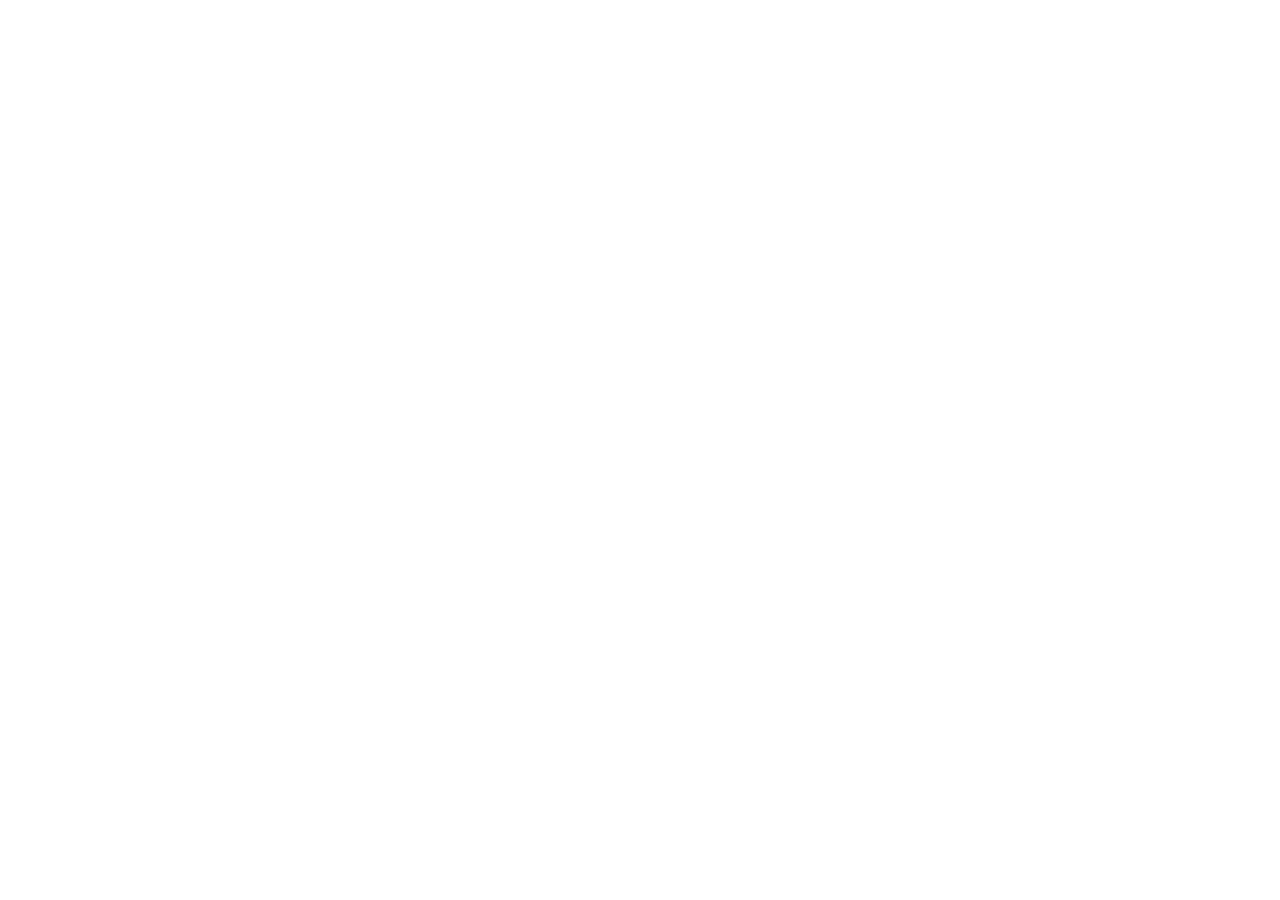
==== index.html @ 83c166e3 "Update index.html" ====
<!doctype html>
<html lang="en">
  <head>
    <meta charset="UTF-8" />
    <meta name="viewport" content="width=device-width, initial-scale=1.0" />
    <title>GlyphCraft — Stylish Name & Unicode Symbol Generator</title>
    <meta name="description" content="Generate your stylish name now. 14000+ unicode font symbols generator for PUBG, Free Fire, Kaomoji, cool fonts, bios text online for Free!" />
    <meta name="keywords" content="stylish name, fancy text generator, unicode symbols, free fire name, pubg nickname, kaomoji, zalgo text, bangla stylish name, copy paste font" />
    <meta property="og:title" content="GlyphCraft — Stylish Name & Unicode Symbol Generator" />
    <meta property="og:description" content="Generate 200+ unique stylish names, bio fonts, gaming nicknames, and browse 14,000+ Unicode symbols with 1-click instant copy." />
    <meta property="og:type" content="website" />
    <meta name="twitter:card" content="summary_large_image" />
    <meta name="theme-color" content="#ffffff" />
    <link rel="canonical" href="/" />

    <!-- Error handler for external third-party script noise -->
    <script>
      window.addEventListener('error', function(event) {
        if (event.message === 'Script error.' || (event.filename && event.filename.indexOf('translate.google') !== -1)) {
          event.preventDefault();
          return true;
        }
      });
      window.addEventListener('unhandledrejection', function(event) {
        if (event.reason && (event.reason.message === 'Script error.' || String(event.reason).indexOf('translate') !== -1)) {
          event.preventDefault();
        }
      });
    </script>

    <!-- Google Fonts: Multilingual Typography (Outfit, Space Grotesk, Noto Sans suite for Bengali, Devanagari, Arabic, JP, KR, Thai, Cyrillic) -->
    <link rel="preconnect" href="https://fonts.googleapis.com" />
    <link rel="preconnect" href="https://fonts.gstatic.com" crossorigin />
    <link href="https://fonts.googleapis.com/css2?family=Outfit:wght@300;400;500;600;700;800&family=Space+Grotesk:wght@400;500;600;700&family=Noto+Sans+Bengali:wght@400;500;600;700&family=Noto+Sans+Devanagari:wght@400;500;600;700&family=Noto+Sans+Arabic:wght@400;500;600;700&family=Noto+Sans+JP:wght@400;500;700&family=Noto+Sans+KR:wght@400;500;700&family=Noto+Sans+Thai:wght@400;500;600;700&family=Noto+Sans:ital,wght@0,400;0,600;0,700;1,400&family=JetBrains+Mono:wght@400;500&display=swap" rel="stylesheet" />

    <!-- JSON-LD Structured Data: WebApplication -->
    <script type="application/ld+json">
    {
      "@context": "https://schema.org",
      "@type": "WebApplication",
      "name": "GlyphCraft",
      "url": "https://glyphcraft.app",
      "applicationCategory": "UtilitiesApplication",
      "operatingSystem": "All",
      "description": "Transform ordinary names and text into stylish Unicode fonts, gaming nicknames, kaomoji, and decorative plain-text symbols.",
      "offers": {
        "@type": "Offer",
        "price": "0",
        "priceCurrency": "USD"
      }
    }
    </script>
  </head>
  <body class="bg-white text-slate-900 antialiased selection:bg-cyan-100 selection:text-cyan-900">
    <div id="root"></div>
    <!-- Hidden Google Translate Container -->
    <div id="google_translate_element" style="display: none; visibility: hidden; position: absolute; left: -9999px;"></div>
    <script type="text/javascript">
      // 1. Instantly restore saved translation before Google script loads
      (function() {
        try {
          var savedGoogleLang = localStorage.getItem('glyphcraft_user_lang');
          if (savedGoogleLang && savedGoogleLang !== 'en') {
            var transPath = '/en/' + savedGoogleLang;
            document.cookie = 'googtrans=' + transPath + '; path=/;';
            document.cookie = 'googtrans=' + transPath + '; domain=' + window.location.hostname + '; path=/;';
            var hostParts = window.location.hostname.split('.');
            if (hostParts.length > 2) {
              document.cookie = 'googtrans=' + transPath + '; domain=.' + hostParts.slice(-2).join('.') + '; path=/;';
            }
          }
        } catch(e) {}

        // 2. Prevent Google Translate from adding margin/top or covering header
        var preventHeaderCover = function() {
          try {
            if (document.body && document.body.style && document.body.style.top && document.body.style.top !== '0px') {
              document.body.style.top = '0px';
            }
            if (document.documentElement && document.documentElement.style && document.documentElement.style.top && document.documentElement.style.top !== '0px') {
              document.documentElement.style.top = '0px';
            }
            var frames = document.querySelectorAll('.goog-te-banner-frame, iframe.goog-te-banner-frame, .VIpgJd-ZVi9od-ORHb-OEVmcb');
            if (frames && frames.length) {
              frames.forEach(function(el) {
                if (el && el.style) {
                  el.style.display = 'none';
                  el.style.visibility = 'hidden';
                  el.style.height = '0';
                }
              });
            }
          } catch(e) {}
        };
        setInterval(preventHeaderCover, 500);
      })();

      window.googleTranslateElementInit = function() {
        try {
          if (window.google && window.google.translate && window.google.translate.TranslateElement) {
            new window.google.translate.TranslateElement({
              pageLanguage: 'en',
              includedLanguages: 'en,bn,hi,ar,ja,ko,fr,es,ru,de,id,tr,pt,th,it,ur,ta,te,zh-CN',
              autoDisplay: false
            }, 'google_translate_element');
          }
        } catch(e) {}
      };
    </script>
    <script type="text/javascript" src="https://translate.google.com/translate_a/element.js?cb=googleTranslateElementInit" async onerror="console.warn('Translate service deferred')"></script>
    <script type="module" src="/src/main.tsx"></script>
  </body>
</html>
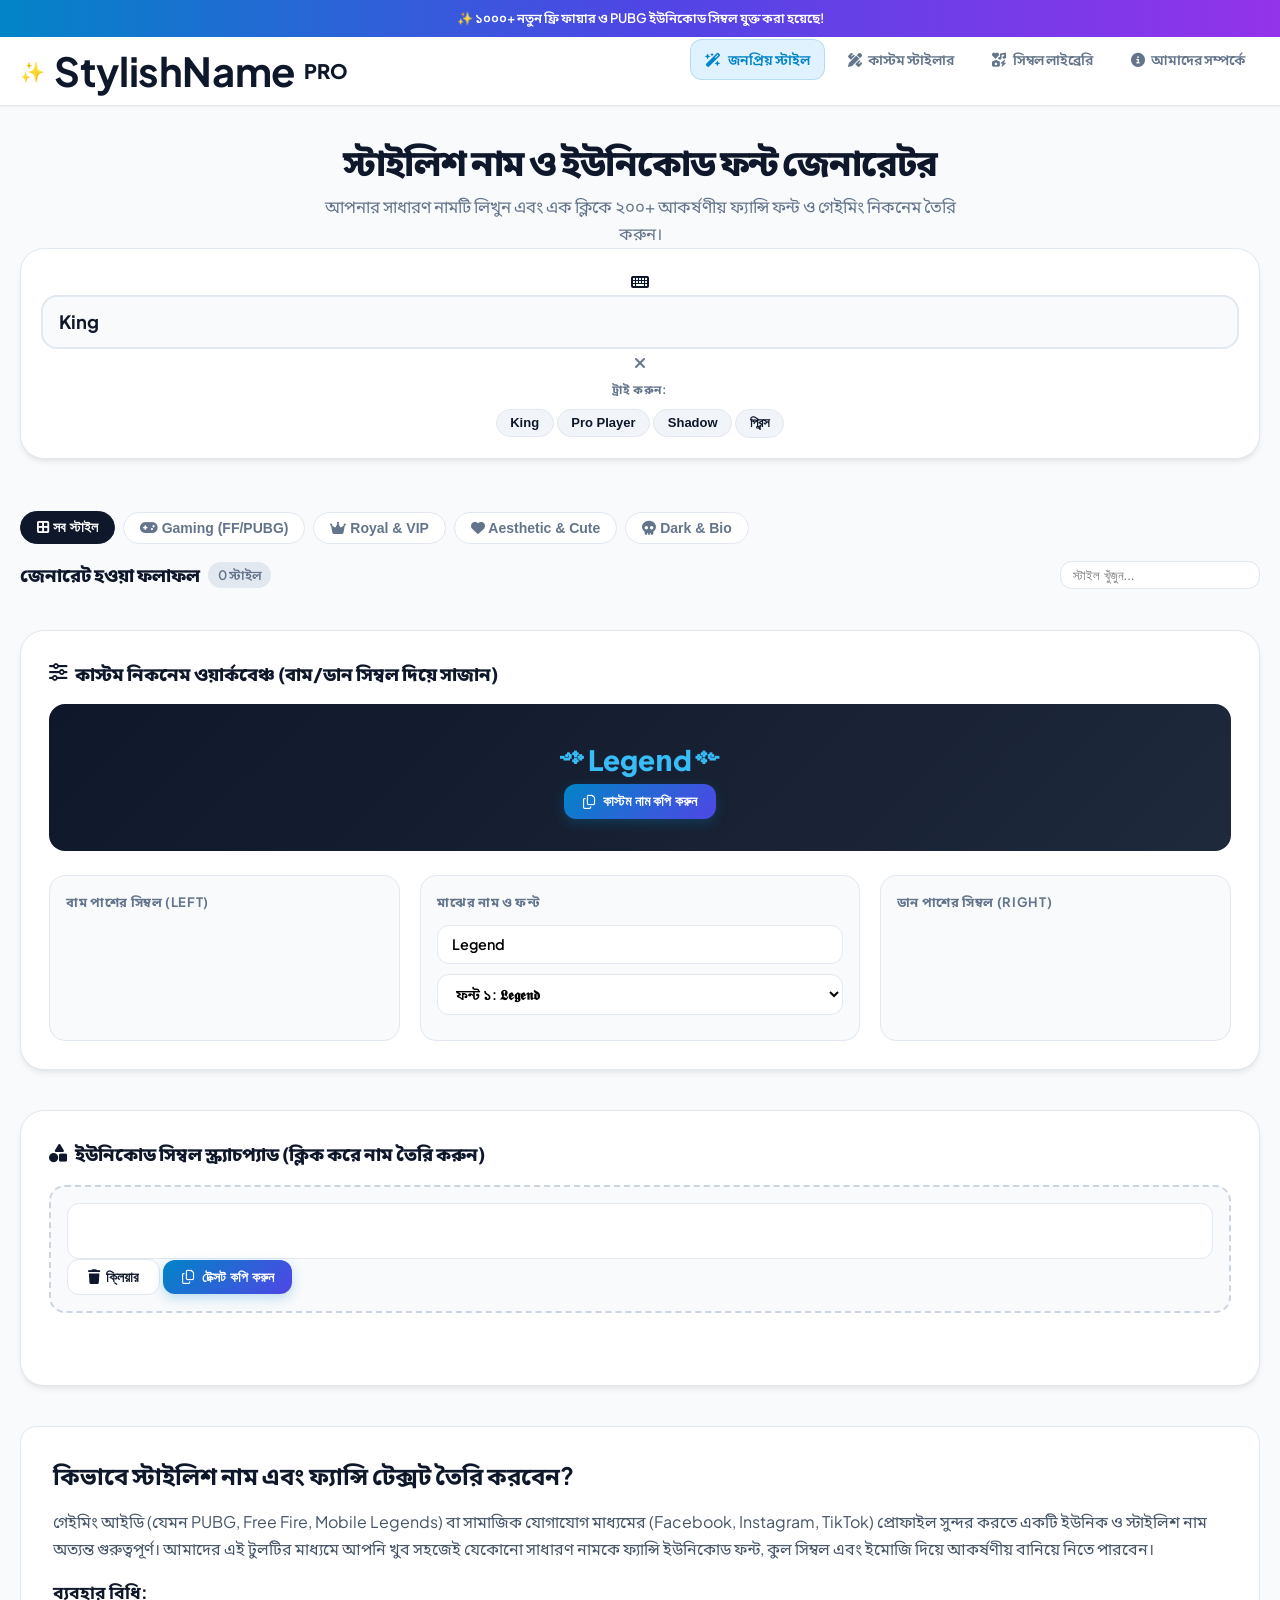
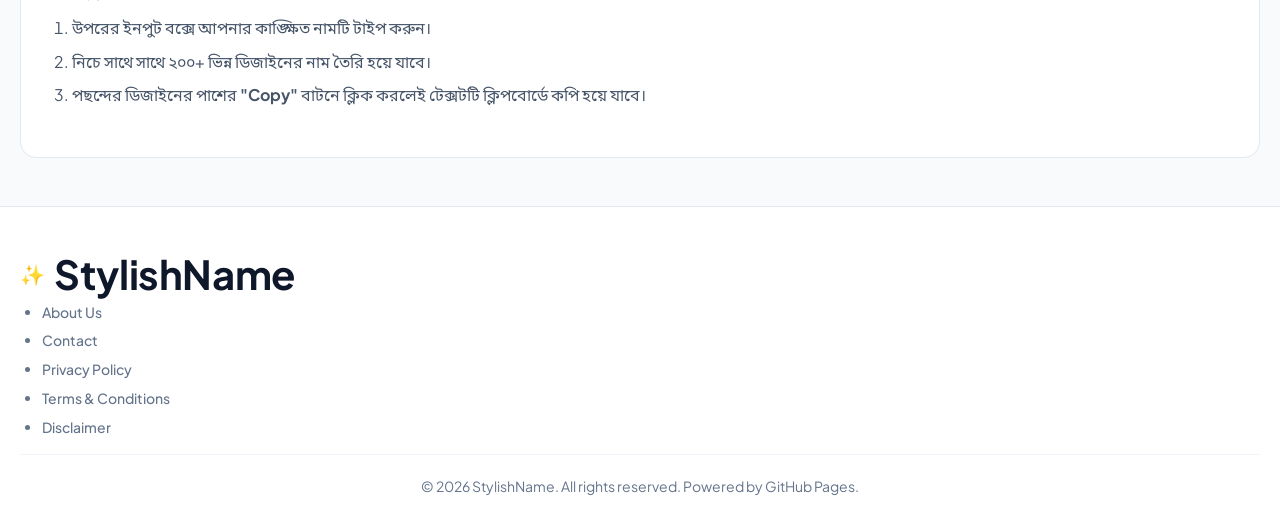
==== commit 00093d1c: "Update index.html" ====
--- a/index.html
+++ b/index.html
@@ -1,48 +1,42 @@
 <!doctype html>
-<html lang="en">
+<html lang="bn">
   <head>
     <meta charset="UTF-8" />
     <meta name="viewport" content="width=device-width, initial-scale=1.0" />
-    <title>GlyphCraft — Stylish Name & Unicode Symbol Generator</title>
-    <meta name="description" content="Generate your stylish name now. 14000+ unicode font symbols generator for PUBG, Free Fire, Kaomoji, cool fonts, bios text online for Free!" />
-    <meta name="keywords" content="stylish name, fancy text generator, unicode symbols, free fire name, pubg nickname, kaomoji, zalgo text, bangla stylish name, copy paste font" />
-    <meta property="og:title" content="GlyphCraft — Stylish Name & Unicode Symbol Generator" />
-    <meta property="og:description" content="Generate 200+ unique stylish names, bio fonts, gaming nicknames, and browse 14,000+ Unicode symbols with 1-click instant copy." />
+    
+    <!-- SEO Meta Tags -->
+    <title>Stylish Name Generator - ফ্যান্সি নাম ও সিম্বল তৈরি করুন | ফ্রি</title>
+    <meta name="description" content="বাংলা ও ইংরেজি স্টাইলিশ নাম, গেইমিং নিকনেম (PUBG, Free Fire) এবং ১৪০০০+ ইউনিকোড সিম্বল তৈরি করার সবচেয়ে সহজ অনলাইন টুল।" />
+    <meta name="keywords" content="stylish name, fancy text generator, unicode symbols, free fire name, pubg nickname, bangla stylish font, copy paste font" />
+    <meta property="og:title" content="Stylish Name & Unicode Symbol Generator" />
+    <meta property="og:description" content="এক ক্লিকে ২০০+ ইউনিক স্টাইলিশ নাম, বায়ো ফন্ট এবং গেইমিং নিকনেম তৈরি ও কপি করুন।" />
     <meta property="og:type" content="website" />
-    <meta name="twitter:card" content="summary_large_image" />
-    <meta name="theme-color" content="#ffffff" />
-    <link rel="canonical" href="/" />
-
-    <!-- Error handler for external third-party script noise -->
-    <script>
-      window.addEventListener('error', function(event) {
-        if (event.message === 'Script error.' || (event.filename && event.filename.indexOf('translate.google') !== -1)) {
-          event.preventDefault();
-          return true;
-        }
-      });
-      window.addEventListener('unhandledrejection', function(event) {
-        if (event.reason && (event.reason.message === 'Script error.' || String(event.reason).indexOf('translate') !== -1)) {
-          event.preventDefault();
-        }
-      });
-    </script>
-
-    <!-- Google Fonts: Multilingual Typography (Outfit, Space Grotesk, Noto Sans suite for Bengali, Devanagari, Arabic, JP, KR, Thai, Cyrillic) -->
+    <meta property="og:image" content="assets/images/og-image.png" />
+    <meta name="theme-color" content="#0284c7" />
+    <link rel="canonical" href="https://yourusername.github.io/" />
+    <link rel="icon" href="assets/images/favicon.ico" type="image/x-icon" />
+
+    <!-- Google Fonts -->
     <link rel="preconnect" href="https://fonts.googleapis.com" />
     <link rel="preconnect" href="https://fonts.gstatic.com" crossorigin />
-    <link href="https://fonts.googleapis.com/css2?family=Outfit:wght@300;400;500;600;700;800&family=Space+Grotesk:wght@400;500;600;700&family=Noto+Sans+Bengali:wght@400;500;600;700&family=Noto+Sans+Devanagari:wght@400;500;600;700&family=Noto+Sans+Arabic:wght@400;500;600;700&family=Noto+Sans+JP:wght@400;500;700&family=Noto+Sans+KR:wght@400;500;700&family=Noto+Sans+Thai:wght@400;500;600;700&family=Noto+Sans:ital,wght@0,400;0,600;0,700;1,400&family=JetBrains+Mono:wght@400;500&display=swap" rel="stylesheet" />
-
-    <!-- JSON-LD Structured Data: WebApplication -->
+    <link href="https://fonts.googleapis.com/css2?family=Noto+Sans+Bengali:wght@400;500;600;700&family=Plus+Jakarta+Sans:wght@400;500;600;700;800&display=swap" rel="stylesheet" />
+
+    <!-- Font Awesome Icons -->
+    <link rel="stylesheet" href="https://cdnjs.cloudflare.com/ajax/libs/font-awesome/6.4.0/css/all.min.css" />
+
+    <!-- Custom CSS Files -->
+    <link rel="stylesheet" href="assets/css/style.css" />
+    <link rel="stylesheet" href="assets/css/responsive.css" />
+
+    <!-- JSON-LD Structured Data -->
     <script type="application/ld+json">
     {
       "@context": "https://schema.org",
       "@type": "WebApplication",
-      "name": "GlyphCraft",
-      "url": "https://glyphcraft.app",
+      "name": "Stylish Name Generator",
       "applicationCategory": "UtilitiesApplication",
       "operatingSystem": "All",
-      "description": "Transform ordinary names and text into stylish Unicode fonts, gaming nicknames, kaomoji, and decorative plain-text symbols.",
+      "description": "Transform ordinary names into stylish Unicode fonts and gaming nicknames.",
       "offers": {
         "@type": "Offer",
         "price": "0",
@@ -51,63 +45,212 @@
     }
     </script>
   </head>
-  <body class="bg-white text-slate-900 antialiased selection:bg-cyan-100 selection:text-cyan-900">
-    <div id="root"></div>
-    <!-- Hidden Google Translate Container -->
-    <div id="google_translate_element" style="display: none; visibility: hidden; position: absolute; left: -9999px;"></div>
-    <script type="text/javascript">
-      // 1. Instantly restore saved translation before Google script loads
-      (function() {
-        try {
-          var savedGoogleLang = localStorage.getItem('glyphcraft_user_lang');
-          if (savedGoogleLang && savedGoogleLang !== 'en') {
-            var transPath = '/en/' + savedGoogleLang;
-            document.cookie = 'googtrans=' + transPath + '; path=/;';
-            document.cookie = 'googtrans=' + transPath + '; domain=' + window.location.hostname + '; path=/;';
-            var hostParts = window.location.hostname.split('.');
-            if (hostParts.length > 2) {
-              document.cookie = 'googtrans=' + transPath + '; domain=.' + hostParts.slice(-2).join('.') + '; path=/;';
-            }
-          }
-        } catch(e) {}
-
-        // 2. Prevent Google Translate from adding margin/top or covering header
-        var preventHeaderCover = function() {
-          try {
-            if (document.body && document.body.style && document.body.style.top && document.body.style.top !== '0px') {
-              document.body.style.top = '0px';
-            }
-            if (document.documentElement && document.documentElement.style && document.documentElement.style.top && document.documentElement.style.top !== '0px') {
-              document.documentElement.style.top = '0px';
-            }
-            var frames = document.querySelectorAll('.goog-te-banner-frame, iframe.goog-te-banner-frame, .VIpgJd-ZVi9od-ORHb-OEVmcb');
-            if (frames && frames.length) {
-              frames.forEach(function(el) {
-                if (el && el.style) {
-                  el.style.display = 'none';
-                  el.style.visibility = 'hidden';
-                  el.style.height = '0';
-                }
-              });
-            }
-          } catch(e) {}
-        };
-        setInterval(preventHeaderCover, 500);
-      })();
-
-      window.googleTranslateElementInit = function() {
-        try {
-          if (window.google && window.google.translate && window.google.translate.TranslateElement) {
-            new window.google.translate.TranslateElement({
-              pageLanguage: 'en',
-              includedLanguages: 'en,bn,hi,ar,ja,ko,fr,es,ru,de,id,tr,pt,th,it,ur,ta,te,zh-CN',
-              autoDisplay: false
-            }, 'google_translate_element');
-          }
-        } catch(e) {}
-      };
-    </script>
-    <script type="text/javascript" src="https://translate.google.com/translate_a/element.js?cb=googleTranslateElementInit" async onerror="console.warn('Translate service deferred')"></script>
-    <script type="module" src="/src/main.tsx"></script>
+  <body>
+
+    <!-- Announcement Bar -->
+    <div class="announcement-bar">
+      <span>✨ ১০০০+ নতুন ফ্রি ফায়ার ও PUBG ইউনিকোড সিম্বল যুক্ত করা হয়েছে!</span>
+    </div>
+
+    <!-- Header & Navbar -->
+    <header class="navbar">
+      <div class="container navbar-inner">
+        <a href="index.html" class="brand">
+          <div class="brand-icon">✨</div>
+          <div class="brand-text">
+            <h1>StylishName</h1>
+          </div>
+          <span class="brand-badge">PRO</span>
+        </a>
+
+        <nav>
+          <ul class="nav-links">
+            <li><a href="#generator-section" class="nav-btn active"><i class="fa-solid fa-wand-magic-sparkles"></i> <span class="nav-text-hide">জনপ্রিয় স্টাইল</span></a></li>
+            <li><a href="#workbench-section" class="nav-btn"><i class="fa-solid fa-pen-ruler"></i> <span class="nav-text-hide">কাস্টম স্টাইলার</span></a></li>
+            <li><a href="#symbol-section" class="nav-btn"><i class="fa-solid fa-icons"></i> <span class="nav-text-hide">সিম্বল লাইব্রেরি</span></a></li>
+            <li><a href="about.html" class="nav-btn"><i class="fa-solid fa-circle-info"></i> <span class="nav-text-hide">আমাদের সম্পর্কে</span></a></li>
+          </ul>
+        </nav>
+      </div>
+    </header>
+
+    <!-- Main Content Body -->
+    <main class="container">
+      
+      <!-- Hero & Input Section -->
+      <section class="hero-section">
+        <h2 class="hero-title">স্টাইলিশ নাম ও ইউনিকোড ফন্ট জেনারেটর</h2>
+        <p class="hero-subtitle">আপনার সাধারণ নামটি লিখুন এবং এক ক্লিকে ২০০+ আকর্ষণীয় ফ্যান্সি ফন্ট ও গেইমিং নিকনেম তৈরি করুন।</p>
+
+        <div class="input-card">
+          <div class="input-box-wrapper">
+            <i class="fa-solid fa-keyboard input-icon"></i>
+            <input type="text" id="main-name-input" class="main-input" placeholder="এখানে আপনার নাম বা টেক্সট লিখুন..." value="King" autocomplete="off" />
+            <button id="clear-input-btn" class="icon-btn" title="মুছে ফেলুন"><i class="fa-solid fa-xmark"></i></button>
+          </div>
+
+          <!-- Quick Samples -->
+          <div class="quick-samples">
+            <span class="quick-label">ট্রাই করুন:</span>
+            <button class="sample-chip" onclick="setSampleName('King')">King</button>
+            <button class="sample-chip" onclick="setSampleName('Pro Player')">Pro Player</button>
+            <button class="sample-chip" onclick="setSampleName('Shadow')">Shadow</button>
+            <button class="sample-chip" onclick="setSampleName('প্রিন্স')">প্রিন্স</button>
+          </div>
+        </div>
+      </section>
+
+      <!-- Category Filter Bar -->
+      <div class="category-bar">
+        <button class="category-pill active" data-category="all"><i class="fa-solid fa-border-all"></i> সব স্টাইল</button>
+        <button class="category-pill" data-category="gaming"><i class="fa-solid fa-gamepad"></i> Gaming (FF/PUBG)</button>
+        <button class="category-pill" data-category="royal"><i class="fa-solid fa-crown"></i> Royal & VIP</button>
+        <button class="category-pill" data-category="aesthetic"><i class="fa-solid fa-heart"></i> Aesthetic & Cute</button>
+        <button class="category-pill" data-category="dark"><i class="fa-solid fa-skull"></i> Dark & Bio</button>
+      </div>
+
+      <!-- Generated Results Section -->
+      <section id="generator-section" class="results-section">
+        <div class="section-header">
+          <div class="section-title">
+            <span>জেনারেট হওয়া ফলাফল</span>
+            <span class="results-count" id="result-count">0 স্টাইল</span>
+          </div>
+          <input type="text" id="search-styles-input" class="search-filter" placeholder="স্টাইল খুঁজুন..." />
+        </div>
+
+        <!-- Dynamic Results Grid -->
+        <div class="results-grid" id="results-container">
+          <!-- JS dynamic content will append here -->
+        </div>
+      </section>
+
+      <!-- 3-Part Decoration Workbench -->
+      <section id="workbench-section" class="workbench-section">
+        <div class="section-header">
+          <div class="section-title">
+            <i class="fa-solid fa-sliders"></i> কাস্টম নিকনেম ওয়ার্কবেঞ্চ (বাম/ডান সিম্বল দিয়ে সাজান)
+          </div>
+        </div>
+
+        <div class="workbench-preview-box">
+          <div class="workbench-preview-text" id="workbench-preview">༺Legeոd༻</div>
+          <div class="workbench-actions">
+            <button class="btn-primary" id="copy-workbench-btn"><i class="fa-regular fa-copy"></i> কাস্টম নাম কপি করুন</button>
+          </div>
+        </div>
+
+        <div class="workbench-grid">
+          <!-- Left Wings -->
+          <div class="workbench-column">
+            <div class="workbench-column-title">
+              <span>বাম পাশের সিম্বল (Left)</span>
+            </div>
+            <div class="wing-pills-wrap" id="left-wings-container">
+              <!-- Dynamically populated -->
+            </div>
+          </div>
+
+          <!-- Middle Name Input -->
+          <div class="workbench-column">
+            <div class="workbench-column-title">
+              <span>মাঝের নাম ও ফন্ট</span>
+            </div>
+            <input type="text" id="workbench-text-input" class="center-text-input" value="Legend" />
+            <select id="workbench-font-select" class="font-select">
+              <option value="0">ফন্ট ১: 𝕷𝖊𝖌𝖊𝖓𝖉</option>
+              <option value="1">ফন্ট ২: 𝓛𝓮𝓰𝓮𝓷𝓭</option>
+              <option value="2">ফন্ট ৩: 🇱🇪🇬🇪🇳🇩</option>
+            </select>
+          </div>
+
+          <!-- Right Wings -->
+          <div class="workbench-column">
+            <div class="workbench-column-title">
+              <span>ডান পাশের সিম্বল (Right)</span>
+            </div>
+            <div class="wing-pills-wrap" id="right-wings-container">
+              <!-- Dynamically populated -->
+            </div>
+          </div>
+        </div>
+      </section>
+
+      <!-- Symbol Library Section -->
+      <section id="symbol-section" class="symbol-section">
+        <div class="section-header">
+          <div class="section-title">
+            <i class="fa-solid fa-shapes"></i> ইউনিকোড সিম্বল স্ক্র্যাচপ্যাড (ক্লিক করে নাম তৈরি করুন)
+          </div>
+        </div>
+
+        <div class="scratchpad-box">
+          <div class="scratchpad-display" id="scratchpad-display" placeholder="নিচের সিম্বলগুলোতে ক্লিক করুন..."></div>
+          <div class="scratchpad-actions">
+            <button class="btn-outline" id="clear-scratchpad-btn"><i class="fa-solid fa-trash"></i> ক্লিয়ার</button>
+            <button class="btn-primary" id="copy-scratchpad-btn"><i class="fa-regular fa-copy"></i> টেক্সট কপি করুন</button>
+          </div>
+        </div>
+
+        <!-- Symbol Tabs -->
+        <div class="symbol-tabs" id="symbol-tabs-container">
+          <!-- JS Dynamic Tabs -->
+        </div>
+
+        <!-- Symbols Grid -->
+        <div class="symbols-grid" id="symbols-grid-container">
+          <!-- JS Dynamic Symbols -->
+        </div>
+      </section>
+
+      <!-- SEO Informational Article Section (Needed for AdSense) -->
+      <section class="seo-content-card" style="background:#fff; padding: 2rem; border-radius:16px; border:1px solid #e2e8f0; margin-bottom: 3rem;">
+        <h3 style="font-size: 1.5rem; font-weight:700; margin-bottom:1rem; color:#0f172a;">কিভাবে স্টাইলিশ নাম এবং ফ্যান্সি টেক্সট তৈরি করবেন?</h3>
+        <p style="color:#475569; line-height:1.7; margin-bottom:1rem;">
+          গেইমিং আইডি (যেমন PUBG, Free Fire, Mobile Legends) বা সামাজিক যোগাযোগ মাধ্যমের (Facebook, Instagram, TikTok) প্রোফাইল সুন্দর করতে একটি ইউনিক ও স্টাইলিশ নাম অত্যন্ত গুরুত্বপূর্ণ। আমাদের এই টুলটির মাধ্যমে আপনি খুব সহজেই যেকোনো সাধারণ নামকে ফ্যান্সি ইউনিকোড ফন্ট, কুল সিম্বল এবং ইমোজি দিয়ে আকর্ষণীয় বানিয়ে নিতে পারবেন।
+        </p>
+        <h4 style="font-size: 1.1rem; font-weight:700; margin-bottom:0.5rem; color:#0f172a;">ব্যবহার বিধি:</h4>
+        <ol style="color:#475569; padding-left:1.2rem; line-height:1.7;">
+          <li>উপরের ইনপুট বক্সে আপনার কাঙ্ক্ষিত নামটি টাইপ করুন।</li>
+          <li>নিচে সাথে সাথে ২০০+ ভিন্ন ডিজাইনের নাম তৈরি হয়ে যাবে।</li>
+          <li>পছন্দের ডিজাইনের পাশের <strong>"Copy"</strong> বাটনে ক্লিক করলেই টেক্সটটি ক্লিপবোর্ডে কপি হয়ে যাবে।</li>
+        </ol>
+      </section>
+
+    </main>
+
+    <!-- Toast Notification Container -->
+    <div class="toast-container" id="toast-container"></div>
+
+    <!-- Footer -->
+    <footer class="footer">
+      <div class="container">
+        <div class="footer-content">
+          <div class="brand">
+            <div class="brand-icon">✨</div>
+            <div class="brand-text">
+              <h1>StylishName</h1>
+            </div>
+          </div>
+
+          <ul class="footer-links">
+            <li><a href="about.html" class="footer-link">About Us</a></li>
+            <li><a href="contact.html" class="footer-link">Contact</a></li>
+            <li><a href="https://yourusername.github.io/policies/privacy-policy.html" target="_blank" class="footer-link">Privacy Policy</a></li>
+            <li><a href="https://yourusername.github.io/policies/terms-and-conditions.html" target="_blank" class="footer-link">Terms & Conditions</a></li>
+            <li><a href="https://yourusername.github.io/policies/disclaimer.html" target="_blank" class="footer-link">Disclaimer</a></li>
+          </ul>
+        </div>
+
+        <div class="footer-bottom">
+          <p>© 2026 StylishName. All rights reserved. Powered by GitHub Pages.</p>
+        </div>
+      </div>
+    </footer>
+
+    <!-- JavaScript Files -->
+    <script src="assets/js/style-data.js"></script>
+    <script src="assets/js/copy.js"></script>
+    <script src="assets/js/main.js"></script>
   </body>
 </html>
--- a/assets/css/style.css
+++ b/assets/css/style.css
@@ -0,0 +1,358 @@
+/* ==========================================================================
+   Stylish Name Generator — GlyphCraft Design Adapted
+   Your site's HTML/JS contract + GlyphCraft visual system
+   ========================================================================== */
+
+:root {
+  --primary: #0284c7;
+  --primary-hover: #0369a1;
+  --primary-light: #e0f2fe;
+  --accent: #4f46e5;
+  --accent-light: #eef2ff;
+  --bg-main: #f8fafc;
+  --bg-card: #ffffff;
+  --border-color: #e2e8f0;
+  --border-hover: #cbd5e1;
+  --text-main: #0f172a;
+  --text-muted: #64748b;
+  --text-light: #94a3b8;
+  --success: #10b981;
+  --danger: #ef4444;
+  --warning: #f59e0b;
+  --radius-sm: 8px;
+  --radius-md: 12px;
+  --radius-lg: 16px;
+  --radius-xl: 24px;
+  --shadow-sm: 0 1px 2px 0 rgb(0 0 0 / 0.05);
+  --shadow-md: 0 4px 6px -1px rgb(0 0 0 / 0.07), 0 2px 4px -2px rgb(0 0 0 / 0.05);
+  --shadow-lg: 0 10px 15px -3px rgb(0 0 0 / 0.08), 0 4px 6px -4px rgb(0 0 0 / 0.04);
+  --shadow-xl: 0 20px 25px -5px rgb(0 0 0 / 0.1), 0 8px 10px -6px rgb(0 0 0 / 0.04);
+  --font-family: 'Plus Jakarta Sans', system-ui, -apple-system, BlinkMacSystemFont, 'Segoe UI', Roboto, 'Noto Sans Bengali', 'Hind Siliguri', sans-serif;
+  --transition: all 0.2s cubic-bezier(0.16, 1, 0.3, 1);
+}
+
+* { box-sizing: border-box; margin: 0; padding: 0; }
+
+html { scroll-behavior: smooth; }
+
+body {
+  font-family: var(--font-family);
+  background-color: var(--bg-main);
+  color: var(--text-main);
+  line-height: 1.6;
+  -webkit-font-smoothing: antialiased;
+  min-height: 100vh;
+  display: flex;
+  flex-direction: column;
+  overflow-wrap: break-word;
+  word-wrap: break-word;
+}
+
+.container, .container-wide { max-width: 1280px; margin: 0 auto; padding: 0 1.25rem; width: 100%; }
+
+a { color: var(--primary); text-decoration: none; transition: var(--transition); }
+h1, h2, h3 { line-height: 1.35; overflow-wrap: break-word; }
+p { overflow-wrap: break-word; word-break: normal; }
+ul, ol { padding-left: 1.4rem; margin-bottom: 1rem; }
+li { margin-bottom: .4rem; }
+
+/* ---------- Google Translate: hidden (background-এ কাজ করবে) ---------- */
+#google_translate_element { display: none !important; }
+.goog-te-banner-frame, .goog-te-banner, .skiptranslate { display: none !important; }
+body { top: 0 !important; }
+.goog-tooltip, .goog-te-balloon-frame, #goog-gt-tt, .goog-te-spinner-pos { display: none !important; }
+
+/* ---------- Announcement bar (ভবিষ্যতের জন্য) ---------- */
+.announcement-bar {
+  background: linear-gradient(90deg, #0284c7, #4f46e5, #9333ea);
+  color: #fff; font-size: .8125rem; font-weight: 600;
+  padding: .5rem 1rem; text-align: center;
+}
+
+/* ---------- Header / Navbar ---------- */
+.site-header, .navbar {
+  background: rgba(255, 255, 255, 0.95);
+  backdrop-filter: blur(12px);
+  border-bottom: 1px solid var(--border-color);
+  position: sticky; top: 0; z-index: 40;
+  box-shadow: var(--shadow-sm);
+}
+.header-inner, .navbar-inner {
+  display: flex; align-items: center; justify-content: space-between;
+  height: 4.25rem; max-width: 1280px; margin: 0 auto; padding: 0 1.25rem;
+}
+.logo, .brand {
+  display: inline-flex; align-items: center; gap: .6rem;
+  font-size: 1.25rem; font-weight: 800; letter-spacing: -0.02em;
+  color: var(--text-main); white-space: nowrap;
+}
+.logo { background: linear-gradient(135deg, var(--primary), var(--accent)); -webkit-background-clip: text; background-clip: text; -webkit-text-fill-color: transparent; }
+.site-nav, .nav-links { display: flex; align-items: center; gap: .5rem; list-style: none; }
+.site-nav a, .nav-btn {
+  color: var(--text-muted); font-size: .875rem; font-weight: 600;
+  padding: .5rem .875rem; border-radius: var(--radius-md);
+  border: 1px solid transparent; transition: var(--transition);
+  display: inline-flex; align-items: center; gap: .4rem;
+}
+.site-nav a:hover, .nav-btn:hover { color: var(--text-main); background: #f1f5f9; }
+.site-nav a.active, .nav-btn.active { color: var(--primary); background: var(--primary-light); border-color: rgba(2,132,199,.2); }
+
+/* ---------- Buttons ---------- */
+.btn-primary {
+  background: linear-gradient(135deg, var(--primary), var(--accent));
+  color: #fff; border: none; font-weight: 600; padding: .55rem 1.15rem;
+  border-radius: var(--radius-md); cursor: pointer; transition: var(--transition);
+  display: inline-flex; align-items: center; gap: .5rem; font-size: .875rem;
+  box-shadow: 0 4px 12px rgba(2,132,199,.25);
+}
+.btn-primary:hover { transform: translateY(-1px); box-shadow: 0 6px 16px rgba(2,132,199,.35); }
+.btn-outline, .btn-load {
+  background: #fff; border: 1px solid var(--border-color); color: var(--text-main);
+  font-weight: 600; padding: .55rem 1.25rem; border-radius: var(--radius-md);
+  cursor: pointer; transition: var(--transition); font-size: .875rem;
+  display: inline-flex; align-items: center; gap: .4rem;
+}
+.btn-outline:hover, .btn-load:hover { border-color: var(--border-hover); background: #f8fafc; }
+.icon-btn {
+  background: transparent; border: none; cursor: pointer; color: var(--text-muted);
+  padding: .4rem; border-radius: var(--radius-sm); transition: var(--transition); font-size: 1rem;
+}
+.icon-btn:hover { color: var(--text-main); background: #e2e8f0; }
+
+/* ---------- Layout: sidebar (site-bar) + main ---------- */
+.layout {
+  display: flex; gap: 1.5rem; max-width: 1280px;
+  margin: 1.5rem auto; padding: 0 1.25rem; align-items: flex-start; width: 100%;
+}
+.sidebar { width: 250px; flex-shrink: 0; position: sticky; top: 84px; }
+.side-block {
+  background: var(--bg-card); border: 1px solid var(--border-color);
+  border-radius: var(--radius-lg); padding: 1.1rem; margin-bottom: 1rem;
+  box-shadow: var(--shadow-sm);
+}
+.side-block h3 {
+  font-size: .75rem; font-weight: 700; text-transform: uppercase;
+  letter-spacing: .06em; color: var(--text-muted); margin-bottom: .8rem;
+}
+.lang-grid { display: grid; grid-template-columns: repeat(3, 1fr); gap: .45rem; }
+.lang-grid a {
+  background: #f1f5f9; border: 1px solid var(--border-color); border-radius: var(--radius-sm);
+  color: var(--text-main); text-align: center; padding: .45rem 0;
+  font-weight: 700; font-size: .8rem; transition: var(--transition);
+}
+.lang-grid a:hover { background: var(--primary-light); color: var(--primary); border-color: rgba(2,132,199,.3); }
+.lang-grid a.active { background: var(--primary); color: #fff; border-color: var(--primary); }
+.side-links a {
+  display: block; color: var(--text-muted); padding: .5rem .25rem;
+  border-bottom: 1px solid #f1f5f9; font-size: .875rem; font-weight: 500;
+}
+.side-links a:last-child { border-bottom: none; }
+.side-links a:hover { color: var(--primary); padding-left: .5rem; }
+.side-ad { min-height: 120px; }
+
+.main-content { flex: 1; min-width: 0; }
+
+/* ---------- Hero ---------- */
+.hero, .hero-section { padding: 2rem 0 1.25rem; text-align: center; }
+.hero h1, .hero-title {
+  font-size: 2.25rem; font-weight: 800; letter-spacing: -0.03em;
+  margin-bottom: .5rem; color: #0f172a;
+}
+.tagline, .hero-subtitle { font-size: 1.05rem; color: var(--text-muted); max-width: 650px; margin: 0 auto; }
+
+/* ---------- Tool / Input card ---------- */
+.tool, .input-card {
+  background: var(--bg-card); border: 1px solid var(--border-color);
+  border-radius: var(--radius-xl); padding: 1.25rem;
+  box-shadow: var(--shadow-md); margin: 0 auto 1.5rem;
+}
+.input-label, .quick-label {
+  display: block; font-size: .75rem; font-weight: 700; color: var(--text-muted);
+  text-transform: uppercase; letter-spacing: .05em; margin-bottom: .6rem;
+}
+#nameInput, .main-input {
+  width: 100%; background: #f8fafc; border: 2px solid var(--border-color);
+  border-radius: var(--radius-lg); padding: .85rem 1rem;
+  font-size: 1.15rem; font-weight: 700; color: var(--text-main);
+  outline: none; transition: var(--transition); font-family: var(--font-family);
+}
+#nameInput:focus, .main-input:focus {
+  border-color: var(--primary); background: #fff;
+  box-shadow: 0 0 0 4px rgba(2,132,199,.15);
+}
+#nameInput::placeholder { color: #94a3b8; font-weight: 500; }
+
+.tool-controls { display: flex; flex-wrap: wrap; align-items: center; gap: .6rem; margin: 1rem 0 1.25rem; }
+.checkbox, .sample-chip {
+  display: inline-flex; align-items: center; gap: .45rem;
+  background: #f1f5f9; border: 1px solid #e2e8f0; border-radius: 9999px;
+  padding: .35rem .85rem; font-size: .8125rem; font-weight: 600;
+  color: var(--text-main); cursor: pointer; transition: var(--transition); user-select: none;
+}
+.checkbox:hover { background: var(--primary-light); color: var(--primary); }
+.checkbox input { width: 15px; height: 15px; accent-color: var(--primary); cursor: pointer; }
+.result-count, .results-count {
+  margin-left: auto; font-size: .8125rem; font-weight: 600;
+  color: var(--text-muted); background: #e2e8f0;
+  padding: .15rem .6rem; border-radius: 9999px;
+}
+
+/* ---------- Results grid ---------- */
+.results, .results-grid {
+  display: grid; grid-template-columns: repeat(auto-fill, minmax(300px, 1fr));
+  gap: 1rem; margin-bottom: 1.5rem;
+}
+.result-card {
+  background: var(--bg-card); border: 1px solid var(--border-color);
+  border-radius: var(--radius-lg); padding: 1.15rem; box-shadow: var(--shadow-sm);
+  transition: var(--transition); display: flex; flex-direction: column;
+  justify-content: space-between; position: relative; overflow: hidden;
+}
+.result-card:hover { border-color: #38bdf8; box-shadow: var(--shadow-md); transform: translateY(-2px); }
+.result-text, .result-text-display {
+  font-size: 1.25rem; font-weight: 700; color: #0f172a;
+  overflow-wrap: anywhere; word-break: break-word; white-space: normal;
+  margin-bottom: .9rem; padding: .5rem 0; min-height: 2.75rem;
+  display: flex; align-items: center; user-select: all; line-height: 1.5;
+}
+.btn-copy, .copy-btn {
+  width: 100%; background: #f8fafc; border: 1px solid var(--border-color);
+  color: var(--text-main); font-weight: 700; font-size: .8125rem;
+  padding: .6rem 1rem; border-radius: var(--radius-md); cursor: pointer;
+  transition: var(--transition); display: flex; align-items: center;
+  justify-content: center; gap: .5rem; font-family: var(--font-family);
+  white-space: nowrap;
+}
+.btn-copy:hover, .copy-btn:hover { background: #0284c7; color: #fff; border-color: #0284c7; box-shadow: 0 4px 10px rgba(2,132,199,.25); }
+.btn-copy.copied, .copy-btn.copied { background: #10b981 !important; color: #fff !important; border-color: #10b981 !important; }
+
+.empty-msg { grid-column: 1 / -1; text-align: center; color: var(--text-muted); padding: 2.5rem 1rem; font-size: .95rem; }
+.load-area { text-align: center; margin: 1rem 0 2rem; }
+
+/* Style badges (GlyphCraft cards-এর জন্য) */
+.style-badge { font-size: .7rem; font-weight: 700; text-transform: uppercase; letter-spacing: .04em; padding: .2rem .5rem; border-radius: var(--radius-sm); background: #f1f5f9; color: #475569; }
+.style-badge.gaming { background: #fef2f2; color: #dc2626; }
+.style-badge.royal { background: #fefce8; color: #ca8a04; }
+.style-badge.aesthetic { background: #fdf2f8; color: #db2777; }
+.style-badge.dark { background: #f3e8ff; color: #7e22ce; }
+.result-card-header { display: flex; align-items: center; justify-content: space-between; margin-bottom: .75rem; }
+.card-actions { display: flex; align-items: center; gap: .25rem; }
+.fav-btn { background: transparent; border: none; cursor: pointer; color: var(--text-light); padding: .35rem; border-radius: var(--radius-sm); transition: var(--transition); font-size: 1.1rem; }
+.fav-btn:hover, .fav-btn.active { color: #ef4444; background: #fee2e2; }
+
+/* Category / symbol pills (ভবিষ্যতের কম্পোনেন্ট) */
+.category-bar, .symbol-tabs { display: flex; align-items: center; gap: .5rem; overflow-x: auto; padding: .5rem 0 1rem; scrollbar-width: thin; }
+.category-pill, .symbol-tab-btn {
+  white-space: nowrap; background: #fff; border: 1px solid var(--border-color);
+  border-radius: 9999px; padding: .45rem 1rem; font-size: .875rem; font-weight: 600;
+  color: var(--text-muted); cursor: pointer; transition: var(--transition);
+}
+.category-pill:hover, .symbol-tab-btn:hover { color: var(--text-main); background: #f8fafc; }
+.category-pill.active, .symbol-tab-btn.active { background: #0f172a; color: #fff; border-color: #0f172a; }
+
+.section-header { display: flex; align-items: center; justify-content: space-between; margin-bottom: 1rem; flex-wrap: wrap; gap: .75rem; }
+.section-title { font-size: 1.15rem; font-weight: 800; display: flex; align-items: center; gap: .5rem; }
+.search-filter { background: #fff; border: 1px solid var(--border-color); border-radius: var(--radius-md); padding: .35rem .75rem; font-size: .8125rem; outline: none; width: 200px; }
+.search-filter:focus { border-color: var(--primary); }
+
+/* Workbench (৩-ভাগ ডেকোরেশন) — ভবিষ্যতের কম্পোনেন্ট */
+.workbench-section, .symbol-section { background: var(--bg-card); border: 1px solid var(--border-color); border-radius: var(--radius-xl); padding: 1.75rem; box-shadow: var(--shadow-md); margin-bottom: 2.5rem; }
+.workbench-preview-box { background: linear-gradient(135deg, #0f172a, #1e293b); border-radius: var(--radius-lg); padding: 2rem 1.5rem; color: #fff; text-align: center; margin-bottom: 1.5rem; }
+.workbench-preview-text { font-size: 1.75rem; font-weight: 800; color: #38bdf8; min-height: 3rem; display: flex; align-items: center; justify-content: center; overflow-wrap: anywhere; word-break: break-word; }
+.workbench-grid { display: grid; grid-template-columns: 1fr 1.25fr 1fr; gap: 1.25rem; }
+.workbench-column { background: #f8fafc; border: 1px solid var(--border-color); border-radius: var(--radius-lg); padding: 1rem; }
+.workbench-column-title { font-size: .8125rem; font-weight: 700; text-transform: uppercase; letter-spacing: .05em; color: var(--text-muted); margin-bottom: .75rem; }
+.wing-pills-wrap { display: flex; flex-wrap: wrap; gap: .4rem; max-height: 220px; overflow-y: auto; }
+.wing-pill { background: #fff; border: 1px solid var(--border-color); border-radius: var(--radius-sm); padding: .35rem .6rem; font-size: .95rem; cursor: pointer; transition: var(--transition); }
+.wing-pill:hover { background: var(--primary-light); border-color: var(--primary); }
+.wing-pill.active { background: var(--primary); color: #fff; border-color: var(--primary); }
+.center-text-input, .font-select { width: 100%; background: #fff; border: 1px solid var(--border-color); border-radius: var(--radius-md); padding: .6rem .85rem; font-size: .9rem; font-weight: 600; outline: none; margin-bottom: .6rem; font-family: var(--font-family); }
+.center-text-input:focus { border-color: var(--primary); }
+
+/* Symbol library */
+.scratchpad-box { background: #f8fafc; border: 2px dashed #cbd5e1; border-radius: var(--radius-lg); padding: 1rem; margin-bottom: 1.25rem; }
+.scratchpad-display { width: 100%; background: #fff; border: 1px solid var(--border-color); border-radius: var(--radius-md); padding: .75rem 1rem; font-size: 1.25rem; font-weight: 700; min-height: 3.5rem; display: flex; align-items: center; overflow-wrap: anywhere; user-select: all; }
+.symbols-grid { display: grid; grid-template-columns: repeat(auto-fill, minmax(64px, 1fr)); gap: .5rem; max-height: 420px; overflow-y: auto; }
+.symbol-card { background: #fff; border: 1px solid var(--border-color); border-radius: var(--radius-md); height: 56px; display: flex; align-items: center; justify-content: center; font-size: 1.4rem; cursor: pointer; transition: var(--transition); user-select: none; }
+.symbol-card:hover { background: var(--primary-light); border-color: #38bdf8; transform: scale(1.08); }
+
+/* Modal */
+.modal-overlay { position: fixed; inset: 0; background: rgba(15,23,42,.6); backdrop-filter: blur(4px); z-index: 100; display: flex; align-items: center; justify-content: center; padding: 1rem; opacity: 0; pointer-events: none; transition: opacity .2s ease; }
+.modal-overlay.open { opacity: 1; pointer-events: auto; }
+.modal-content { background: #fff; border-radius: var(--radius-xl); max-width: 560px; width: 100%; max-height: 85vh; overflow-y: auto; padding: 1.75rem; box-shadow: var(--shadow-xl); }
+.modal-header { display: flex; align-items: center; justify-content: space-between; margin-bottom: 1.25rem; padding-bottom: .75rem; border-bottom: 1px solid var(--border-color); }
+.modal-title { font-size: 1.25rem; font-weight: 800; }
+.close-btn { background: transparent; border: none; cursor: pointer; font-size: 1.25rem; color: var(--text-muted); padding: .35rem; border-radius: var(--radius-sm); }
+.close-btn:hover { background: #f1f5f9; }
+
+/* ---------- SEO content / prose ---------- */
+.content {
+  background: var(--bg-card); border: 1px solid var(--border-color);
+  border-radius: var(--radius-xl); padding: 2rem 1.75rem;
+  box-shadow: var(--shadow-md); margin-bottom: 2.5rem;
+}
+.content h2 { font-size: 1.35rem; font-weight: 800; margin: 1.75rem 0 .75rem; color: #0f172a; }
+.content h2:first-child { margin-top: 0; }
+.content p { color: var(--text-muted); margin-bottom: .9rem; }
+.content strong { color: var(--text-main); }
+details { background: #f8fafc; border: 1px solid var(--border-color); border-radius: var(--radius-md); padding: .9rem 1.1rem; margin-bottom: .75rem; }
+details summary { font-weight: 700; cursor: pointer; list-style: none; color: var(--text-main); }
+details summary::-webkit-details-marker { display: none; }
+details summary::before { content: "▸ "; color: var(--primary); }
+details[open] summary::before { content: "▾ "; }
+details p { margin: .6rem 0 0; }
+.noscript-msg { background: #fef3c7; color: #92400e; padding: 1rem; border-radius: var(--radius-md); text-align: center; }
+
+/* Ad slots */
+.ad-slot { text-align: center; margin: 1.25rem auto; min-height: 0; color: transparent; overflow: hidden; }
+
+/* ---------- Footer ---------- */
+.site-footer, .footer {
+  margin-top: auto; background: #fff; border-top: 1px solid var(--border-color);
+  padding: 2.5rem 0 1.5rem; color: var(--text-muted); font-size: .875rem;
+}
+.footer-inner { display: flex; flex-wrap: wrap; gap: 2rem; justify-content: space-between; align-items: flex-start; max-width: 1280px; margin: 0 auto 1.5rem; padding: 0 1.25rem; }
+.footer-brand { flex: 1 1 240px; }
+.footer-logo { font-size: 1.25rem; font-weight: 800; background: linear-gradient(135deg, var(--primary), var(--accent)); -webkit-background-clip: text; background-clip: text; -webkit-text-fill-color: transparent; display: inline-block; margin-bottom: .4rem; }
+.footer-tagline { font-size: .875rem; color: var(--text-muted); max-width: 280px; }
+.footer-columns { display: flex; flex-wrap: wrap; gap: 3rem; }
+.footer-col { display: flex; flex-direction: column; gap: .5rem; min-width: 150px; }
+.footer-col h4 { font-size: .8rem; font-weight: 700; text-transform: uppercase; letter-spacing: .05em; color: var(--text-main); margin-bottom: .3rem; }
+.footer-col a, .footer-link { color: var(--text-muted); font-size: .875rem; font-weight: 500; }
+.footer-col a:hover, .footer-link:hover { color: var(--primary); }
+.footer-bottom { max-width: 1280px; margin: 0 auto; padding: 1.25rem 1.25rem 0; border-top: 1px solid #f1f5f9; text-align: center; }
+.copyright { font-size: .8125rem; color: var(--text-light); }
+
+/* ---------- Copy toast (GlyphCraft toast look) ---------- */
+.copy-toast, .toast {
+  position: fixed; bottom: 1.5rem; right: 1.5rem; z-index: 150;
+  background: #fff; border: 1px solid #38bdf8; border-radius: var(--radius-md);
+  padding: .75rem 1.25rem; font-size: .875rem; font-weight: 700; color: var(--text-main);
+  box-shadow: var(--shadow-lg); opacity: 0; pointer-events: none;
+  transform: translateY(16px); transition: all .25s cubic-bezier(0.16, 1, 0.3, 1);
+}
+.copy-toast.show { opacity: 1; transform: translateY(0); }
+
+/* Download box (ভবিষ্যৎ) */
+.download-box { background: linear-gradient(135deg, #eff6ff, #f5f3ff); border: 2px dashed #93c5fd; border-radius: var(--radius-lg); padding: 1.25rem; margin-top: 1.5rem; display: flex; align-items: center; justify-content: space-between; gap: 1rem; flex-wrap: wrap; }
+.download-info h4 { font-size: 1rem; font-weight: 800; color: #1e3a8a; }
+.download-info p { font-size: .8125rem; color: #475569; }
+
+/* ---------- Responsive ---------- */
+@media (max-width: 900px) {
+  .layout { flex-direction: column; }
+  .sidebar { width: 100%; position: static; display: grid; grid-template-columns: 1fr 1fr; gap: 1rem; }
+  .side-block { margin-bottom: 0; }
+  .workbench-grid { grid-template-columns: 1fr; }
+}
+@media (max-width: 640px) {
+  .hero h1, .hero-title { font-size: 1.75rem; }
+  .results, .results-grid { grid-template-columns: 1fr; }
+  .header-inner, .navbar-inner { height: 3.75rem; }
+  .logo { font-size: 1.05rem; }
+  .site-nav a { padding: .4rem .6rem; font-size: .8rem; }
+  .sidebar { grid-template-columns: 1fr; }
+  .tool { padding: 1rem; }
+  .footer-columns { gap: 1.75rem; }
+  .copy-toast { left: 1rem; right: 1rem; width: auto; text-align: center; }
+}
--- a/assets/css/responsive.css
+++ b/assets/css/responsive.css
@@ -0,0 +1 @@
+
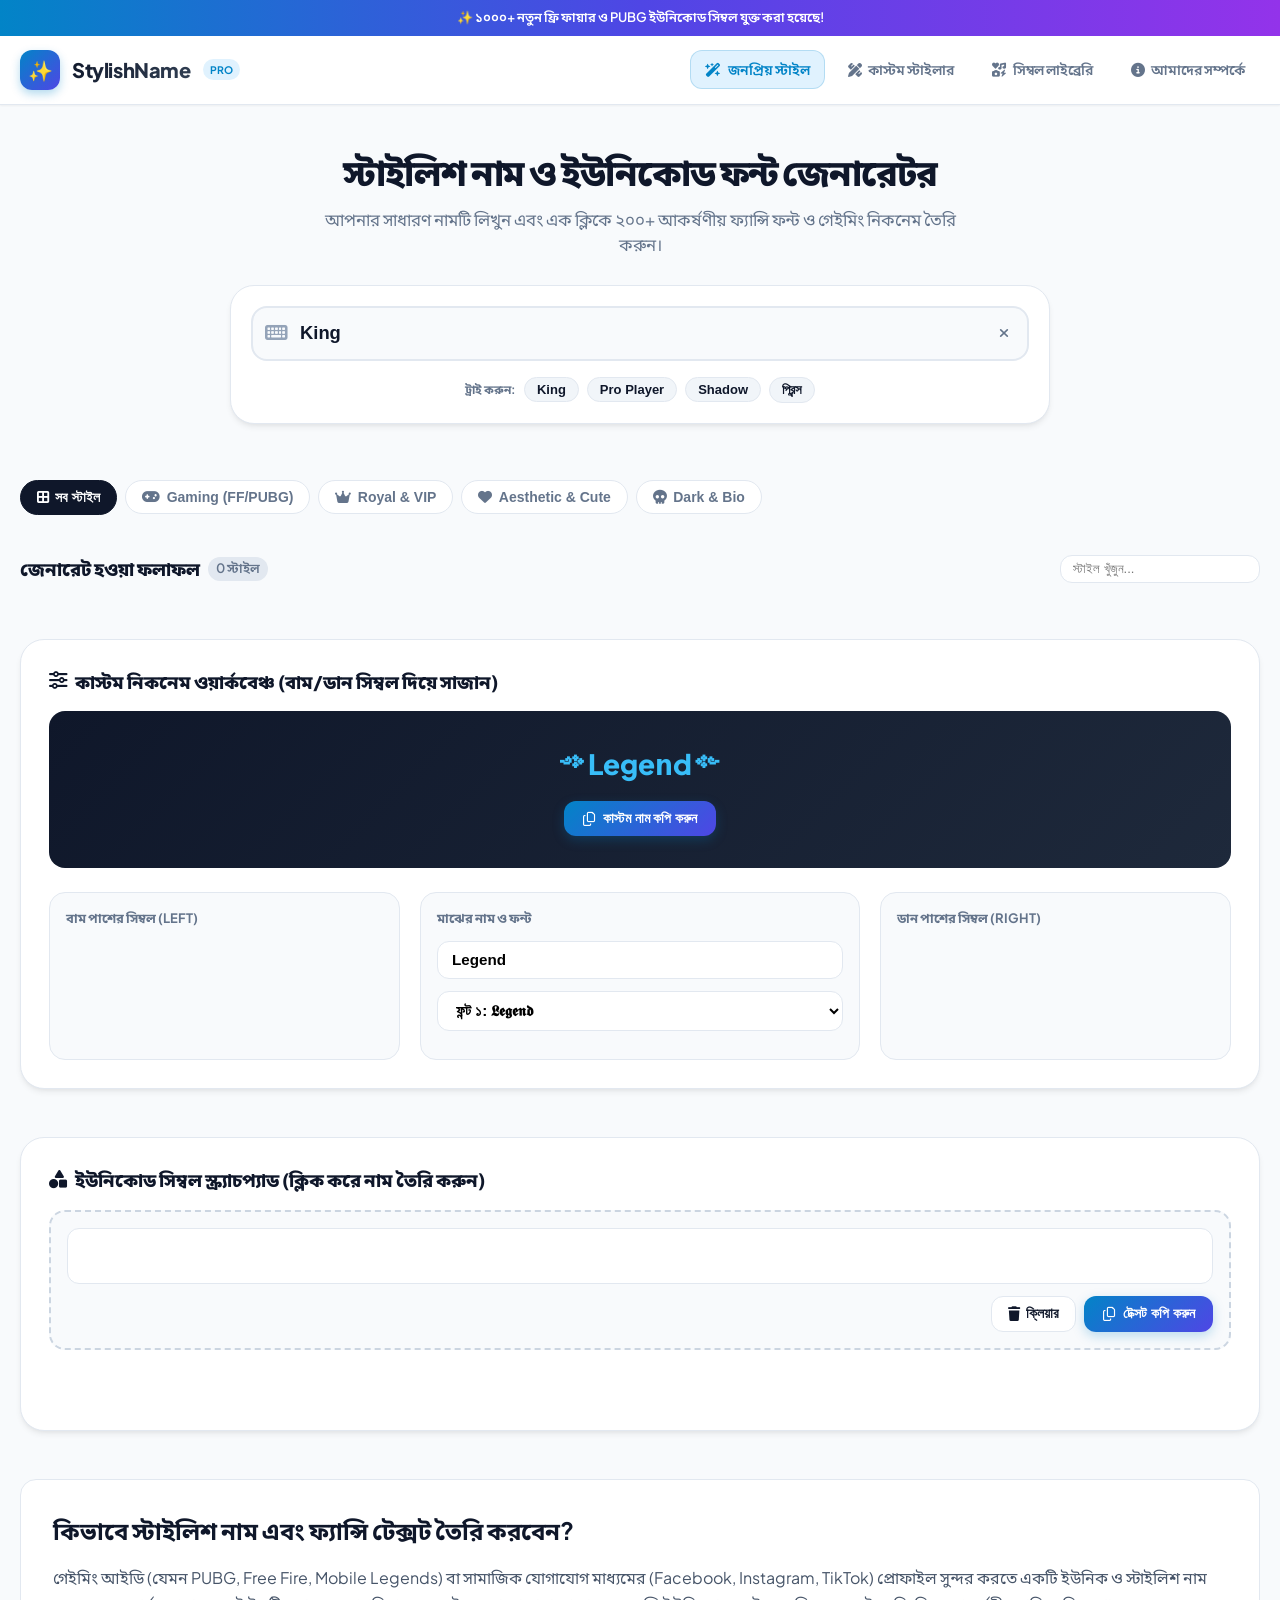
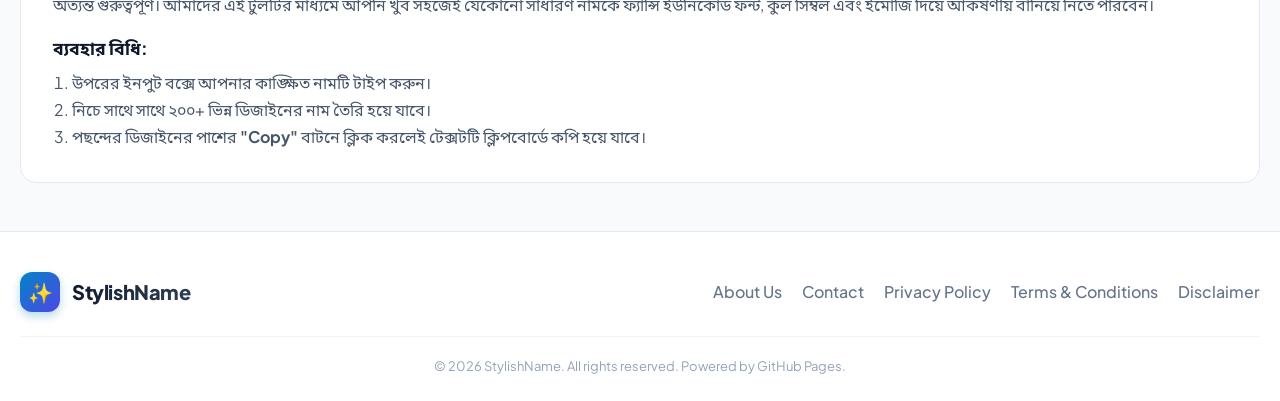
==== commit fd140764: "Update index.html" ====
--- a/index.html
+++ b/index.html
@@ -13,7 +13,7 @@
     <meta property="og:type" content="website" />
     <meta property="og:image" content="assets/images/og-image.png" />
     <meta name="theme-color" content="#0284c7" />
-    <link rel="canonical" href="https://yourusername.github.io/" />
+    <link rel="canonical" href="https://sagorozina-cell.github.io/steil/" />
     <link rel="icon" href="assets/images/favicon.ico" type="image/x-icon" />
 
     <!-- Google Fonts -->
@@ -24,7 +24,7 @@
     <!-- Font Awesome Icons -->
     <link rel="stylesheet" href="https://cdnjs.cloudflare.com/ajax/libs/font-awesome/6.4.0/css/all.min.css" />
 
-    <!-- Custom CSS Files -->
+    <!-- Relative Paths for CSS Files -->
     <link rel="stylesheet" href="assets/css/style.css" />
     <link rel="stylesheet" href="assets/css/responsive.css" />
 
@@ -34,6 +34,7 @@
       "@context": "https://schema.org",
       "@type": "WebApplication",
       "name": "Stylish Name Generator",
+      "url": "https://sagorozina-cell.github.io/steil/",
       "applicationCategory": "UtilitiesApplication",
       "operatingSystem": "All",
       "description": "Transform ordinary names into stylish Unicode fonts and gaming nicknames.",
@@ -92,10 +93,10 @@
           <!-- Quick Samples -->
           <div class="quick-samples">
             <span class="quick-label">ট্রাই করুন:</span>
-            <button class="sample-chip" onclick="setSampleName('King')">King</button>
-            <button class="sample-chip" onclick="setSampleName('Pro Player')">Pro Player</button>
-            <button class="sample-chip" onclick="setSampleName('Shadow')">Shadow</button>
-            <button class="sample-chip" onclick="setSampleName('প্রিন্স')">প্রিন্স</button>
+            <button class="sample-chip" onclick="if(typeof setSampleName === 'function') setSampleName('King')">King</button>
+            <button class="sample-chip" onclick="if(typeof setSampleName === 'function') setSampleName('Pro Player')">Pro Player</button>
+            <button class="sample-chip" onclick="if(typeof setSampleName === 'function') setSampleName('Shadow')">Shadow</button>
+            <button class="sample-chip" onclick="if(typeof setSampleName === 'function') setSampleName('প্রিন্স')">প্রিন্স</button>
           </div>
         </div>
       </section>
@@ -121,7 +122,7 @@
 
         <!-- Dynamic Results Grid -->
         <div class="results-grid" id="results-container">
-          <!-- JS dynamic content will append here -->
+          <!-- JS Dynamic Content -->
         </div>
       </section>
 
@@ -147,7 +148,7 @@
               <span>বাম পাশের সিম্বল (Left)</span>
             </div>
             <div class="wing-pills-wrap" id="left-wings-container">
-              <!-- Dynamically populated -->
+              <!-- JS Populated -->
             </div>
           </div>
 
@@ -170,7 +171,7 @@
               <span>ডান পাশের সিম্বল (Right)</span>
             </div>
             <div class="wing-pills-wrap" id="right-wings-container">
-              <!-- Dynamically populated -->
+              <!-- JS Populated -->
             </div>
           </div>
         </div>
@@ -185,7 +186,7 @@
         </div>
 
         <div class="scratchpad-box">
-          <div class="scratchpad-display" id="scratchpad-display" placeholder="নিচের সিম্বলগুলোতে ক্লিক করুন..."></div>
+          <div class="scratchpad-display" id="scratchpad-display"></div>
           <div class="scratchpad-actions">
             <button class="btn-outline" id="clear-scratchpad-btn"><i class="fa-solid fa-trash"></i> ক্লিয়ার</button>
             <button class="btn-primary" id="copy-scratchpad-btn"><i class="fa-regular fa-copy"></i> টেক্সট কপি করুন</button>
@@ -203,7 +204,7 @@
         </div>
       </section>
 
-      <!-- SEO Informational Article Section (Needed for AdSense) -->
+      <!-- SEO Article Section (For Google AdSense) -->
       <section class="seo-content-card" style="background:#fff; padding: 2rem; border-radius:16px; border:1px solid #e2e8f0; margin-bottom: 3rem;">
         <h3 style="font-size: 1.5rem; font-weight:700; margin-bottom:1rem; color:#0f172a;">কিভাবে স্টাইলিশ নাম এবং ফ্যান্সি টেক্সট তৈরি করবেন?</h3>
         <p style="color:#475569; line-height:1.7; margin-bottom:1rem;">
@@ -236,9 +237,9 @@
           <ul class="footer-links">
             <li><a href="about.html" class="footer-link">About Us</a></li>
             <li><a href="contact.html" class="footer-link">Contact</a></li>
-            <li><a href="https://yourusername.github.io/policies/privacy-policy.html" target="_blank" class="footer-link">Privacy Policy</a></li>
-            <li><a href="https://yourusername.github.io/policies/terms-and-conditions.html" target="_blank" class="footer-link">Terms & Conditions</a></li>
-            <li><a href="https://yourusername.github.io/policies/disclaimer.html" target="_blank" class="footer-link">Disclaimer</a></li>
+            <li><a href="policies/privacy-policy.html" target="_blank" class="footer-link">Privacy Policy</a></li>
+            <li><a href="policies/terms-and-conditions.html" target="_blank" class="footer-link">Terms & Conditions</a></li>
+            <li><a href="policies/disclaimer.html" target="_blank" class="footer-link">Disclaimer</a></li>
           </ul>
         </div>
 
@@ -248,9 +249,9 @@
       </div>
     </footer>
 
-    <!-- JavaScript Files -->
-    <script src="assets/js/style-data.js"></script>
-    <script src="assets/js/copy.js"></script>
-    <script src="assets/js/main.js"></script>
+    <!-- Relative Paths for JS Files -->
+    <script src="assets/js/style-data.js" defer></script>
+    <script src="assets/js/copy.js" defer></script>
+    <script src="assets/js/main.js" defer></script>
   </body>
 </html>
--- a/assets/css/style.css
+++ b/assets/css/style.css
@@ -1,6 +1,5 @@
 /* ==========================================================================
-   Stylish Name Generator — GlyphCraft Design Adapted
-   Your site's HTML/JS contract + GlyphCraft visual system
+   Stylish Name Generator - Main Stylesheet
    ========================================================================== */
 
 :root {
@@ -27,332 +26,670 @@
   --shadow-md: 0 4px 6px -1px rgb(0 0 0 / 0.07), 0 2px 4px -2px rgb(0 0 0 / 0.05);
   --shadow-lg: 0 10px 15px -3px rgb(0 0 0 / 0.08), 0 4px 6px -4px rgb(0 0 0 / 0.04);
   --shadow-xl: 0 20px 25px -5px rgb(0 0 0 / 0.1), 0 8px 10px -6px rgb(0 0 0 / 0.04);
-  --font-family: 'Plus Jakarta Sans', system-ui, -apple-system, BlinkMacSystemFont, 'Segoe UI', Roboto, 'Noto Sans Bengali', 'Hind Siliguri', sans-serif;
+  --font-family: 'Plus Jakarta Sans', 'Noto Sans Bengali', system-ui, -apple-system, sans-serif;
   --transition: all 0.2s cubic-bezier(0.16, 1, 0.3, 1);
 }
 
-* { box-sizing: border-box; margin: 0; padding: 0; }
-
-html { scroll-behavior: smooth; }
+* {
+  box-sizing: border-box;
+  margin: 0;
+  padding: 0;
+}
 
 body {
   font-family: var(--font-family);
   background-color: var(--bg-main);
   color: var(--text-main);
-  line-height: 1.6;
+  line-height: 1.5;
   -webkit-font-smoothing: antialiased;
   min-height: 100vh;
   display: flex;
   flex-direction: column;
-  overflow-wrap: break-word;
-  word-wrap: break-word;
-}
-
-.container, .container-wide { max-width: 1280px; margin: 0 auto; padding: 0 1.25rem; width: 100%; }
-
-a { color: var(--primary); text-decoration: none; transition: var(--transition); }
-h1, h2, h3 { line-height: 1.35; overflow-wrap: break-word; }
-p { overflow-wrap: break-word; word-break: normal; }
-ul, ol { padding-left: 1.4rem; margin-bottom: 1rem; }
-li { margin-bottom: .4rem; }
-
-/* ---------- Google Translate: hidden (background-এ কাজ করবে) ---------- */
-#google_translate_element { display: none !important; }
-.goog-te-banner-frame, .goog-te-banner, .skiptranslate { display: none !important; }
-body { top: 0 !important; }
-.goog-tooltip, .goog-te-balloon-frame, #goog-gt-tt, .goog-te-spinner-pos { display: none !important; }
-
-/* ---------- Announcement bar (ভবিষ্যতের জন্য) ---------- */
+}
+
+/* Container */
+.container {
+  max-width: 1280px;
+  margin: 0 auto;
+  padding: 0 1.25rem;
+  width: 100%;
+}
+
+/* Announcement Bar */
 .announcement-bar {
   background: linear-gradient(90deg, #0284c7, #4f46e5, #9333ea);
-  color: #fff; font-size: .8125rem; font-weight: 600;
-  padding: .5rem 1rem; text-align: center;
-}
-
-/* ---------- Header / Navbar ---------- */
-.site-header, .navbar {
+  color: #ffffff;
+  font-size: 0.8125rem;
+  font-weight: 600;
+  padding: 0.5rem 1rem;
+  text-align: center;
+}
+
+/* Navbar */
+.navbar {
   background: rgba(255, 255, 255, 0.95);
   backdrop-filter: blur(12px);
   border-bottom: 1px solid var(--border-color);
-  position: sticky; top: 0; z-index: 40;
+  position: sticky;
+  top: 0;
+  z-index: 40;
   box-shadow: var(--shadow-sm);
 }
-.header-inner, .navbar-inner {
-  display: flex; align-items: center; justify-content: space-between;
-  height: 4.25rem; max-width: 1280px; margin: 0 auto; padding: 0 1.25rem;
-}
-.logo, .brand {
-  display: inline-flex; align-items: center; gap: .6rem;
-  font-size: 1.25rem; font-weight: 800; letter-spacing: -0.02em;
-  color: var(--text-main); white-space: nowrap;
-}
-.logo { background: linear-gradient(135deg, var(--primary), var(--accent)); -webkit-background-clip: text; background-clip: text; -webkit-text-fill-color: transparent; }
-.site-nav, .nav-links { display: flex; align-items: center; gap: .5rem; list-style: none; }
-.site-nav a, .nav-btn {
-  color: var(--text-muted); font-size: .875rem; font-weight: 600;
-  padding: .5rem .875rem; border-radius: var(--radius-md);
-  border: 1px solid transparent; transition: var(--transition);
-  display: inline-flex; align-items: center; gap: .4rem;
-}
-.site-nav a:hover, .nav-btn:hover { color: var(--text-main); background: #f1f5f9; }
-.site-nav a.active, .nav-btn.active { color: var(--primary); background: var(--primary-light); border-color: rgba(2,132,199,.2); }
-
-/* ---------- Buttons ---------- */
+
+.navbar-inner {
+  display: flex;
+  align-items: center;
+  justify-content: space-between;
+  height: 4.25rem;
+}
+
+.brand {
+  display: flex;
+  align-items: center;
+  gap: 0.75rem;
+  text-decoration: none;
+  color: var(--text-main);
+}
+
+.brand-icon {
+  width: 2.5rem;
+  height: 2.5rem;
+  border-radius: var(--radius-md);
+  background: linear-gradient(135deg, var(--primary), var(--accent));
+  color: #ffffff;
+  display: flex;
+  align-items: center;
+  justify-content: center;
+  font-weight: 800;
+  font-size: 1.25rem;
+  box-shadow: 0 4px 10px rgba(2, 132, 199, 0.3);
+}
+
+.brand-text h1 {
+  font-size: 1.25rem;
+  font-weight: 800;
+  letter-spacing: -0.02em;
+  background: linear-gradient(135deg, #0f172a, #334155);
+  -webkit-background-clip: text;
+  -webkit-text-fill-color: transparent;
+}
+
+.brand-badge {
+  font-size: 0.65rem;
+  font-weight: 700;
+  background: var(--primary-light);
+  color: var(--primary);
+  padding: 0.15rem 0.45rem;
+  border-radius: 9999px;
+  text-transform: uppercase;
+}
+
+.nav-links {
+  display: flex;
+  align-items: center;
+  gap: 0.5rem;
+  list-style: none;
+}
+
+.nav-btn {
+  background: transparent;
+  border: 1px solid transparent;
+  color: var(--text-muted);
+  font-size: 0.875rem;
+  font-weight: 600;
+  padding: 0.5rem 0.875rem;
+  border-radius: var(--radius-md);
+  cursor: pointer;
+  transition: var(--transition);
+  display: inline-flex;
+  align-items: center;
+  gap: 0.4rem;
+  text-decoration: none;
+}
+
+.nav-btn:hover {
+  color: var(--text-main);
+  background: #f1f5f9;
+}
+
+.nav-btn.active {
+  color: var(--primary);
+  background: var(--primary-light);
+  border-color: rgba(2, 132, 199, 0.2);
+}
+
+/* Action Buttons */
 .btn-primary {
   background: linear-gradient(135deg, var(--primary), var(--accent));
-  color: #fff; border: none; font-weight: 600; padding: .55rem 1.15rem;
-  border-radius: var(--radius-md); cursor: pointer; transition: var(--transition);
-  display: inline-flex; align-items: center; gap: .5rem; font-size: .875rem;
-  box-shadow: 0 4px 12px rgba(2,132,199,.25);
-}
-.btn-primary:hover { transform: translateY(-1px); box-shadow: 0 6px 16px rgba(2,132,199,.35); }
-.btn-outline, .btn-load {
-  background: #fff; border: 1px solid var(--border-color); color: var(--text-main);
-  font-weight: 600; padding: .55rem 1.25rem; border-radius: var(--radius-md);
-  cursor: pointer; transition: var(--transition); font-size: .875rem;
-  display: inline-flex; align-items: center; gap: .4rem;
-}
-.btn-outline:hover, .btn-load:hover { border-color: var(--border-hover); background: #f8fafc; }
+  color: #ffffff;
+  border: none;
+  font-weight: 600;
+  padding: 0.55rem 1.15rem;
+  border-radius: var(--radius-md);
+  cursor: pointer;
+  transition: var(--transition);
+  display: inline-flex;
+  align-items: center;
+  gap: 0.5rem;
+  font-size: 0.875rem;
+  box-shadow: 0 4px 12px rgba(2, 132, 199, 0.25);
+}
+
+.btn-primary:hover {
+  opacity: 0.95;
+  transform: translateY(-1px);
+}
+
+.btn-outline {
+  background: #ffffff;
+  border: 1px solid var(--border-color);
+  color: var(--text-main);
+  font-weight: 600;
+  padding: 0.55rem 1rem;
+  border-radius: var(--radius-md);
+  cursor: pointer;
+  transition: var(--transition);
+  display: inline-flex;
+  align-items: center;
+  gap: 0.4rem;
+  font-size: 0.875rem;
+}
+
+.btn-outline:hover {
+  border-color: var(--border-hover);
+  background: #f8fafc;
+}
+
+/* Hero Section */
+.hero-section {
+  padding: 2.5rem 0 1.5rem;
+  text-align: center;
+}
+
+.hero-title {
+  font-size: 2.25rem;
+  font-weight: 800;
+  letter-spacing: -0.03em;
+  margin-bottom: 0.5rem;
+  color: #0f172a;
+}
+
+.hero-subtitle {
+  font-size: 1.05rem;
+  color: var(--text-muted);
+  max-width: 650px;
+  margin: 0 auto 1.75rem;
+}
+
+.input-card {
+  background: var(--bg-card);
+  border: 1px solid var(--border-color);
+  border-radius: var(--radius-xl);
+  padding: 1.25rem;
+  box-shadow: var(--shadow-md);
+  max-width: 820px;
+  margin: 0 auto 1.5rem;
+}
+
+.input-box-wrapper {
+  display: flex;
+  align-items: center;
+  gap: 0.75rem;
+  background: #f8fafc;
+  border: 2px solid var(--border-color);
+  border-radius: var(--radius-lg);
+  padding: 0.4rem 0.75rem;
+  transition: var(--transition);
+}
+
+.input-box-wrapper:focus-within {
+  border-color: var(--primary);
+  background: #ffffff;
+  box-shadow: 0 0 0 4px rgba(2, 132, 199, 0.15);
+}
+
+.input-icon {
+  font-size: 1.25rem;
+  color: var(--text-light);
+}
+
+.main-input {
+  flex: 1;
+  border: none;
+  background: transparent;
+  font-size: 1.15rem;
+  font-weight: 700;
+  color: var(--text-main);
+  outline: none;
+  padding: 0.5rem 0;
+  width: 100%;
+}
+
 .icon-btn {
-  background: transparent; border: none; cursor: pointer; color: var(--text-muted);
-  padding: .4rem; border-radius: var(--radius-sm); transition: var(--transition); font-size: 1rem;
-}
-.icon-btn:hover { color: var(--text-main); background: #e2e8f0; }
-
-/* ---------- Layout: sidebar (site-bar) + main ---------- */
-.layout {
-  display: flex; gap: 1.5rem; max-width: 1280px;
-  margin: 1.5rem auto; padding: 0 1.25rem; align-items: flex-start; width: 100%;
-}
-.sidebar { width: 250px; flex-shrink: 0; position: sticky; top: 84px; }
-.side-block {
-  background: var(--bg-card); border: 1px solid var(--border-color);
-  border-radius: var(--radius-lg); padding: 1.1rem; margin-bottom: 1rem;
+  background: transparent;
+  border: none;
+  cursor: pointer;
+  color: var(--text-muted);
+  padding: 0.4rem;
+  border-radius: var(--radius-sm);
+  transition: var(--transition);
+}
+
+.icon-btn:hover {
+  color: var(--text-main);
+  background: #e2e8f0;
+}
+
+.quick-samples {
+  display: flex;
+  flex-wrap: wrap;
+  align-items: center;
+  justify-content: center;
+  gap: 0.5rem;
+  margin-top: 1rem;
+}
+
+.quick-label {
+  font-size: 0.75rem;
+  font-weight: 700;
+  color: var(--text-muted);
+  text-transform: uppercase;
+}
+
+.sample-chip {
+  background: #f1f5f9;
+  border: 1px solid #e2e8f0;
+  border-radius: 9999px;
+  padding: 0.25rem 0.75rem;
+  font-size: 0.8125rem;
+  font-weight: 600;
+  color: var(--text-main);
+  cursor: pointer;
+  transition: var(--transition);
+}
+
+.sample-chip:hover {
+  background: var(--primary-light);
+  color: var(--primary);
+  border-color: rgba(2, 132, 199, 0.3);
+}
+
+/* Category Filter Bar */
+.category-bar {
+  display: flex;
+  align-items: center;
+  gap: 0.5rem;
+  overflow-x: auto;
+  padding: 0.5rem 0 1rem;
+  margin-bottom: 1.5rem;
+}
+
+.category-pill {
+  white-space: nowrap;
+  background: #ffffff;
+  border: 1px solid var(--border-color);
+  border-radius: 9999px;
+  padding: 0.5rem 1rem;
+  font-size: 0.875rem;
+  font-weight: 600;
+  color: var(--text-muted);
+  cursor: pointer;
+  transition: var(--transition);
+  display: inline-flex;
+  align-items: center;
+  gap: 0.4rem;
+}
+
+.category-pill:hover {
+  color: var(--text-main);
+  background: #f8fafc;
+}
+
+.category-pill.active {
+  background: #0f172a;
+  color: #ffffff;
+  border-color: #0f172a;
+}
+
+/* Results Grid */
+.section-header {
+  display: flex;
+  align-items: center;
+  justify-content: space-between;
+  margin-bottom: 1rem;
+  flex-wrap: wrap;
+  gap: 0.75rem;
+}
+
+.section-title {
+  font-size: 1.15rem;
+  font-weight: 800;
+  color: #0f172a;
+  display: flex;
+  align-items: center;
+  gap: 0.5rem;
+}
+
+.results-count {
+  font-size: 0.8125rem;
+  font-weight: 600;
+  color: var(--text-muted);
+  background: #e2e8f0;
+  padding: 0.15rem 0.5rem;
+  border-radius: 9999px;
+}
+
+.search-filter {
+  background: #ffffff;
+  border: 1px solid var(--border-color);
+  border-radius: var(--radius-md);
+  padding: 0.35rem 0.75rem;
+  font-size: 0.8125rem;
+  outline: none;
+  width: 200px;
+}
+
+.results-grid {
+  display: grid;
+  grid-template-columns: repeat(auto-fill, minmax(320px, 1fr));
+  gap: 1rem;
+  margin-bottom: 2.5rem;
+}
+
+.result-card {
+  background: var(--bg-card);
+  border: 1px solid var(--border-color);
+  border-radius: var(--radius-lg);
+  padding: 1.15rem;
   box-shadow: var(--shadow-sm);
-}
-.side-block h3 {
-  font-size: .75rem; font-weight: 700; text-transform: uppercase;
-  letter-spacing: .06em; color: var(--text-muted); margin-bottom: .8rem;
-}
-.lang-grid { display: grid; grid-template-columns: repeat(3, 1fr); gap: .45rem; }
-.lang-grid a {
-  background: #f1f5f9; border: 1px solid var(--border-color); border-radius: var(--radius-sm);
-  color: var(--text-main); text-align: center; padding: .45rem 0;
-  font-weight: 700; font-size: .8rem; transition: var(--transition);
-}
-.lang-grid a:hover { background: var(--primary-light); color: var(--primary); border-color: rgba(2,132,199,.3); }
-.lang-grid a.active { background: var(--primary); color: #fff; border-color: var(--primary); }
-.side-links a {
-  display: block; color: var(--text-muted); padding: .5rem .25rem;
-  border-bottom: 1px solid #f1f5f9; font-size: .875rem; font-weight: 500;
-}
-.side-links a:last-child { border-bottom: none; }
-.side-links a:hover { color: var(--primary); padding-left: .5rem; }
-.side-ad { min-height: 120px; }
-
-.main-content { flex: 1; min-width: 0; }
-
-/* ---------- Hero ---------- */
-.hero, .hero-section { padding: 2rem 0 1.25rem; text-align: center; }
-.hero h1, .hero-title {
-  font-size: 2.25rem; font-weight: 800; letter-spacing: -0.03em;
-  margin-bottom: .5rem; color: #0f172a;
-}
-.tagline, .hero-subtitle { font-size: 1.05rem; color: var(--text-muted); max-width: 650px; margin: 0 auto; }
-
-/* ---------- Tool / Input card ---------- */
-.tool, .input-card {
-  background: var(--bg-card); border: 1px solid var(--border-color);
-  border-radius: var(--radius-xl); padding: 1.25rem;
-  box-shadow: var(--shadow-md); margin: 0 auto 1.5rem;
-}
-.input-label, .quick-label {
-  display: block; font-size: .75rem; font-weight: 700; color: var(--text-muted);
-  text-transform: uppercase; letter-spacing: .05em; margin-bottom: .6rem;
-}
-#nameInput, .main-input {
-  width: 100%; background: #f8fafc; border: 2px solid var(--border-color);
-  border-radius: var(--radius-lg); padding: .85rem 1rem;
-  font-size: 1.15rem; font-weight: 700; color: var(--text-main);
-  outline: none; transition: var(--transition); font-family: var(--font-family);
-}
-#nameInput:focus, .main-input:focus {
-  border-color: var(--primary); background: #fff;
-  box-shadow: 0 0 0 4px rgba(2,132,199,.15);
-}
-#nameInput::placeholder { color: #94a3b8; font-weight: 500; }
-
-.tool-controls { display: flex; flex-wrap: wrap; align-items: center; gap: .6rem; margin: 1rem 0 1.25rem; }
-.checkbox, .sample-chip {
-  display: inline-flex; align-items: center; gap: .45rem;
-  background: #f1f5f9; border: 1px solid #e2e8f0; border-radius: 9999px;
-  padding: .35rem .85rem; font-size: .8125rem; font-weight: 600;
-  color: var(--text-main); cursor: pointer; transition: var(--transition); user-select: none;
-}
-.checkbox:hover { background: var(--primary-light); color: var(--primary); }
-.checkbox input { width: 15px; height: 15px; accent-color: var(--primary); cursor: pointer; }
-.result-count, .results-count {
-  margin-left: auto; font-size: .8125rem; font-weight: 600;
-  color: var(--text-muted); background: #e2e8f0;
-  padding: .15rem .6rem; border-radius: 9999px;
-}
-
-/* ---------- Results grid ---------- */
-.results, .results-grid {
-  display: grid; grid-template-columns: repeat(auto-fill, minmax(300px, 1fr));
-  gap: 1rem; margin-bottom: 1.5rem;
-}
-.result-card {
-  background: var(--bg-card); border: 1px solid var(--border-color);
-  border-radius: var(--radius-lg); padding: 1.15rem; box-shadow: var(--shadow-sm);
-  transition: var(--transition); display: flex; flex-direction: column;
-  justify-content: space-between; position: relative; overflow: hidden;
-}
-.result-card:hover { border-color: #38bdf8; box-shadow: var(--shadow-md); transform: translateY(-2px); }
-.result-text, .result-text-display {
-  font-size: 1.25rem; font-weight: 700; color: #0f172a;
-  overflow-wrap: anywhere; word-break: break-word; white-space: normal;
-  margin-bottom: .9rem; padding: .5rem 0; min-height: 2.75rem;
-  display: flex; align-items: center; user-select: all; line-height: 1.5;
-}
-.btn-copy, .copy-btn {
-  width: 100%; background: #f8fafc; border: 1px solid var(--border-color);
-  color: var(--text-main); font-weight: 700; font-size: .8125rem;
-  padding: .6rem 1rem; border-radius: var(--radius-md); cursor: pointer;
-  transition: var(--transition); display: flex; align-items: center;
-  justify-content: center; gap: .5rem; font-family: var(--font-family);
+  transition: var(--transition);
+  display: flex;
+  flex-direction: column;
+  justify-content: space-between;
+}
+
+.result-card:hover {
+  border-color: #38bdf8;
+  box-shadow: var(--shadow-md);
+  transform: translateY(-2px);
+}
+
+.result-card-header {
+  display: flex;
+  align-items: center;
+  justify-content: space-between;
+  margin-bottom: 0.75rem;
+}
+
+.style-badge {
+  font-size: 0.7rem;
+  font-weight: 700;
+  text-transform: uppercase;
+  padding: 0.2rem 0.5rem;
+  border-radius: var(--radius-sm);
+  background: #f1f5f9;
+  color: #475569;
+}
+
+.result-text-display {
+  font-size: 1.25rem;
+  font-weight: 700;
+  color: #0f172a;
+  word-break: break-word;
+  margin-bottom: 1rem;
+  min-height: 2.75rem;
+  display: flex;
+  align-items: center;
+}
+
+.copy-btn {
+  width: 100%;
+  background: #f8fafc;
+  border: 1px solid var(--border-color);
+  color: var(--text-main);
+  font-weight: 700;
+  font-size: 0.8125rem;
+  padding: 0.6rem 1rem;
+  border-radius: var(--radius-md);
+  cursor: pointer;
+  transition: var(--transition);
+  display: flex;
+  align-items: center;
+  justify-content: center;
+  gap: 0.5rem;
+}
+
+.copy-btn:hover {
+  background: #0284c7;
+  color: #ffffff;
+  border-color: #0284c7;
+}
+
+/* Workbench Section */
+.workbench-section, .symbol-section {
+  background: var(--bg-card);
+  border: 1px solid var(--border-color);
+  border-radius: var(--radius-xl);
+  padding: 1.75rem;
+  box-shadow: var(--shadow-md);
+  margin-bottom: 3rem;
+}
+
+.workbench-preview-box {
+  background: linear-gradient(135deg, #0f172a, #1e293b);
+  border-radius: var(--radius-lg);
+  padding: 2rem 1.5rem;
+  color: #ffffff;
+  text-align: center;
+  margin-bottom: 1.5rem;
+}
+
+.workbench-preview-text {
+  font-size: 1.75rem;
+  font-weight: 800;
+  color: #38bdf8;
+  margin-bottom: 1rem;
+  word-break: break-all;
+}
+
+.workbench-grid {
+  display: grid;
+  grid-template-columns: 1fr 1.25fr 1fr;
+  gap: 1.25rem;
+}
+
+.workbench-column {
+  background: #f8fafc;
+  border: 1px solid var(--border-color);
+  border-radius: var(--radius-lg);
+  padding: 1rem;
+}
+
+.workbench-column-title {
+  font-size: 0.8125rem;
+  font-weight: 700;
+  text-transform: uppercase;
+  color: var(--text-muted);
+  margin-bottom: 0.75rem;
+}
+
+.wing-pills-wrap {
+  display: flex;
+  flex-wrap: wrap;
+  gap: 0.4rem;
+  max-height: 200px;
+  overflow-y: auto;
+}
+
+.wing-pill {
+  background: #ffffff;
+  border: 1px solid var(--border-color);
+  border-radius: var(--radius-sm);
+  padding: 0.35rem 0.6rem;
+  font-size: 0.95rem;
+  cursor: pointer;
+}
+
+.wing-pill:hover, .wing-pill.active {
+  background: var(--primary);
+  color: #ffffff;
+  border-color: var(--primary);
+}
+
+.center-text-input, .font-select {
+  width: 100%;
+  background: #ffffff;
+  border: 1px solid var(--border-color);
+  border-radius: var(--radius-md);
+  padding: 0.6rem 0.85rem;
+  font-size: 0.95rem;
+  font-weight: 600;
+  outline: none;
+  margin-bottom: 0.75rem;
+}
+
+/* Symbol Section & Scratchpad */
+.scratchpad-box {
+  background: #f8fafc;
+  border: 2px dashed #cbd5e1;
+  border-radius: var(--radius-lg);
+  padding: 1rem;
+  margin-bottom: 1.5rem;
+}
+
+.scratchpad-display {
+  width: 100%;
+  background: #ffffff;
+  border: 1px solid var(--border-color);
+  border-radius: var(--radius-md);
+  padding: 0.75rem 1rem;
+  font-size: 1.25rem;
+  font-weight: 700;
+  min-height: 3.5rem;
+  display: flex;
+  align-items: center;
+  margin-bottom: 0.75rem;
+  word-break: break-all;
+}
+
+.scratchpad-actions {
+  display: flex;
+  justify-content: flex-end;
+  gap: 0.5rem;
+}
+
+.symbol-tabs {
+  display: flex;
+  gap: 0.4rem;
+  overflow-x: auto;
+  padding-bottom: 0.75rem;
+  margin-bottom: 1rem;
+}
+
+.symbol-tab-btn {
   white-space: nowrap;
-}
-.btn-copy:hover, .copy-btn:hover { background: #0284c7; color: #fff; border-color: #0284c7; box-shadow: 0 4px 10px rgba(2,132,199,.25); }
-.btn-copy.copied, .copy-btn.copied { background: #10b981 !important; color: #fff !important; border-color: #10b981 !important; }
-
-.empty-msg { grid-column: 1 / -1; text-align: center; color: var(--text-muted); padding: 2.5rem 1rem; font-size: .95rem; }
-.load-area { text-align: center; margin: 1rem 0 2rem; }
-
-/* Style badges (GlyphCraft cards-এর জন্য) */
-.style-badge { font-size: .7rem; font-weight: 700; text-transform: uppercase; letter-spacing: .04em; padding: .2rem .5rem; border-radius: var(--radius-sm); background: #f1f5f9; color: #475569; }
-.style-badge.gaming { background: #fef2f2; color: #dc2626; }
-.style-badge.royal { background: #fefce8; color: #ca8a04; }
-.style-badge.aesthetic { background: #fdf2f8; color: #db2777; }
-.style-badge.dark { background: #f3e8ff; color: #7e22ce; }
-.result-card-header { display: flex; align-items: center; justify-content: space-between; margin-bottom: .75rem; }
-.card-actions { display: flex; align-items: center; gap: .25rem; }
-.fav-btn { background: transparent; border: none; cursor: pointer; color: var(--text-light); padding: .35rem; border-radius: var(--radius-sm); transition: var(--transition); font-size: 1.1rem; }
-.fav-btn:hover, .fav-btn.active { color: #ef4444; background: #fee2e2; }
-
-/* Category / symbol pills (ভবিষ্যতের কম্পোনেন্ট) */
-.category-bar, .symbol-tabs { display: flex; align-items: center; gap: .5rem; overflow-x: auto; padding: .5rem 0 1rem; scrollbar-width: thin; }
-.category-pill, .symbol-tab-btn {
-  white-space: nowrap; background: #fff; border: 1px solid var(--border-color);
-  border-radius: 9999px; padding: .45rem 1rem; font-size: .875rem; font-weight: 600;
-  color: var(--text-muted); cursor: pointer; transition: var(--transition);
-}
-.category-pill:hover, .symbol-tab-btn:hover { color: var(--text-main); background: #f8fafc; }
-.category-pill.active, .symbol-tab-btn.active { background: #0f172a; color: #fff; border-color: #0f172a; }
-
-.section-header { display: flex; align-items: center; justify-content: space-between; margin-bottom: 1rem; flex-wrap: wrap; gap: .75rem; }
-.section-title { font-size: 1.15rem; font-weight: 800; display: flex; align-items: center; gap: .5rem; }
-.search-filter { background: #fff; border: 1px solid var(--border-color); border-radius: var(--radius-md); padding: .35rem .75rem; font-size: .8125rem; outline: none; width: 200px; }
-.search-filter:focus { border-color: var(--primary); }
-
-/* Workbench (৩-ভাগ ডেকোরেশন) — ভবিষ্যতের কম্পোনেন্ট */
-.workbench-section, .symbol-section { background: var(--bg-card); border: 1px solid var(--border-color); border-radius: var(--radius-xl); padding: 1.75rem; box-shadow: var(--shadow-md); margin-bottom: 2.5rem; }
-.workbench-preview-box { background: linear-gradient(135deg, #0f172a, #1e293b); border-radius: var(--radius-lg); padding: 2rem 1.5rem; color: #fff; text-align: center; margin-bottom: 1.5rem; }
-.workbench-preview-text { font-size: 1.75rem; font-weight: 800; color: #38bdf8; min-height: 3rem; display: flex; align-items: center; justify-content: center; overflow-wrap: anywhere; word-break: break-word; }
-.workbench-grid { display: grid; grid-template-columns: 1fr 1.25fr 1fr; gap: 1.25rem; }
-.workbench-column { background: #f8fafc; border: 1px solid var(--border-color); border-radius: var(--radius-lg); padding: 1rem; }
-.workbench-column-title { font-size: .8125rem; font-weight: 700; text-transform: uppercase; letter-spacing: .05em; color: var(--text-muted); margin-bottom: .75rem; }
-.wing-pills-wrap { display: flex; flex-wrap: wrap; gap: .4rem; max-height: 220px; overflow-y: auto; }
-.wing-pill { background: #fff; border: 1px solid var(--border-color); border-radius: var(--radius-sm); padding: .35rem .6rem; font-size: .95rem; cursor: pointer; transition: var(--transition); }
-.wing-pill:hover { background: var(--primary-light); border-color: var(--primary); }
-.wing-pill.active { background: var(--primary); color: #fff; border-color: var(--primary); }
-.center-text-input, .font-select { width: 100%; background: #fff; border: 1px solid var(--border-color); border-radius: var(--radius-md); padding: .6rem .85rem; font-size: .9rem; font-weight: 600; outline: none; margin-bottom: .6rem; font-family: var(--font-family); }
-.center-text-input:focus { border-color: var(--primary); }
-
-/* Symbol library */
-.scratchpad-box { background: #f8fafc; border: 2px dashed #cbd5e1; border-radius: var(--radius-lg); padding: 1rem; margin-bottom: 1.25rem; }
-.scratchpad-display { width: 100%; background: #fff; border: 1px solid var(--border-color); border-radius: var(--radius-md); padding: .75rem 1rem; font-size: 1.25rem; font-weight: 700; min-height: 3.5rem; display: flex; align-items: center; overflow-wrap: anywhere; user-select: all; }
-.symbols-grid { display: grid; grid-template-columns: repeat(auto-fill, minmax(64px, 1fr)); gap: .5rem; max-height: 420px; overflow-y: auto; }
-.symbol-card { background: #fff; border: 1px solid var(--border-color); border-radius: var(--radius-md); height: 56px; display: flex; align-items: center; justify-content: center; font-size: 1.4rem; cursor: pointer; transition: var(--transition); user-select: none; }
-.symbol-card:hover { background: var(--primary-light); border-color: #38bdf8; transform: scale(1.08); }
-
-/* Modal */
-.modal-overlay { position: fixed; inset: 0; background: rgba(15,23,42,.6); backdrop-filter: blur(4px); z-index: 100; display: flex; align-items: center; justify-content: center; padding: 1rem; opacity: 0; pointer-events: none; transition: opacity .2s ease; }
-.modal-overlay.open { opacity: 1; pointer-events: auto; }
-.modal-content { background: #fff; border-radius: var(--radius-xl); max-width: 560px; width: 100%; max-height: 85vh; overflow-y: auto; padding: 1.75rem; box-shadow: var(--shadow-xl); }
-.modal-header { display: flex; align-items: center; justify-content: space-between; margin-bottom: 1.25rem; padding-bottom: .75rem; border-bottom: 1px solid var(--border-color); }
-.modal-title { font-size: 1.25rem; font-weight: 800; }
-.close-btn { background: transparent; border: none; cursor: pointer; font-size: 1.25rem; color: var(--text-muted); padding: .35rem; border-radius: var(--radius-sm); }
-.close-btn:hover { background: #f1f5f9; }
-
-/* ---------- SEO content / prose ---------- */
-.content {
-  background: var(--bg-card); border: 1px solid var(--border-color);
-  border-radius: var(--radius-xl); padding: 2rem 1.75rem;
-  box-shadow: var(--shadow-md); margin-bottom: 2.5rem;
-}
-.content h2 { font-size: 1.35rem; font-weight: 800; margin: 1.75rem 0 .75rem; color: #0f172a; }
-.content h2:first-child { margin-top: 0; }
-.content p { color: var(--text-muted); margin-bottom: .9rem; }
-.content strong { color: var(--text-main); }
-details { background: #f8fafc; border: 1px solid var(--border-color); border-radius: var(--radius-md); padding: .9rem 1.1rem; margin-bottom: .75rem; }
-details summary { font-weight: 700; cursor: pointer; list-style: none; color: var(--text-main); }
-details summary::-webkit-details-marker { display: none; }
-details summary::before { content: "▸ "; color: var(--primary); }
-details[open] summary::before { content: "▾ "; }
-details p { margin: .6rem 0 0; }
-.noscript-msg { background: #fef3c7; color: #92400e; padding: 1rem; border-radius: var(--radius-md); text-align: center; }
-
-/* Ad slots */
-.ad-slot { text-align: center; margin: 1.25rem auto; min-height: 0; color: transparent; overflow: hidden; }
-
-/* ---------- Footer ---------- */
-.site-footer, .footer {
-  margin-top: auto; background: #fff; border-top: 1px solid var(--border-color);
-  padding: 2.5rem 0 1.5rem; color: var(--text-muted); font-size: .875rem;
-}
-.footer-inner { display: flex; flex-wrap: wrap; gap: 2rem; justify-content: space-between; align-items: flex-start; max-width: 1280px; margin: 0 auto 1.5rem; padding: 0 1.25rem; }
-.footer-brand { flex: 1 1 240px; }
-.footer-logo { font-size: 1.25rem; font-weight: 800; background: linear-gradient(135deg, var(--primary), var(--accent)); -webkit-background-clip: text; background-clip: text; -webkit-text-fill-color: transparent; display: inline-block; margin-bottom: .4rem; }
-.footer-tagline { font-size: .875rem; color: var(--text-muted); max-width: 280px; }
-.footer-columns { display: flex; flex-wrap: wrap; gap: 3rem; }
-.footer-col { display: flex; flex-direction: column; gap: .5rem; min-width: 150px; }
-.footer-col h4 { font-size: .8rem; font-weight: 700; text-transform: uppercase; letter-spacing: .05em; color: var(--text-main); margin-bottom: .3rem; }
-.footer-col a, .footer-link { color: var(--text-muted); font-size: .875rem; font-weight: 500; }
-.footer-col a:hover, .footer-link:hover { color: var(--primary); }
-.footer-bottom { max-width: 1280px; margin: 0 auto; padding: 1.25rem 1.25rem 0; border-top: 1px solid #f1f5f9; text-align: center; }
-.copyright { font-size: .8125rem; color: var(--text-light); }
-
-/* ---------- Copy toast (GlyphCraft toast look) ---------- */
-.copy-toast, .toast {
-  position: fixed; bottom: 1.5rem; right: 1.5rem; z-index: 150;
-  background: #fff; border: 1px solid #38bdf8; border-radius: var(--radius-md);
-  padding: .75rem 1.25rem; font-size: .875rem; font-weight: 700; color: var(--text-main);
-  box-shadow: var(--shadow-lg); opacity: 0; pointer-events: none;
-  transform: translateY(16px); transition: all .25s cubic-bezier(0.16, 1, 0.3, 1);
-}
-.copy-toast.show { opacity: 1; transform: translateY(0); }
-
-/* Download box (ভবিষ্যৎ) */
-.download-box { background: linear-gradient(135deg, #eff6ff, #f5f3ff); border: 2px dashed #93c5fd; border-radius: var(--radius-lg); padding: 1.25rem; margin-top: 1.5rem; display: flex; align-items: center; justify-content: space-between; gap: 1rem; flex-wrap: wrap; }
-.download-info h4 { font-size: 1rem; font-weight: 800; color: #1e3a8a; }
-.download-info p { font-size: .8125rem; color: #475569; }
-
-/* ---------- Responsive ---------- */
-@media (max-width: 900px) {
-  .layout { flex-direction: column; }
-  .sidebar { width: 100%; position: static; display: grid; grid-template-columns: 1fr 1fr; gap: 1rem; }
-  .side-block { margin-bottom: 0; }
-  .workbench-grid { grid-template-columns: 1fr; }
-}
-@media (max-width: 640px) {
-  .hero h1, .hero-title { font-size: 1.75rem; }
-  .results, .results-grid { grid-template-columns: 1fr; }
-  .header-inner, .navbar-inner { height: 3.75rem; }
-  .logo { font-size: 1.05rem; }
-  .site-nav a { padding: .4rem .6rem; font-size: .8rem; }
-  .sidebar { grid-template-columns: 1fr; }
-  .tool { padding: 1rem; }
-  .footer-columns { gap: 1.75rem; }
-  .copy-toast { left: 1rem; right: 1rem; width: auto; text-align: center; }
-}
+  background: #f1f5f9;
+  border: 1px solid #e2e8f0;
+  border-radius: 9999px;
+  padding: 0.35rem 0.85rem;
+  font-size: 0.8125rem;
+  font-weight: 600;
+  color: var(--text-muted);
+  cursor: pointer;
+}
+
+.symbol-tab-btn.active {
+  background: var(--primary);
+  color: #ffffff;
+  border-color: var(--primary);
+}
+
+.symbols-grid {
+  display: grid;
+  grid-template-columns: repeat(auto-fill, minmax(50px, 1fr));
+  gap: 0.5rem;
+  max-height: 350px;
+  overflow-y: auto;
+}
+
+.symbol-card {
+  background: #ffffff;
+  border: 1px solid var(--border-color);
+  border-radius: var(--radius-md);
+  height: 48px;
+  display: flex;
+  align-items: center;
+  justify-content: center;
+  font-size: 1.25rem;
+  cursor: pointer;
+  transition: var(--transition);
+}
+
+.symbol-card:hover {
+  background: var(--primary-light);
+  border-color: #38bdf8;
+  transform: scale(1.1);
+}
+
+/* Toast Notifications */
+.toast-container {
+  position: fixed;
+  bottom: 1.5rem;
+  right: 1.5rem;
+  z-index: 150;
+  display: flex;
+  flex-direction: column;
+  gap: 0.5rem;
+}
+
+.toast {
+  background: #0f172a;
+  color: #ffffff;
+  border-radius: var(--radius-md);
+  padding: 0.75rem 1.25rem;
+  font-size: 0.875rem;
+  font-weight: 600;
+  box-shadow: var(--shadow-lg);
+}
+
+/* Footer */
+.footer {
+  margin-top: auto;
+  background: #ffffff;
+  border-top: 1px solid var(--border-color);
+  padding: 2.5rem 0 1.5rem;
+  color: var(--text-muted);
+}
+
+.footer-content {
+  display: flex;
+  align-items: center;
+  justify-content: space-between;
+  flex-wrap: wrap;
+  gap: 1.5rem;
+  margin-bottom: 1.5rem;
+}
+
+.footer-links {
+  display: flex;
+  gap: 1.25rem;
+  list-style: none;
+}
+
+.footer-link {
+  color: var(--text-muted);
+  text-decoration: none;
+  font-weight: 500;
+}
+
+.footer-link:hover {
+  color: var(--primary);
+}
+
+.footer-bottom {
+  text-align: center;
+  font-size: 0.8125rem;
+  color: var(--text-light);
+  border-top: 1px solid #f1f5f9;
+  padding-top: 1.25rem;
+}
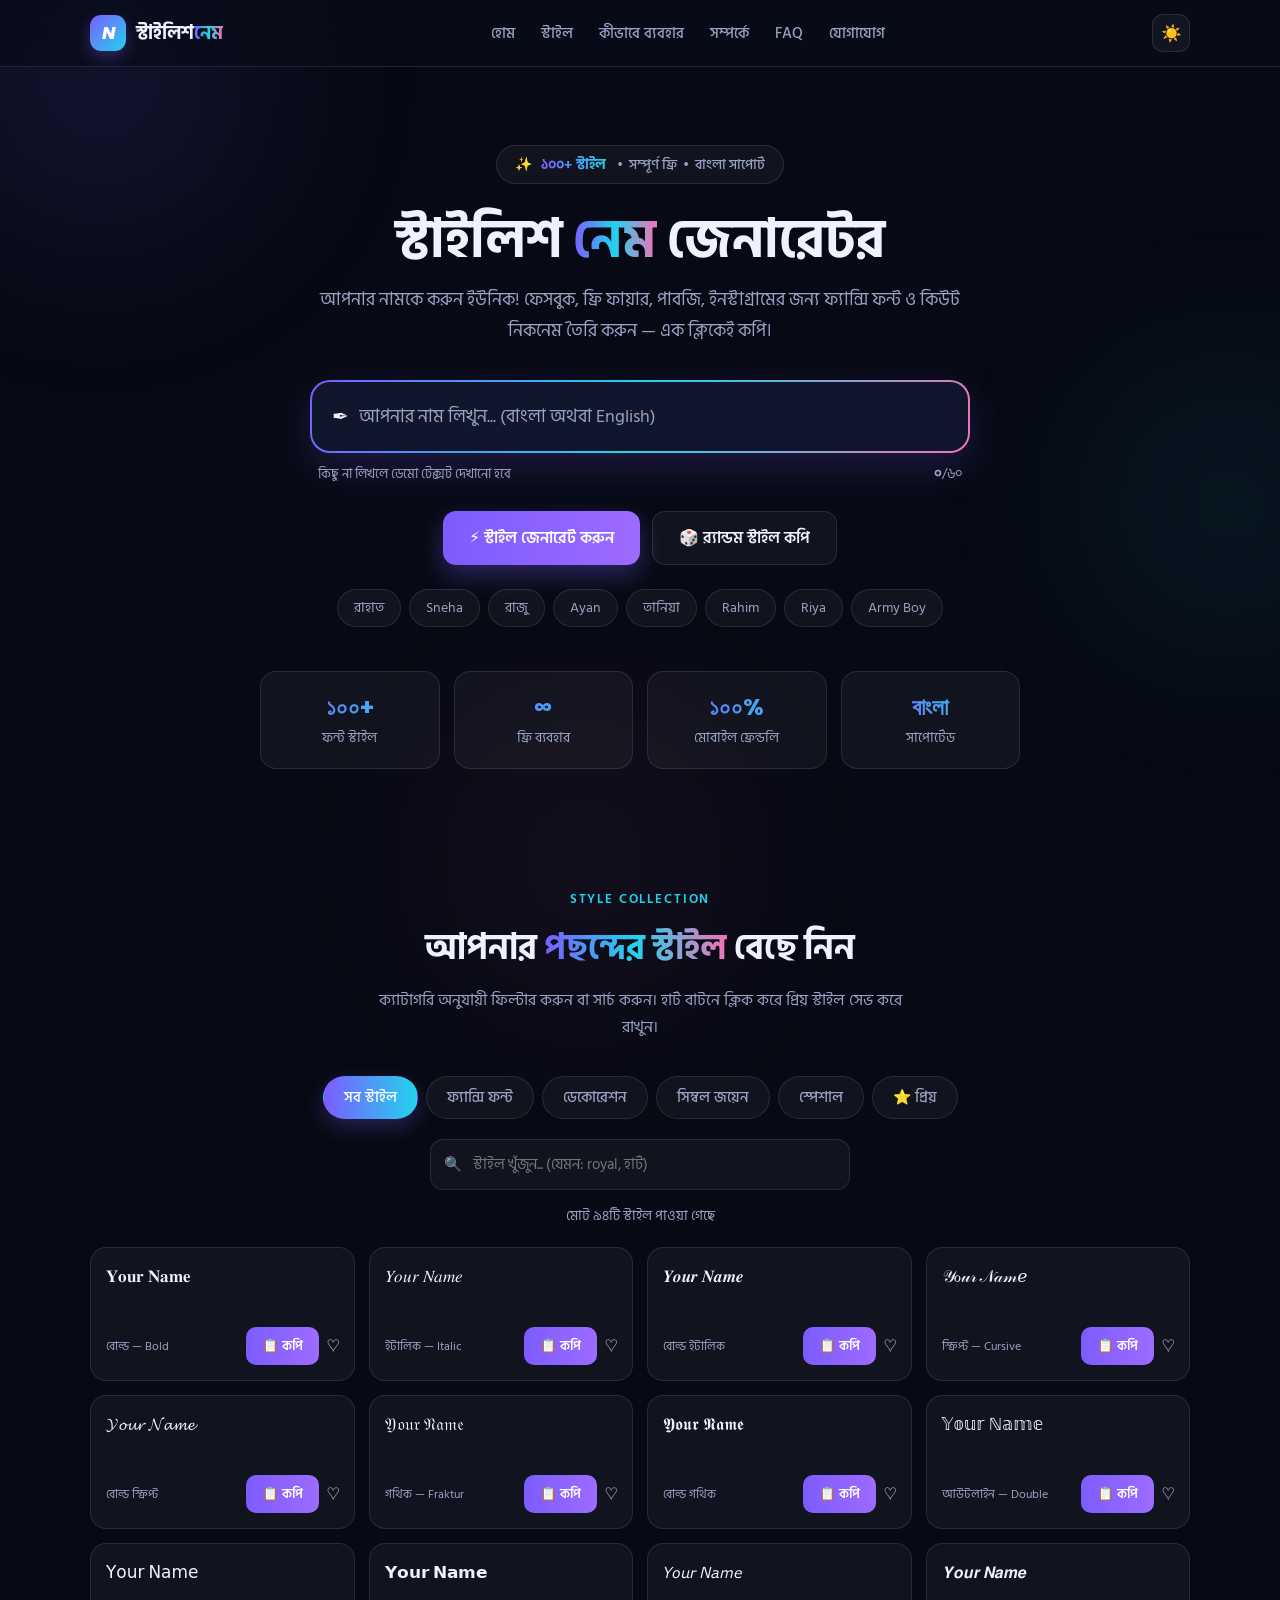
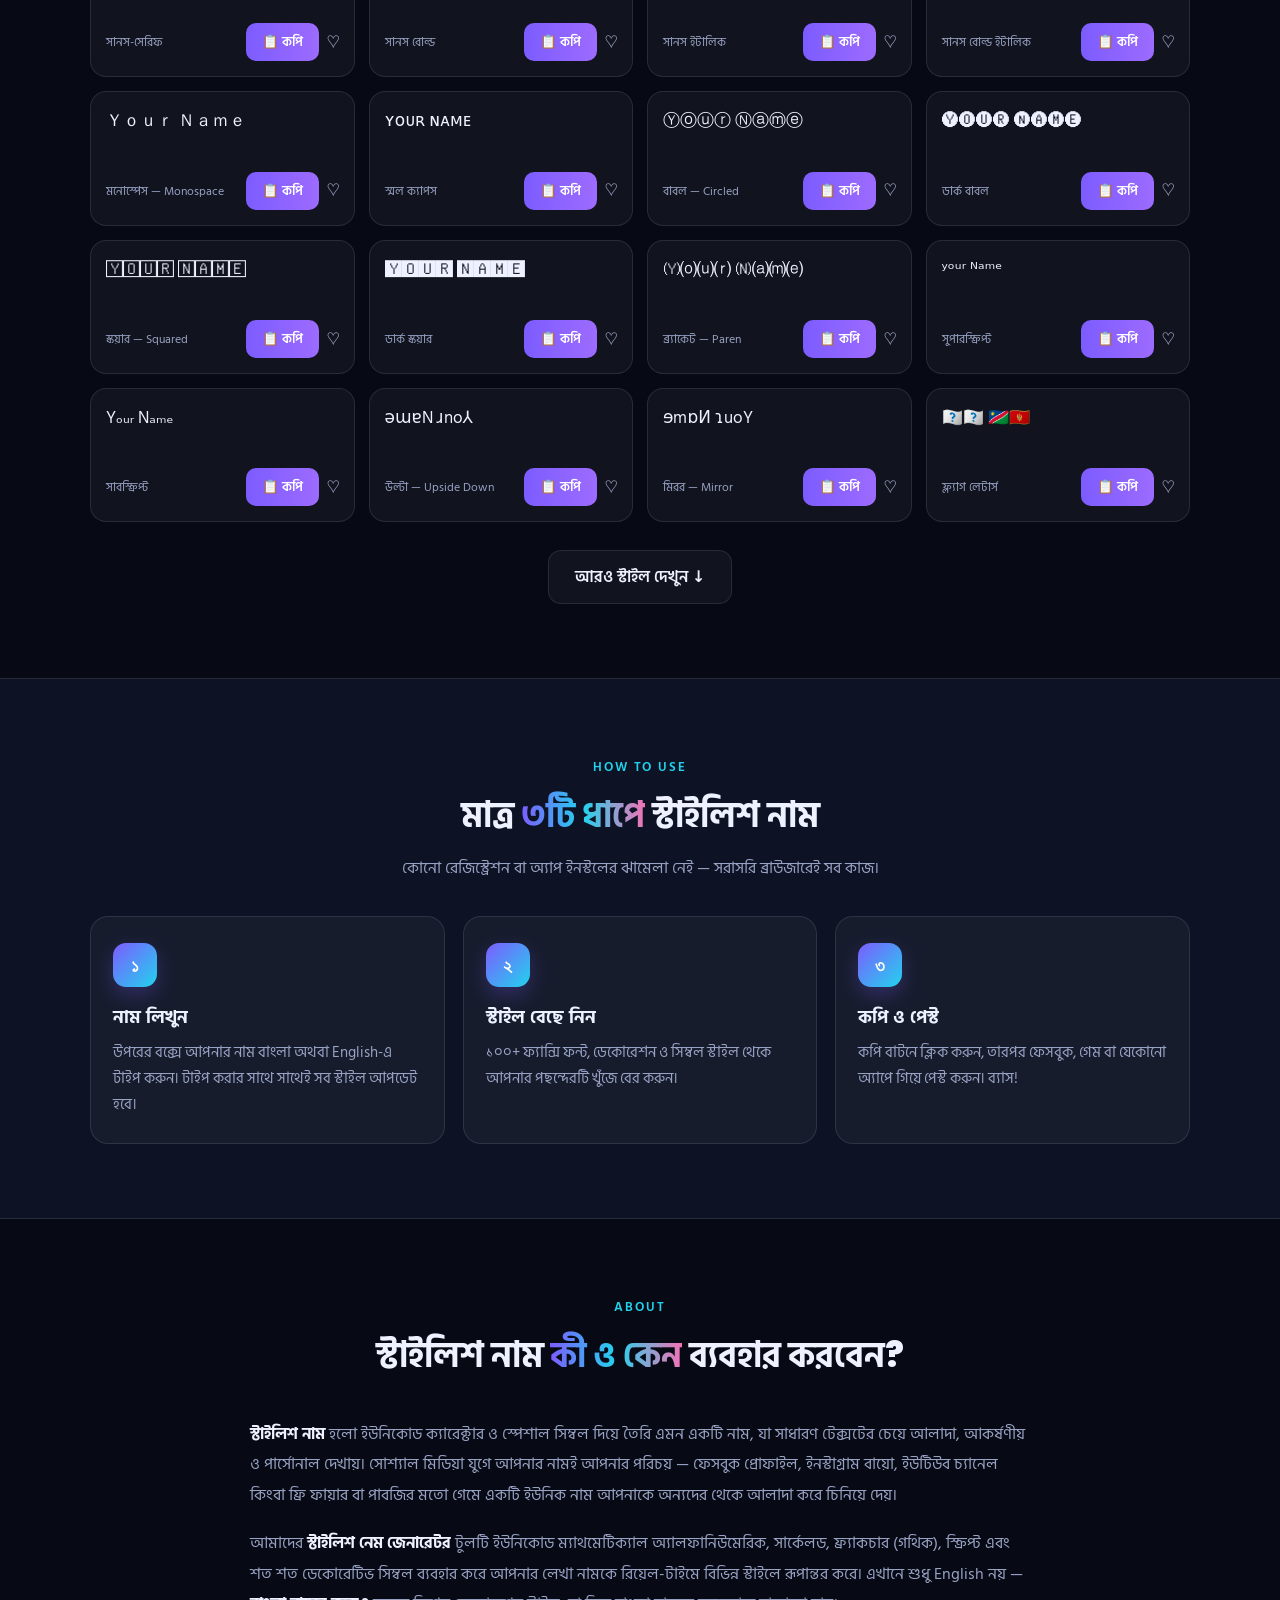
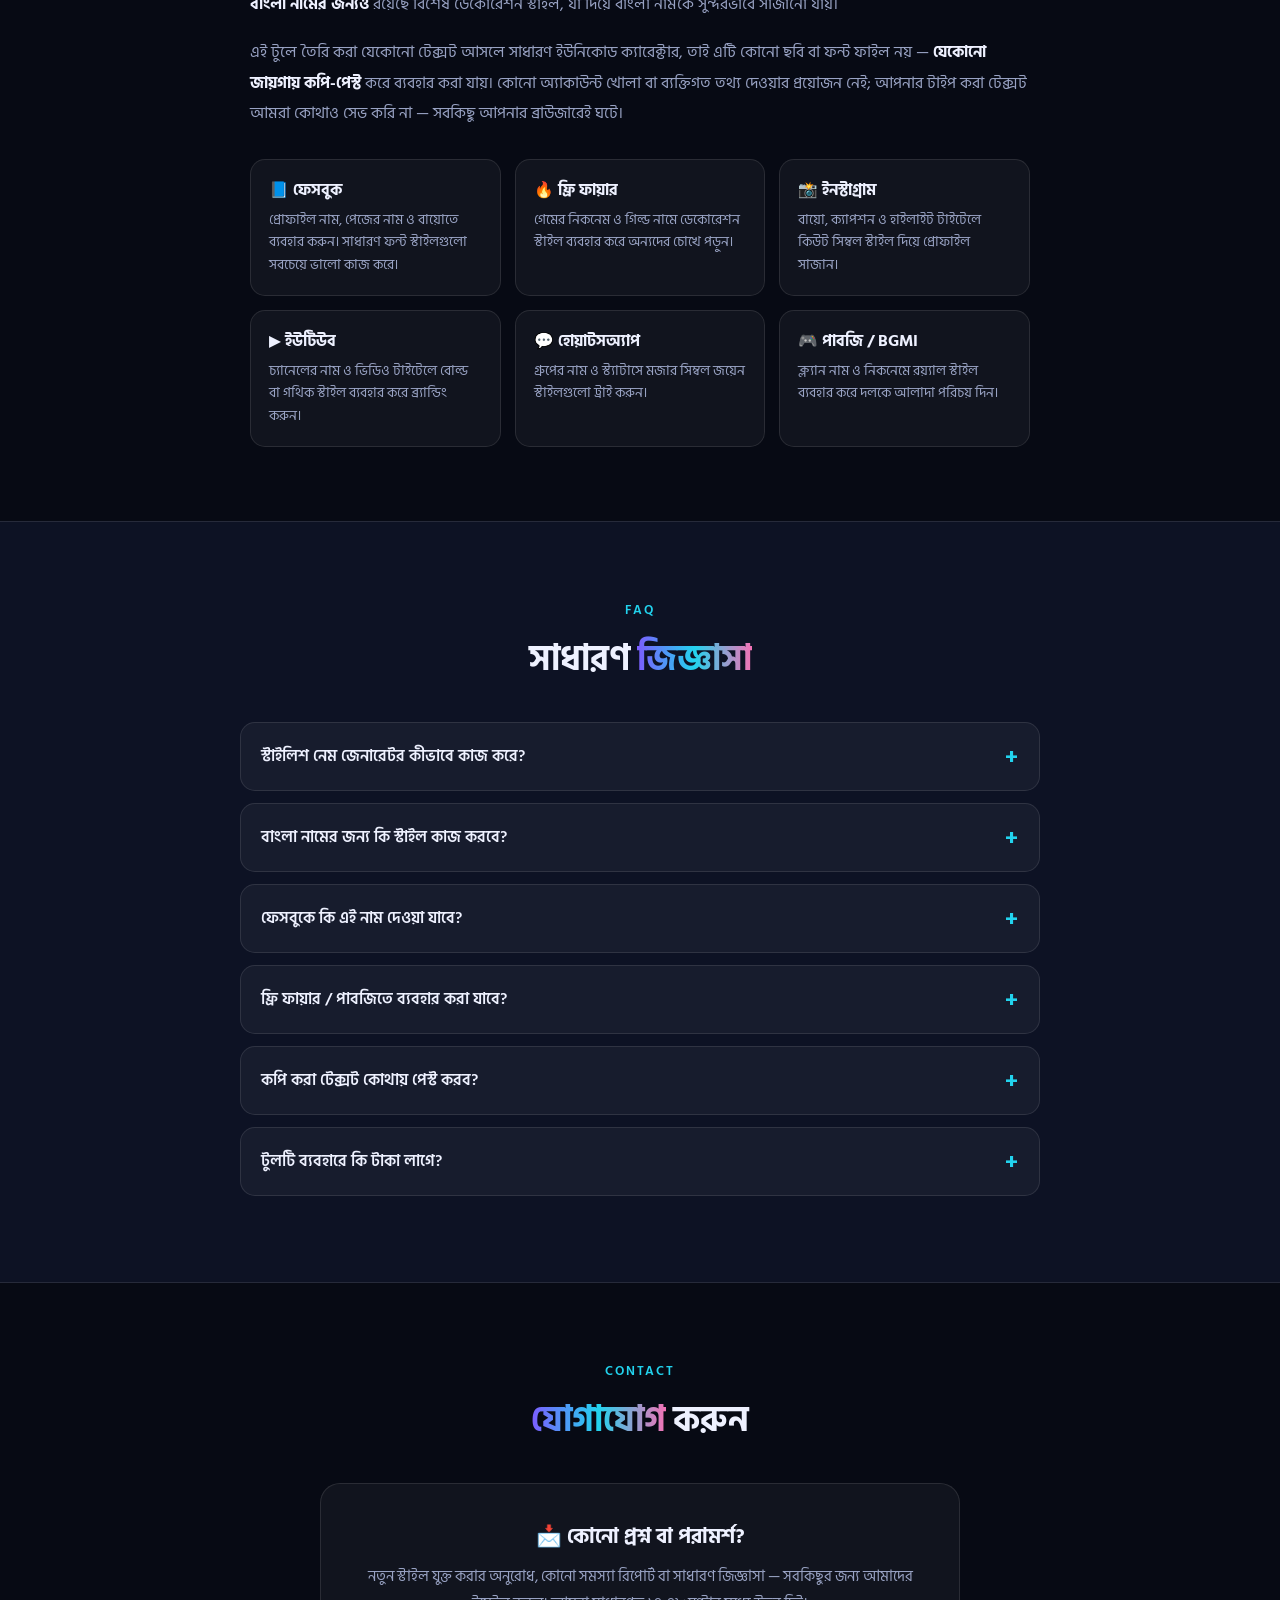
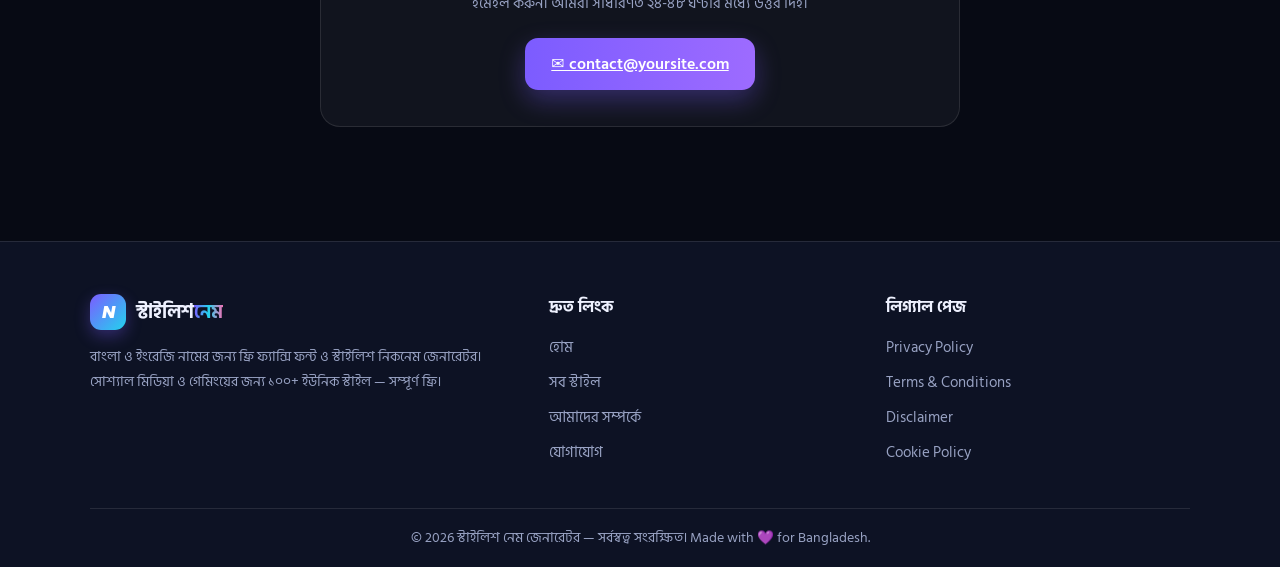
==== commit 75ed232c: "Update index.html" ====
--- a/index.html
+++ b/index.html
@@ -1,257 +1,691 @@
-<!doctype html>
+<!DOCTYPE html>
 <html lang="bn">
-  <head>
-    <meta charset="UTF-8" />
-    <meta name="viewport" content="width=device-width, initial-scale=1.0" />
-    
-    <!-- SEO Meta Tags -->
-    <title>Stylish Name Generator - ফ্যান্সি নাম ও সিম্বল তৈরি করুন | ফ্রি</title>
-    <meta name="description" content="বাংলা ও ইংরেজি স্টাইলিশ নাম, গেইমিং নিকনেম (PUBG, Free Fire) এবং ১৪০০০+ ইউনিকোড সিম্বল তৈরি করার সবচেয়ে সহজ অনলাইন টুল।" />
-    <meta name="keywords" content="stylish name, fancy text generator, unicode symbols, free fire name, pubg nickname, bangla stylish font, copy paste font" />
-    <meta property="og:title" content="Stylish Name & Unicode Symbol Generator" />
-    <meta property="og:description" content="এক ক্লিকে ২০০+ ইউনিক স্টাইলিশ নাম, বায়ো ফন্ট এবং গেইমিং নিকনেম তৈরি ও কপি করুন।" />
-    <meta property="og:type" content="website" />
-    <meta property="og:image" content="assets/images/og-image.png" />
-    <meta name="theme-color" content="#0284c7" />
-    <link rel="canonical" href="https://sagorozina-cell.github.io/steil/" />
-    <link rel="icon" href="assets/images/favicon.ico" type="image/x-icon" />
-
-    <!-- Google Fonts -->
-    <link rel="preconnect" href="https://fonts.googleapis.com" />
-    <link rel="preconnect" href="https://fonts.gstatic.com" crossorigin />
-    <link href="https://fonts.googleapis.com/css2?family=Noto+Sans+Bengali:wght@400;500;600;700&family=Plus+Jakarta+Sans:wght@400;500;600;700;800&display=swap" rel="stylesheet" />
-
-    <!-- Font Awesome Icons -->
-    <link rel="stylesheet" href="https://cdnjs.cloudflare.com/ajax/libs/font-awesome/6.4.0/css/all.min.css" />
-
-    <!-- Relative Paths for CSS Files -->
-    <link rel="stylesheet" href="assets/css/style.css" />
-    <link rel="stylesheet" href="assets/css/responsive.css" />
-
-    <!-- JSON-LD Structured Data -->
-    <script type="application/ld+json">
-    {
-      "@context": "https://schema.org",
-      "@type": "WebApplication",
-      "name": "Stylish Name Generator",
-      "url": "https://sagorozina-cell.github.io/steil/",
-      "applicationCategory": "UtilitiesApplication",
-      "operatingSystem": "All",
-      "description": "Transform ordinary names into stylish Unicode fonts and gaming nicknames.",
-      "offers": {
-        "@type": "Offer",
-        "price": "0",
-        "priceCurrency": "USD"
-      }
-    }
-    </script>
-  </head>
-  <body>
-
-    <!-- Announcement Bar -->
-    <div class="announcement-bar">
-      <span>✨ ১০০০+ নতুন ফ্রি ফায়ার ও PUBG ইউনিকোড সিম্বল যুক্ত করা হয়েছে!</span>
-    </div>
-
-    <!-- Header & Navbar -->
-    <header class="navbar">
-      <div class="container navbar-inner">
-        <a href="index.html" class="brand">
-          <div class="brand-icon">✨</div>
-          <div class="brand-text">
-            <h1>StylishName</h1>
-          </div>
-          <span class="brand-badge">PRO</span>
-        </a>
-
-        <nav>
-          <ul class="nav-links">
-            <li><a href="#generator-section" class="nav-btn active"><i class="fa-solid fa-wand-magic-sparkles"></i> <span class="nav-text-hide">জনপ্রিয় স্টাইল</span></a></li>
-            <li><a href="#workbench-section" class="nav-btn"><i class="fa-solid fa-pen-ruler"></i> <span class="nav-text-hide">কাস্টম স্টাইলার</span></a></li>
-            <li><a href="#symbol-section" class="nav-btn"><i class="fa-solid fa-icons"></i> <span class="nav-text-hide">সিম্বল লাইব্রেরি</span></a></li>
-            <li><a href="about.html" class="nav-btn"><i class="fa-solid fa-circle-info"></i> <span class="nav-text-hide">আমাদের সম্পর্কে</span></a></li>
-          </ul>
-        </nav>
+<head>
+<meta charset="UTF-8">
+<meta name="viewport" content="width=device-width, initial-scale=1.0">
+
+<!-- ============ SEO META () ============ -->
+<title>স্টাইলিশ নেম জেনারেটর — ফ্যান্সি ফন্ট ও নিকনেম তৈরি করুন | ফ্রি</title>
+<meta name="description" content="ফ্রি স্টাইলিশ নেম জেনারেটর দিয়ে বাংলা ও ইংরেজি নামের ফ্যান্সি ফন্ট স্টাইল তৈরি করুন। ফেসবুক, ফ্রি ফায়ার, পাবজি, ইনস্টাগ্রামের জন্য ১০০+ ইউনিক নিকনেম — এক ক্লিকে কপি!">
+<meta name="keywords" content="stylish name, fancy text, nickname generator, bangla stylish font, free fire name, facebook stylish name, স্টাইলিশ নাম, ফ্যান্সি ফন্ট">
+<meta name="robots" content="index, follow">
+<meta name="author" content="Stylish Name Generator">
+<link rel="canonical" href="https://yoursite.com/">
+
+<!-- Open Graph / Social -->
+<meta property="og:type" content="website">
+<meta property="og:title" content="স্টাইলিশ নেম জেনারেটর — ফ্যান্সি ফন্ট ও নিকনেম তৈরি করুন">
+<meta property="og:description" content="বাংলা ও ইংরেজি নামের জন্য ১০০+ ফ্যান্সি ফন্ট স্টাইল। ফেসবুক, ফ্রি ফায়ার, পাবজি-র জন্য ইউনিক নিকনেম তৈরি করুন — ফ্রি!">
+<meta property="og:image" content="assets/images/og-image.png">
+<meta property="og:url" content="https://github.com/sagorozina-cell/">
+<meta property="og:locale" content="bn_BD">
+<meta name="twitter:card" content="summary_large_image">
+
+<!-- Favicon -->
+<link rel="icon" href="data:image/svg+xml,<svg xmlns='http://www.w3.org/2000/svg' viewBox='0 0 100 100'><defs><linearGradient id='g' x1='0' y1='0' x2='1' y2='1'><stop offset='0' stop-color='%237c5cff'/><stop offset='1' stop-color='%2322d3ee'/></linearGradient></defs><rect width='100' height='100' rx='24' fill='url(%23g)'/><text x='50' y='68' font-size='52' text-anchor='middle' fill='white' font-family='serif' font-style='italic' font-weight='bold'>N</text></svg>">
+
+<!-- Fonts -->
+<link rel="preconnect" href="https://fonts.googleapis.com">
+<link rel="preconnect" href="https://fonts.gstatic.com" crossorigin>
+<link href="https://fonts.googleapis.com/css2?family=Hind+Siliguri:wght@400;500;600;700&family=Poppins:wght@400;500;600;700;800&display=swap" rel="stylesheet">
+
+<!-- AdSense: অ্যাপ্রুভালের পর নিচের লাইনটি আনকমেন্ট করে ca-pub আইডি বসান
+<meta name="google-adsense-account" content="ca-pub-XXXXXXXXXXXXXXXX">
+-->
+
+<!-- JSON-LD Schema -->
+<script type="application/ld+json">
+{
+  "@context": "https://schema.org",
+  "@type": "WebApplication",
+  "name": "স্টাইলিশ নেম জেনারেটর",
+  "url": "https://yoursite.com/",
+  "applicationCategory": "UtilitiesApplication",
+  "operatingSystem": "Any",
+  "offers": {"@type": "Offer", "price": "0", "priceCurrency": "BDT"},
+  "description": "বাংলা ও ইংরেজি নামের জন্য ফ্যান্সি ফন্ট স্টাইল জেনারেটর।"
+}
+</script>
+
+<style>
+/* ================= DESIGN TOKENS ================= */
+:root{
+  --bg:#070a14; --bg-soft:#0d1224; --card:rgba(255,255,255,.045); --card-solid:#10162c;
+  --border:rgba(255,255,255,.1); --text:#eef1ff; --muted:#98a2c3;
+  --nav-bg:rgba(9,12,24,.75);
+  --p1:#7c5cff; --p2:#22d3ee; --p3:#f472b6;
+  --shadow:0 12px 40px rgba(0,0,0,.45);
+}
+[data-theme="light"]{
+  --bg:#f4f6fd; --bg-soft:#ffffff; --card:rgba(255,255,255,.75); --card-solid:#ffffff;
+  --border:rgba(25,32,70,.12); --text:#181f3d; --muted:#5b6588;
+  --nav-bg:rgba(255,255,255,.8);
+  --shadow:0 12px 32px rgba(40,50,110,.12);
+}
+*{margin:0;padding:0;box-sizing:border-box}
+html{scroll-behavior:smooth}
+body{
+  font-family:'Hind Siliguri','Poppins',system-ui,sans-serif;
+  background:var(--bg); color:var(--text); overflow-x:hidden;
+  transition:background .35s,color .35s;
+}
+::selection{background:#7c5cff66}
+
+/* ================= BACKGROUND ORBS ================= */
+.orb{position:fixed;border-radius:50%;filter:blur(100px);opacity:.45;z-index:0;pointer-events:none;animation:drift 20s ease-in-out infinite alternate}
+.orb1{width:440px;height:440px;background:radial-gradient(circle,#7c5cff77,transparent 70%);top:-140px;left:-120px}
+.orb2{width:380px;height:380px;background:radial-gradient(circle,#22d3ee55,transparent 70%);top:35%;right:-140px;animation-delay:-6s}
+.orb3{width:400px;height:400px;background:radial-gradient(circle,#f472b644,transparent 70%);bottom:-160px;left:30%;animation-delay:-12s}
+@keyframes drift{from{transform:translate(0,0) scale(1)}to{transform:translate(50px,40px) scale(1.12)}}
+main,header,footer{position:relative;z-index:1}
+
+/* ================= LAYOUT ================= */
+.container{max-width:1140px;margin:0 auto;padding:0 20px}
+.section{padding:74px 0}
+
+/* ================= HEADER ================= */
+header{position:sticky;top:0;z-index:60;backdrop-filter:blur(16px);-webkit-backdrop-filter:blur(16px);background:var(--nav-bg);border-bottom:1px solid var(--border)}
+.nav{display:flex;align-items:center;justify-content:space-between;height:66px;position:relative}
+.logo{display:flex;align-items:center;gap:10px;font-weight:800;font-size:1.18rem;text-decoration:none;color:var(--text);font-family:'Poppins','Hind Siliguri',sans-serif}
+.logo-badge{width:36px;height:36px;border-radius:11px;background:linear-gradient(135deg,var(--p1),var(--p2));display:grid;place-items:center;color:#fff;font-size:1.1rem;font-style:italic;font-weight:800;box-shadow:0 6px 16px #7c5cff55}
+.nav-links{display:flex;align-items:center;gap:26px;list-style:none}
+.nav-links a{color:var(--muted);text-decoration:none;font-size:.95rem;font-weight:500;transition:.2s;position:relative}
+.nav-links a:hover{color:var(--text)}
+.nav-links a::after{content:'';position:absolute;left:0;bottom:-6px;width:0;height:2px;border-radius:2px;background:linear-gradient(90deg,var(--p1),var(--p2));transition:.25s}
+.nav-links a:hover::after{width:100%}
+.nav-tools{display:flex;align-items:center;gap:10px}
+.icon-btn{width:38px;height:38px;border-radius:11px;border:1px solid var(--border);background:var(--card);color:var(--text);font-size:1.05rem;cursor:pointer;transition:.2s;display:grid;place-items:center}
+.icon-btn:hover{border-color:var(--p1);transform:translateY(-2px)}
+#menuBtn{display:none}
+@media(max-width:900px){
+  #menuBtn{display:grid}
+  .nav-links{position:absolute;top:100%;left:-20px;right:-20px;background:var(--bg-soft);flex-direction:column;gap:4px;padding:14px 20px;border-bottom:1px solid var(--border);display:none;box-shadow:var(--shadow)}
+  .nav-links.open{display:flex}
+  .nav-links a{display:block;padding:10px 6px;font-size:1rem}
+}
+
+/* ================= HERO ================= */
+.hero{padding:78px 0 42px;text-align:center}
+.badge-pill{display:inline-flex;align-items:center;gap:8px;padding:7px 18px;border-radius:999px;background:var(--card);border:1px solid var(--border);color:var(--muted);font-size:.88rem;font-weight:500;margin-bottom:22px}
+.badge-pill b{background:linear-gradient(90deg,var(--p1),var(--p2));-webkit-background-clip:text;background-clip:text;color:transparent}
+.hero h1{font-size:clamp(2rem,5.5vw,3.4rem);font-weight:800;line-height:1.2;font-family:'Poppins','Hind Siliguri',sans-serif;margin-bottom:14px}
+.grad-text{background:linear-gradient(90deg,var(--p1),var(--p2),var(--p3));-webkit-background-clip:text;background-clip:text;color:transparent}
+.hero p.sub{color:var(--muted);font-size:clamp(.98rem,2.2vw,1.12rem);max-width:640px;margin:0 auto 34px;line-height:1.7}
+.input-wrap{max-width:660px;margin:0 auto;background:linear-gradient(120deg,var(--p1),var(--p2),var(--p3));padding:2px;border-radius:20px;box-shadow:0 14px 40px #7c5cff33}
+.input-inner{background:var(--card-solid);border-radius:18px;display:flex;align-items:center;gap:10px;padding:8px 10px 8px 20px}
+.input-inner .pen{font-size:1.25rem}
+#nameInput{flex:1;border:none;outline:none;background:transparent;font-size:1.12rem;color:var(--text);padding:12px 0;font-family:inherit;min-width:0}
+#nameInput::placeholder{color:var(--muted)}
+#clearBtn{border:none;background:var(--card);color:var(--muted);width:32px;height:32px;border-radius:50%;cursor:pointer;font-size:.95rem;display:none}
+#clearBtn:hover{color:var(--text)}
+.input-meta{display:flex;justify-content:space-between;max-width:660px;margin:10px auto 0;padding:0 8px;color:var(--muted);font-size:.82rem}
+.hero-actions{display:flex;gap:12px;justify-content:center;flex-wrap:wrap;margin-top:26px}
+.btn{border:none;border-radius:13px;padding:13px 26px;font-weight:600;font-size:1rem;cursor:pointer;font-family:inherit;transition:.25s;display:inline-flex;align-items:center;gap:8px}
+.btn-primary{background:linear-gradient(90deg,var(--p1),#9d6bff);color:#fff;box-shadow:0 10px 26px #7c5cff55}
+.btn-primary:hover{transform:translateY(-3px);box-shadow:0 14px 34px #7c5cff77}
+.btn-ghost{background:var(--card);border:1px solid var(--border);color:var(--text)}
+.btn-ghost:hover{transform:translateY(-3px);border-color:var(--p2)}
+.chips{display:flex;gap:8px;justify-content:center;flex-wrap:wrap;margin-top:24px}
+.chip{padding:7px 16px;border-radius:999px;background:var(--card);border:1px solid var(--border);color:var(--muted);font-size:.86rem;cursor:pointer;font-family:inherit;transition:.2s}
+.chip:hover{color:#fff;background:linear-gradient(90deg,var(--p1),var(--p2));border-color:transparent;transform:translateY(-2px)}
+.stats{display:grid;grid-template-columns:repeat(auto-fit,minmax(140px,1fr));gap:14px;max-width:760px;margin:44px auto 0}
+.stat{background:var(--card);border:1px solid var(--border);border-radius:16px;padding:18px 10px;text-align:center}
+.stat b{display:block;font-size:1.45rem;background:linear-gradient(90deg,var(--p1),var(--p2));-webkit-background-clip:text;background-clip:text;color:transparent;font-family:'Poppins',sans-serif}
+.stat span{color:var(--muted);font-size:.85rem}
+
+/* ================= STYLE EXPLORER ================= */
+.sec-head{text-align:center;margin-bottom:34px}
+.eyebrow{display:inline-block;font-size:.82rem;font-weight:600;letter-spacing:.14em;text-transform:uppercase;color:var(--p2);margin-bottom:10px}
+.sec-head h2{font-size:clamp(1.55rem,3.6vw,2.2rem);font-weight:800;font-family:'Poppins','Hind Siliguri',sans-serif}
+.sec-head p{color:var(--muted);margin-top:10px;max-width:560px;margin-left:auto;margin-right:auto;line-height:1.7}
+.tabs{display:flex;gap:8px;flex-wrap:wrap;justify-content:center;margin-bottom:20px}
+.tab{padding:9px 20px;border-radius:999px;background:var(--card);border:1px solid var(--border);color:var(--muted);cursor:pointer;font-weight:500;font-size:.92rem;transition:.22s;font-family:inherit}
+.tab:hover{color:var(--text);border-color:var(--p1)}
+.tab.active{background:linear-gradient(90deg,var(--p1),var(--p2));color:#fff;border-color:transparent;box-shadow:0 8px 20px #7c5cff44}
+.search-box{max-width:420px;margin:0 auto 12px;position:relative}
+.search-box input{width:100%;padding:12px 16px 12px 42px;border-radius:13px;border:1px solid var(--border);background:var(--card);color:var(--text);font-family:inherit;font-size:.95rem;outline:none;transition:.2s}
+.search-box input:focus{border-color:var(--p1);box-shadow:0 0 0 3px #7c5cff33}
+.search-box::before{content:'🔍';position:absolute;left:14px;top:50%;transform:translateY(-50%);font-size:.9rem;opacity:.7}
+#countLabel{text-align:center;color:var(--muted);font-size:.88rem;margin:14px 0 20px}
+.results{display:grid;grid-template-columns:repeat(auto-fill,minmax(252px,1fr));gap:14px}
+.card{background:var(--card);border:1px solid var(--border);border-radius:16px;padding:15px;display:flex;flex-direction:column;gap:10px;transition:.25s;position:relative;overflow:hidden}
+.card::before{content:'';position:absolute;top:0;left:0;right:0;height:2px;background:linear-gradient(90deg,var(--p1),var(--p2));opacity:0;transition:.25s}
+.card:hover{transform:translateY(-4px);border-color:#7c5cff88;box-shadow:var(--shadow)}
+.card:hover::before{opacity:1}
+.preview{font-size:1.06rem;line-height:1.6;word-break:break-all;min-height:3.2em;user-select:all;cursor:text;flex:1}
+.card-foot{display:flex;align-items:center;justify-content:space-between;gap:8px}
+.style-name{font-size:.78rem;color:var(--muted);display:flex;align-items:center;gap:6px;flex-wrap:wrap}
+.tag-bn{font-size:.66rem;background:#22d3ee22;color:var(--p2);border:1px solid #22d3ee44;padding:1px 7px;border-radius:999px;font-weight:600}
+.copy-btn{background:linear-gradient(90deg,var(--p1),#9d6bff);color:#fff;border:none;border-radius:10px;padding:8px 16px;font-size:.84rem;font-weight:600;cursor:pointer;font-family:inherit;transition:.2s;white-space:nowrap}
+.copy-btn:hover{transform:translateY(-2px);box-shadow:0 8px 18px #7c5cff55}
+.copy-btn.copied{background:linear-gradient(90deg,#10b981,#34d399)}
+.fav-btn{background:none;border:none;font-size:1.15rem;cursor:pointer;color:var(--muted);transition:.2s;line-height:1}
+.fav-btn:hover{transform:scale(1.2)}
+.fav-btn.active{color:#ff5c8a}
+.empty-state{text-align:center;color:var(--muted);padding:50px 20px;grid-column:1/-1}
+.load-more-wrap{text-align:center;margin-top:28px}
+
+/* ================= CONTENT SECTIONS ================= */
+.steps{display:grid;grid-template-columns:repeat(auto-fit,minmax(250px,1fr));gap:18px}
+.step{background:var(--card);border:1px solid var(--border);border-radius:18px;padding:26px 22px;transition:.25s;position:relative}
+.step:hover{transform:translateY(-5px);border-color:#7c5cff66;box-shadow:var(--shadow)}
+.step-num{width:44px;height:44px;border-radius:13px;background:linear-gradient(135deg,var(--p1),var(--p2));display:grid;place-items:center;font-weight:800;font-size:1.15rem;color:#fff;margin-bottom:16px;font-family:'Poppins',sans-serif;box-shadow:0 8px 20px #7c5cff44}
+.step h3{font-size:1.1rem;margin-bottom:8px}
+.step p{color:var(--muted);font-size:.94rem;line-height:1.7}
+.article{max-width:820px;margin:0 auto}
+.article p{color:var(--muted);line-height:1.9;margin-bottom:18px;font-size:1rem}
+.article p b, .article p strong{color:var(--text)}
+.platforms{display:grid;grid-template-columns:repeat(auto-fit,minmax(230px,1fr));gap:14px;margin-top:30px}
+.platform{background:var(--card);border:1px solid var(--border);border-radius:15px;padding:18px;transition:.25s}
+.platform:hover{transform:translateY(-4px);border-color:#22d3ee66}
+.platform h4{font-size:.98rem;margin-bottom:6px;display:flex;align-items:center;gap:8px}
+.platform p{color:var(--muted);font-size:.86rem;line-height:1.65;margin:0}
+.faq-list{max-width:800px;margin:0 auto}
+details{background:var(--card);border:1px solid var(--border);border-radius:15px;margin-bottom:12px;overflow:hidden;transition:.25s}
+details[open]{border-color:#7c5cff66}
+summary{padding:17px 20px;cursor:pointer;font-weight:600;list-style:none;display:flex;justify-content:space-between;align-items:center;gap:12px;font-size:.99rem}
+summary::-webkit-details-marker{display:none}
+summary::after{content:'+';font-size:1.35rem;color:var(--p2);transition:.3s;flex-shrink:0;font-family:'Poppins',sans-serif}
+details[open] summary::after{transform:rotate(45deg)}
+details .faq-a{padding:0 20px 18px;color:var(--muted);line-height:1.8;font-size:.94rem}
+
+/* ================= CONTACT / FOOTER ================= */
+.contact-card{max-width:640px;margin:0 auto;background:var(--card);border:1px solid var(--border);border-radius:20px;padding:36px 28px;text-align:center}
+.contact-card h3{font-size:1.3rem;margin-bottom:10px}
+.contact-card p{color:var(--muted);line-height:1.8;margin-bottom:20px;font-size:.95rem}
+footer{border-top:1px solid var(--border);background:var(--bg-soft);margin-top:40px}
+.foot-grid{display:grid;grid-template-columns:1.4fr 1fr 1fr;gap:34px;padding:52px 0 34px}
+@media(max-width:760px){.foot-grid{grid-template-columns:1fr;gap:26px}}
+.foot-grid h4{font-size:1rem;margin-bottom:14px}
+.foot-grid p{color:var(--muted);font-size:.9rem;line-height:1.75}
+.foot-links{list-style:none}
+.foot-links li{margin-bottom:9px}
+.foot-links a{color:var(--muted);text-decoration:none;font-size:.92rem;transition:.2s}
+.foot-links a:hover{color:var(--p2)}
+.foot-bottom{border-top:1px solid var(--border);padding:18px 0;text-align:center;color:var(--muted);font-size:.85rem}
+
+/* ================= TOAST ================= */
+#toast{position:fixed;bottom:26px;left:50%;transform:translate(-50%,90px);background:linear-gradient(90deg,#1b2244,#262e5c);color:#fff;padding:13px 24px;border-radius:13px;z-index:100;opacity:0;transition:.35s cubic-bezier(.2,.9,.3,1.2);box-shadow:0 12px 34px rgba(0,0,0,.45);border:1px solid #7c5cff55;font-size:.93rem;max-width:92vw;text-align:center}
+#toast.show{transform:translate(-50%,0);opacity:1}
+[data-theme="light"] #toast{background:linear-gradient(90deg,#181f3d,#2a3260)}
+
+/* ================= REVEAL ================= */
+.reveal{opacity:0;transform:translateY(26px);transition:opacity .65s ease,transform .65s ease}
+.reveal.visible{opacity:1;transform:none}
+@media (prefers-reduced-motion:reduce){*{animation:none!important;transition:none!important}}
+</style>
+</head>
+<body>
+
+<div class="orb orb1"></div><div class="orb orb2"></div><div class="orb orb3"></div>
+
+<!-- ================= HEADER ================= -->
+<header>
+  <div class="container nav">
+    <a class="logo" href="#home"><span class="logo-badge">N</span> <span>স্টাইলিশ<span class="grad-text">নেম</span></span></a>
+    <ul class="nav-links" id="navLinks">
+      <li><a href="#home">হোম</a></li>
+      <li><a href="#styles">স্টাইল</a></li>
+      <li><a href="#how">কীভাবে ব্যবহার</a></li>
+      <li><a href="#about">সম্পর্কে</a></li>
+      <li><a href="#faq">FAQ</a></li>
+      <li><a href="#contact">যোগাযোগ</a></li>
+    </ul>
+    <div class="nav-tools">
+      <button class="icon-btn" id="themeToggle" title="থিম পরিবর্তন">☀️</button>
+      <button class="icon-btn" id="menuBtn" title="মেনু">☰</button>
+    </div>
+  </div>
+</header>
+
+<main>
+<!-- ================= HERO ================= -->
+<section class="hero container" id="home">
+  <div class="badge-pill">✨ <b>১০০+ স্টাইল</b> &nbsp;•&nbsp; সম্পূর্ণ ফ্রি &nbsp;•&nbsp; বাংলা সাপোর্ট</div>
+  <h1>স্টাইলিশ <span class="grad-text">নেম</span> জেনারেটর</h1>
+  <p class="sub">আপনার নামকে করুন ইউনিক! ফেসবুক, ফ্রি ফায়ার, পাবজি, ইনস্টাগ্রামের জন্য ফ্যান্সি ফন্ট ও কিউট নিকনেম তৈরি করুন — এক ক্লিকেই কপি।</p>
+
+  <div class="input-wrap">
+    <div class="input-inner">
+      <span class="pen">✒️</span>
+      <input type="text" id="nameInput" maxlength="60" placeholder="আপনার নাম লিখুন... (বাংলা অথবা English)" autocomplete="off">
+      <button id="clearBtn" title="মুছুন">✕</button>
+    </div>
+  </div>
+  <div class="input-meta"><span>কিছু না লিখলে ডেমো টেক্সট দেখানো হবে</span><span><b id="charCount">০</b>/৬০</span></div>
+
+  <div class="hero-actions">
+    <button class="btn btn-primary" id="genBtn">⚡ স্টাইল জেনারেট করুন</button>
+    <button class="btn btn-ghost" id="randomBtn">🎲 র‍্যান্ডম স্টাইল কপি</button>
+  </div>
+
+  <div class="chips" id="chips">
+    <button class="chip">রাহাত</button>
+    <button class="chip">Sneha</button>
+    <button class="chip">রাজু</button>
+    <button class="chip">Ayan</button>
+    <button class="chip">তানিয়া</button>
+    <button class="chip">Rahim</button>
+    <button class="chip">Riya</button>
+    <button class="chip">Army Boy</button>
+  </div>
+
+  <div class="stats">
+    <div class="stat"><b>১০০+</b><span>ফন্ট স্টাইল</span></div>
+    <div class="stat"><b>∞</b><span>ফ্রি ব্যবহার</span></div>
+    <div class="stat"><b>১০০%</b><span>মোবাইল ফ্রেন্ডলি</span></div>
+    <div class="stat"><b>বাংলা</b><span>সাপোর্টেড</span></div>
+  </div>
+</section>
+
+<!-- ================= STYLE EXPLORER ================= -->
+<section class="section" id="styles">
+  <div class="container">
+    <div class="sec-head reveal">
+      <span class="eyebrow">Style Collection</span>
+      <h2>আপনার <span class="grad-text">পছন্দের স্টাইল</span> বেছে নিন</h2>
+      <p>ক্যাটাগরি অনুযায়ী ফিল্টার করুন বা সার্চ করুন। হার্ট বাটনে ক্লিক করে প্রিয় স্টাইল সেভ করে রাখুন।</p>
+    </div>
+
+    <div class="tabs" id="tabs">
+      <button class="tab active" data-cat="all">সব স্টাইল</button>
+      <button class="tab" data-cat="font">ফ্যান্সি ফন্ট</button>
+      <button class="tab" data-cat="deco">ডেকোরেশন</button>
+      <button class="tab" data-cat="join">সিম্বল জয়েন</button>
+      <button class="tab" data-cat="special">স্পেশাল</button>
+      <button class="tab" data-cat="fav">⭐ প্রিয়</button>
+    </div>
+
+    <div class="search-box"><input type="text" id="searchInput" placeholder="স্টাইল খুঁজুন... (যেমন: royal, হার্ট)"></div>
+    <div id="countLabel"></div>
+    <div class="results" id="results"></div>
+    <div class="load-more-wrap"><button class="btn btn-ghost" id="loadMoreBtn" style="display:none">আরও স্টাইল দেখুন ↓</button></div>
+  </div>
+</section>
+
+<!-- ================= HOW TO USE ================= -->
+<section class="section" id="how" style="background:var(--bg-soft);border-top:1px solid var(--border);border-bottom:1px solid var(--border)">
+  <div class="container">
+    <div class="sec-head reveal">
+      <span class="eyebrow">How To Use</span>
+      <h2>মাত্র <span class="grad-text">৩টি ধাপে</span> স্টাইলিশ নাম</h2>
+      <p>কোনো রেজিস্ট্রেশন বা অ্যাপ ইনস্টলের ঝামেলা নেই — সরাসরি ব্রাউজারেই সব কাজ।</p>
+    </div>
+    <div class="steps">
+      <div class="step reveal"><div class="step-num">১</div><h3>নাম লিখুন</h3><p>উপরের বক্সে আপনার নাম বাংলা অথবা English-এ টাইপ করুন। টাইপ করার সাথে সাথেই সব স্টাইল আপডেট হবে।</p></div>
+      <div class="step reveal"><div class="step-num">২</div><h3>স্টাইল বেছে নিন</h3><p>১০০+ ফ্যান্সি ফন্ট, ডেকোরেশন ও সিম্বল স্টাইল থেকে আপনার পছন্দেরটি খুঁজে বের করুন।</p></div>
+      <div class="step reveal"><div class="step-num">৩</div><h3>কপি ও পেস্ট</h3><p>কপি বাটনে ক্লিক করুন, তারপর ফেসবুক, গেম বা যেকোনো অ্যাপে গিয়ে পেস্ট করুন। ব্যাস!</p></div>
+    </div>
+  </div>
+</section>
+
+<!-- ================= ABOUT / CONTENT (AdSense-এর জন্য অরিজিনাল লেখা) ================= -->
+<section class="section" id="about">
+  <div class="container article reveal">
+    <div class="sec-head">
+      <span class="eyebrow">About</span>
+      <h2>স্টাইলিশ নাম <span class="grad-text">কী ও কেন</span> ব্যবহার করবেন?</h2>
+    </div>
+    <p><b>স্টাইলিশ নাম</b> হলো ইউনিকোড ক্যারেক্টার ও স্পেশাল সিম্বল দিয়ে তৈরি এমন একটি নাম, যা সাধারণ টেক্সটের চেয়ে আলাদা, আকর্ষণীয় ও পার্সোনাল দেখায়। সোশ্যাল মিডিয়া যুগে আপনার নামই আপনার পরিচয় — ফেসবুক প্রোফাইল, ইনস্টাগ্রাম বায়ো, ইউটিউব চ্যানেল কিংবা ফ্রি ফায়ার বা পাবজির মতো গেমে একটি ইউনিক নাম আপনাকে অন্যদের থেকে আলাদা করে চিনিয়ে দেয়।</p>
+    <p>আমাদের <b>স্টাইলিশ নেম জেনারেটর</b> টুলটি ইউনিকোড ম্যাথমেটিক্যাল অ্যালফানিউমেরিক, সার্কেলড, ফ্র্যাকচার (গথিক), স্ক্রিপ্ট এবং শত শত ডেকোরেটিভ সিম্বল ব্যবহার করে আপনার লেখা নামকে রিয়েল-টাইমে বিভিন্ন স্টাইলে রূপান্তর করে। এখানে শুধু English নয় — <b>বাংলা নামের জন্যও</b> রয়েছে বিশেষ ডেকোরেশন স্টাইল, যা দিয়ে বাংলা নামকে সুন্দরভাবে সাজানো যায়।</p>
+    <p>এই টুলে তৈরি করা যেকোনো টেক্সট আসলে সাধারণ ইউনিকোড ক্যারেক্টার, তাই এটি কোনো ছবি বা ফন্ট ফাইল নয় — <b>যেকোনো জায়গায় কপি-পেস্ট</b> করে ব্যবহার করা যায়। কোনো অ্যাকাউন্ট খোলা বা ব্যক্তিগত তথ্য দেওয়ার প্রয়োজন নেই; আপনার টাইপ করা টেক্সট আমরা কোথাও সেভ করি না — সবকিছু আপনার ব্রাউজারেই ঘটে।</p>
+    <div class="platforms">
+      <div class="platform"><h4>📘 ফেসবুক</h4><p>প্রোফাইল নাম, পেজের নাম ও বায়োতে ব্যবহার করুন। সাধারণ ফন্ট স্টাইলগুলো সবচেয়ে ভালো কাজ করে।</p></div>
+      <div class="platform"><h4>🔥 ফ্রি ফায়ার</h4><p>গেমের নিকনেম ও গিল্ড নামে ডেকোরেশন স্টাইল ব্যবহার করে অন্যদের চোখে পড়ুন।</p></div>
+      <div class="platform"><h4>📸 ইনস্টাগ্রাম</h4><p>বায়ো, ক্যাপশন ও হাইলাইট টাইটেলে কিউট সিম্বল স্টাইল দিয়ে প্রোফাইল সাজান।</p></div>
+      <div class="platform"><h4>▶️ ইউটিউব</h4><p>চ্যানেলের নাম ও ভিডিও টাইটেলে বোল্ড বা গথিক স্টাইল ব্যবহার করে ব্র্যান্ডিং করুন।</p></div>
+      <div class="platform"><h4>💬 হোয়াটসঅ্যাপ</h4><p>গ্রুপের নাম ও স্ট্যাটাসে মজার সিম্বল জয়েন স্টাইলগুলো ট্রাই করুন।</p></div>
+      <div class="platform"><h4>🎮 পাবজি / BGMI</h4><p>ক্ল্যান নাম ও নিকনেমে রয়্যাল স্টাইল ব্যবহার করে দলকে আলাদা পরিচয় দিন।</p></div>
+    </div>
+  </div>
+</section>
+
+<!-- ================= FAQ ================= -->
+<section class="section" id="faq" style="background:var(--bg-soft);border-top:1px solid var(--border);border-bottom:1px solid var(--border)">
+  <div class="container">
+    <div class="sec-head reveal">
+      <span class="eyebrow">FAQ</span>
+      <h2>সাধারণ <span class="grad-text">জিজ্ঞাসা</span></h2>
+    </div>
+    <div class="faq-list reveal">
+      <details><summary>স্টাইলিশ নেম জেনারেটর কীভাবে কাজ করে?</summary><p class="faq-a">আমাদের টুলটি ইউনিকোড স্ট্যান্ডার্ডের বিভিন্ন ক্যারেক্টার সেট (যেমন Mathematical Bold, Script, Fraktur, Circled) ব্যবহার করে আপনার লেখা প্রতিটি অক্ষরকে অন্য একটি ডিজাইনের অক্ষরে রূপান্তর করে। এটি সম্পূর্ণ ব্রাউজারেই ঘটে, তাই খুব দ্রুত এবং নিরাপদ।</p></details>
+      <details><summary>বাংলা নামের জন্য কি স্টাইল কাজ করবে?</summary><p class="faq-a">হ্যাঁ! ইউনিকোডে বাংলা অক্ষরের ফ্যান্সি ভার্সন না থাকায় ফন্ট-টাইপ স্টাইল বাংলায় প্রযোজ্য নয়, তবে আমাদের "ডেকোরেশন" ও "সিম্বল জয়েন" ক্যাটাগরির ৫০+ স্টাইল বাংলা নামের জন্য পুরোপুরি কাজ করে — যেমন: ꧁রাহাত꧂।</p></details>
+      <details><summary>ফেসবুকে কি এই নাম দেওয়া যাবে?</summary><p class="faq-a">বেশিরভাগ ফন্ট স্টাইল ফেসবুক প্রোফাইল নামে সাপোর্ট করে। তবে কিছু বিরল সিম্বল নাও যেতে পারে। নাম না নিলে অন্য কোনো স্টাইল ট্রাই করুন, অথবা বায়ো/ক্যাপশনে ব্যবহার করুন — সেখানে প্রায় সব স্টাইলই কাজ করে।</p></details>
+      <details><summary>ফ্রি ফায়ার / পাবজিতে ব্যবহার করা যাবে?</summary><p class="faq-a">জি, গেমের নিকনেম চেঞ্জ করার সময় এই স্টাইলগুলো পেস্ট করা যায়। তবে সব গেম সব ইউনিকোড সিম্বল সাপোর্ট নাও করতে পারে; কাজ না করলে সিম্পল বোল্ড বা সার্কেল স্টাইল ব্যবহার করে দেখুন।</p></details>
+      <details><summary>কপি করা টেক্সট কোথায় পেস্ট করব?</summary><p class="faq-a">যেকোনো টেক্সট ইনপুট ফিল্ডে — ফেসবুক, হোয়াটসঅ্যাপ, ইনস্টাগ্রাম, টিকটক, গেম, মেসেজিং অ্যাপ, এমনকি মাইক্রোসফট ওয়ার্ডেও। এটি সাধারণ টেক্সটের মতোই কাজ করে।</p></details>
+      <details><summary>টুলটি ব্যবহারে কি টাকা লাগে?</summary><p class="faq-a">একদম না! এই টুলটি সম্পূর্ণ ফ্রি এবং আনলিমিটেড। কোনো রেজিস্ট্রেশন, লগইন বা পেমেন্টের প্রয়োজন নেই।</p></details>
+    </div>
+  </div>
+</section>
+
+<!-- ================= CONTACT ================= -->
+<section class="section" id="contact">
+  <div class="container">
+    <div class="sec-head reveal">
+      <span class="eyebrow">Contact</span>
+      <h2><span class="grad-text">যোগাযোগ</span> করুন</h2>
+    </div>
+    <div class="contact-card reveal">
+      <h3>📩 কোনো প্রশ্ন বা পরামর্শ?</h3>
+      <p>নতুন স্টাইল যুক্ত করার অনুরোধ, কোনো সমস্যা রিপোর্ট বা সাধারণ জিজ্ঞাসা — সবকিছুর জন্য আমাদের ইমেইল করুন। আমরা সাধারণত ২৪-৪৮ ঘণ্টার মধ্যে উত্তর দিই।</p>
+      <!-- আপনার আসল ইমেইল বসান -->
+      <a class="btn btn-primary" href="mailto:contact@yoursite.com">✉️ contact@yoursite.com</a>
+    </div>
+  </div>
+</section>
+</main>
+
+<!-- ================= FOOTER ================= -->
+<footer>
+  <div class="container">
+    <div class="foot-grid">
+      <div>
+        <a class="logo" href="#home" style="margin-bottom:14px"><span class="logo-badge">N</span> <span>স্টাইলিশ<span class="grad-text">নেম</span></span></a>
+        <p>বাংলা ও ইংরেজি নামের জন্য ফ্রি ফ্যান্সি ফন্ট ও স্টাইলিশ নিকনেম জেনারেটর। সোশ্যাল মিডিয়া ও গেমিংয়ের জন্য ১০০+ ইউনিক স্টাইল — সম্পূর্ণ ফ্রি।</p>
       </div>
-    </header>
-
-    <!-- Main Content Body -->
-    <main class="container">
-      
-      <!-- Hero & Input Section -->
-      <section class="hero-section">
-        <h2 class="hero-title">স্টাইলিশ নাম ও ইউনিকোড ফন্ট জেনারেটর</h2>
-        <p class="hero-subtitle">আপনার সাধারণ নামটি লিখুন এবং এক ক্লিকে ২০০+ আকর্ষণীয় ফ্যান্সি ফন্ট ও গেইমিং নিকনেম তৈরি করুন।</p>
-
-        <div class="input-card">
-          <div class="input-box-wrapper">
-            <i class="fa-solid fa-keyboard input-icon"></i>
-            <input type="text" id="main-name-input" class="main-input" placeholder="এখানে আপনার নাম বা টেক্সট লিখুন..." value="King" autocomplete="off" />
-            <button id="clear-input-btn" class="icon-btn" title="মুছে ফেলুন"><i class="fa-solid fa-xmark"></i></button>
-          </div>
-
-          <!-- Quick Samples -->
-          <div class="quick-samples">
-            <span class="quick-label">ট্রাই করুন:</span>
-            <button class="sample-chip" onclick="if(typeof setSampleName === 'function') setSampleName('King')">King</button>
-            <button class="sample-chip" onclick="if(typeof setSampleName === 'function') setSampleName('Pro Player')">Pro Player</button>
-            <button class="sample-chip" onclick="if(typeof setSampleName === 'function') setSampleName('Shadow')">Shadow</button>
-            <button class="sample-chip" onclick="if(typeof setSampleName === 'function') setSampleName('প্রিন্স')">প্রিন্স</button>
-          </div>
-        </div>
-      </section>
-
-      <!-- Category Filter Bar -->
-      <div class="category-bar">
-        <button class="category-pill active" data-category="all"><i class="fa-solid fa-border-all"></i> সব স্টাইল</button>
-        <button class="category-pill" data-category="gaming"><i class="fa-solid fa-gamepad"></i> Gaming (FF/PUBG)</button>
-        <button class="category-pill" data-category="royal"><i class="fa-solid fa-crown"></i> Royal & VIP</button>
-        <button class="category-pill" data-category="aesthetic"><i class="fa-solid fa-heart"></i> Aesthetic & Cute</button>
-        <button class="category-pill" data-category="dark"><i class="fa-solid fa-skull"></i> Dark & Bio</button>
+      <div>
+        <h4>দ্রুত লিংক</h4>
+        <ul class="foot-links">
+          <li><a href="#home">হোম</a></li>
+          <li><a href="#styles">সব স্টাইল</a></li>
+          <li><a href="#about">আমাদের সম্পর্কে</a></li>
+          <li><a href="#contact">যোগাযোগ</a></li>
+        </ul>
       </div>
-
-      <!-- Generated Results Section -->
-      <section id="generator-section" class="results-section">
-        <div class="section-header">
-          <div class="section-title">
-            <span>জেনারেট হওয়া ফলাফল</span>
-            <span class="results-count" id="result-count">0 স্টাইল</span>
-          </div>
-          <input type="text" id="search-styles-input" class="search-filter" placeholder="স্টাইল খুঁজুন..." />
-        </div>
-
-        <!-- Dynamic Results Grid -->
-        <div class="results-grid" id="results-container">
-          <!-- JS Dynamic Content -->
-        </div>
-      </section>
-
-      <!-- 3-Part Decoration Workbench -->
-      <section id="workbench-section" class="workbench-section">
-        <div class="section-header">
-          <div class="section-title">
-            <i class="fa-solid fa-sliders"></i> কাস্টম নিকনেম ওয়ার্কবেঞ্চ (বাম/ডান সিম্বল দিয়ে সাজান)
-          </div>
-        </div>
-
-        <div class="workbench-preview-box">
-          <div class="workbench-preview-text" id="workbench-preview">༺Legeոd༻</div>
-          <div class="workbench-actions">
-            <button class="btn-primary" id="copy-workbench-btn"><i class="fa-regular fa-copy"></i> কাস্টম নাম কপি করুন</button>
-          </div>
-        </div>
-
-        <div class="workbench-grid">
-          <!-- Left Wings -->
-          <div class="workbench-column">
-            <div class="workbench-column-title">
-              <span>বাম পাশের সিম্বল (Left)</span>
-            </div>
-            <div class="wing-pills-wrap" id="left-wings-container">
-              <!-- JS Populated -->
-            </div>
-          </div>
-
-          <!-- Middle Name Input -->
-          <div class="workbench-column">
-            <div class="workbench-column-title">
-              <span>মাঝের নাম ও ফন্ট</span>
-            </div>
-            <input type="text" id="workbench-text-input" class="center-text-input" value="Legend" />
-            <select id="workbench-font-select" class="font-select">
-              <option value="0">ফন্ট ১: 𝕷𝖊𝖌𝖊𝖓𝖉</option>
-              <option value="1">ফন্ট ২: 𝓛𝓮𝓰𝓮𝓷𝓭</option>
-              <option value="2">ফন্ট ৩: 🇱🇪🇬🇪🇳🇩</option>
-            </select>
-          </div>
-
-          <!-- Right Wings -->
-          <div class="workbench-column">
-            <div class="workbench-column-title">
-              <span>ডান পাশের সিম্বল (Right)</span>
-            </div>
-            <div class="wing-pills-wrap" id="right-wings-container">
-              <!-- JS Populated -->
-            </div>
-          </div>
-        </div>
-      </section>
-
-      <!-- Symbol Library Section -->
-      <section id="symbol-section" class="symbol-section">
-        <div class="section-header">
-          <div class="section-title">
-            <i class="fa-solid fa-shapes"></i> ইউনিকোড সিম্বল স্ক্র্যাচপ্যাড (ক্লিক করে নাম তৈরি করুন)
-          </div>
-        </div>
-
-        <div class="scratchpad-box">
-          <div class="scratchpad-display" id="scratchpad-display"></div>
-          <div class="scratchpad-actions">
-            <button class="btn-outline" id="clear-scratchpad-btn"><i class="fa-solid fa-trash"></i> ক্লিয়ার</button>
-            <button class="btn-primary" id="copy-scratchpad-btn"><i class="fa-regular fa-copy"></i> টেক্সট কপি করুন</button>
-          </div>
-        </div>
-
-        <!-- Symbol Tabs -->
-        <div class="symbol-tabs" id="symbol-tabs-container">
-          <!-- JS Dynamic Tabs -->
-        </div>
-
-        <!-- Symbols Grid -->
-        <div class="symbols-grid" id="symbols-grid-container">
-          <!-- JS Dynamic Symbols -->
-        </div>
-      </section>
-
-      <!-- SEO Article Section (For Google AdSense) -->
-      <section class="seo-content-card" style="background:#fff; padding: 2rem; border-radius:16px; border:1px solid #e2e8f0; margin-bottom: 3rem;">
-        <h3 style="font-size: 1.5rem; font-weight:700; margin-bottom:1rem; color:#0f172a;">কিভাবে স্টাইলিশ নাম এবং ফ্যান্সি টেক্সট তৈরি করবেন?</h3>
-        <p style="color:#475569; line-height:1.7; margin-bottom:1rem;">
-          গেইমিং আইডি (যেমন PUBG, Free Fire, Mobile Legends) বা সামাজিক যোগাযোগ মাধ্যমের (Facebook, Instagram, TikTok) প্রোফাইল সুন্দর করতে একটি ইউনিক ও স্টাইলিশ নাম অত্যন্ত গুরুত্বপূর্ণ। আমাদের এই টুলটির মাধ্যমে আপনি খুব সহজেই যেকোনো সাধারণ নামকে ফ্যান্সি ইউনিকোড ফন্ট, কুল সিম্বল এবং ইমোজি দিয়ে আকর্ষণীয় বানিয়ে নিতে পারবেন।
-        </p>
-        <h4 style="font-size: 1.1rem; font-weight:700; margin-bottom:0.5rem; color:#0f172a;">ব্যবহার বিধি:</h4>
-        <ol style="color:#475569; padding-left:1.2rem; line-height:1.7;">
-          <li>উপরের ইনপুট বক্সে আপনার কাঙ্ক্ষিত নামটি টাইপ করুন।</li>
-          <li>নিচে সাথে সাথে ২০০+ ভিন্ন ডিজাইনের নাম তৈরি হয়ে যাবে।</li>
-          <li>পছন্দের ডিজাইনের পাশের <strong>"Copy"</strong> বাটনে ক্লিক করলেই টেক্সটটি ক্লিপবোর্ডে কপি হয়ে যাবে।</li>
-        </ol>
-      </section>
-
-    </main>
-
-    <!-- Toast Notification Container -->
-    <div class="toast-container" id="toast-container"></div>
-
-    <!-- Footer -->
-    <footer class="footer">
-      <div class="container">
-        <div class="footer-content">
-          <div class="brand">
-            <div class="brand-icon">✨</div>
-            <div class="brand-text">
-              <h1>StylishName</h1>
-            </div>
-          </div>
-
-          <ul class="footer-links">
-            <li><a href="about.html" class="footer-link">About Us</a></li>
-            <li><a href="contact.html" class="footer-link">Contact</a></li>
-            <li><a href="policies/privacy-policy.html" target="_blank" class="footer-link">Privacy Policy</a></li>
-            <li><a href="policies/terms-and-conditions.html" target="_blank" class="footer-link">Terms & Conditions</a></li>
-            <li><a href="policies/disclaimer.html" target="_blank" class="footer-link">Disclaimer</a></li>
-          </ul>
-        </div>
-
-        <div class="footer-bottom">
-          <p>© 2026 StylishName. All rights reserved. Powered by GitHub Pages.</p>
-        </div>
+      <div>
+        <h4>লিগ্যাল পেজ</h4>
+        <!-- ⚠️ নিচের লিংকগুলোতে YOUR-USERNAME পরিবর্তন করে আপনার GitHub ইউজারনেম বসান (policies রিপোর লিংক) -->
+        <ul class="foot-links">
+          <li><a href="https://YOUR-USERNAME.github.io/policies/privacy-policy.html">Privacy Policy</a></li>
+          <li><a href="https://YOUR-USERNAME.github.io/policies/terms-and-conditions.html">Terms &amp; Conditions</a></li>
+          <li><a href="https://YOUR-USERNAME.github.io/policies/disclaimer.html">Disclaimer</a></li>
+          <li><a href="https://YOUR-USERNAME.github.io/policies/cookie-policy.html">Cookie Policy</a></li>
+        </ul>
       </div>
-    </footer>
-
-    <!-- Relative Paths for JS Files -->
-    <script src="assets/js/style-data.js" defer></script>
-    <script src="assets/js/copy.js" defer></script>
-    <script src="assets/js/main.js" defer></script>
-  </body>
+    </div>
+    <div class="foot-bottom">© <span id="year"></span> স্টাইলিশ নেম জেনারেটর — সর্বস্বত্ব সংরক্ষিত। Made with 💜 for Bangladesh.</div>
+  </div>
+</footer>
+
+<div id="toast"></div>
+
+<script>
+/* ================================================================
+   style-data.js — সব ফন্ট স্টাইল ম্যাপিং ডাটা (এই অংশটুকু আলাদা
+   style-data.js ফাইলে সরিয়ে নিতে পারবেন)
+   ================================================================ */
+const UP='ABCDEFGHIJKLMNOPQRSTUVWXYZ', LOW='abcdefghijklmnopqrstuvwxyz', DIG='0123456789';
+
+function mk(o){
+  const m={}, {U,L,D,eu={},el={},ed={}}=o;
+  for(let i=0;i<26;i++){
+    m[UP[i]] = eu[UP[i]] ?? (U!=null?String.fromCodePoint(U+i):UP[i]);
+    m[LOW[i]] = el[LOW[i]] ?? (L!=null?String.fromCodePoint(L+i):LOW[i]);
+  }
+  for(let i=0;i<10;i++) m[DIG[i]] = ed[DIG[i]] ?? (D!=null?String.fromCodePoint(D+i):DIG[i]);
+  return m;
+}
+function fromMap(pairs){const m={};pairs.forEach(([k,v])=>m[k]=v);return m;}
+const tr=(t,m)=>[...t].map(c=>m[c]||c).join('');
+
+const M={};
+M.bold        = mk({U:0x1D400,L:0x1D41A,D:0x1D7CE});
+M.italic      = mk({U:0x1D434,L:0x1D44E,eu:{h:'ℎ'}});
+M.boldItalic  = mk({U:0x1D468,L:0x1D482,D:0x1D7D8});
+M.script      = mk({U:0x1D49C,L:0x1D4B6,eu:{B:'ℬ',E:'ℰ',F:'ℱ',H:'ℋ',I:'ℐ',L:'ℒ',M:'ℳ',R:'ℛ'},el:{e:'ℯ',g:'ℊ',o:'ℴ'}});
+M.boldScript  = mk({U:0x1D4D0,L:0x1D4EA,D:0x1D7EC});
+M.fraktur     = mk({U:0x1D504,L:0x1D51E,eu:{C:'ℭ',H:'ℌ',I:'ℑ',R:'ℜ',Z:'ℨ'}});
+M.boldFraktur = mk({U:0x1D56C,L:0x1D586});
+M.double      = mk({U:0x1D538,L:0x1D552,D:0x1D7D8,eu:{C:'ℂ',H:'ℍ',N:'ℕ',P:'ℙ',Q:'ℚ',R:'ℝ',Z:'ℤ'}});
+M.sans        = mk({U:0x1D5A0,L:0x1D5BA,D:0x1D7E2});
+M.sansBold    = mk({U:0x1D5D4,L:0x1D5EE,D:0x1D7EC});
+M.sansItalic  = mk({U:0x1D608,L:0x1D622});
+M.sansBoldItalic = mk({U:0x1D63C,L:0x1D656});
+M.mono        = mk({U:0xFF21,L:0xFF41,D:0xFF10});
+M.circled     = mk({U:0x24B6,L:0x24D0,ed:{'0':'⓪','1':'①','2':'②','3':'③','4':'④','5':'⑤','6':'⑥','7':'⑦','8':'⑧','9':'⑨'}});
+M.negCircled  = mk({U:0x1F150,L:0x1F150,ed:{'0':'⓿','1':'❶','2':'❷','3':'❸','4':'❹','5':'❺','6':'❻','7':'❼','8':'❽','9':'❾'}});
+M.squared     = mk({U:0x1F130,L:0x1F130});
+M.negSquared  = mk({U:0x1F170,L:0x1F170});
+M.paren       = mk({U:0x1F110,L:0x249C,ed:{'1':'⑴','2':'⑵','3':'⑶','4':'⑷','5':'⑸','6':'⑹','7':'⑺','8':'⑻','9':'⑼'}});
+M.regional    = mk({U:0x1F1E6,L:0x1F1E6});
+
+const SMALL_CAPS = fromMap([['a','ᴀ'],['b','ʙ'],['c','ᴄ'],['d','ᴅ'],['e','ᴇ'],['f','ꜰ'],['g','ɢ'],['h','ʜ'],['i','ɪ'],['j','ᴊ'],['k','ᴋ'],['l','ʟ'],['m','ᴍ'],['n','ɴ'],['o','ᴏ'],['p','ᴘ'],['q','ǫ'],['r','ʀ'],['s','ꜱ'],['t','ᴛ'],['u','ᴜ'],['v','ᴠ'],['w','ᴡ'],['x','x'],['y','ʏ'],['z','ᴢ'],['A','ᴀ'],['B','ʙ'],['C','ᴄ'],['D','ᴅ'],['E','ᴇ'],['F','ꜰ'],['G','ɢ'],['H','ʜ'],['I','ɪ'],['J','ᴊ'],['K','ᴋ'],['L','ʟ'],['M','ᴍ'],['N','ɴ'],['O','ᴏ'],['P','ᴘ'],['Q','ǫ'],['R','ʀ'],['S','ꜱ'],['T','ᴛ'],['U','ᴜ'],['V','ᴠ'],['W','ᴡ'],['X','x'],['Y','ʏ'],['Z','ᴢ']]);
+
+const SUP = fromMap([['a','ᵃ'],['b','ᵇ'],['c','ᶜ'],['d','ᵈ'],['e','ᵉ'],['f','ᶠ'],['g','ᵍ'],['h','ʰ'],['i','ⁱ'],['j','ʲ'],['k','ᵏ'],['l','ˡ'],['m','ᵐ'],['n','ⁿ'],['o','ᵒ'],['p','ᵖ'],['q','ᑫ'],['r','ʳ'],['s','ˢ'],['t','ᵗ'],['u','ᵘ'],['v','ᵛ'],['w','ʷ'],['x','ˣ'],['y','ʸ'],['z','ᶻ'],['A','ᴬ'],['B','ᴮ'],['C','ᶜ'],['D','ᴰ'],['E','ᴱ'],['F','ᶠ'],['G','ᴳ'],['H','ᴴ'],['I','ᴵ'],['J','ᴶ'],['K','ᴷ'],['L','ᴸ'],['M','ᴹ'],['N','ᴺ'],['O','ᴼ'],['P','ᴾ'],['Q','ᑫ'],['R','ᴿ'],['S','ˢ'],['T','ᵀ'],['U','ᵁ'],['V','ⱽ'],['W','ᵂ'],['X','ˣ'],['Y','ʸ'],['Z','ᶻ'],['0','⁰'],['1','¹'],['2','²'],['3','³'],['4','⁴'],['5','⁵'],['6','⁶'],['7','⁷'],['8','⁸'],['9','⁹']]);
+
+const SUB = fromMap([['a','ₐ'],['e','ₑ'],['h','ₕ'],['i','ᵢ'],['j','ⱼ'],['k','ₖ'],['l','ₗ'],['m','ₘ'],['n','ₙ'],['o','ₒ'],['p','ₚ'],['r','ᵣ'],['s','ₛ'],['t','ₜ'],['u','ᵤ'],['v','ᵥ'],['x','ₓ'],['0','₀'],['1','₁'],['2','₂'],['3','₃'],['4','₄'],['5','₅'],['6','₆'],['7','₇'],['8','₈'],['9','₉']]);
+
+const FLIP = fromMap([['a','ɐ'],['b','q'],['c','ɔ'],['d','p'],['e','ǝ'],['f','ɟ'],['g','ƃ'],['h','ɥ'],['i','ᴉ'],['j','ɾ'],['k','ʞ'],['l','ן'],['m','ɯ'],['n','u'],['o','o'],['p','d'],['q','b'],['r','ɹ'],['s','s'],['t','ʇ'],['u','n'],['v','ʌ'],['w','ʍ'],['x','x'],['y','ʎ'],['z','z'],['A','∀'],['B','ᗺ'],['C','Ɔ'],['D','ᗡ'],['E','Ǝ'],['F','Ⅎ'],['G','⅁'],['H','H'],['I','I'],['J','ſ'],['K','ʞ'],['L','˥'],['M','W'],['N','N'],['O','O'],['P','Ԁ'],['Q','Ό'],['R','ᴚ'],['S','S'],['T','⊥'],['U','∩'],['V','Λ'],['W','M'],['X','X'],['Y','⅄'],['Z','Z'],['0','0'],['1','Ɩ'],['2','ᄅ'],['3','Ɛ'],['4','ㄣ'],['5','ϛ'],['6','9'],['7','ㄥ'],['8','8'],['9','6'],['.','˙'],[',',"'"],["'",','],['?','¿'],['!','¡'],['[',']'],[']','['],['(',')'],['<','>'],['&','⅋'],['_','‾']]);
+
+const MIRROR = fromMap([['a','ɒ'],['b','d'],['c','ɔ'],['d','b'],['e','ɘ'],['f','ꟻ'],['g','ǫ'],['h','ʜ'],['i','i'],['j','ꞁ'],['k','ʞ'],['l','l'],['m','m'],['n','n'],['o','o'],['p','q'],['q','p'],['r','ɿ'],['s','ꙅ'],['t','ƚ'],['u','u'],['v','v'],['w','w'],['x','x'],['y','y'],['z','z'],['A','A'],['B','ᙠ'],['C','Ɔ'],['D','ᗡ'],['E','Ǝ'],['F','ꟻ'],['G','Ә'],['H','H'],['I','I'],['J','Ⴑ'],['K','ꓘ'],['L','⅃'],['M','M'],['N','И'],['O','O'],['P','ꟼ'],['Q','Ϙ'],['R','Я'],['S','Ꙅ'],['T','T'],['U','U'],['V','V'],['W','W'],['X','X'],['Y','Y'],['Z','Ƹ']]);
+
+/* ---------- স্টাইল রেজিস্ট্রি ---------- */
+const STYLES=[]; let _id=0;
+function addStyle(n,cat,g){STYLES.push({id:'s'+(_id++),n,cat,g});}
+const wrap=(p,s)=>t=>p+t+s;
+const comb=mark=>t=>[...t].map(c=>c+mark).join('');
+const jw=s=>t=>[...t].join(s);
+
+/* ---- ফ্যান্সি ফন্ট (English) ---- */
+addStyle('বোল্ড — Bold','font',t=>tr(t,M.bold));
+addStyle('ইটালিক — Italic','font',t=>tr(t,M.italic));
+addStyle('বোল্ড ইটালিক','font',t=>tr(t,M.boldItalic));
+addStyle('স্ক্রিপ্ট — Cursive','font',t=>tr(t,M.script));
+addStyle('বোল্ড স্ক্রিপ্ট','font',t=>tr(t,M.boldScript));
+addStyle('গথিক — Fraktur','font',t=>tr(t,M.fraktur));
+addStyle('বোল্ড গথিক','font',t=>tr(t,M.boldFraktur));
+addStyle('আউটলাইন — Double','font',t=>tr(t,M.double));
+addStyle('সানস-সেরিফ','font',t=>tr(t,M.sans));
+addStyle('সানস বোল্ড','font',t=>tr(t,M.sansBold));
+addStyle('সানস ইটালিক','font',t=>tr(t,M.sansItalic));
+addStyle('সানস বোল্ড ইটালিক','font',t=>tr(t,M.sansBoldItalic));
+addStyle('মনোস্পেস — Monospace','font',t=>tr(t,M.mono));
+addStyle('স্মল ক্যাপস','font',t=>tr(t,SMALL_CAPS));
+addStyle('বাবল — Circled','font',t=>tr(t,M.circled));
+addStyle('ডার্ক বাবল','font',t=>tr(t,M.negCircled));
+addStyle('স্কয়ার — Squared','font',t=>tr(t,M.squared));
+addStyle('ডার্ক স্কয়ার','font',t=>tr(t,M.negSquared));
+addStyle('ব্র্যাকেট — Paren','font',t=>tr(t,M.paren));
+addStyle('সুপারস্ক্রিপ্ট','font',t=>tr(t,SUP));
+addStyle('সাবস্ক্রিপ্ট','font',t=>tr(t,SUB));
+addStyle('উল্টা — Upside Down','font',t=>[...tr(t,FLIP)].reverse().join(''));
+addStyle('মিরর — Mirror','font',t=>[...tr(t,MIRROR)].reverse().join(''));
+addStyle('ফ্ল্যাগ লেটার্স','font',t=>tr(t,M.regional));
+
+/* ---- স্পেশাল ---- */
+addStyle('স্ট্রাইকথ্রু','special',comb('\u0336'));
+addStyle('আন্ডারলাইন','special',comb('\u0332'));
+addStyle('ওভারলাইন','special',comb('\u0305'));
+addStyle('ডাবল আন্ডারলাইন','special',comb('\u0333'));
+addStyle('ডটেড টপ','special',comb('\u0307'));
+addStyle('স্ল্যাশড','special',comb('\u0337'));
+addStyle('টিলডে','special',comb('\u0303'));
+addStyle('অ্যারো টপ','special',comb('\u20D7'));
+addStyle('এসথেটিক ওয়াইড','special',t=>[...tr(t,M.mono)].join(' '));
+addStyle('স্পেসড — Spaced','special',jw(' '));
+
+/* ---- ডেকোরেশন (বাংলা ✅) ---- */
+[['রয়্যাল কিং','꧁༒','༒꧂'],
+ ['রয়্যাল','꧁','꧂'],
+ ['শুটিং স্টার','★彡','彡★'],
+ ['নিঞ্জা স্টার','ミ★','★ミ'],
+ ['ডেমন','༺','༻'],
+ ['রাজা ক্রাউন','♛ ',' ♛'],
+ ['লাভ ❤️','❤️ ',' ❤️'],
+ ['হার্ট ♡','♡ ',' ♡'],
+ ['স্পার্কল','⋆｡˚','˚｡⋆'],
+ ['গ্লিটার','✧･ﾟ','･ﾟ✧'],
+ ['রেট্রো ওয়েভ','˜”*°•.','.•°*”˜'],
+ ['ব্লক বর্ডার','▄▀▄▀ ',' ▀▄▀▄'],
+ ['জাপানি বক্স','【','】'],
+ ['জাপানি রাউন্ড','『','』'],
+ ['অ্যাঙ্গেল ব্র্যাকেট','❰','❱'],
+ ['গথিক ক্রস','✞ ',' ✞'],
+ ['শিল্ড ক্রস','✠ ',' ✠'],
+ ['লাইটনিং ⚡','⚡ ',' ⚡'],
+ ['রিবন 🎀','🎀 ',' 🎀'],
+ ['ফ্লাওয়ার ✿','✿ ',' ✿'],
+ ['রোজ ღ','ღ ',' ღ'],
+ ['মিউজিক বার','ılılılı ',' ılılılı'],
+ ['ফ্লাওয়ার চেইন','◦•●◉✿ ',' ✿◉●•◦'],
+ ['কাপল অ্যারো','➳♥ ',' ♥➳'],
+ ['স্ক্রল অ্যারো','ˏˋ°•*⁀➷ ',''],
+ ['স্টার ডাস্ট','⊹˚₊ ',' ₊˚⊹'],
+ ['বাংলা রয়্যাল','༆','࿐'],
+ ['গেমার প্রো','xX_','_Xx'],
+ ['ফাইটার 乂','乂 ',' 乂'],
+ ['ব্লেজ 亗','亗 ',' 亗'],
+ ['ফ্রি-ফায়ার স্পেশাল','᭄✿','᭄'],
+ ['ফ্রি-ফায়ার ২','ᨳ᭬','᭟ᨳ'],
+ ['সুইট হার্ট',"-`ღ´- ",''],
+ ['শেডো','░▒▓ ',' ▓▒░'],
+ ['স্পেড ♤','♤ ',' ♤'],
+ ['অ্যারো উইং','➶➶➶ ',' ➷➷➷'],
+ ['কার্লি ব্র্যাকেট','•?((¯°·._.• ',' •._.·°¯))؟•'],
+ ['স্টার ✰','✰ ',' ✰'],
+ ['মুন ☾','☾ ',' ☽'],
+ ['ফায়ার 🔥','🔥 ',' 🔥']
+].forEach(([n,p,s])=>addStyle(n,'deco',wrap(p,s)));
+
+/* ---- সিম্বল জয়েন (বাংলা ✅) ---- */
+[['ডায়মন্ড জয়েন','✦'],['স্টার জয়েন','★'],['হার্ট জয়েন','♥'],['ক্রাউন জয়েন','♛'],
+ ['অ্যারো জয়েন','❥'],['ফ্লাওয়ার জয়েন','✿'],['বোল্ট জয়েন','⚡'],['মিউজিক জয়েন','♪'],
+ ['স্পার্কল জয়েন','⊹'],['ফাইটার জয়েন','乂'],['ফ্রি-ফায়ার জয়েন','᭄'],['গ্লিটার জয়েন','☆'],
+ ['স্টার ২ জয়েন','✰'],['ডার্ট জয়েন','➻'],['লিলি জয়েন','ღ'],['রয়্যাল জয়েন','༒'],
+ ['ফ্লেউর জয়েন','⚜'],['গেমার জয়েন','×͜×'],['ক্রস জয়েন','✞'],['ব্লেজ জয়েন','亗']
+].forEach(([n,s])=>addStyle(n,'join',jw(s)));
+
+/* ================================================================
+   copy.js — কপি ফাংশনালিটি + টোস্ট
+   ================================================================ */
+function copyText(t){
+  if(navigator.clipboard && window.isSecureContext) return navigator.clipboard.writeText(t);
+  return new Promise((res,rej)=>{
+    const ta=document.createElement('textarea');
+    ta.value=t; ta.style.cssText='position:fixed;opacity:0';
+    document.body.appendChild(ta); ta.select();
+    try{document.execCommand('copy');res();}catch(e){rej(e);}
+    ta.remove();
+  });
+}
+let toastTimer;
+function toast(msg){
+  const el=document.getElementById('toast');
+  el.textContent=msg; el.classList.add('show');
+  clearTimeout(toastTimer);
+  toastTimer=setTimeout(()=>el.classList.remove('show'),2200);
+}
+
+/* ================================================================
+   main.js — মূল লজিক: ইনপুট → রেন্ডার → ফিল্টার → ফেভারিট
+   ================================================================ */
+const $=id=>document.getElementById(id);
+const inputEl=$('nameInput'), resultsEl=$('results'), countEl=$('countLabel'),
+      loadBtn=$('loadMoreBtn'), searchEl=$('searchInput');
+
+const bnNum=n=>String(n).replace(/\d/g,d=>'০১২৩৪৫৬৭৮৯'[d]);
+const currentText=()=>inputEl.value.trim()||'Your Name';
+
+let cat='all', shown=24, favs=new Set(JSON.parse(localStorage.getItem('stylishNameFavs')||'[]'));
+const saveFavs=()=>localStorage.setItem('stylishNameFavs',JSON.stringify([...favs]));
+
+function createCard(style,text){
+  const out=style.g(text);
+  const card=document.createElement('div'); card.className='card';
+  const prev=document.createElement('div'); prev.className='preview'; prev.textContent=out; prev.title='ট্যাপ করে সিলেক্ট করতে পারেন';
+  const foot=document.createElement('div'); foot.className='card-foot';
+  const name=document.createElement('span'); name.className='style-name';
+  name.textContent=style.n;
+  if(style.cat==='deco'||style.cat==='join'){const t=document.createElement('span');t.className='tag-bn';t.textContent='বাংলা ✓';name.appendChild(t);}
+  const btns=document.createElement('span'); btns.style.cssText='display:flex;align-items:center;gap:8px';
+  const copyB=document.createElement('button'); copyB.className='copy-btn'; copyB.textContent='📋 কপি';
+  copyB.addEventListener('click',()=>{
+    copyText(out).then(()=>{
+      copyB.textContent='✓ কপি হয়েছে'; copyB.classList.add('copied');
+      toast('✅ কপি হয়েছে! এখন যেকোনো জায়গায় পেস্ট করুন');
+      setTimeout(()=>{copyB.textContent='📋 কপি';copyB.classList.remove('copied');},1600);
+    }).catch(()=>toast('❌ কপি করা যায়নি, ম্যানুয়ালি সিলেক্ট করুন'));
+  });
+  const favB=document.createElement('button');
+  favB.className='fav-btn'+(favs.has(style.id)?' active':''); favB.textContent=favs.has(style.id)?'♥':'♡';
+  favB.title='প্রিয়তে সেভ করুন';
+  favB.addEventListener('click',()=>{
+    if(favs.has(style.id)){favs.delete(style.id);favB.textContent='♡';favB.classList.remove('active');}
+    else{favs.add(style.id);favB.textContent='♥';favB.classList.add('active');toast('⭐ প্রিয় তালিকায় সেভ হয়েছে');}
+    saveFavs();
+    if(cat==='fav') render();
+  });
+  btns.appendChild(copyB); btns.appendChild(favB);
+  foot.appendChild(name); foot.appendChild(btns);
+  card.appendChild(prev); card.appendChild(foot);
+  return card;
+}
+
+function render(){
+  const q=searchEl.value.trim().toLowerCase();
+  let list=STYLES.filter(s=>{
+    if(cat==='fav' && !favs.has(s.id)) return false;
+    if(cat!=='all' && cat!=='fav' && s.cat!==cat) return false;
+    if(q && !s.n.toLowerCase().includes(q)) return false;
+    return true;
+  });
+  countEl.textContent = favs.size>0 ? `মোট ${bnNum(list.length)}টি স্টাইল • ⭐ প্রিয় ${bnNum(favs.size)}টি সেভ করা আছে` : `মোট ${bnNum(list.length)}টি স্টাইল পাওয়া গেছে`;
+  resultsEl.innerHTML='';
+  if(!list.length){
+    const e=document.createElement('div'); e.className='empty-state';
+    e.innerHTML = cat==='fav' ? '⭐ এখনো কোনো প্রিয় স্টাইল সেভ করেননি।<br>যেকোনো স্টাইলের হার্ট ♡ বাটনে ক্লিক করুন।' : '😕 কোনো স্টাইল পাওয়া যায়নি — অন্য কিওয়ার্ড দিয়ে সার্চ করুন।';
+    resultsEl.appendChild(e); loadBtn.style.display='none'; return;
+  }
+  list.slice(0,shown).forEach(s=>resultsEl.appendChild(createCard(s,currentText())));
+  loadBtn.style.display = list.length>shown ? 'inline-flex' : 'none';
+}
+
+/* ---------- ইভেন্ট ---------- */
+let deb;
+inputEl.addEventListener('input',()=>{
+  $('charCount').textContent=bnNum(inputEl.value.length);
+  $('clearBtn').style.display=inputEl.value?'grid':'none';
+  clearTimeout(deb); deb=setTimeout(render,220);
+});
+$('clearBtn').addEventListener('click',()=>{inputEl.value='';inputEl.dispatchEvent(new Event('input'));inputEl.focus();});
+$('genBtn').addEventListener('click',()=>{render();document.getElementById('styles').scrollIntoView({behavior:'smooth'});});
+$('randomBtn').addEventListener('click',()=>{
+  const s=STYLES[Math.floor(Math.random()*STYLES.length)];
+  copyText(s.g(currentText())).then(()=>toast('🎲 র‍্যান্ডম কপি: '+s.n)).catch(()=>toast('❌ কপি ব্যর্থ হয়েছে'));
+});
+document.querySelectorAll('#chips .chip').forEach(c=>c.addEventListener('click',()=>{
+  inputEl.value=c.textContent; inputEl.dispatchEvent(new Event('input'));
+}));
+document.querySelectorAll('#tabs .tab').forEach(t=>t.addEventListener('click',()=>{
+  document.querySelectorAll('#tabs .tab').forEach(x=>x.classList.remove('active'));
+  t.classList.add('active'); cat=t.dataset.cat; shown=24; render();
+}));
+searchEl.addEventListener('input',()=>{shown=24;render();});
+loadBtn.addEventListener('click',()=>{shown+=24;render();});
+
+/* ---------- থিম টগল ---------- */
+const themeBtn=$('themeToggle');
+function applyTheme(th){
+  document.documentElement.setAttribute('data-theme',th);
+  themeBtn.textContent = th==='dark'?'☀️':'🌙';
+  localStorage.setItem('stylishNameTheme',th);
+}
+themeBtn.addEventListener('click',()=>{
+  applyTheme(document.documentElement.getAttribute('data-theme')==='dark'?'light':'dark');
+});
+applyTheme(localStorage.getItem('stylishNameTheme')||'dark');
+
+/* ---------- মোবাইল মেনু ---------- */
+$('menuBtn').addEventListener('click',()=>$('navLinks').classList.toggle('open'));
+document.querySelectorAll('#navLinks a').forEach(a=>a.addEventListener('click',()=>$('navLinks').classList.remove('open')));
+
+/* ---------- স্ক্রল রিভিল ---------- */
+const io=new IntersectionObserver(es=>es.forEach(e=>{if(e.isIntersecting){e.target.classList.add('visible');io.unobserve(e.target);}}),{threshold:.12});
+document.querySelectorAll('.reveal').forEach(el=>io.observe(el));
+
+/* ---------- ইনিশিয়ালাইজ ---------- */
+$('year').textContent=new Date().getFullYear();
+render();
+</script>
+</body>
 </html>
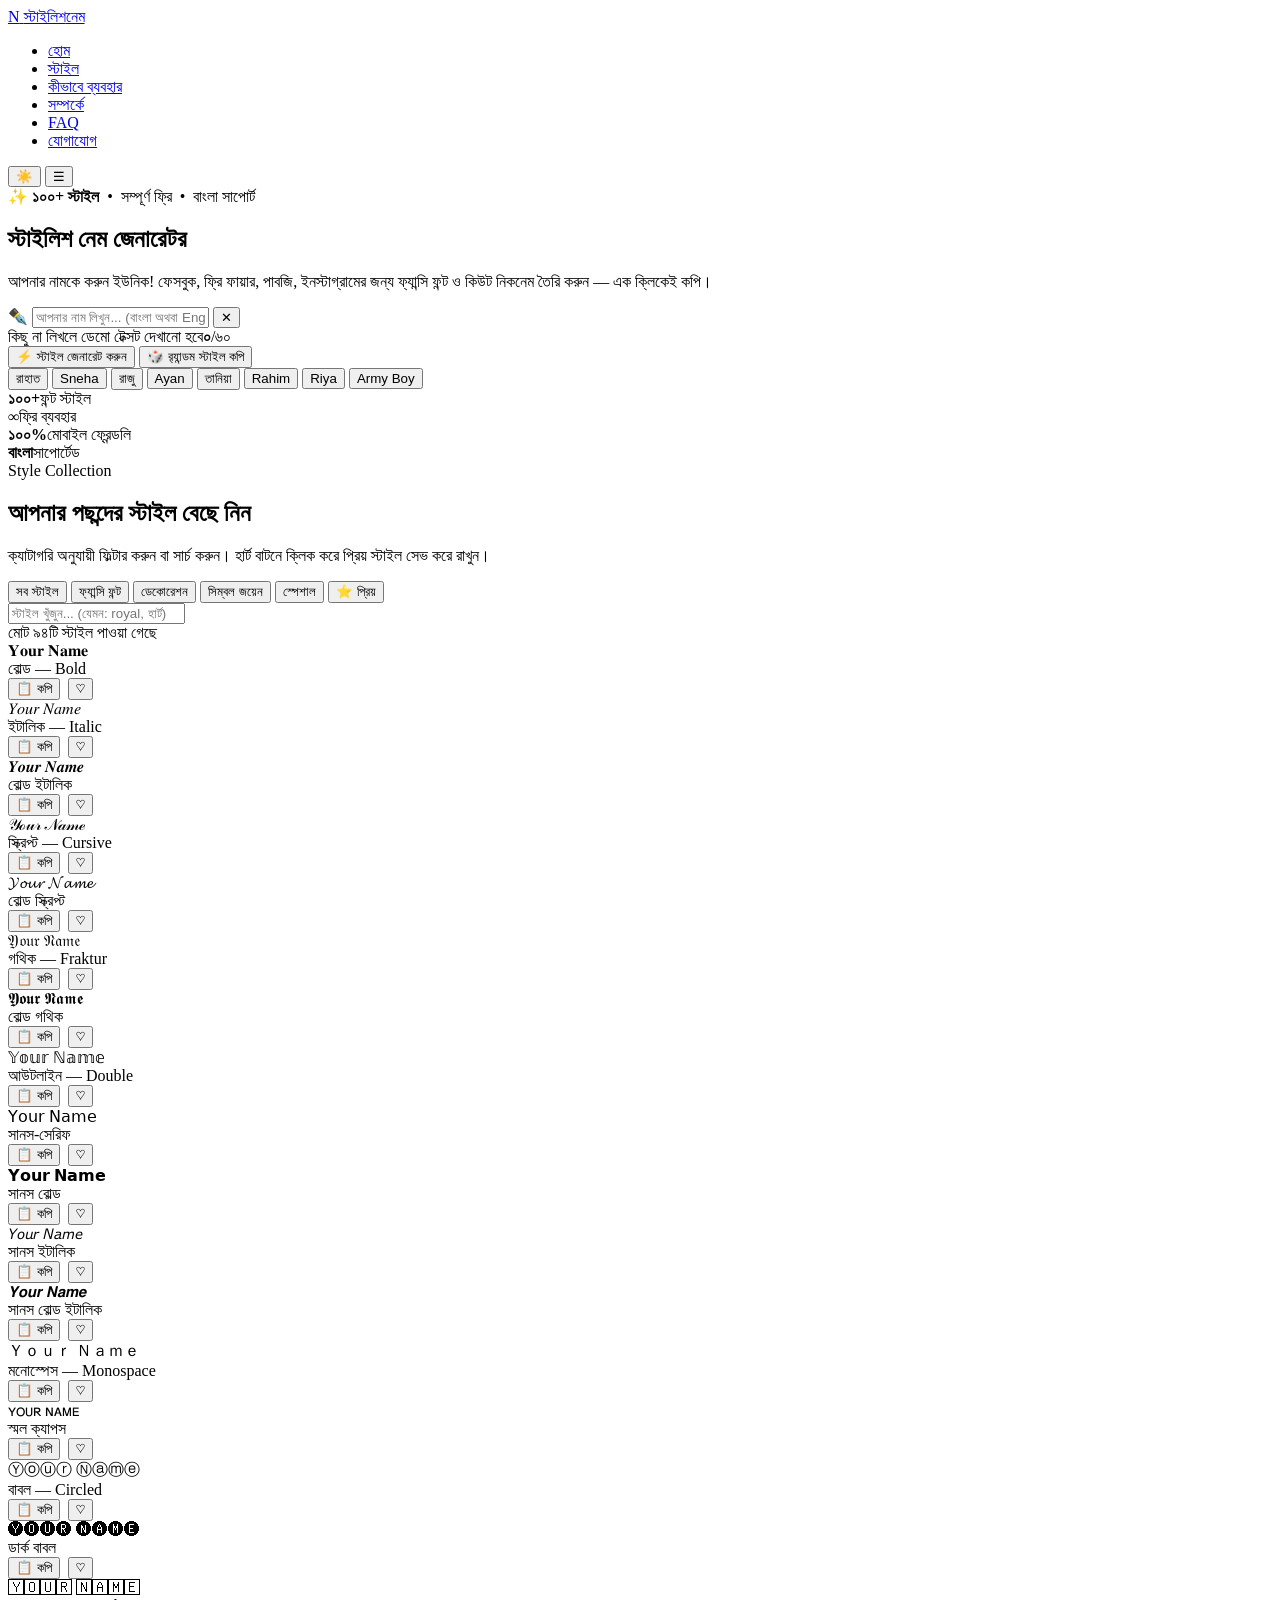
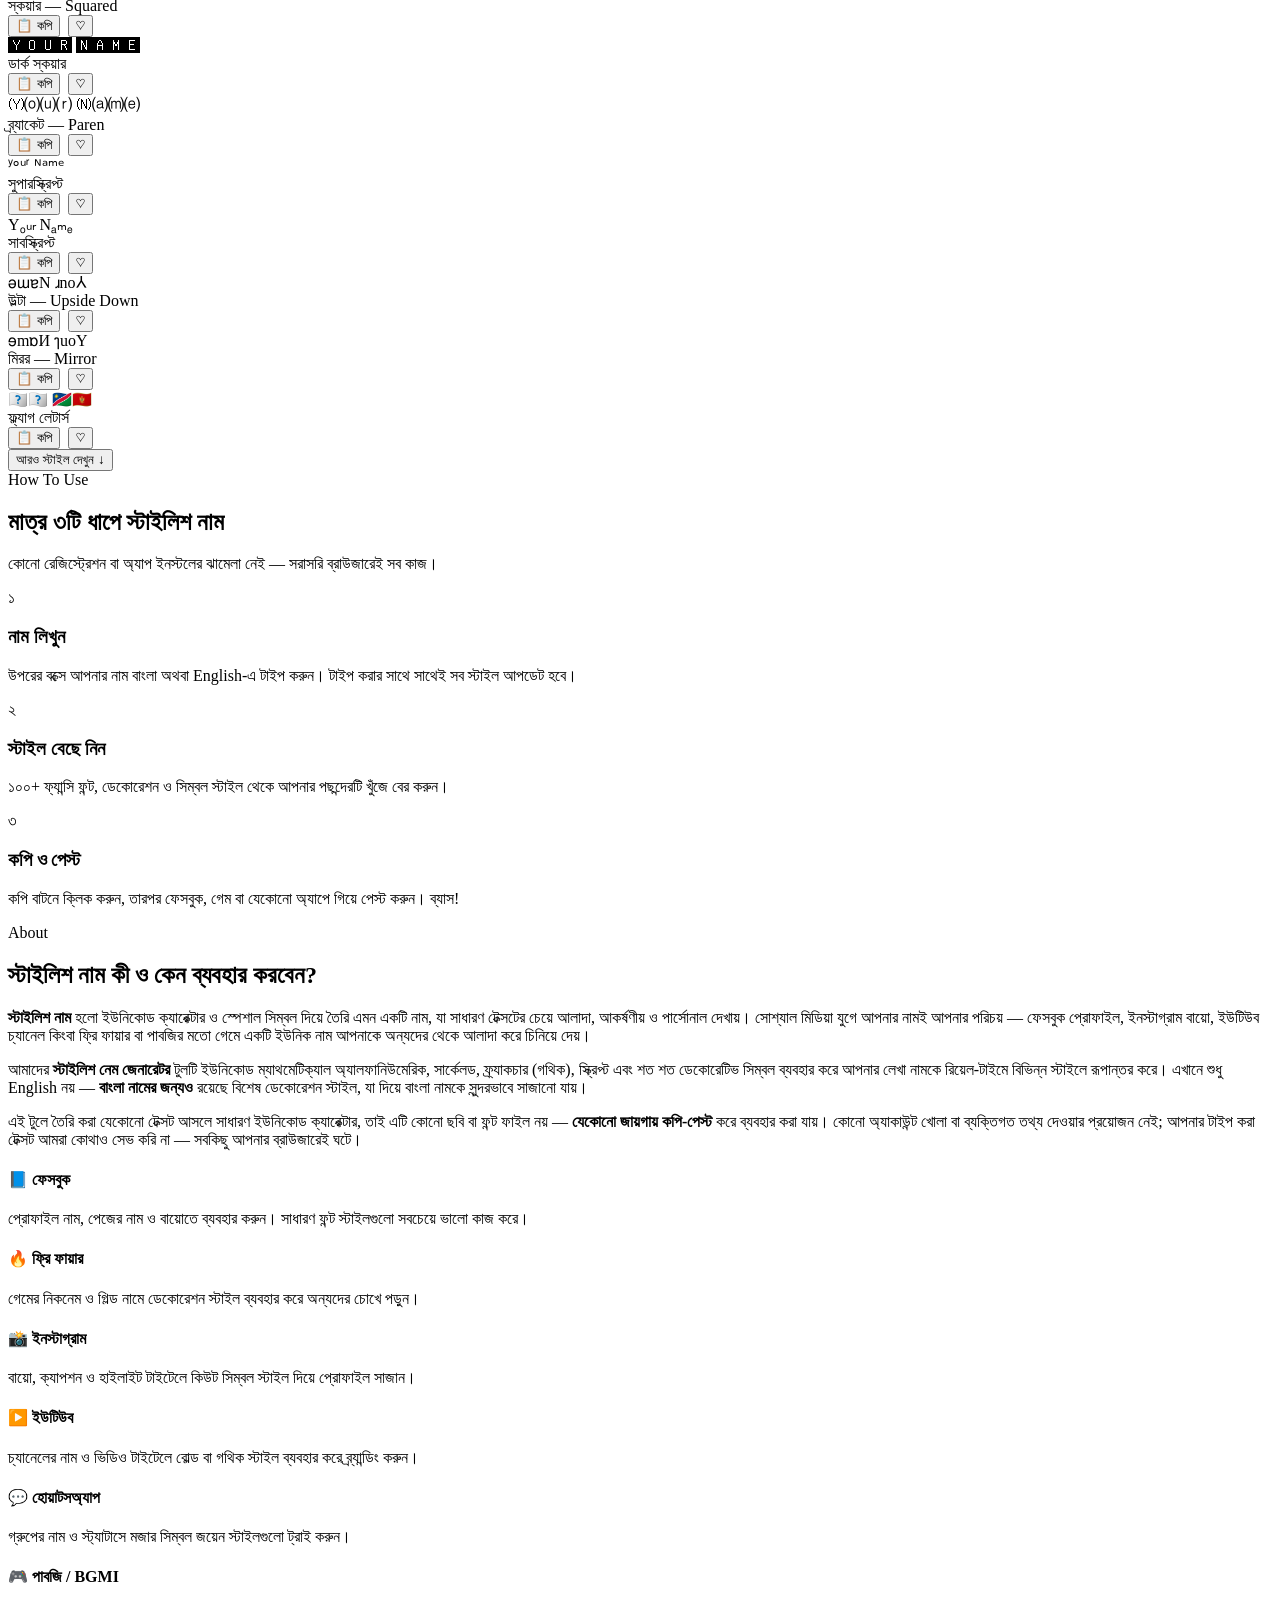
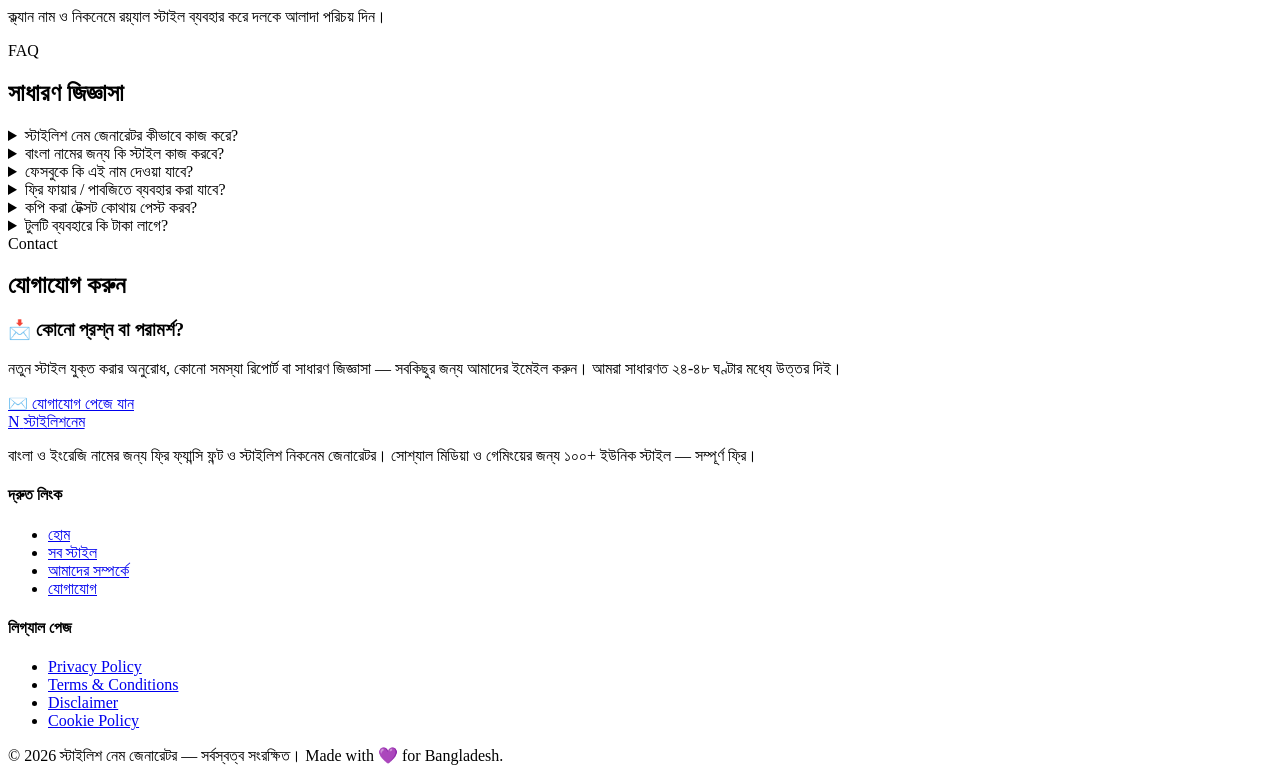
==== commit 6fd66a99: "Update index.html" ====
--- a/index.html
+++ b/index.html
@@ -4,20 +4,23 @@
 <meta charset="UTF-8">
 <meta name="viewport" content="width=device-width, initial-scale=1.0">
 
-<!-- ============ SEO META () ============ -->
+<!-- ============ SEO META ============ -->
 <title>স্টাইলিশ নেম জেনারেটর — ফ্যান্সি ফন্ট ও নিকনেম তৈরি করুন | ফ্রি</title>
 <meta name="description" content="ফ্রি স্টাইলিশ নেম জেনারেটর দিয়ে বাংলা ও ইংরেজি নামের ফ্যান্সি ফন্ট স্টাইল তৈরি করুন। ফেসবুক, ফ্রি ফায়ার, পাবজি, ইনস্টাগ্রামের জন্য ১০০+ ইউনিক নিকনেম — এক ক্লিকে কপি!">
 <meta name="keywords" content="stylish name, fancy text, nickname generator, bangla stylish font, free fire name, facebook stylish name, স্টাইলিশ নাম, ফ্যান্সি ফন্ট">
 <meta name="robots" content="index, follow">
 <meta name="author" content="Stylish Name Generator">
-<link rel="canonical" href="https://yoursite.com/">
+<link rel="canonical" href="https://sagorozina-cell.github.io/steil/">
+
+<!-- External CSS File Link -->
+<link rel="stylesheet" href="style.css">
 
 <!-- Open Graph / Social -->
 <meta property="og:type" content="website">
 <meta property="og:title" content="স্টাইলিশ নেম জেনারেটর — ফ্যান্সি ফন্ট ও নিকনেম তৈরি করুন">
 <meta property="og:description" content="বাংলা ও ইংরেজি নামের জন্য ১০০+ ফ্যান্সি ফন্ট স্টাইল। ফেসবুক, ফ্রি ফায়ার, পাবজি-র জন্য ইউনিক নিকনেম তৈরি করুন — ফ্রি!">
 <meta property="og:image" content="assets/images/og-image.png">
-<meta property="og:url" content="https://github.com/sagorozina-cell/">
+<meta property="og:url" content="https://sagorozina-cell.github.io/steil/">
 <meta property="og:locale" content="bn_BD">
 <meta name="twitter:card" content="summary_large_image">
 
@@ -28,10 +31,6 @@
 <link rel="preconnect" href="https://fonts.googleapis.com">
 <link rel="preconnect" href="https://fonts.gstatic.com" crossorigin>
 <link href="https://fonts.googleapis.com/css2?family=Hind+Siliguri:wght@400;500;600;700&family=Poppins:wght@400;500;600;700;800&display=swap" rel="stylesheet">
-
-<!-- AdSense: অ্যাপ্রুভালের পর নিচের লাইনটি আনকমেন্ট করে ca-pub আইডি বসান
-<meta name="google-adsense-account" content="ca-pub-XXXXXXXXXXXXXXXX">
--->
 
 <!-- JSON-LD Schema -->
 <script type="application/ld+json">
@@ -39,181 +38,13 @@
   "@context": "https://schema.org",
   "@type": "WebApplication",
   "name": "স্টাইলিশ নেম জেনারেটর",
-  "url": "https://yoursite.com/",
+  "url": "https://sagorozina-cell.github.io/steil/",
   "applicationCategory": "UtilitiesApplication",
   "operatingSystem": "Any",
   "offers": {"@type": "Offer", "price": "0", "priceCurrency": "BDT"},
   "description": "বাংলা ও ইংরেজি নামের জন্য ফ্যান্সি ফন্ট স্টাইল জেনারেটর।"
 }
 </script>
-
-<style>
-/* ================= DESIGN TOKENS ================= */
-:root{
-  --bg:#070a14; --bg-soft:#0d1224; --card:rgba(255,255,255,.045); --card-solid:#10162c;
-  --border:rgba(255,255,255,.1); --text:#eef1ff; --muted:#98a2c3;
-  --nav-bg:rgba(9,12,24,.75);
-  --p1:#7c5cff; --p2:#22d3ee; --p3:#f472b6;
-  --shadow:0 12px 40px rgba(0,0,0,.45);
-}
-[data-theme="light"]{
-  --bg:#f4f6fd; --bg-soft:#ffffff; --card:rgba(255,255,255,.75); --card-solid:#ffffff;
-  --border:rgba(25,32,70,.12); --text:#181f3d; --muted:#5b6588;
-  --nav-bg:rgba(255,255,255,.8);
-  --shadow:0 12px 32px rgba(40,50,110,.12);
-}
-*{margin:0;padding:0;box-sizing:border-box}
-html{scroll-behavior:smooth}
-body{
-  font-family:'Hind Siliguri','Poppins',system-ui,sans-serif;
-  background:var(--bg); color:var(--text); overflow-x:hidden;
-  transition:background .35s,color .35s;
-}
-::selection{background:#7c5cff66}
-
-/* ================= BACKGROUND ORBS ================= */
-.orb{position:fixed;border-radius:50%;filter:blur(100px);opacity:.45;z-index:0;pointer-events:none;animation:drift 20s ease-in-out infinite alternate}
-.orb1{width:440px;height:440px;background:radial-gradient(circle,#7c5cff77,transparent 70%);top:-140px;left:-120px}
-.orb2{width:380px;height:380px;background:radial-gradient(circle,#22d3ee55,transparent 70%);top:35%;right:-140px;animation-delay:-6s}
-.orb3{width:400px;height:400px;background:radial-gradient(circle,#f472b644,transparent 70%);bottom:-160px;left:30%;animation-delay:-12s}
-@keyframes drift{from{transform:translate(0,0) scale(1)}to{transform:translate(50px,40px) scale(1.12)}}
-main,header,footer{position:relative;z-index:1}
-
-/* ================= LAYOUT ================= */
-.container{max-width:1140px;margin:0 auto;padding:0 20px}
-.section{padding:74px 0}
-
-/* ================= HEADER ================= */
-header{position:sticky;top:0;z-index:60;backdrop-filter:blur(16px);-webkit-backdrop-filter:blur(16px);background:var(--nav-bg);border-bottom:1px solid var(--border)}
-.nav{display:flex;align-items:center;justify-content:space-between;height:66px;position:relative}
-.logo{display:flex;align-items:center;gap:10px;font-weight:800;font-size:1.18rem;text-decoration:none;color:var(--text);font-family:'Poppins','Hind Siliguri',sans-serif}
-.logo-badge{width:36px;height:36px;border-radius:11px;background:linear-gradient(135deg,var(--p1),var(--p2));display:grid;place-items:center;color:#fff;font-size:1.1rem;font-style:italic;font-weight:800;box-shadow:0 6px 16px #7c5cff55}
-.nav-links{display:flex;align-items:center;gap:26px;list-style:none}
-.nav-links a{color:var(--muted);text-decoration:none;font-size:.95rem;font-weight:500;transition:.2s;position:relative}
-.nav-links a:hover{color:var(--text)}
-.nav-links a::after{content:'';position:absolute;left:0;bottom:-6px;width:0;height:2px;border-radius:2px;background:linear-gradient(90deg,var(--p1),var(--p2));transition:.25s}
-.nav-links a:hover::after{width:100%}
-.nav-tools{display:flex;align-items:center;gap:10px}
-.icon-btn{width:38px;height:38px;border-radius:11px;border:1px solid var(--border);background:var(--card);color:var(--text);font-size:1.05rem;cursor:pointer;transition:.2s;display:grid;place-items:center}
-.icon-btn:hover{border-color:var(--p1);transform:translateY(-2px)}
-#menuBtn{display:none}
-@media(max-width:900px){
-  #menuBtn{display:grid}
-  .nav-links{position:absolute;top:100%;left:-20px;right:-20px;background:var(--bg-soft);flex-direction:column;gap:4px;padding:14px 20px;border-bottom:1px solid var(--border);display:none;box-shadow:var(--shadow)}
-  .nav-links.open{display:flex}
-  .nav-links a{display:block;padding:10px 6px;font-size:1rem}
-}
-
-/* ================= HERO ================= */
-.hero{padding:78px 0 42px;text-align:center}
-.badge-pill{display:inline-flex;align-items:center;gap:8px;padding:7px 18px;border-radius:999px;background:var(--card);border:1px solid var(--border);color:var(--muted);font-size:.88rem;font-weight:500;margin-bottom:22px}
-.badge-pill b{background:linear-gradient(90deg,var(--p1),var(--p2));-webkit-background-clip:text;background-clip:text;color:transparent}
-.hero h1{font-size:clamp(2rem,5.5vw,3.4rem);font-weight:800;line-height:1.2;font-family:'Poppins','Hind Siliguri',sans-serif;margin-bottom:14px}
-.grad-text{background:linear-gradient(90deg,var(--p1),var(--p2),var(--p3));-webkit-background-clip:text;background-clip:text;color:transparent}
-.hero p.sub{color:var(--muted);font-size:clamp(.98rem,2.2vw,1.12rem);max-width:640px;margin:0 auto 34px;line-height:1.7}
-.input-wrap{max-width:660px;margin:0 auto;background:linear-gradient(120deg,var(--p1),var(--p2),var(--p3));padding:2px;border-radius:20px;box-shadow:0 14px 40px #7c5cff33}
-.input-inner{background:var(--card-solid);border-radius:18px;display:flex;align-items:center;gap:10px;padding:8px 10px 8px 20px}
-.input-inner .pen{font-size:1.25rem}
-#nameInput{flex:1;border:none;outline:none;background:transparent;font-size:1.12rem;color:var(--text);padding:12px 0;font-family:inherit;min-width:0}
-#nameInput::placeholder{color:var(--muted)}
-#clearBtn{border:none;background:var(--card);color:var(--muted);width:32px;height:32px;border-radius:50%;cursor:pointer;font-size:.95rem;display:none}
-#clearBtn:hover{color:var(--text)}
-.input-meta{display:flex;justify-content:space-between;max-width:660px;margin:10px auto 0;padding:0 8px;color:var(--muted);font-size:.82rem}
-.hero-actions{display:flex;gap:12px;justify-content:center;flex-wrap:wrap;margin-top:26px}
-.btn{border:none;border-radius:13px;padding:13px 26px;font-weight:600;font-size:1rem;cursor:pointer;font-family:inherit;transition:.25s;display:inline-flex;align-items:center;gap:8px}
-.btn-primary{background:linear-gradient(90deg,var(--p1),#9d6bff);color:#fff;box-shadow:0 10px 26px #7c5cff55}
-.btn-primary:hover{transform:translateY(-3px);box-shadow:0 14px 34px #7c5cff77}
-.btn-ghost{background:var(--card);border:1px solid var(--border);color:var(--text)}
-.btn-ghost:hover{transform:translateY(-3px);border-color:var(--p2)}
-.chips{display:flex;gap:8px;justify-content:center;flex-wrap:wrap;margin-top:24px}
-.chip{padding:7px 16px;border-radius:999px;background:var(--card);border:1px solid var(--border);color:var(--muted);font-size:.86rem;cursor:pointer;font-family:inherit;transition:.2s}
-.chip:hover{color:#fff;background:linear-gradient(90deg,var(--p1),var(--p2));border-color:transparent;transform:translateY(-2px)}
-.stats{display:grid;grid-template-columns:repeat(auto-fit,minmax(140px,1fr));gap:14px;max-width:760px;margin:44px auto 0}
-.stat{background:var(--card);border:1px solid var(--border);border-radius:16px;padding:18px 10px;text-align:center}
-.stat b{display:block;font-size:1.45rem;background:linear-gradient(90deg,var(--p1),var(--p2));-webkit-background-clip:text;background-clip:text;color:transparent;font-family:'Poppins',sans-serif}
-.stat span{color:var(--muted);font-size:.85rem}
-
-/* ================= STYLE EXPLORER ================= */
-.sec-head{text-align:center;margin-bottom:34px}
-.eyebrow{display:inline-block;font-size:.82rem;font-weight:600;letter-spacing:.14em;text-transform:uppercase;color:var(--p2);margin-bottom:10px}
-.sec-head h2{font-size:clamp(1.55rem,3.6vw,2.2rem);font-weight:800;font-family:'Poppins','Hind Siliguri',sans-serif}
-.sec-head p{color:var(--muted);margin-top:10px;max-width:560px;margin-left:auto;margin-right:auto;line-height:1.7}
-.tabs{display:flex;gap:8px;flex-wrap:wrap;justify-content:center;margin-bottom:20px}
-.tab{padding:9px 20px;border-radius:999px;background:var(--card);border:1px solid var(--border);color:var(--muted);cursor:pointer;font-weight:500;font-size:.92rem;transition:.22s;font-family:inherit}
-.tab:hover{color:var(--text);border-color:var(--p1)}
-.tab.active{background:linear-gradient(90deg,var(--p1),var(--p2));color:#fff;border-color:transparent;box-shadow:0 8px 20px #7c5cff44}
-.search-box{max-width:420px;margin:0 auto 12px;position:relative}
-.search-box input{width:100%;padding:12px 16px 12px 42px;border-radius:13px;border:1px solid var(--border);background:var(--card);color:var(--text);font-family:inherit;font-size:.95rem;outline:none;transition:.2s}
-.search-box input:focus{border-color:var(--p1);box-shadow:0 0 0 3px #7c5cff33}
-.search-box::before{content:'🔍';position:absolute;left:14px;top:50%;transform:translateY(-50%);font-size:.9rem;opacity:.7}
-#countLabel{text-align:center;color:var(--muted);font-size:.88rem;margin:14px 0 20px}
-.results{display:grid;grid-template-columns:repeat(auto-fill,minmax(252px,1fr));gap:14px}
-.card{background:var(--card);border:1px solid var(--border);border-radius:16px;padding:15px;display:flex;flex-direction:column;gap:10px;transition:.25s;position:relative;overflow:hidden}
-.card::before{content:'';position:absolute;top:0;left:0;right:0;height:2px;background:linear-gradient(90deg,var(--p1),var(--p2));opacity:0;transition:.25s}
-.card:hover{transform:translateY(-4px);border-color:#7c5cff88;box-shadow:var(--shadow)}
-.card:hover::before{opacity:1}
-.preview{font-size:1.06rem;line-height:1.6;word-break:break-all;min-height:3.2em;user-select:all;cursor:text;flex:1}
-.card-foot{display:flex;align-items:center;justify-content:space-between;gap:8px}
-.style-name{font-size:.78rem;color:var(--muted);display:flex;align-items:center;gap:6px;flex-wrap:wrap}
-.tag-bn{font-size:.66rem;background:#22d3ee22;color:var(--p2);border:1px solid #22d3ee44;padding:1px 7px;border-radius:999px;font-weight:600}
-.copy-btn{background:linear-gradient(90deg,var(--p1),#9d6bff);color:#fff;border:none;border-radius:10px;padding:8px 16px;font-size:.84rem;font-weight:600;cursor:pointer;font-family:inherit;transition:.2s;white-space:nowrap}
-.copy-btn:hover{transform:translateY(-2px);box-shadow:0 8px 18px #7c5cff55}
-.copy-btn.copied{background:linear-gradient(90deg,#10b981,#34d399)}
-.fav-btn{background:none;border:none;font-size:1.15rem;cursor:pointer;color:var(--muted);transition:.2s;line-height:1}
-.fav-btn:hover{transform:scale(1.2)}
-.fav-btn.active{color:#ff5c8a}
-.empty-state{text-align:center;color:var(--muted);padding:50px 20px;grid-column:1/-1}
-.load-more-wrap{text-align:center;margin-top:28px}
-
-/* ================= CONTENT SECTIONS ================= */
-.steps{display:grid;grid-template-columns:repeat(auto-fit,minmax(250px,1fr));gap:18px}
-.step{background:var(--card);border:1px solid var(--border);border-radius:18px;padding:26px 22px;transition:.25s;position:relative}
-.step:hover{transform:translateY(-5px);border-color:#7c5cff66;box-shadow:var(--shadow)}
-.step-num{width:44px;height:44px;border-radius:13px;background:linear-gradient(135deg,var(--p1),var(--p2));display:grid;place-items:center;font-weight:800;font-size:1.15rem;color:#fff;margin-bottom:16px;font-family:'Poppins',sans-serif;box-shadow:0 8px 20px #7c5cff44}
-.step h3{font-size:1.1rem;margin-bottom:8px}
-.step p{color:var(--muted);font-size:.94rem;line-height:1.7}
-.article{max-width:820px;margin:0 auto}
-.article p{color:var(--muted);line-height:1.9;margin-bottom:18px;font-size:1rem}
-.article p b, .article p strong{color:var(--text)}
-.platforms{display:grid;grid-template-columns:repeat(auto-fit,minmax(230px,1fr));gap:14px;margin-top:30px}
-.platform{background:var(--card);border:1px solid var(--border);border-radius:15px;padding:18px;transition:.25s}
-.platform:hover{transform:translateY(-4px);border-color:#22d3ee66}
-.platform h4{font-size:.98rem;margin-bottom:6px;display:flex;align-items:center;gap:8px}
-.platform p{color:var(--muted);font-size:.86rem;line-height:1.65;margin:0}
-.faq-list{max-width:800px;margin:0 auto}
-details{background:var(--card);border:1px solid var(--border);border-radius:15px;margin-bottom:12px;overflow:hidden;transition:.25s}
-details[open]{border-color:#7c5cff66}
-summary{padding:17px 20px;cursor:pointer;font-weight:600;list-style:none;display:flex;justify-content:space-between;align-items:center;gap:12px;font-size:.99rem}
-summary::-webkit-details-marker{display:none}
-summary::after{content:'+';font-size:1.35rem;color:var(--p2);transition:.3s;flex-shrink:0;font-family:'Poppins',sans-serif}
-details[open] summary::after{transform:rotate(45deg)}
-details .faq-a{padding:0 20px 18px;color:var(--muted);line-height:1.8;font-size:.94rem}
-
-/* ================= CONTACT / FOOTER ================= */
-.contact-card{max-width:640px;margin:0 auto;background:var(--card);border:1px solid var(--border);border-radius:20px;padding:36px 28px;text-align:center}
-.contact-card h3{font-size:1.3rem;margin-bottom:10px}
-.contact-card p{color:var(--muted);line-height:1.8;margin-bottom:20px;font-size:.95rem}
-footer{border-top:1px solid var(--border);background:var(--bg-soft);margin-top:40px}
-.foot-grid{display:grid;grid-template-columns:1.4fr 1fr 1fr;gap:34px;padding:52px 0 34px}
-@media(max-width:760px){.foot-grid{grid-template-columns:1fr;gap:26px}}
-.foot-grid h4{font-size:1rem;margin-bottom:14px}
-.foot-grid p{color:var(--muted);font-size:.9rem;line-height:1.75}
-.foot-links{list-style:none}
-.foot-links li{margin-bottom:9px}
-.foot-links a{color:var(--muted);text-decoration:none;font-size:.92rem;transition:.2s}
-.foot-links a:hover{color:var(--p2)}
-.foot-bottom{border-top:1px solid var(--border);padding:18px 0;text-align:center;color:var(--muted);font-size:.85rem}
-
-/* ================= TOAST ================= */
-#toast{position:fixed;bottom:26px;left:50%;transform:translate(-50%,90px);background:linear-gradient(90deg,#1b2244,#262e5c);color:#fff;padding:13px 24px;border-radius:13px;z-index:100;opacity:0;transition:.35s cubic-bezier(.2,.9,.3,1.2);box-shadow:0 12px 34px rgba(0,0,0,.45);border:1px solid #7c5cff55;font-size:.93rem;max-width:92vw;text-align:center}
-#toast.show{transform:translate(-50%,0);opacity:1}
-[data-theme="light"] #toast{background:linear-gradient(90deg,#181f3d,#2a3260)}
-
-/* ================= REVEAL ================= */
-.reveal{opacity:0;transform:translateY(26px);transition:opacity .65s ease,transform .65s ease}
-.reveal.visible{opacity:1;transform:none}
-@media (prefers-reduced-motion:reduce){*{animation:none!important;transition:none!important}}
-</style>
 </head>
 <body>
 
@@ -227,9 +58,9 @@
       <li><a href="#home">হোম</a></li>
       <li><a href="#styles">স্টাইল</a></li>
       <li><a href="#how">কীভাবে ব্যবহার</a></li>
-      <li><a href="#about">সম্পর্কে</a></li>
+      <li><a href="about.html">সম্পর্কে</a></li>
       <li><a href="#faq">FAQ</a></li>
-      <li><a href="#contact">যোগাযোগ</a></li>
+      <li><a href="contact.html">যোগাযোগ</a></li>
     </ul>
     <div class="nav-tools">
       <button class="icon-btn" id="themeToggle" title="থিম পরিবর্তন">☀️</button>
@@ -319,7 +150,7 @@
   </div>
 </section>
 
-<!-- ================= ABOUT / CONTENT (AdSense-এর জন্য অরিজিনাল লেখা) ================= -->
+<!-- ================= ABOUT ================= -->
 <section class="section" id="about">
   <div class="container article reveal">
     <div class="sec-head">
@@ -368,8 +199,7 @@
     <div class="contact-card reveal">
       <h3>📩 কোনো প্রশ্ন বা পরামর্শ?</h3>
       <p>নতুন স্টাইল যুক্ত করার অনুরোধ, কোনো সমস্যা রিপোর্ট বা সাধারণ জিজ্ঞাসা — সবকিছুর জন্য আমাদের ইমেইল করুন। আমরা সাধারণত ২৪-৪৮ ঘণ্টার মধ্যে উত্তর দিই।</p>
-      <!-- আপনার আসল ইমেইল বসান -->
-      <a class="btn btn-primary" href="mailto:contact@yoursite.com">✉️ contact@yoursite.com</a>
+      <a class="btn btn-primary" href="contact.html">✉️ যোগাযোগ পেজে যান</a>
     </div>
   </div>
 </section>
@@ -388,18 +218,17 @@
         <ul class="foot-links">
           <li><a href="#home">হোম</a></li>
           <li><a href="#styles">সব স্টাইল</a></li>
-          <li><a href="#about">আমাদের সম্পর্কে</a></li>
-          <li><a href="#contact">যোগাযোগ</a></li>
+          <li><a href="about.html">আমাদের সম্পর্কে</a></li>
+          <li><a href="contact.html">যোগাযোগ</a></li>
         </ul>
       </div>
       <div>
         <h4>লিগ্যাল পেজ</h4>
-        <!-- ⚠️ নিচের লিংকগুলোতে YOUR-USERNAME পরিবর্তন করে আপনার GitHub ইউজারনেম বসান (policies রিপোর লিংক) -->
         <ul class="foot-links">
-          <li><a href="https://YOUR-USERNAME.github.io/policies/privacy-policy.html">Privacy Policy</a></li>
-          <li><a href="https://YOUR-USERNAME.github.io/policies/terms-and-conditions.html">Terms &amp; Conditions</a></li>
-          <li><a href="https://YOUR-USERNAME.github.io/policies/disclaimer.html">Disclaimer</a></li>
-          <li><a href="https://YOUR-USERNAME.github.io/policies/cookie-policy.html">Cookie Policy</a></li>
+          <li><a href="policies/privacy-policy.html">Privacy Policy</a></li>
+          <li><a href="policies/terms-and-conditions.html">Terms &amp; Conditions</a></li>
+          <li><a href="policies/disclaimer.html">Disclaimer</a></li>
+          <li><a href="policies/cookie-policy.html">Cookie Policy</a></li>
         </ul>
       </div>
     </div>
@@ -410,10 +239,7 @@
 <div id="toast"></div>
 
 <script>
-/* ================================================================
-   style-data.js — সব ফন্ট স্টাইল ম্যাপিং ডাটা (এই অংশটুকু আলাদা
-   style-data.js ফাইলে সরিয়ে নিতে পারবেন)
-   ================================================================ */
+/* ================= JS LOGIC ================= */
 const UP='ABCDEFGHIJKLMNOPQRSTUVWXYZ', LOW='abcdefghijklmnopqrstuvwxyz', DIG='0123456789';
 
 function mk(o){
@@ -504,7 +330,7 @@
 addStyle('এসথেটিক ওয়াইড','special',t=>[...tr(t,M.mono)].join(' '));
 addStyle('স্পেসড — Spaced','special',jw(' '));
 
-/* ---- ডেকোরেশন (বাংলা ✅) ---- */
+/* ---- ডেকোরেশন ---- */
 [['রয়্যাল কিং','꧁༒','༒꧂'],
  ['রয়্যাল','꧁','꧂'],
  ['শুটিং স্টার','★彡','彡★'],
@@ -547,7 +373,7 @@
  ['ফায়ার 🔥','🔥 ',' 🔥']
 ].forEach(([n,p,s])=>addStyle(n,'deco',wrap(p,s)));
 
-/* ---- সিম্বল জয়েন (বাংলা ✅) ---- */
+/* ---- সিম্বল জয়েন ---- */
 [['ডায়মন্ড জয়েন','✦'],['স্টার জয়েন','★'],['হার্ট জয়েন','♥'],['ক্রাউন জয়েন','♛'],
  ['অ্যারো জয়েন','❥'],['ফ্লাওয়ার জয়েন','✿'],['বোল্ট জয়েন','⚡'],['মিউজিক জয়েন','♪'],
  ['স্পার্কল জয়েন','⊹'],['ফাইটার জয়েন','乂'],['ফ্রি-ফায়ার জয়েন','᭄'],['গ্লিটার জয়েন','☆'],
@@ -555,9 +381,7 @@
  ['ফ্লেউর জয়েন','⚜'],['গেমার জয়েন','×͜×'],['ক্রস জয়েন','✞'],['ব্লেজ জয়েন','亗']
 ].forEach(([n,s])=>addStyle(n,'join',jw(s)));
 
-/* ================================================================
-   copy.js — কপি ফাংশনালিটি + টোস্ট
-   ================================================================ */
+/* ---------- কপি ও টোস্ট ---------- */
 function copyText(t){
   if(navigator.clipboard && window.isSecureContext) return navigator.clipboard.writeText(t);
   return new Promise((res,rej)=>{
@@ -576,9 +400,7 @@
   toastTimer=setTimeout(()=>el.classList.remove('show'),2200);
 }
 
-/* ================================================================
-   main.js — মূল লজিক: ইনপুট → রেন্ডার → ফিল্টার → ফেভারিট
-   ================================================================ */
+/* ---------- মূল লজিক ---------- */
 const $=id=>document.getElementById(id);
 const inputEl=$('nameInput'), resultsEl=$('results'), countEl=$('countLabel'),
       loadBtn=$('loadMoreBtn'), searchEl=$('searchInput');
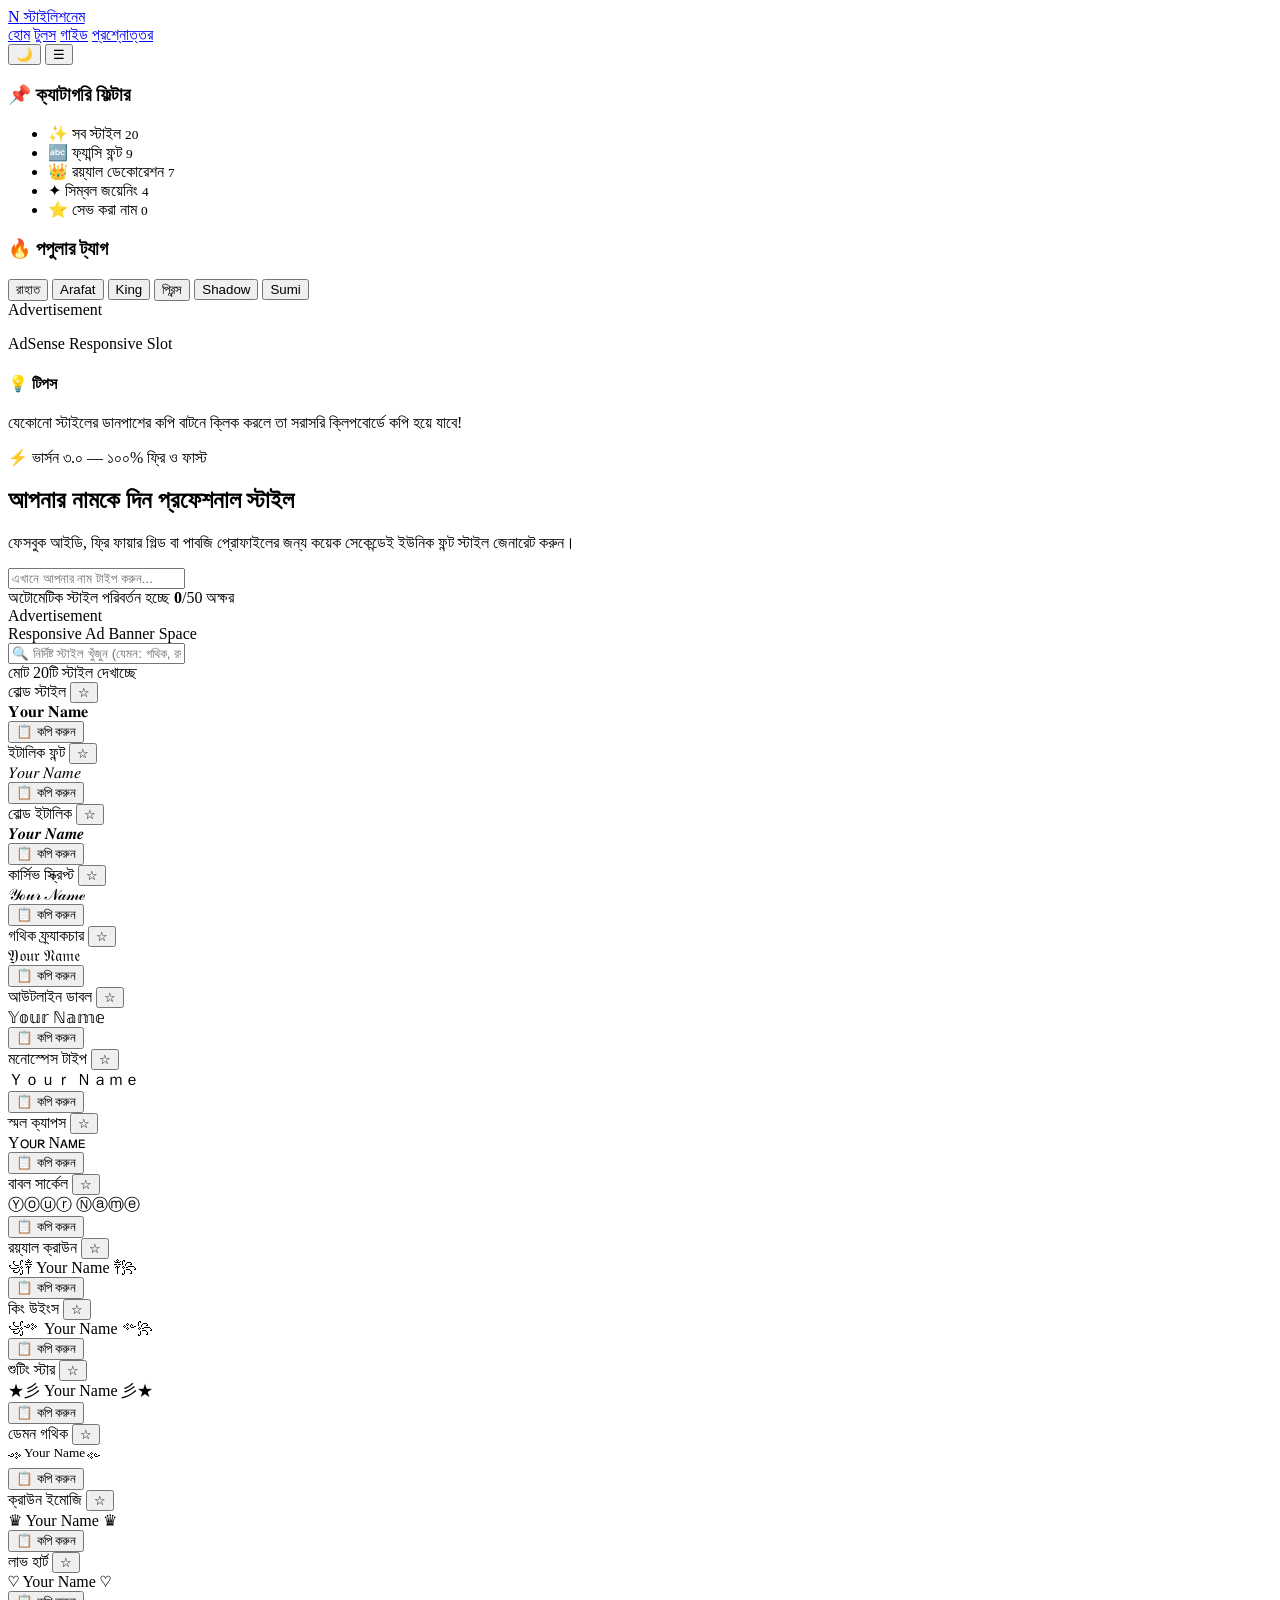
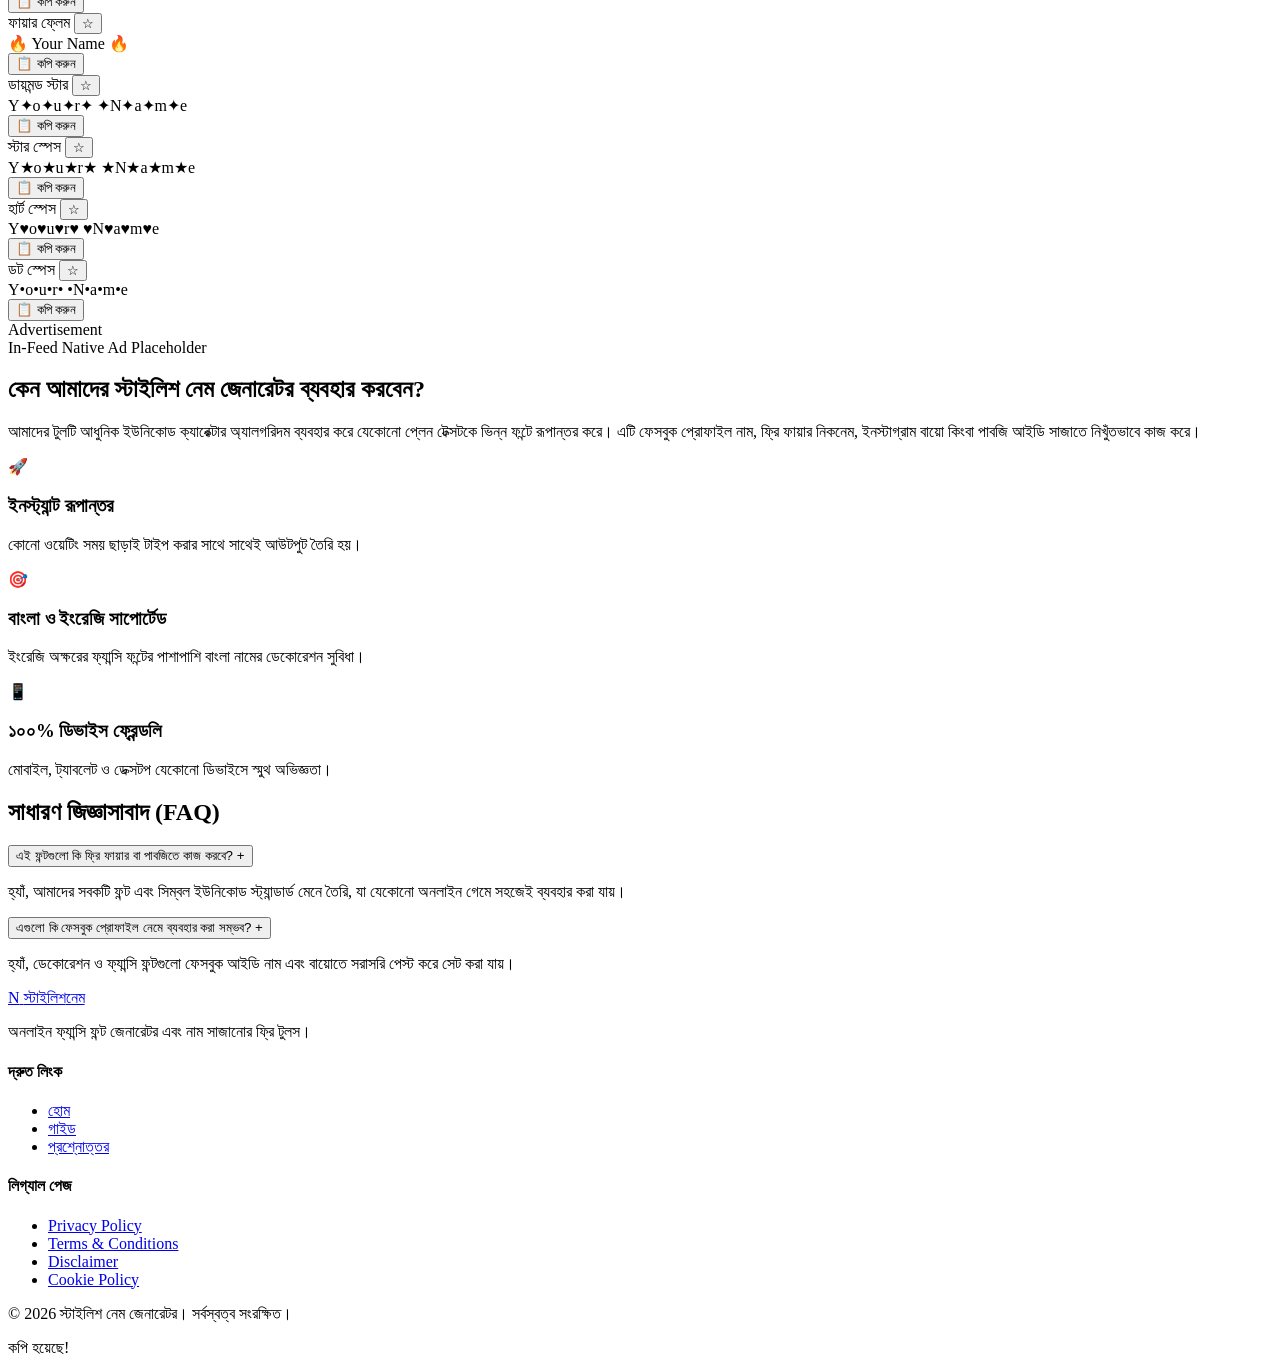
==== commit 8a28bd6f: "Update index.html" ====
--- a/index.html
+++ b/index.html
@@ -1,513 +1,396 @@
 <!DOCTYPE html>
-<html lang="bn">
+<html lang="bn" data-theme="dark">
 <head>
-<meta charset="UTF-8">
-<meta name="viewport" content="width=device-width, initial-scale=1.0">
-
-<!-- ============ SEO META ============ -->
-<title>স্টাইলিশ নেম জেনারেটর — ফ্যান্সি ফন্ট ও নিকনেম তৈরি করুন | ফ্রি</title>
-<meta name="description" content="ফ্রি স্টাইলিশ নেম জেনারেটর দিয়ে বাংলা ও ইংরেজি নামের ফ্যান্সি ফন্ট স্টাইল তৈরি করুন। ফেসবুক, ফ্রি ফায়ার, পাবজি, ইনস্টাগ্রামের জন্য ১০০+ ইউনিক নিকনেম — এক ক্লিকে কপি!">
-<meta name="keywords" content="stylish name, fancy text, nickname generator, bangla stylish font, free fire name, facebook stylish name, স্টাইলিশ নাম, ফ্যান্সি ফন্ট">
-<meta name="robots" content="index, follow">
-<meta name="author" content="Stylish Name Generator">
-<link rel="canonical" href="https://sagorozina-cell.github.io/steil/">
-
-<!-- External CSS File Link -->
-<link rel="stylesheet" href="style.css">
-
-<!-- Open Graph / Social -->
-<meta property="og:type" content="website">
-<meta property="og:title" content="স্টাইলিশ নেম জেনারেটর — ফ্যান্সি ফন্ট ও নিকনেম তৈরি করুন">
-<meta property="og:description" content="বাংলা ও ইংরেজি নামের জন্য ১০০+ ফ্যান্সি ফন্ট স্টাইল। ফেসবুক, ফ্রি ফায়ার, পাবজি-র জন্য ইউনিক নিকনেম তৈরি করুন — ফ্রি!">
-<meta property="og:image" content="assets/images/og-image.png">
-<meta property="og:url" content="https://sagorozina-cell.github.io/steil/">
-<meta property="og:locale" content="bn_BD">
-<meta name="twitter:card" content="summary_large_image">
-
-<!-- Favicon -->
-<link rel="icon" href="data:image/svg+xml,<svg xmlns='http://www.w3.org/2000/svg' viewBox='0 0 100 100'><defs><linearGradient id='g' x1='0' y1='0' x2='1' y2='1'><stop offset='0' stop-color='%237c5cff'/><stop offset='1' stop-color='%2322d3ee'/></linearGradient></defs><rect width='100' height='100' rx='24' fill='url(%23g)'/><text x='50' y='68' font-size='52' text-anchor='middle' fill='white' font-family='serif' font-style='italic' font-weight='bold'>N</text></svg>">
-
-<!-- Fonts -->
-<link rel="preconnect" href="https://fonts.googleapis.com">
-<link rel="preconnect" href="https://fonts.gstatic.com" crossorigin>
-<link href="https://fonts.googleapis.com/css2?family=Hind+Siliguri:wght@400;500;600;700&family=Poppins:wght@400;500;600;700;800&display=swap" rel="stylesheet">
-
-<!-- JSON-LD Schema -->
-<script type="application/ld+json">
-{
-  "@context": "https://schema.org",
-  "@type": "WebApplication",
-  "name": "স্টাইলিশ নেম জেনারেটর",
-  "url": "https://sagorozina-cell.github.io/steil/",
-  "applicationCategory": "UtilitiesApplication",
-  "operatingSystem": "Any",
-  "offers": {"@type": "Offer", "price": "0", "priceCurrency": "BDT"},
-  "description": "বাংলা ও ইংরেজি নামের জন্য ফ্যান্সি ফন্ট স্টাইল জেনারেটর।"
-}
-</script>
+  <meta charset="UTF-8">
+  <meta name="viewport" content="width=device-width, initial-scale=1.0">
+  <title>স্টাইলিশ নেম জেনারেটর — প্রফেশনাল ফ্যান্সি ফন্ট ও ইউনিক নিকনেম মেকার</title>
+  <meta name="description" content="বাংলা ও ইংরেজি নামকে দ্রুত আকর্ষণীয় ফ্যান্সি ফন্ট ও ইউনিক সিম্বল দিয়ে সাজান। ফেসবুক, ফ্রি ফায়ার, পাবজি ও সোশ্যাল মিডিয়ার জন্য সম্পূর্ণ ফ্রি স্টাইলিশ নাম মেকার।">
+  <meta name="keywords" content="stylish name generator, fancy text, nickname maker, bangla font generator, free fire name style">
+  <link rel="stylesheet" href="style.css">
+  <link rel="preconnect" href="https://fonts.googleapis.com">
+  <link rel="preconnect" href="https://fonts.gstatic.com" crossorigin>
+  <link href="https://fonts.googleapis.com/css2?family=Hind+Siliguri:wght@300;400;500;600;700&family=Plus+Jakarta+Sans:wght@400;500;600;700;800&display=swap" rel="stylesheet">
 </head>
 <body>
 
-<div class="orb orb1"></div><div class="orb orb2"></div><div class="orb orb3"></div>
-
-<!-- ================= HEADER ================= -->
-<header>
-  <div class="container nav">
-    <a class="logo" href="#home"><span class="logo-badge">N</span> <span>স্টাইলিশ<span class="grad-text">নেম</span></span></a>
-    <ul class="nav-links" id="navLinks">
-      <li><a href="#home">হোম</a></li>
-      <li><a href="#styles">স্টাইল</a></li>
-      <li><a href="#how">কীভাবে ব্যবহার</a></li>
-      <li><a href="about.html">সম্পর্কে</a></li>
-      <li><a href="#faq">FAQ</a></li>
-      <li><a href="contact.html">যোগাযোগ</a></li>
-    </ul>
-    <div class="nav-tools">
-      <button class="icon-btn" id="themeToggle" title="থিম পরিবর্তন">☀️</button>
-      <button class="icon-btn" id="menuBtn" title="মেনু">☰</button>
+  <div class="glow-orb orb-1"></div>
+  <div class="glow-orb orb-2"></div>
+
+  <!-- Navbar -->
+  <header class="site-header">
+    <div class="header-inner container">
+      <a href="index.html" class="brand-logo">
+        <span class="logo-icon">N</span>
+        <span class="logo-text">স্টাইলিশ<span class="highlight">নেম</span></span>
+      </a>
+      <nav class="nav-menu" id="navMenu">
+        <a href="index.html" class="nav-link active">হোম</a>
+        <a href="#generator" class="nav-link">টুলস</a>
+        <a href="#about-sec" class="nav-link">গাইড</a>
+        <a href="#faq-sec" class="nav-link">প্রশ্নোত্তর</a>
+      </nav>
+      <div class="header-actions">
+        <button class="icon-toggle-btn" id="themeBtn" title="Theme Toggle">🌙</button>
+        <button class="mobile-menu-btn" id="menuToggleBtn">☰</button>
+      </div>
     </div>
+  </header>
+
+  <!-- Main Multi-Column Layout -->
+  <div class="main-layout container section-padding">
+    
+    <!-- Sidebar -->
+    <aside class="sidebar">
+      <div class="sidebar-widget">
+        <h3 class="widget-title">📌 ক্যাটাগরি ফিল্টার</h3>
+        <ul class="category-list">
+          <li class="cat-item active" data-cat="all"><span>✨ সব স্টাইল</span> <small id="cntAll">0</small></li>
+          <li class="cat-item" data-cat="font"><span>🔤 ফ্যান্সি ফন্ট</span> <small id="cntFont">0</small></li>
+          <li class="cat-item" data-cat="deco"><span>👑 রয়্যাল ডেকোরেশন</span> <small id="cntDeco">0</small></li>
+          <li class="cat-item" data-cat="join"><span>✦ সিম্বল জয়েনিং</span> <small id="cntJoin">0</small></li>
+          <li class="cat-item" data-cat="fav"><span>⭐ সেভ করা নাম</span> <small id="cntFav">0</small></li>
+        </ul>
+      </div>
+
+      <div class="sidebar-widget">
+        <h3 class="widget-title">🔥 পপুলার ট্যাগ</h3>
+        <div class="quick-tags">
+          <button class="tag-chip">রাহাত</button>
+          <button class="tag-chip">Arafat</button>
+          <button class="tag-chip">King</button>
+          <button class="tag-chip">প্রিন্স</button>
+          <button class="tag-chip">Shadow</button>
+          <button class="tag-chip">Sumi</button>
+        </div>
+      </div>
+
+      <!-- Ad Placeholders -->
+      <div class="sidebar-widget ad-widget">
+        <span class="ad-label">Advertisement</span>
+        <div class="ad-box-sidebar">
+          <p>AdSense Responsive Slot</p>
+        </div>
+      </div>
+
+      <div class="sidebar-widget info-card-widget">
+        <h4>💡 টিপস</h4>
+        <p>যেকোনো স্টাইলের ডানপাশের কপি বাটনে ক্লিক করলে তা সরাসরি ক্লিপবোর্ডে কপি হয়ে যাবে!</p>
+      </div>
+    </aside>
+
+    <!-- Main Content Area -->
+    <main class="content-area">
+      
+      <!-- Hero Header -->
+      <section class="hero-card" id="generator">
+        <div class="hero-badge">⚡ ভার্সন ৩.০ — ১০০% ফ্রি ও ফাস্ট</div>
+        <h1 class="hero-title">আপনার নামকে দিন <span class="gradient-text">প্রফেশনাল স্টাইল</span></h1>
+        <p class="hero-sub">ফেসবুক আইডি, ফ্রি ফায়ার গিল্ড বা পাবজি প্রোফাইলের জন্য কয়েক সেকেন্ডেই ইউনিক ফন্ট স্টাইল জেনারেট করুন।</p>
+
+        <div class="input-container">
+          <div class="input-box-wrapper">
+            <input type="text" id="nameInput" placeholder="এখানে আপনার নাম টাইপ করুন..." autocomplete="off" maxlength="50">
+            <button id="clearInputBtn" class="clear-btn" style="display: none;">✕</button>
+          </div>
+          <div class="input-info">
+            <span>অটোমেটিক স্টাইল পরিবর্তন হচ্ছে</span>
+            <span><b id="charCounter">0</b>/50 অক্ষর</span>
+          </div>
+        </div>
+      </section>
+
+      <!-- Horizontal Ad Slot -->
+      <div class="ad-banner-horizontal">
+        <span class="ad-label">Advertisement</span>
+        <div class="ad-placeholder-horiz">Responsive Ad Banner Space</div>
+      </div>
+
+      <!-- Controls & Search Bar -->
+      <div class="controls-bar">
+        <div class="search-input-wrap">
+          <input type="text" id="styleSearch" placeholder="🔍 নির্দিষ্ট স্টাইল খুঁজুন (যেমন: গথিক, রয়্যাল)...">
+        </div>
+        <div class="result-count" id="totalStyleLabel">মোট স্টাইল দেখানো হচ্ছে</div>
+      </div>
+
+      <!-- Results Grid -->
+      <div class="style-results-grid" id="resultsGrid">
+        <!-- JS Inserted Dynamic Style Cards -->
+      </div>
+
+      <!-- Ad Placement inside content -->
+      <div class="ad-banner-horizontal margin-top-lg">
+        <span class="ad-label">Advertisement</span>
+        <div class="ad-placeholder-horiz">In-Feed Native Ad Placeholder</div>
+      </div>
+
+      <!-- Detailed Content Section (SEO Optimization) -->
+      <section class="info-article-section" id="about-sec">
+        <h2>কেন আমাদের <span class="gradient-text">স্টাইলিশ নেম জেনারেটর</span> ব্যবহার করবেন?</h2>
+        <p>আমাদের টুলটি আধুনিক ইউনিকোড ক্যারেক্টার অ্যালগরিদম ব্যবহার করে যেকোনো প্লেন টেক্সটকে ভিন্ন ফন্টে রূপান্তর করে। এটি ফেসবুক প্রোফাইল নাম, ফ্রি ফায়ার নিকনেম, ইনস্টাগ্রাম বায়ো কিংবা পাবজি আইডি সাজাতে নিখুঁতভাবে কাজ করে।</p>
+
+        <div class="features-grid">
+          <div class="feat-card">
+            <div class="feat-icon">🚀</div>
+            <h3>ইনস্ট্যান্ট রূপান্তর</h3>
+            <p>কোনো ওয়েটিং সময় ছাড়াই টাইপ করার সাথে সাথেই আউটপুট তৈরি হয়।</p>
+          </div>
+          <div class="feat-card">
+            <div class="feat-icon">🎯</div>
+            <h3>বাংলা ও ইংরেজি সাপোর্টেড</h3>
+            <p>ইংরেজি অক্ষরের ফ্যান্সি ফন্টের পাশাপাশি বাংলা নামের ডেকোরেশন সুবিধা।</p>
+          </div>
+          <div class="feat-card">
+            <div class="feat-icon">📱</div>
+            <h3>১০০% ডিভাইস ফ্রেন্ডলি</h3>
+            <p>মোবাইল, ট্যাবলেট ও ডেক্সটপ যেকোনো ডিভাইসে স্মুথ অভিজ্ঞতা।</p>
+          </div>
+        </div>
+      </section>
+
+      <!-- FAQ Section Accordion -->
+      <section class="faq-section" id="faq-sec">
+        <h2>সাধারণ <span class="gradient-text">জিজ্ঞাসাবাদ (FAQ)</span></h2>
+        
+        <div class="faq-item">
+          <button class="faq-question">এই ফন্টগুলো কি ফ্রি ফায়ার বা পাবজিতে কাজ করবে? <span>+</span></button>
+          <div class="faq-answer">
+            <p>হ্যাঁ, আমাদের সবকটি ফন্ট এবং সিম্বল ইউনিকোড স্ট্যান্ডার্ড মেনে তৈরি, যা যেকোনো অনলাইন গেমে সহজেই ব্যবহার করা যায়।</p>
+          </div>
+        </div>
+
+        <div class="faq-item">
+          <button class="faq-question">এগুলো কি ফেসবুক প্রোফাইল নেমে ব্যবহার করা সম্ভব? <span>+</span></button>
+          <div class="faq-answer">
+            <p>হ্যাঁ, ডেকোরেশন ও ফ্যান্সি ফন্টগুলো ফেসবুক আইডি নাম এবং বায়োতে সরাসরি পেস্ট করে সেট করা যায়।</p>
+          </div>
+        </div>
+      </section>
+
+    </main>
   </div>
-</header>
-
-<main>
-<!-- ================= HERO ================= -->
-<section class="hero container" id="home">
-  <div class="badge-pill">✨ <b>১০০+ স্টাইল</b> &nbsp;•&nbsp; সম্পূর্ণ ফ্রি &nbsp;•&nbsp; বাংলা সাপোর্ট</div>
-  <h1>স্টাইলিশ <span class="grad-text">নেম</span> জেনারেটর</h1>
-  <p class="sub">আপনার নামকে করুন ইউনিক! ফেসবুক, ফ্রি ফায়ার, পাবজি, ইনস্টাগ্রামের জন্য ফ্যান্সি ফন্ট ও কিউট নিকনেম তৈরি করুন — এক ক্লিকেই কপি।</p>
-
-  <div class="input-wrap">
-    <div class="input-inner">
-      <span class="pen">✒️</span>
-      <input type="text" id="nameInput" maxlength="60" placeholder="আপনার নাম লিখুন... (বাংলা অথবা English)" autocomplete="off">
-      <button id="clearBtn" title="মুছুন">✕</button>
-    </div>
-  </div>
-  <div class="input-meta"><span>কিছু না লিখলে ডেমো টেক্সট দেখানো হবে</span><span><b id="charCount">০</b>/৬০</span></div>
-
-  <div class="hero-actions">
-    <button class="btn btn-primary" id="genBtn">⚡ স্টাইল জেনারেট করুন</button>
-    <button class="btn btn-ghost" id="randomBtn">🎲 র‍্যান্ডম স্টাইল কপি</button>
-  </div>
-
-  <div class="chips" id="chips">
-    <button class="chip">রাহাত</button>
-    <button class="chip">Sneha</button>
-    <button class="chip">রাজু</button>
-    <button class="chip">Ayan</button>
-    <button class="chip">তানিয়া</button>
-    <button class="chip">Rahim</button>
-    <button class="chip">Riya</button>
-    <button class="chip">Army Boy</button>
-  </div>
-
-  <div class="stats">
-    <div class="stat"><b>১০০+</b><span>ফন্ট স্টাইল</span></div>
-    <div class="stat"><b>∞</b><span>ফ্রি ব্যবহার</span></div>
-    <div class="stat"><b>১০০%</b><span>মোবাইল ফ্রেন্ডলি</span></div>
-    <div class="stat"><b>বাংলা</b><span>সাপোর্টেড</span></div>
-  </div>
-</section>
-
-<!-- ================= STYLE EXPLORER ================= -->
-<section class="section" id="styles">
-  <div class="container">
-    <div class="sec-head reveal">
-      <span class="eyebrow">Style Collection</span>
-      <h2>আপনার <span class="grad-text">পছন্দের স্টাইল</span> বেছে নিন</h2>
-      <p>ক্যাটাগরি অনুযায়ী ফিল্টার করুন বা সার্চ করুন। হার্ট বাটনে ক্লিক করে প্রিয় স্টাইল সেভ করে রাখুন।</p>
-    </div>
-
-    <div class="tabs" id="tabs">
-      <button class="tab active" data-cat="all">সব স্টাইল</button>
-      <button class="tab" data-cat="font">ফ্যান্সি ফন্ট</button>
-      <button class="tab" data-cat="deco">ডেকোরেশন</button>
-      <button class="tab" data-cat="join">সিম্বল জয়েন</button>
-      <button class="tab" data-cat="special">স্পেশাল</button>
-      <button class="tab" data-cat="fav">⭐ প্রিয়</button>
-    </div>
-
-    <div class="search-box"><input type="text" id="searchInput" placeholder="স্টাইল খুঁজুন... (যেমন: royal, হার্ট)"></div>
-    <div id="countLabel"></div>
-    <div class="results" id="results"></div>
-    <div class="load-more-wrap"><button class="btn btn-ghost" id="loadMoreBtn" style="display:none">আরও স্টাইল দেখুন ↓</button></div>
-  </div>
-</section>
-
-<!-- ================= HOW TO USE ================= -->
-<section class="section" id="how" style="background:var(--bg-soft);border-top:1px solid var(--border);border-bottom:1px solid var(--border)">
-  <div class="container">
-    <div class="sec-head reveal">
-      <span class="eyebrow">How To Use</span>
-      <h2>মাত্র <span class="grad-text">৩টি ধাপে</span> স্টাইলিশ নাম</h2>
-      <p>কোনো রেজিস্ট্রেশন বা অ্যাপ ইনস্টলের ঝামেলা নেই — সরাসরি ব্রাউজারেই সব কাজ।</p>
-    </div>
-    <div class="steps">
-      <div class="step reveal"><div class="step-num">১</div><h3>নাম লিখুন</h3><p>উপরের বক্সে আপনার নাম বাংলা অথবা English-এ টাইপ করুন। টাইপ করার সাথে সাথেই সব স্টাইল আপডেট হবে।</p></div>
-      <div class="step reveal"><div class="step-num">২</div><h3>স্টাইল বেছে নিন</h3><p>১০০+ ফ্যান্সি ফন্ট, ডেকোরেশন ও সিম্বল স্টাইল থেকে আপনার পছন্দেরটি খুঁজে বের করুন।</p></div>
-      <div class="step reveal"><div class="step-num">৩</div><h3>কপি ও পেস্ট</h3><p>কপি বাটনে ক্লিক করুন, তারপর ফেসবুক, গেম বা যেকোনো অ্যাপে গিয়ে পেস্ট করুন। ব্যাস!</p></div>
-    </div>
-  </div>
-</section>
-
-<!-- ================= ABOUT ================= -->
-<section class="section" id="about">
-  <div class="container article reveal">
-    <div class="sec-head">
-      <span class="eyebrow">About</span>
-      <h2>স্টাইলিশ নাম <span class="grad-text">কী ও কেন</span> ব্যবহার করবেন?</h2>
-    </div>
-    <p><b>স্টাইলিশ নাম</b> হলো ইউনিকোড ক্যারেক্টার ও স্পেশাল সিম্বল দিয়ে তৈরি এমন একটি নাম, যা সাধারণ টেক্সটের চেয়ে আলাদা, আকর্ষণীয় ও পার্সোনাল দেখায়। সোশ্যাল মিডিয়া যুগে আপনার নামই আপনার পরিচয় — ফেসবুক প্রোফাইল, ইনস্টাগ্রাম বায়ো, ইউটিউব চ্যানেল কিংবা ফ্রি ফায়ার বা পাবজির মতো গেমে একটি ইউনিক নাম আপনাকে অন্যদের থেকে আলাদা করে চিনিয়ে দেয়।</p>
-    <p>আমাদের <b>স্টাইলিশ নেম জেনারেটর</b> টুলটি ইউনিকোড ম্যাথমেটিক্যাল অ্যালফানিউমেরিক, সার্কেলড, ফ্র্যাকচার (গথিক), স্ক্রিপ্ট এবং শত শত ডেকোরেটিভ সিম্বল ব্যবহার করে আপনার লেখা নামকে রিয়েল-টাইমে বিভিন্ন স্টাইলে রূপান্তর করে। এখানে শুধু English নয় — <b>বাংলা নামের জন্যও</b> রয়েছে বিশেষ ডেকোরেশন স্টাইল, যা দিয়ে বাংলা নামকে সুন্দরভাবে সাজানো যায়।</p>
-    <p>এই টুলে তৈরি করা যেকোনো টেক্সট আসলে সাধারণ ইউনিকোড ক্যারেক্টার, তাই এটি কোনো ছবি বা ফন্ট ফাইল নয় — <b>যেকোনো জায়গায় কপি-পেস্ট</b> করে ব্যবহার করা যায়। কোনো অ্যাকাউন্ট খোলা বা ব্যক্তিগত তথ্য দেওয়ার প্রয়োজন নেই; আপনার টাইপ করা টেক্সট আমরা কোথাও সেভ করি না — সবকিছু আপনার ব্রাউজারেই ঘটে।</p>
-    <div class="platforms">
-      <div class="platform"><h4>📘 ফেসবুক</h4><p>প্রোফাইল নাম, পেজের নাম ও বায়োতে ব্যবহার করুন। সাধারণ ফন্ট স্টাইলগুলো সবচেয়ে ভালো কাজ করে।</p></div>
-      <div class="platform"><h4>🔥 ফ্রি ফায়ার</h4><p>গেমের নিকনেম ও গিল্ড নামে ডেকোরেশন স্টাইল ব্যবহার করে অন্যদের চোখে পড়ুন।</p></div>
-      <div class="platform"><h4>📸 ইনস্টাগ্রাম</h4><p>বায়ো, ক্যাপশন ও হাইলাইট টাইটেলে কিউট সিম্বল স্টাইল দিয়ে প্রোফাইল সাজান।</p></div>
-      <div class="platform"><h4>▶️ ইউটিউব</h4><p>চ্যানেলের নাম ও ভিডিও টাইটেলে বোল্ড বা গথিক স্টাইল ব্যবহার করে ব্র্যান্ডিং করুন।</p></div>
-      <div class="platform"><h4>💬 হোয়াটসঅ্যাপ</h4><p>গ্রুপের নাম ও স্ট্যাটাসে মজার সিম্বল জয়েন স্টাইলগুলো ট্রাই করুন।</p></div>
-      <div class="platform"><h4>🎮 পাবজি / BGMI</h4><p>ক্ল্যান নাম ও নিকনেমে রয়্যাল স্টাইল ব্যবহার করে দলকে আলাদা পরিচয় দিন।</p></div>
-    </div>
-  </div>
-</section>
-
-<!-- ================= FAQ ================= -->
-<section class="section" id="faq" style="background:var(--bg-soft);border-top:1px solid var(--border);border-bottom:1px solid var(--border)">
-  <div class="container">
-    <div class="sec-head reveal">
-      <span class="eyebrow">FAQ</span>
-      <h2>সাধারণ <span class="grad-text">জিজ্ঞাসা</span></h2>
-    </div>
-    <div class="faq-list reveal">
-      <details><summary>স্টাইলিশ নেম জেনারেটর কীভাবে কাজ করে?</summary><p class="faq-a">আমাদের টুলটি ইউনিকোড স্ট্যান্ডার্ডের বিভিন্ন ক্যারেক্টার সেট (যেমন Mathematical Bold, Script, Fraktur, Circled) ব্যবহার করে আপনার লেখা প্রতিটি অক্ষরকে অন্য একটি ডিজাইনের অক্ষরে রূপান্তর করে। এটি সম্পূর্ণ ব্রাউজারেই ঘটে, তাই খুব দ্রুত এবং নিরাপদ।</p></details>
-      <details><summary>বাংলা নামের জন্য কি স্টাইল কাজ করবে?</summary><p class="faq-a">হ্যাঁ! ইউনিকোডে বাংলা অক্ষরের ফ্যান্সি ভার্সন না থাকায় ফন্ট-টাইপ স্টাইল বাংলায় প্রযোজ্য নয়, তবে আমাদের "ডেকোরেশন" ও "সিম্বল জয়েন" ক্যাটাগরির ৫০+ স্টাইল বাংলা নামের জন্য পুরোপুরি কাজ করে — যেমন: ꧁রাহাত꧂।</p></details>
-      <details><summary>ফেসবুকে কি এই নাম দেওয়া যাবে?</summary><p class="faq-a">বেশিরভাগ ফন্ট স্টাইল ফেসবুক প্রোফাইল নামে সাপোর্ট করে। তবে কিছু বিরল সিম্বল নাও যেতে পারে। নাম না নিলে অন্য কোনো স্টাইল ট্রাই করুন, অথবা বায়ো/ক্যাপশনে ব্যবহার করুন — সেখানে প্রায় সব স্টাইলই কাজ করে।</p></details>
-      <details><summary>ফ্রি ফায়ার / পাবজিতে ব্যবহার করা যাবে?</summary><p class="faq-a">জি, গেমের নিকনেম চেঞ্জ করার সময় এই স্টাইলগুলো পেস্ট করা যায়। তবে সব গেম সব ইউনিকোড সিম্বল সাপোর্ট নাও করতে পারে; কাজ না করলে সিম্পল বোল্ড বা সার্কেল স্টাইল ব্যবহার করে দেখুন।</p></details>
-      <details><summary>কপি করা টেক্সট কোথায় পেস্ট করব?</summary><p class="faq-a">যেকোনো টেক্সট ইনপুট ফিল্ডে — ফেসবুক, হোয়াটসঅ্যাপ, ইনস্টাগ্রাম, টিকটক, গেম, মেসেজিং অ্যাপ, এমনকি মাইক্রোসফট ওয়ার্ডেও। এটি সাধারণ টেক্সটের মতোই কাজ করে।</p></details>
-      <details><summary>টুলটি ব্যবহারে কি টাকা লাগে?</summary><p class="faq-a">একদম না! এই টুলটি সম্পূর্ণ ফ্রি এবং আনলিমিটেড। কোনো রেজিস্ট্রেশন, লগইন বা পেমেন্টের প্রয়োজন নেই।</p></details>
-    </div>
-  </div>
-</section>
-
-<!-- ================= CONTACT ================= -->
-<section class="section" id="contact">
-  <div class="container">
-    <div class="sec-head reveal">
-      <span class="eyebrow">Contact</span>
-      <h2><span class="grad-text">যোগাযোগ</span> করুন</h2>
-    </div>
-    <div class="contact-card reveal">
-      <h3>📩 কোনো প্রশ্ন বা পরামর্শ?</h3>
-      <p>নতুন স্টাইল যুক্ত করার অনুরোধ, কোনো সমস্যা রিপোর্ট বা সাধারণ জিজ্ঞাসা — সবকিছুর জন্য আমাদের ইমেইল করুন। আমরা সাধারণত ২৪-৪৮ ঘণ্টার মধ্যে উত্তর দিই।</p>
-      <a class="btn btn-primary" href="contact.html">✉️ যোগাযোগ পেজে যান</a>
-    </div>
-  </div>
-</section>
-</main>
-
-<!-- ================= FOOTER ================= -->
-<footer>
-  <div class="container">
-    <div class="foot-grid">
-      <div>
-        <a class="logo" href="#home" style="margin-bottom:14px"><span class="logo-badge">N</span> <span>স্টাইলিশ<span class="grad-text">নেম</span></span></a>
-        <p>বাংলা ও ইংরেজি নামের জন্য ফ্রি ফ্যান্সি ফন্ট ও স্টাইলিশ নিকনেম জেনারেটর। সোশ্যাল মিডিয়া ও গেমিংয়ের জন্য ১০০+ ইউনিক স্টাইল — সম্পূর্ণ ফ্রি।</p>
-      </div>
-      <div>
+
+  <!-- Footer -->
+  <footer class="site-footer">
+    <div class="container footer-content">
+      <div class="footer-col">
+        <a href="index.html" class="brand-logo">
+          <span class="logo-icon">N</span>
+          <span class="logo-text">স্টাইলিশ<span class="highlight">নেম</span></span>
+        </a>
+        <p>অনলাইন ফ্যান্সি ফন্ট জেনারেটর এবং নাম সাজানোর ফ্রি টুলস।</p>
+      </div>
+      <div class="footer-col">
         <h4>দ্রুত লিংক</h4>
         <ul class="foot-links">
-          <li><a href="#home">হোম</a></li>
-          <li><a href="#styles">সব স্টাইল</a></li>
-          <li><a href="about.html">আমাদের সম্পর্কে</a></li>
-          <li><a href="contact.html">যোগাযোগ</a></li>
+          <li><a href="index.html">হোম</a></li>
+          <li><a href="#about-sec">গাইড</a></li>
+          <li><a href="#faq-sec">প্রশ্নোত্তর</a></li>
         </ul>
       </div>
-      <div>
+      <div class="footer-col">
         <h4>লিগ্যাল পেজ</h4>
         <ul class="foot-links">
-          <li><a href="policies/privacy-policy.html">Privacy Policy</a></li>
-          <li><a href="policies/terms-and-conditions.html">Terms &amp; Conditions</a></li>
-          <li><a href="policies/disclaimer.html">Disclaimer</a></li>
-          <li><a href="policies/cookie-policy.html">Cookie Policy</a></li>
+          <li><a href="https://username.github.io/policies/privacy-policy.html" target="_blank">Privacy Policy</a></li>
+          <li><a href="https://username.github.io/policies/terms-and-conditions.html" target="_blank">Terms & Conditions</a></li>
+          <li><a href="https://username.github.io/policies/disclaimer.html" target="_blank">Disclaimer</a></li>
+          <li><a href="https://username.github.io/policies/cookie-policy.html" target="_blank">Cookie Policy</a></li>
         </ul>
       </div>
     </div>
-    <div class="foot-bottom">© <span id="year"></span> স্টাইলিশ নেম জেনারেটর — সর্বস্বত্ব সংরক্ষিত। Made with 💜 for Bangladesh.</div>
-  </div>
-</footer>
-
-<div id="toast"></div>
-
-<script>
-/* ================= JS LOGIC ================= */
-const UP='ABCDEFGHIJKLMNOPQRSTUVWXYZ', LOW='abcdefghijklmnopqrstuvwxyz', DIG='0123456789';
-
-function mk(o){
-  const m={}, {U,L,D,eu={},el={},ed={}}=o;
-  for(let i=0;i<26;i++){
-    m[UP[i]] = eu[UP[i]] ?? (U!=null?String.fromCodePoint(U+i):UP[i]);
-    m[LOW[i]] = el[LOW[i]] ?? (L!=null?String.fromCodePoint(L+i):LOW[i]);
-  }
-  for(let i=0;i<10;i++) m[DIG[i]] = ed[DIG[i]] ?? (D!=null?String.fromCodePoint(D+i):DIG[i]);
-  return m;
-}
-function fromMap(pairs){const m={};pairs.forEach(([k,v])=>m[k]=v);return m;}
-const tr=(t,m)=>[...t].map(c=>m[c]||c).join('');
-
-const M={};
-M.bold        = mk({U:0x1D400,L:0x1D41A,D:0x1D7CE});
-M.italic      = mk({U:0x1D434,L:0x1D44E,eu:{h:'ℎ'}});
-M.boldItalic  = mk({U:0x1D468,L:0x1D482,D:0x1D7D8});
-M.script      = mk({U:0x1D49C,L:0x1D4B6,eu:{B:'ℬ',E:'ℰ',F:'ℱ',H:'ℋ',I:'ℐ',L:'ℒ',M:'ℳ',R:'ℛ'},el:{e:'ℯ',g:'ℊ',o:'ℴ'}});
-M.boldScript  = mk({U:0x1D4D0,L:0x1D4EA,D:0x1D7EC});
-M.fraktur     = mk({U:0x1D504,L:0x1D51E,eu:{C:'ℭ',H:'ℌ',I:'ℑ',R:'ℜ',Z:'ℨ'}});
-M.boldFraktur = mk({U:0x1D56C,L:0x1D586});
-M.double      = mk({U:0x1D538,L:0x1D552,D:0x1D7D8,eu:{C:'ℂ',H:'ℍ',N:'ℕ',P:'ℙ',Q:'ℚ',R:'ℝ',Z:'ℤ'}});
-M.sans        = mk({U:0x1D5A0,L:0x1D5BA,D:0x1D7E2});
-M.sansBold    = mk({U:0x1D5D4,L:0x1D5EE,D:0x1D7EC});
-M.sansItalic  = mk({U:0x1D608,L:0x1D622});
-M.sansBoldItalic = mk({U:0x1D63C,L:0x1D656});
-M.mono        = mk({U:0xFF21,L:0xFF41,D:0xFF10});
-M.circled     = mk({U:0x24B6,L:0x24D0,ed:{'0':'⓪','1':'①','2':'②','3':'③','4':'④','5':'⑤','6':'⑥','7':'⑦','8':'⑧','9':'⑨'}});
-M.negCircled  = mk({U:0x1F150,L:0x1F150,ed:{'0':'⓿','1':'❶','2':'❷','3':'❸','4':'❹','5':'❺','6':'❻','7':'❼','8':'❽','9':'❾'}});
-M.squared     = mk({U:0x1F130,L:0x1F130});
-M.negSquared  = mk({U:0x1F170,L:0x1F170});
-M.paren       = mk({U:0x1F110,L:0x249C,ed:{'1':'⑴','2':'⑵','3':'⑶','4':'⑷','5':'⑸','6':'⑹','7':'⑺','8':'⑻','9':'⑼'}});
-M.regional    = mk({U:0x1F1E6,L:0x1F1E6});
-
-const SMALL_CAPS = fromMap([['a','ᴀ'],['b','ʙ'],['c','ᴄ'],['d','ᴅ'],['e','ᴇ'],['f','ꜰ'],['g','ɢ'],['h','ʜ'],['i','ɪ'],['j','ᴊ'],['k','ᴋ'],['l','ʟ'],['m','ᴍ'],['n','ɴ'],['o','ᴏ'],['p','ᴘ'],['q','ǫ'],['r','ʀ'],['s','ꜱ'],['t','ᴛ'],['u','ᴜ'],['v','ᴠ'],['w','ᴡ'],['x','x'],['y','ʏ'],['z','ᴢ'],['A','ᴀ'],['B','ʙ'],['C','ᴄ'],['D','ᴅ'],['E','ᴇ'],['F','ꜰ'],['G','ɢ'],['H','ʜ'],['I','ɪ'],['J','ᴊ'],['K','ᴋ'],['L','ʟ'],['M','ᴍ'],['N','ɴ'],['O','ᴏ'],['P','ᴘ'],['Q','ǫ'],['R','ʀ'],['S','ꜱ'],['T','ᴛ'],['U','ᴜ'],['V','ᴠ'],['W','ᴡ'],['X','x'],['Y','ʏ'],['Z','ᴢ']]);
-
-const SUP = fromMap([['a','ᵃ'],['b','ᵇ'],['c','ᶜ'],['d','ᵈ'],['e','ᵉ'],['f','ᶠ'],['g','ᵍ'],['h','ʰ'],['i','ⁱ'],['j','ʲ'],['k','ᵏ'],['l','ˡ'],['m','ᵐ'],['n','ⁿ'],['o','ᵒ'],['p','ᵖ'],['q','ᑫ'],['r','ʳ'],['s','ˢ'],['t','ᵗ'],['u','ᵘ'],['v','ᵛ'],['w','ʷ'],['x','ˣ'],['y','ʸ'],['z','ᶻ'],['A','ᴬ'],['B','ᴮ'],['C','ᶜ'],['D','ᴰ'],['E','ᴱ'],['F','ᶠ'],['G','ᴳ'],['H','ᴴ'],['I','ᴵ'],['J','ᴶ'],['K','ᴷ'],['L','ᴸ'],['M','ᴹ'],['N','ᴺ'],['O','ᴼ'],['P','ᴾ'],['Q','ᑫ'],['R','ᴿ'],['S','ˢ'],['T','ᵀ'],['U','ᵁ'],['V','ⱽ'],['W','ᵂ'],['X','ˣ'],['Y','ʸ'],['Z','ᶻ'],['0','⁰'],['1','¹'],['2','²'],['3','³'],['4','⁴'],['5','⁵'],['6','⁶'],['7','⁷'],['8','⁸'],['9','⁹']]);
-
-const SUB = fromMap([['a','ₐ'],['e','ₑ'],['h','ₕ'],['i','ᵢ'],['j','ⱼ'],['k','ₖ'],['l','ₗ'],['m','ₘ'],['n','ₙ'],['o','ₒ'],['p','ₚ'],['r','ᵣ'],['s','ₛ'],['t','ₜ'],['u','ᵤ'],['v','ᵥ'],['x','ₓ'],['0','₀'],['1','₁'],['2','₂'],['3','₃'],['4','₄'],['5','₅'],['6','₆'],['7','₇'],['8','₈'],['9','₉']]);
-
-const FLIP = fromMap([['a','ɐ'],['b','q'],['c','ɔ'],['d','p'],['e','ǝ'],['f','ɟ'],['g','ƃ'],['h','ɥ'],['i','ᴉ'],['j','ɾ'],['k','ʞ'],['l','ן'],['m','ɯ'],['n','u'],['o','o'],['p','d'],['q','b'],['r','ɹ'],['s','s'],['t','ʇ'],['u','n'],['v','ʌ'],['w','ʍ'],['x','x'],['y','ʎ'],['z','z'],['A','∀'],['B','ᗺ'],['C','Ɔ'],['D','ᗡ'],['E','Ǝ'],['F','Ⅎ'],['G','⅁'],['H','H'],['I','I'],['J','ſ'],['K','ʞ'],['L','˥'],['M','W'],['N','N'],['O','O'],['P','Ԁ'],['Q','Ό'],['R','ᴚ'],['S','S'],['T','⊥'],['U','∩'],['V','Λ'],['W','M'],['X','X'],['Y','⅄'],['Z','Z'],['0','0'],['1','Ɩ'],['2','ᄅ'],['3','Ɛ'],['4','ㄣ'],['5','ϛ'],['6','9'],['7','ㄥ'],['8','8'],['9','6'],['.','˙'],[',',"'"],["'",','],['?','¿'],['!','¡'],['[',']'],[']','['],['(',')'],['<','>'],['&','⅋'],['_','‾']]);
-
-const MIRROR = fromMap([['a','ɒ'],['b','d'],['c','ɔ'],['d','b'],['e','ɘ'],['f','ꟻ'],['g','ǫ'],['h','ʜ'],['i','i'],['j','ꞁ'],['k','ʞ'],['l','l'],['m','m'],['n','n'],['o','o'],['p','q'],['q','p'],['r','ɿ'],['s','ꙅ'],['t','ƚ'],['u','u'],['v','v'],['w','w'],['x','x'],['y','y'],['z','z'],['A','A'],['B','ᙠ'],['C','Ɔ'],['D','ᗡ'],['E','Ǝ'],['F','ꟻ'],['G','Ә'],['H','H'],['I','I'],['J','Ⴑ'],['K','ꓘ'],['L','⅃'],['M','M'],['N','И'],['O','O'],['P','ꟼ'],['Q','Ϙ'],['R','Я'],['S','Ꙅ'],['T','T'],['U','U'],['V','V'],['W','W'],['X','X'],['Y','Y'],['Z','Ƹ']]);
-
-/* ---------- স্টাইল রেজিস্ট্রি ---------- */
-const STYLES=[]; let _id=0;
-function addStyle(n,cat,g){STYLES.push({id:'s'+(_id++),n,cat,g});}
-const wrap=(p,s)=>t=>p+t+s;
-const comb=mark=>t=>[...t].map(c=>c+mark).join('');
-const jw=s=>t=>[...t].join(s);
-
-/* ---- ফ্যান্সি ফন্ট (English) ---- */
-addStyle('বোল্ড — Bold','font',t=>tr(t,M.bold));
-addStyle('ইটালিক — Italic','font',t=>tr(t,M.italic));
-addStyle('বোল্ড ইটালিক','font',t=>tr(t,M.boldItalic));
-addStyle('স্ক্রিপ্ট — Cursive','font',t=>tr(t,M.script));
-addStyle('বোল্ড স্ক্রিপ্ট','font',t=>tr(t,M.boldScript));
-addStyle('গথিক — Fraktur','font',t=>tr(t,M.fraktur));
-addStyle('বোল্ড গথিক','font',t=>tr(t,M.boldFraktur));
-addStyle('আউটলাইন — Double','font',t=>tr(t,M.double));
-addStyle('সানস-সেরিফ','font',t=>tr(t,M.sans));
-addStyle('সানস বোল্ড','font',t=>tr(t,M.sansBold));
-addStyle('সানস ইটালিক','font',t=>tr(t,M.sansItalic));
-addStyle('সানস বোল্ড ইটালিক','font',t=>tr(t,M.sansBoldItalic));
-addStyle('মনোস্পেস — Monospace','font',t=>tr(t,M.mono));
-addStyle('স্মল ক্যাপস','font',t=>tr(t,SMALL_CAPS));
-addStyle('বাবল — Circled','font',t=>tr(t,M.circled));
-addStyle('ডার্ক বাবল','font',t=>tr(t,M.negCircled));
-addStyle('স্কয়ার — Squared','font',t=>tr(t,M.squared));
-addStyle('ডার্ক স্কয়ার','font',t=>tr(t,M.negSquared));
-addStyle('ব্র্যাকেট — Paren','font',t=>tr(t,M.paren));
-addStyle('সুপারস্ক্রিপ্ট','font',t=>tr(t,SUP));
-addStyle('সাবস্ক্রিপ্ট','font',t=>tr(t,SUB));
-addStyle('উল্টা — Upside Down','font',t=>[...tr(t,FLIP)].reverse().join(''));
-addStyle('মিরর — Mirror','font',t=>[...tr(t,MIRROR)].reverse().join(''));
-addStyle('ফ্ল্যাগ লেটার্স','font',t=>tr(t,M.regional));
-
-/* ---- স্পেশাল ---- */
-addStyle('স্ট্রাইকথ্রু','special',comb('\u0336'));
-addStyle('আন্ডারলাইন','special',comb('\u0332'));
-addStyle('ওভারলাইন','special',comb('\u0305'));
-addStyle('ডাবল আন্ডারলাইন','special',comb('\u0333'));
-addStyle('ডটেড টপ','special',comb('\u0307'));
-addStyle('স্ল্যাশড','special',comb('\u0337'));
-addStyle('টিলডে','special',comb('\u0303'));
-addStyle('অ্যারো টপ','special',comb('\u20D7'));
-addStyle('এসথেটিক ওয়াইড','special',t=>[...tr(t,M.mono)].join(' '));
-addStyle('স্পেসড — Spaced','special',jw(' '));
-
-/* ---- ডেকোরেশন ---- */
-[['রয়্যাল কিং','꧁༒','༒꧂'],
- ['রয়্যাল','꧁','꧂'],
- ['শুটিং স্টার','★彡','彡★'],
- ['নিঞ্জা স্টার','ミ★','★ミ'],
- ['ডেমন','༺','༻'],
- ['রাজা ক্রাউন','♛ ',' ♛'],
- ['লাভ ❤️','❤️ ',' ❤️'],
- ['হার্ট ♡','♡ ',' ♡'],
- ['স্পার্কল','⋆｡˚','˚｡⋆'],
- ['গ্লিটার','✧･ﾟ','･ﾟ✧'],
- ['রেট্রো ওয়েভ','˜”*°•.','.•°*”˜'],
- ['ব্লক বর্ডার','▄▀▄▀ ',' ▀▄▀▄'],
- ['জাপানি বক্স','【','】'],
- ['জাপানি রাউন্ড','『','』'],
- ['অ্যাঙ্গেল ব্র্যাকেট','❰','❱'],
- ['গথিক ক্রস','✞ ',' ✞'],
- ['শিল্ড ক্রস','✠ ',' ✠'],
- ['লাইটনিং ⚡','⚡ ',' ⚡'],
- ['রিবন 🎀','🎀 ',' 🎀'],
- ['ফ্লাওয়ার ✿','✿ ',' ✿'],
- ['রোজ ღ','ღ ',' ღ'],
- ['মিউজিক বার','ılılılı ',' ılılılı'],
- ['ফ্লাওয়ার চেইন','◦•●◉✿ ',' ✿◉●•◦'],
- ['কাপল অ্যারো','➳♥ ',' ♥➳'],
- ['স্ক্রল অ্যারো','ˏˋ°•*⁀➷ ',''],
- ['স্টার ডাস্ট','⊹˚₊ ',' ₊˚⊹'],
- ['বাংলা রয়্যাল','༆','࿐'],
- ['গেমার প্রো','xX_','_Xx'],
- ['ফাইটার 乂','乂 ',' 乂'],
- ['ব্লেজ 亗','亗 ',' 亗'],
- ['ফ্রি-ফায়ার স্পেশাল','᭄✿','᭄'],
- ['ফ্রি-ফায়ার ২','ᨳ᭬','᭟ᨳ'],
- ['সুইট হার্ট',"-`ღ´- ",''],
- ['শেডো','░▒▓ ',' ▓▒░'],
- ['স্পেড ♤','♤ ',' ♤'],
- ['অ্যারো উইং','➶➶➶ ',' ➷➷➷'],
- ['কার্লি ব্র্যাকেট','•?((¯°·._.• ',' •._.·°¯))؟•'],
- ['স্টার ✰','✰ ',' ✰'],
- ['মুন ☾','☾ ',' ☽'],
- ['ফায়ার 🔥','🔥 ',' 🔥']
-].forEach(([n,p,s])=>addStyle(n,'deco',wrap(p,s)));
-
-/* ---- সিম্বল জয়েন ---- */
-[['ডায়মন্ড জয়েন','✦'],['স্টার জয়েন','★'],['হার্ট জয়েন','♥'],['ক্রাউন জয়েন','♛'],
- ['অ্যারো জয়েন','❥'],['ফ্লাওয়ার জয়েন','✿'],['বোল্ট জয়েন','⚡'],['মিউজিক জয়েন','♪'],
- ['স্পার্কল জয়েন','⊹'],['ফাইটার জয়েন','乂'],['ফ্রি-ফায়ার জয়েন','᭄'],['গ্লিটার জয়েন','☆'],
- ['স্টার ২ জয়েন','✰'],['ডার্ট জয়েন','➻'],['লিলি জয়েন','ღ'],['রয়্যাল জয়েন','༒'],
- ['ফ্লেউর জয়েন','⚜'],['গেমার জয়েন','×͜×'],['ক্রস জয়েন','✞'],['ব্লেজ জয়েন','亗']
-].forEach(([n,s])=>addStyle(n,'join',jw(s)));
-
-/* ---------- কপি ও টোস্ট ---------- */
-function copyText(t){
-  if(navigator.clipboard && window.isSecureContext) return navigator.clipboard.writeText(t);
-  return new Promise((res,rej)=>{
-    const ta=document.createElement('textarea');
-    ta.value=t; ta.style.cssText='position:fixed;opacity:0';
-    document.body.appendChild(ta); ta.select();
-    try{document.execCommand('copy');res();}catch(e){rej(e);}
-    ta.remove();
-  });
-}
-let toastTimer;
-function toast(msg){
-  const el=document.getElementById('toast');
-  el.textContent=msg; el.classList.add('show');
-  clearTimeout(toastTimer);
-  toastTimer=setTimeout(()=>el.classList.remove('show'),2200);
-}
-
-/* ---------- মূল লজিক ---------- */
-const $=id=>document.getElementById(id);
-const inputEl=$('nameInput'), resultsEl=$('results'), countEl=$('countLabel'),
-      loadBtn=$('loadMoreBtn'), searchEl=$('searchInput');
-
-const bnNum=n=>String(n).replace(/\d/g,d=>'০১২৩৪৫৬৭৮৯'[d]);
-const currentText=()=>inputEl.value.trim()||'Your Name';
-
-let cat='all', shown=24, favs=new Set(JSON.parse(localStorage.getItem('stylishNameFavs')||'[]'));
-const saveFavs=()=>localStorage.setItem('stylishNameFavs',JSON.stringify([...favs]));
-
-function createCard(style,text){
-  const out=style.g(text);
-  const card=document.createElement('div'); card.className='card';
-  const prev=document.createElement('div'); prev.className='preview'; prev.textContent=out; prev.title='ট্যাপ করে সিলেক্ট করতে পারেন';
-  const foot=document.createElement('div'); foot.className='card-foot';
-  const name=document.createElement('span'); name.className='style-name';
-  name.textContent=style.n;
-  if(style.cat==='deco'||style.cat==='join'){const t=document.createElement('span');t.className='tag-bn';t.textContent='বাংলা ✓';name.appendChild(t);}
-  const btns=document.createElement('span'); btns.style.cssText='display:flex;align-items:center;gap:8px';
-  const copyB=document.createElement('button'); copyB.className='copy-btn'; copyB.textContent='📋 কপি';
-  copyB.addEventListener('click',()=>{
-    copyText(out).then(()=>{
-      copyB.textContent='✓ কপি হয়েছে'; copyB.classList.add('copied');
-      toast('✅ কপি হয়েছে! এখন যেকোনো জায়গায় পেস্ট করুন');
-      setTimeout(()=>{copyB.textContent='📋 কপি';copyB.classList.remove('copied');},1600);
-    }).catch(()=>toast('❌ কপি করা যায়নি, ম্যানুয়ালি সিলেক্ট করুন'));
-  });
-  const favB=document.createElement('button');
-  favB.className='fav-btn'+(favs.has(style.id)?' active':''); favB.textContent=favs.has(style.id)?'♥':'♡';
-  favB.title='প্রিয়তে সেভ করুন';
-  favB.addEventListener('click',()=>{
-    if(favs.has(style.id)){favs.delete(style.id);favB.textContent='♡';favB.classList.remove('active');}
-    else{favs.add(style.id);favB.textContent='♥';favB.classList.add('active');toast('⭐ প্রিয় তালিকায় সেভ হয়েছে');}
-    saveFavs();
-    if(cat==='fav') render();
-  });
-  btns.appendChild(copyB); btns.appendChild(favB);
-  foot.appendChild(name); foot.appendChild(btns);
-  card.appendChild(prev); card.appendChild(foot);
-  return card;
-}
-
-function render(){
-  const q=searchEl.value.trim().toLowerCase();
-  let list=STYLES.filter(s=>{
-    if(cat==='fav' && !favs.has(s.id)) return false;
-    if(cat!=='all' && cat!=='fav' && s.cat!==cat) return false;
-    if(q && !s.n.toLowerCase().includes(q)) return false;
-    return true;
-  });
-  countEl.textContent = favs.size>0 ? `মোট ${bnNum(list.length)}টি স্টাইল • ⭐ প্রিয় ${bnNum(favs.size)}টি সেভ করা আছে` : `মোট ${bnNum(list.length)}টি স্টাইল পাওয়া গেছে`;
-  resultsEl.innerHTML='';
-  if(!list.length){
-    const e=document.createElement('div'); e.className='empty-state';
-    e.innerHTML = cat==='fav' ? '⭐ এখনো কোনো প্রিয় স্টাইল সেভ করেননি।<br>যেকোনো স্টাইলের হার্ট ♡ বাটনে ক্লিক করুন।' : '😕 কোনো স্টাইল পাওয়া যায়নি — অন্য কিওয়ার্ড দিয়ে সার্চ করুন।';
-    resultsEl.appendChild(e); loadBtn.style.display='none'; return;
-  }
-  list.slice(0,shown).forEach(s=>resultsEl.appendChild(createCard(s,currentText())));
-  loadBtn.style.display = list.length>shown ? 'inline-flex' : 'none';
-}
-
-/* ---------- ইভেন্ট ---------- */
-let deb;
-inputEl.addEventListener('input',()=>{
-  $('charCount').textContent=bnNum(inputEl.value.length);
-  $('clearBtn').style.display=inputEl.value?'grid':'none';
-  clearTimeout(deb); deb=setTimeout(render,220);
-});
-$('clearBtn').addEventListener('click',()=>{inputEl.value='';inputEl.dispatchEvent(new Event('input'));inputEl.focus();});
-$('genBtn').addEventListener('click',()=>{render();document.getElementById('styles').scrollIntoView({behavior:'smooth'});});
-$('randomBtn').addEventListener('click',()=>{
-  const s=STYLES[Math.floor(Math.random()*STYLES.length)];
-  copyText(s.g(currentText())).then(()=>toast('🎲 র‍্যান্ডম কপি: '+s.n)).catch(()=>toast('❌ কপি ব্যর্থ হয়েছে'));
-});
-document.querySelectorAll('#chips .chip').forEach(c=>c.addEventListener('click',()=>{
-  inputEl.value=c.textContent; inputEl.dispatchEvent(new Event('input'));
-}));
-document.querySelectorAll('#tabs .tab').forEach(t=>t.addEventListener('click',()=>{
-  document.querySelectorAll('#tabs .tab').forEach(x=>x.classList.remove('active'));
-  t.classList.add('active'); cat=t.dataset.cat; shown=24; render();
-}));
-searchEl.addEventListener('input',()=>{shown=24;render();});
-loadBtn.addEventListener('click',()=>{shown+=24;render();});
-
-/* ---------- থিম টগল ---------- */
-const themeBtn=$('themeToggle');
-function applyTheme(th){
-  document.documentElement.setAttribute('data-theme',th);
-  themeBtn.textContent = th==='dark'?'☀️':'🌙';
-  localStorage.setItem('stylishNameTheme',th);
-}
-themeBtn.addEventListener('click',()=>{
-  applyTheme(document.documentElement.getAttribute('data-theme')==='dark'?'light':'dark');
-});
-applyTheme(localStorage.getItem('stylishNameTheme')||'dark');
-
-/* ---------- মোবাইল মেনু ---------- */
-$('menuBtn').addEventListener('click',()=>$('navLinks').classList.toggle('open'));
-document.querySelectorAll('#navLinks a').forEach(a=>a.addEventListener('click',()=>$('navLinks').classList.remove('open')));
-
-/* ---------- স্ক্রল রিভিল ---------- */
-const io=new IntersectionObserver(es=>es.forEach(e=>{if(e.isIntersecting){e.target.classList.add('visible');io.unobserve(e.target);}}),{threshold:.12});
-document.querySelectorAll('.reveal').forEach(el=>io.observe(el));
-
-/* ---------- ইনিশিয়ালাইজ ---------- */
-$('year').textContent=new Date().getFullYear();
-render();
-</script>
+    <div class="footer-bottom text-center">
+      <p>© <span id="yearSpan"></span> স্টাইলিশ নেম জেনারেটর। সর্বস্বত্ব সংরক্ষিত।</p>
+    </div>
+  </footer>
+
+  <!-- Notification Toast -->
+  <div id="toastNotification" class="toast">কপি হয়েছে!</div>
+
+  <!-- Built-in Engine Script -->
+  <script>
+    // Embedded Data Engine & UI Logic
+    const UP = 'ABCDEFGHIJKLMNOPQRSTUVWXYZ', LOW = 'abcdefghijklmnopqrstuvwxyz', DIG = '0123456789';
+    function mk(o) {
+      const m = {}, { U, L, D, eu = {}, el = {}, ed = {} } = o;
+      for (let i = 0; i < 26; i++) {
+        m[UP[i]] = eu[UP[i]] ?? (U != null ? String.fromCodePoint(U + i) : UP[i]);
+        m[LOW[i]] = el[LOW[i]] ?? (L != null ? String.fromCodePoint(L + i) : LOW[i]);
+      }
+      for (let i = 0; i < 10; i++) m[DIG[i]] = ed[DIG[i]] ?? (D != null ? String.fromCodePoint(D + i) : DIG[i]);
+      return m;
+    }
+    function fromPairs(arr) { const m = {}; arr.forEach(([k, v]) => m[k] = v); return m; }
+    const tr = (t, m) => [...t].map(c => m[c] || c).join('');
+
+    const M = {
+      bold: mk({ U: 0x1D400, L: 0x1D41A, D: 0x1D7CE }),
+      italic: mk({ U: 0x1D434, L: 0x1D44E, eu: { h: 'ℎ' } }),
+      boldItalic: mk({ U: 0x1D468, L: 0x1D482, D: 0x1D7D8 }),
+      script: mk({ U: 0x1D49C, L: 0x1D4B6, eu: { B: 'ℬ', E: 'ℰ', F: 'ℱ', H: 'ℋ', I: 'ℐ', L: 'ℒ', M: 'ℳ', R: 'ℛ' }, el: { e: 'ℯ', g: 'ℊ', o: 'ℴ' } }),
+      fraktur: mk({ U: 0x1D504, L: 0x1D51E, eu: { C: 'ℭ', H: 'ℌ', I: 'ℑ', R: 'ℜ', Z: 'ℨ' } }),
+      double: mk({ U: 0x1D538, L: 0x1D552, D: 0x1D7D8, eu: { C: 'ℂ', H: 'ℍ', N: 'ℕ', P: 'ℙ', Q: 'ℚ', R: 'ℝ', Z: 'ℤ' } }),
+      mono: mk({ U: 0xFF21, L: 0xFF41, D: 0xFF10 }),
+      circled: mk({ U: 0x24B6, L: 0x24D0 }),
+      squared: mk({ U: 0x1F130, L: 0x1F130 })
+    };
+
+    const SMALL_CAPS = fromPairs([['a','ᴀ'],['b','ʙ'],['c','ᴄ'],['d','ᴅ'],['e','ᴇ'],['f','ꜰ'],['g','ɢ'],['h','ʜ'],['i','ɪ'],['j','ᴊ'],['k','ᴋ'],['l','ʟ'],['m','ᴍ'],['n','ɴ'],['o','ᴏ'],['p','ᴘ'],['q','ǫ'],['r','ʀ'],['s','ꜱ'],['t','ᴛ'],['u','ᴜ'],['v','ᴠ'],['w','ᴡ'],['x','x'],['y','ʏ'],['z','ᴢ']]);
+
+    const STYLES = [
+      { id: 's1', n: 'বোল্ড স্টাইল', cat: 'font', g: t => tr(t, M.bold) },
+      { id: 's2', n: 'ইটালিক ফন্ট', cat: 'font', g: t => tr(t, M.italic) },
+      { id: 's3', n: 'বোল্ড ইটালিক', cat: 'font', g: t => tr(t, M.boldItalic) },
+      { id: 's4', n: 'কার্সিভ স্ক্রিপ্ট', cat: 'font', g: t => tr(t, M.script) },
+      { id: 's5', n: 'গথিক ফ্র্যাকচার', cat: 'font', g: t => tr(t, M.fraktur) },
+      { id: 's6', n: 'আউটলাইন ডাবল', cat: 'font', g: t => tr(t, M.double) },
+      { id: 's7', n: 'মনোস্পেস টাইপ', cat: 'font', g: t => tr(t, M.mono) },
+      { id: 's8', n: 'স্মল ক্যাপস', cat: 'font', g: t => tr(t, SMALL_CAPS) },
+      { id: 's9', n: 'বাবল সার্কেল', cat: 'font', g: t => tr(t, M.circled) },
+      { id: 's10', n: 'রয়্যাল ক্রাউন', cat: 'deco', g: t => `꧁༒ ${t} ༒꧂` },
+      { id: 's11', n: 'কিং উইংস', cat: 'deco', g: t => `꧁༺ ${t} ༻꧂` },
+      { id: 's12', n: 'শুটিং স্টার', cat: 'deco', g: t => `★彡 ${t} 彡★` },
+      { id: 's13', n: 'ডেমন গথিক', cat: 'deco', g: t => `༺<sup>${t}</sup>༻` },
+      { id: 's14', n: 'ক্রাউন ইমোজি', cat: 'deco', g: t => `♛ ${t} ♛` },
+      { id: 's15', n: 'লাভ হার্ট', cat: 'deco', g: t => `♡ ${t} ♡` },
+      { id: 's16', n: 'ফায়ার ফ্লেম', cat: 'deco', g: t => `🔥 ${t} 🔥` },
+      { id: 's17', n: 'ডায়মন্ড স্টার', cat: 'join', g: t => [...t].join('✦') },
+      { id: 's18', n: 'স্টার স্পেস', cat: 'join', g: t => [...t].join('★') },
+      { id: 's19', n: 'হার্ট স্পেস', cat: 'join', g: t => [...t].join('♥') },
+      { id: 's20', n: 'ডট স্পেস', cat: 'join', g: t => [...t].join('•') }
+    ];
+
+    let currentCategory = 'all';
+    let favorites = new Set(JSON.parse(localStorage.getItem('fav_names_v3') || '[]'));
+
+    const inputEl = document.getElementById('nameInput');
+    const resultsGrid = document.getElementById('resultsGrid');
+    const searchEl = document.getElementById('styleSearch');
+
+    function getVal() { return inputEl.value.trim() || 'Your Name'; }
+
+    function renderCards() {
+      const text = getVal();
+      const query = searchEl.value.toLowerCase().trim();
+      
+      const filtered = STYLES.filter(s => {
+        if (currentCategory === 'fav' && !favorites.has(s.id)) return false;
+        if (currentCategory !== 'all' && currentCategory !== 'fav' && s.cat !== currentCategory) return false;
+        if (query && !s.n.toLowerCase().includes(query)) return false;
+        return true;
+      });
+
+      document.getElementById('totalStyleLabel').textContent = `মোট ${filtered.length}টি স্টাইল দেখাচ্ছে`;
+      resultsGrid.innerHTML = '';
+
+      filtered.forEach(s => {
+        const generated = s.g(text);
+        const isFav = favorites.has(s.id);
+        const card = document.createElement('div');
+        card.className = 'style-card';
+        card.innerHTML = `
+          <div class="card-top">
+            <span class="style-title-badge">${s.n}</span>
+            <button class="fav-icon-btn ${isFav ? 'active' : ''}" data-id="${s.id}">${isFav ? '★' : '☆'}</button>
+          </div>
+          <div class="card-preview-text">${generated}</div>
+          <div class="card-bottom">
+            <button class="copy-action-btn" data-text="${generated}">📋 কপি করুন</button>
+          </div>
+        `;
+        resultsGrid.appendChild(card);
+      });
+      updateCounts();
+    }
+
+    function updateCounts() {
+      document.getElementById('cntAll').textContent = STYLES.length;
+      document.getElementById('cntFont').textContent = STYLES.filter(s => s.cat === 'font').length;
+      document.getElementById('cntDeco').textContent = STYLES.filter(s => s.cat === 'deco').length;
+      document.getElementById('cntJoin').textContent = STYLES.filter(s => s.cat === 'join').length;
+      document.getElementById('cntFav').textContent = favorites.size;
+    }
+
+    // Events
+    inputEl.addEventListener('input', () => {
+      document.getElementById('charCounter').textContent = inputEl.value.length;
+      document.getElementById('clearInputBtn').style.display = inputEl.value ? 'block' : 'none';
+      renderCards();
+    });
+
+    document.getElementById('clearInputBtn').addEventListener('click', () => {
+      inputEl.value = '';
+      inputEl.dispatchEvent(new Event('input'));
+      inputEl.focus();
+    });
+
+    searchEl.addEventListener('input', renderCards);
+
+    document.querySelectorAll('.category-list .cat-item').forEach(item => {
+      item.addEventListener('click', () => {
+        document.querySelectorAll('.category-list .cat-item').forEach(i => i.classList.remove('active'));
+        item.classList.add('active');
+        currentCategory = item.dataset.cat;
+        renderCards();
+      });
+    });
+
+    document.querySelectorAll('.tag-chip').forEach(chip => {
+      chip.addEventListener('click', () => {
+        inputEl.value = chip.textContent;
+        inputEl.dispatchEvent(new Event('input'));
+      });
+    });
+
+    resultsGrid.addEventListener('click', (e) => {
+      if (e.target.classList.contains('copy-action-btn')) {
+        const text = e.target.getAttribute('data-text');
+        navigator.clipboard.writeText(text).then(() => {
+          showToast('📋 নাম কপি করা হয়েছে!');
+          e.target.textContent = '✓ কপি হয়েছে';
+          setTimeout(() => e.target.textContent = '📋 কপি করুন', 1800);
+        });
+      }
+      if (e.target.classList.contains('fav-icon-btn')) {
+        const id = e.target.getAttribute('data-id');
+        if (favorites.has(id)) favorites.delete(id);
+        else favorites.add(id);
+        localStorage.setItem('fav_names_v3', JSON.stringify([...favorites]));
+        renderCards();
+      }
+    });
+
+    // Theme Switcher
+    const themeBtn = document.getElementById('themeBtn');
+    themeBtn.addEventListener('click', () => {
+      const isDark = document.documentElement.getAttribute('data-theme') === 'dark';
+      document.documentElement.setAttribute('data-theme', isDark ? 'light' : 'dark');
+      themeBtn.textContent = isDark ? '☀️' : '🌙';
+    });
+
+    // Mobile Navigation Drawer Toggle
+    const menuToggleBtn = document.getElementById('menuToggleBtn');
+    const navMenu = document.getElementById('navMenu');
+    menuToggleBtn.addEventListener('click', () => {
+      navMenu.classList.toggle('open');
+    });
+
+    // FAQ Accordion
+    document.querySelectorAll('.faq-question').forEach(btn => {
+      btn.addEventListener('click', () => {
+        const item = btn.parentElement;
+        item.classList.toggle('open');
+      });
+    });
+
+    function showToast(msg) {
+      const t = document.getElementById('toastNotification');
+      t.textContent = msg;
+      t.classList.add('show');
+      setTimeout(() => t.classList.remove('show'), 2200);
+    }
+
+    document.getElementById('yearSpan').textContent = new Date().getFullYear();
+    renderCards();
+  </script>
 </body>
 </html>
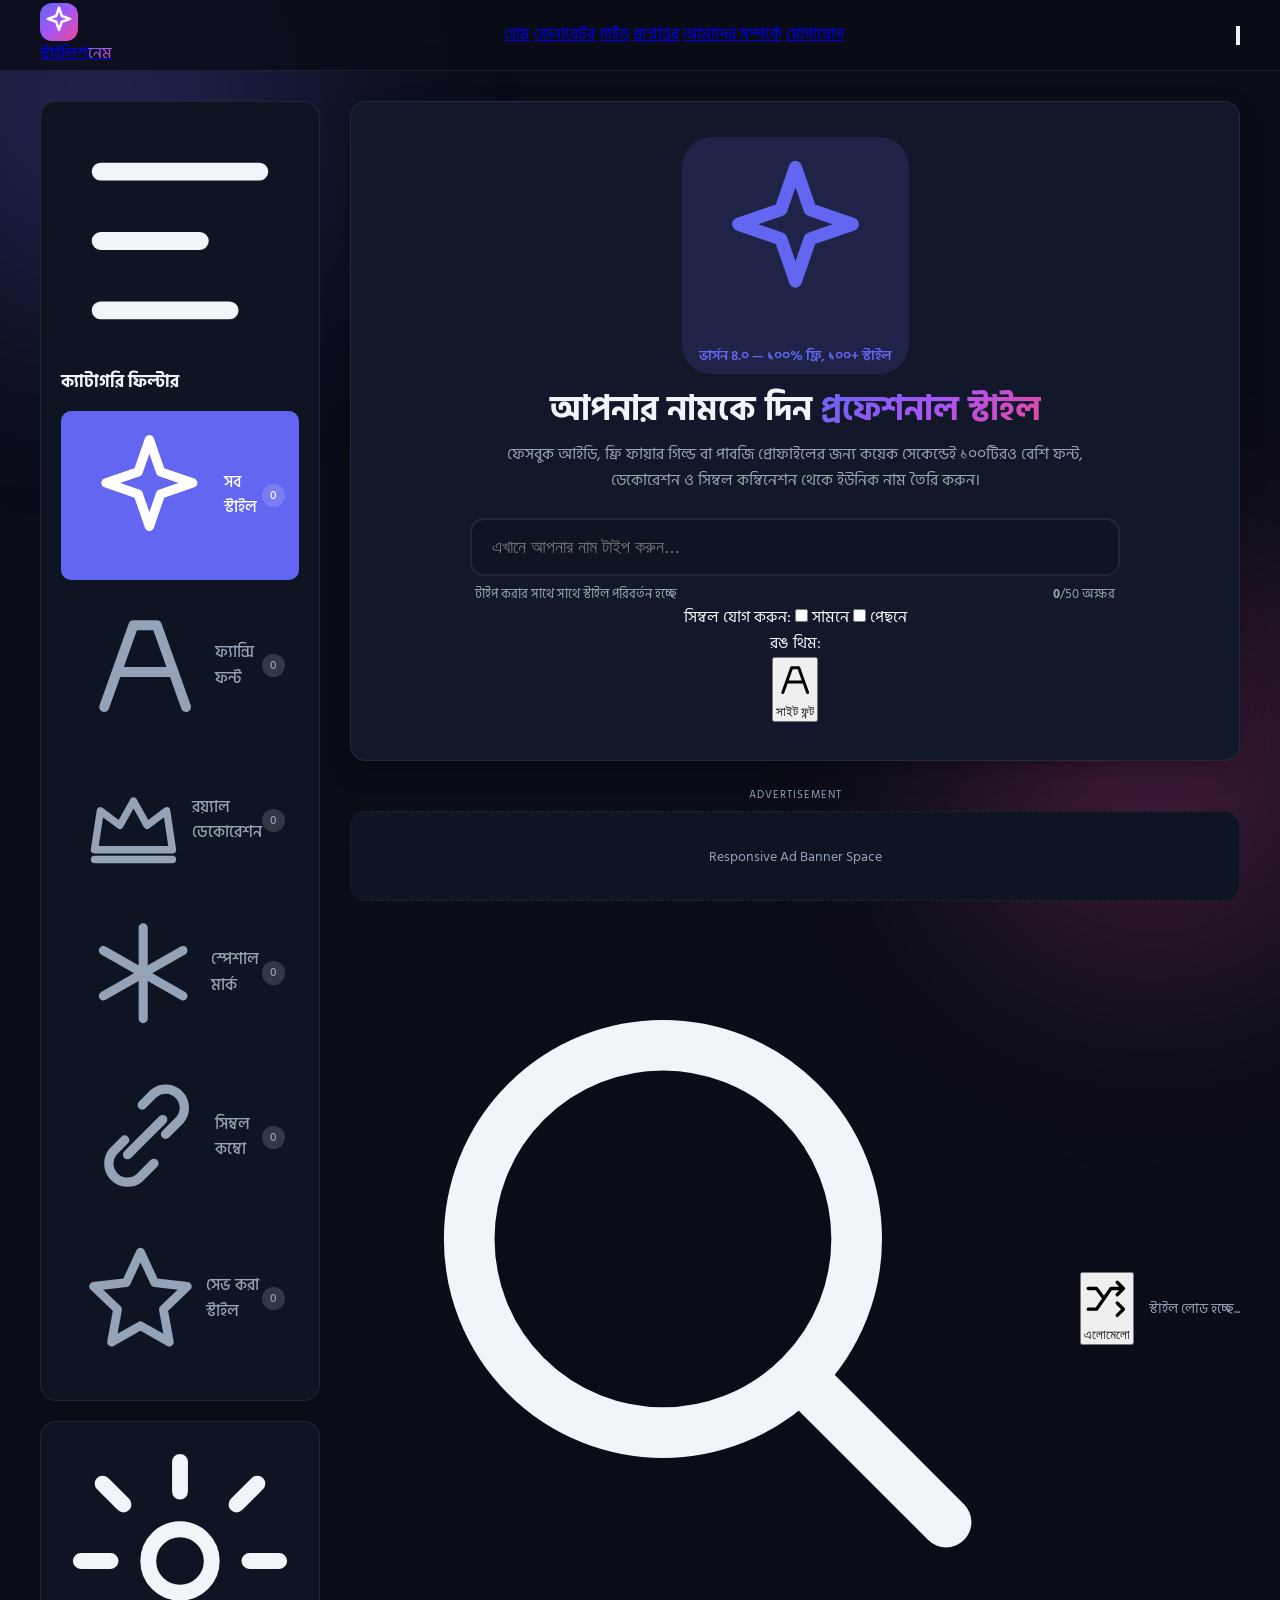
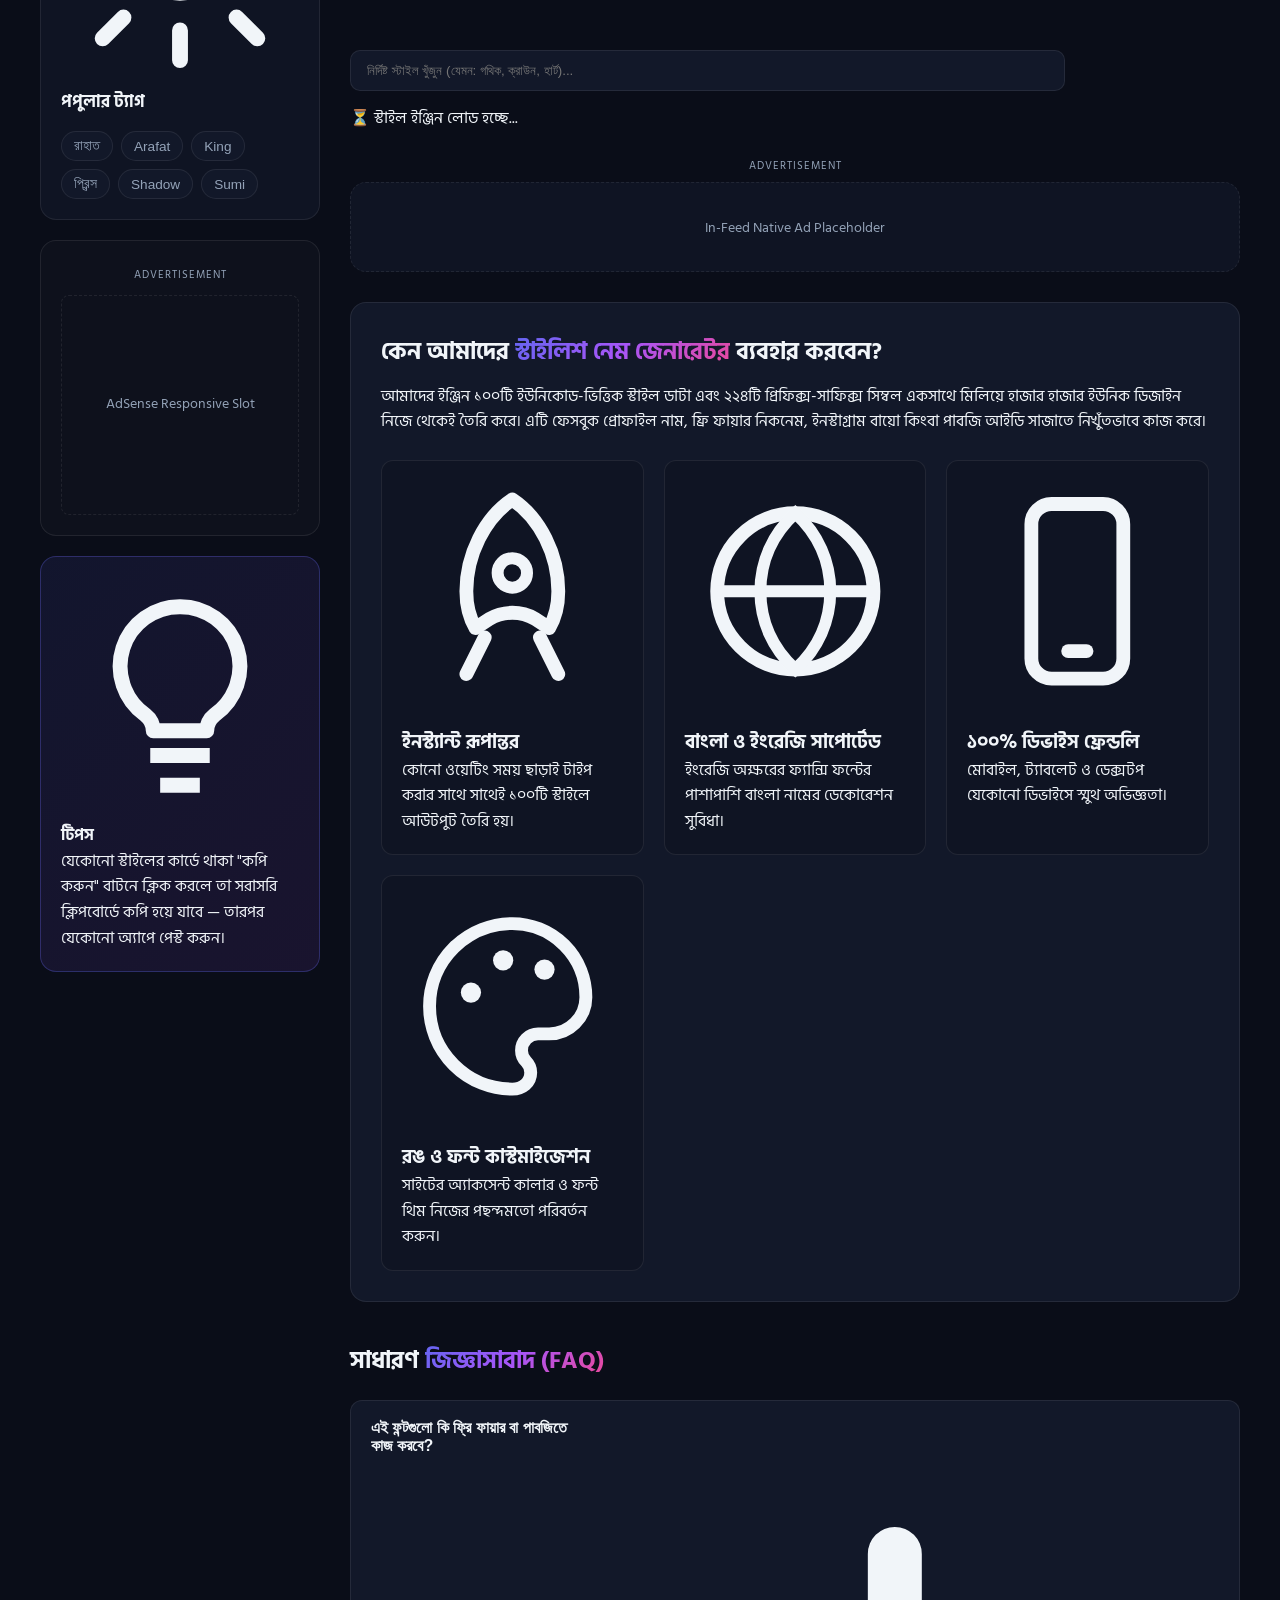
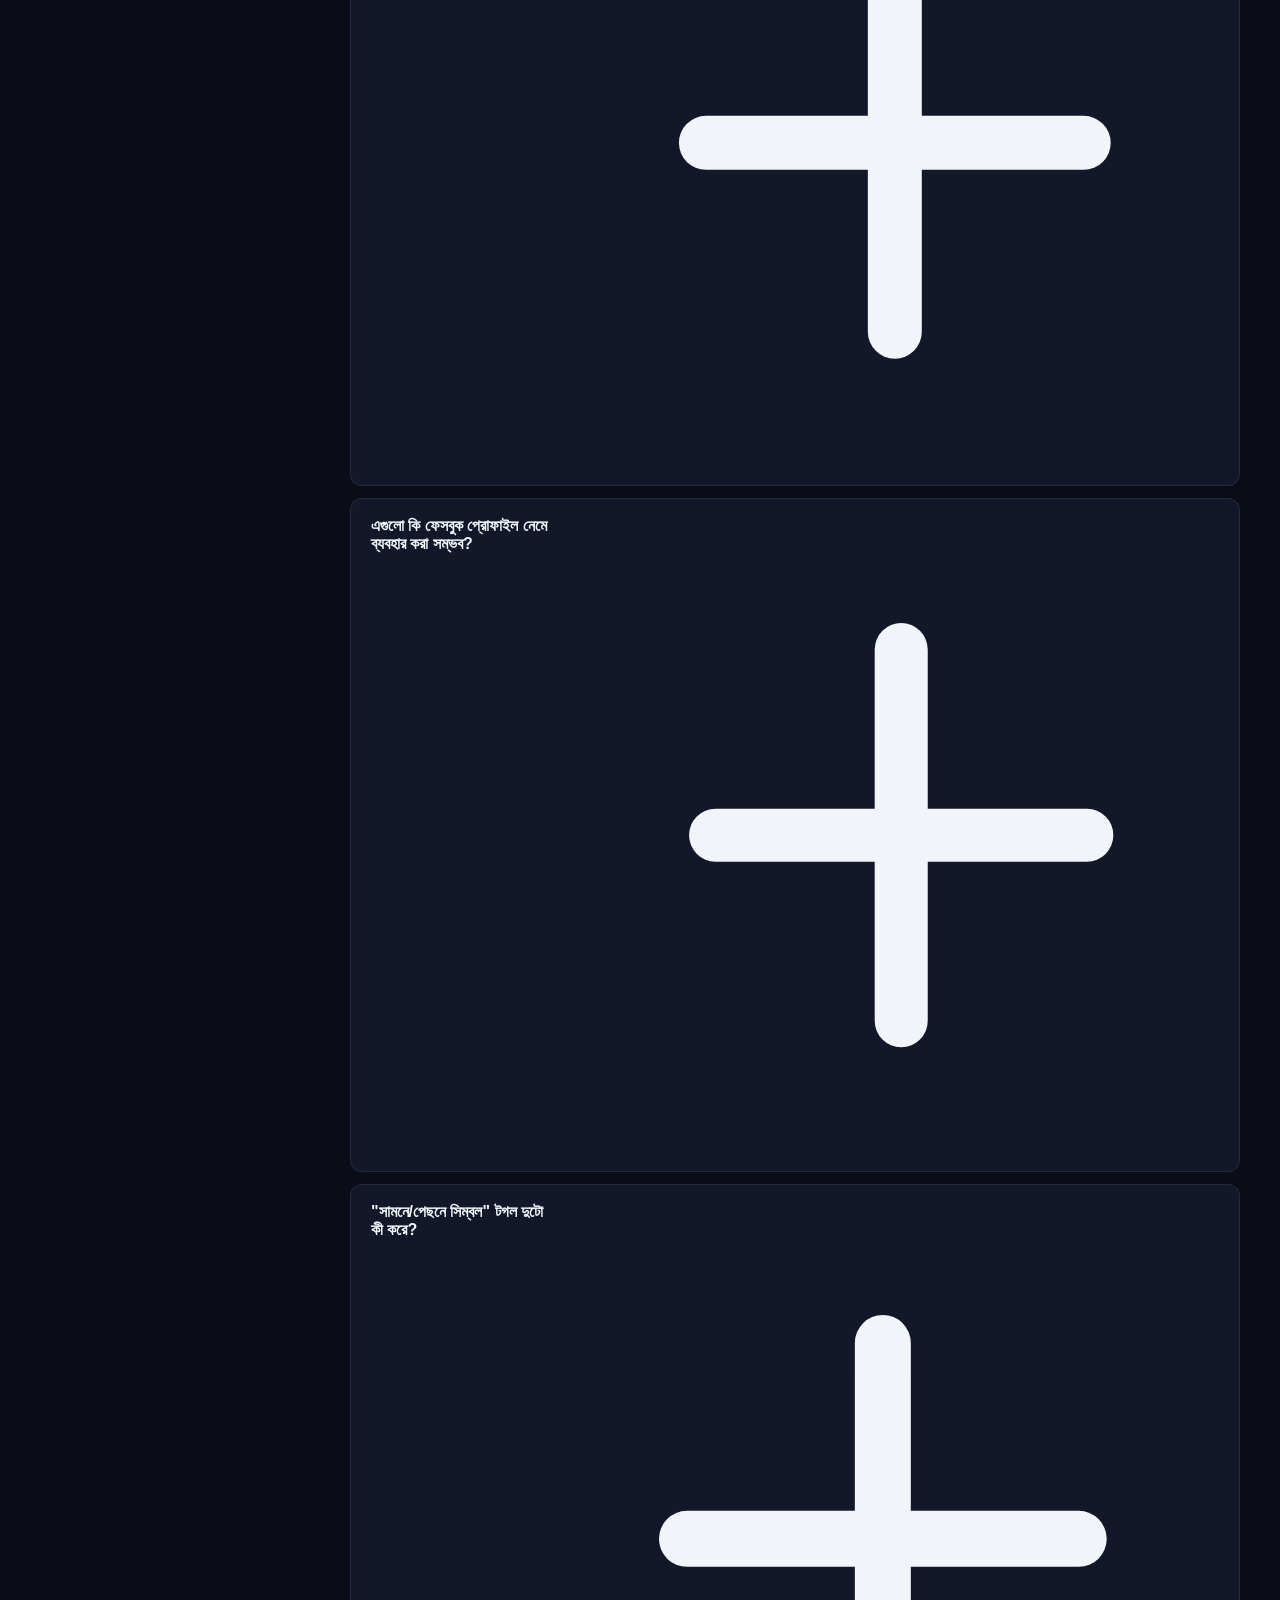
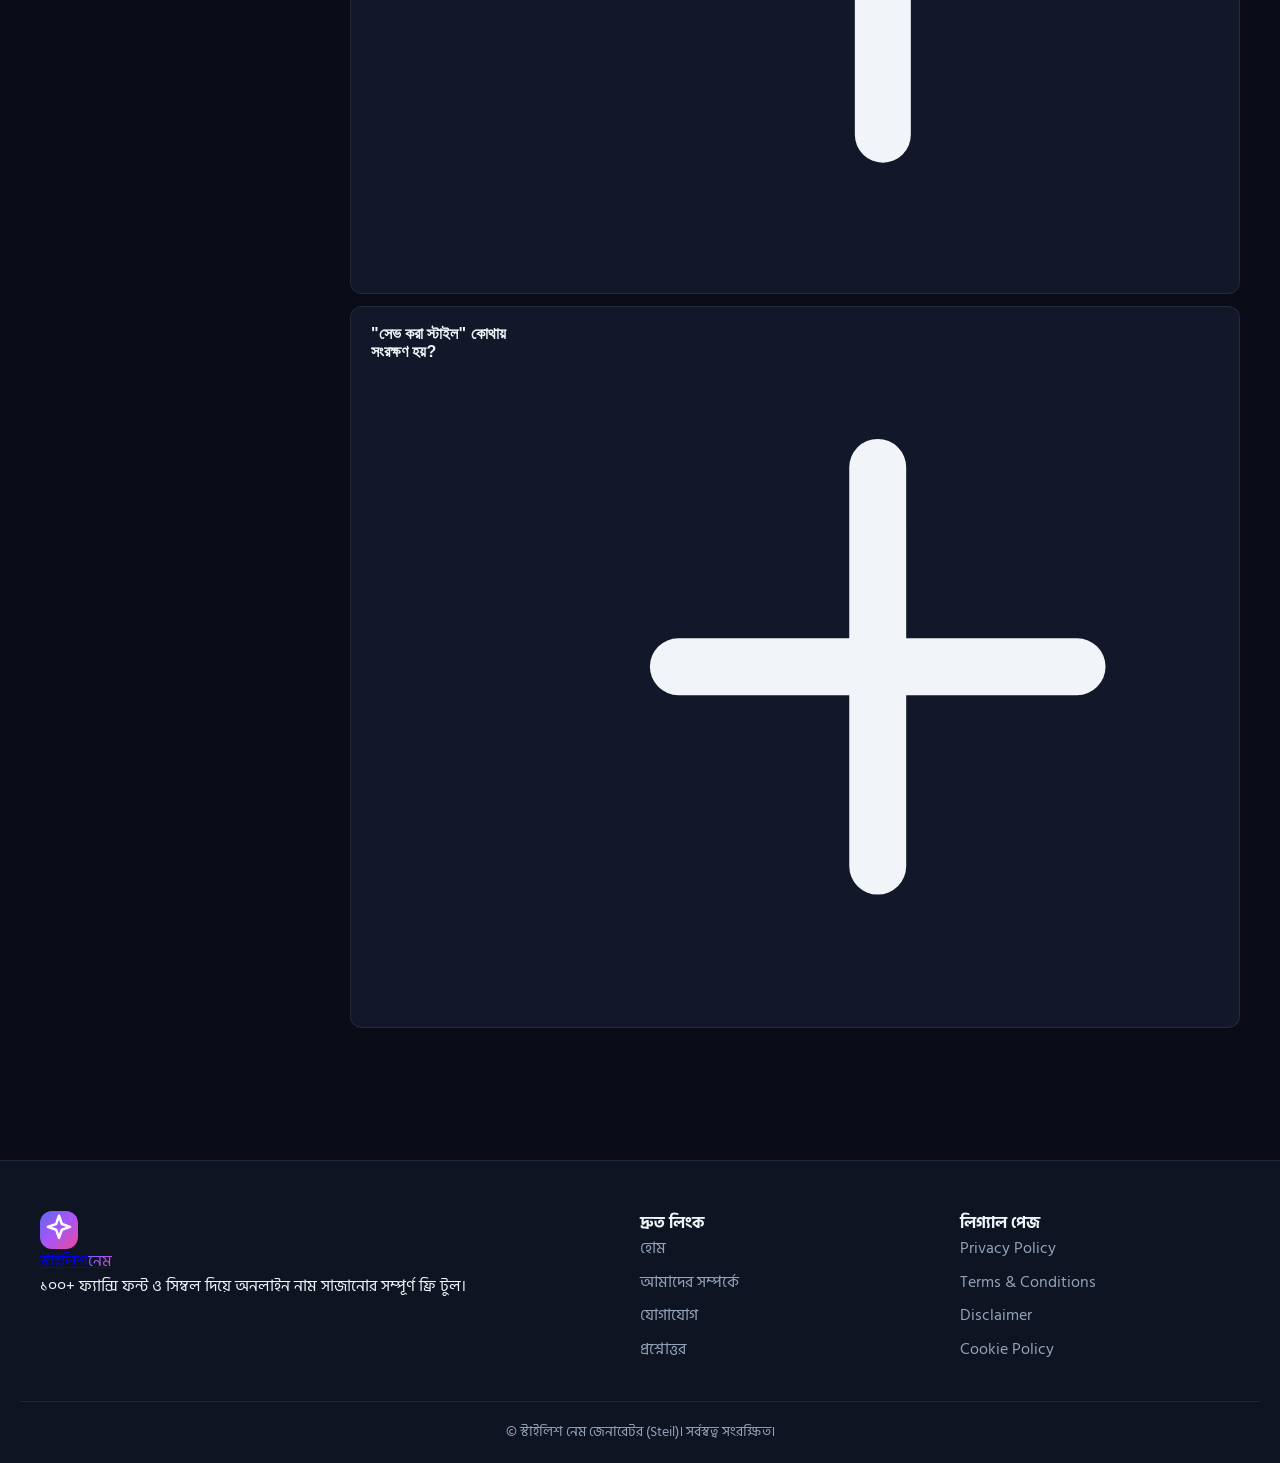
==== commit c5a8fc4d: "Update fmt.Println message from 'Hello' to 'Goodbye'" ====
--- a/index.html
+++ b/index.html
@@ -1,59 +1,108 @@
 <!DOCTYPE html>
-<html lang="bn" data-theme="dark">
+<html lang="bn" data-theme="dark" data-font="modern">
 <head>
   <meta charset="UTF-8">
   <meta name="viewport" content="width=device-width, initial-scale=1.0">
-  <title>স্টাইলিশ নেম জেনারেটর — প্রফেশনাল ফ্যান্সি ফন্ট ও ইউনিক নিকনেম মেকার</title>
-  <meta name="description" content="বাংলা ও ইংরেজি নামকে দ্রুত আকর্ষণীয় ফ্যান্সি ফন্ট ও ইউনিক সিম্বল দিয়ে সাজান। ফেসবুক, ফ্রি ফায়ার, পাবজি ও সোশ্যাল মিডিয়ার জন্য সম্পূর্ণ ফ্রি স্টাইলিশ নাম মেকার।">
-  <meta name="keywords" content="stylish name generator, fancy text, nickname maker, bangla font generator, free fire name style">
-  <link rel="stylesheet" href="style.css">
+
+  <title>স্টাইলিশ নেম জেনারেটর — ১০০+ ফ্যান্সি ফন্ট, সিম্বল ও ইউনিক নিকনেম মেকার | Steil</title>
+  <meta name="description" content="বাংলা ও ইংরেজি নামকে সেকেন্ডেই ১০০+ ফ্যান্সি ফন্ট, রয়্যাল ডেকোরেশন ও ইউনিক সিম্বল দিয়ে সাজান। ফেসবুক, ফ্রি ফায়ার, পাবজি ও সোশ্যাল মিডিয়ার জন্য সম্পূর্ণ ফ্রি স্টাইলিশ নাম মেকার — কোনো সাইন-আপ ছাড়াই।">
+  <meta name="keywords" content="stylish name generator, fancy text generator, nickname maker, bangla font generator, free fire name style, pubg name style, unicode font generator">
+  <meta name="robots" content="index, follow">
+  <meta name="theme-color" content="#0a0d18">
+  <link rel="canonical" href="https://sagorozina-cell.github.io/steil/index.html">
+
+  <meta property="og:type" content="website">
+  <meta property="og:title" content="স্টাইলিশ নেম জেনারেটর — Steil">
+  <meta property="og:description" content="১০০+ ফ্যান্সি ফন্ট, রয়্যাল ডেকোরেশন ও সিম্বল দিয়ে আপনার নাম স্টাইলিশ করুন — সম্পূর্ণ ফ্রি।">
+  <meta property="og:url" content="https://sagorozina-cell.github.io/steil/index.html">
+  <meta property="og:image" content="https://sagorozina-cell.github.io/steil/assets/images/og-image.png">
+  <meta property="og:locale" content="bn_BD">
+
+  <link rel="stylesheet" href="assets/css/style.css">
+  <link rel="stylesheet" href="assets/css/responsive.css">
+
   <link rel="preconnect" href="https://fonts.googleapis.com">
   <link rel="preconnect" href="https://fonts.gstatic.com" crossorigin>
-  <link href="https://fonts.googleapis.com/css2?family=Hind+Siliguri:wght@300;400;500;600;700&family=Plus+Jakarta+Sans:wght@400;500;600;700;800&display=swap" rel="stylesheet">
+  <link href="https://fonts.googleapis.com/css2?family=Hind+Siliguri:wght@300;400;500;600;700&family=Plus+Jakarta+Sans:wght@400;500;600;700;800&family=Baloo+Da+2:wght@500;600;700;800&display=swap" rel="stylesheet">
 </head>
 <body>
 
   <div class="glow-orb orb-1"></div>
   <div class="glow-orb orb-2"></div>
 
-  <!-- Navbar -->
+  <!-- ===== Header ===== -->
   <header class="site-header">
-    <div class="header-inner container">
-      <a href="index.html" class="brand-logo">
-        <span class="logo-icon">N</span>
-        <span class="logo-text">স্টাইলিশ<span class="highlight">নেম</span></span>
+    <div class="container header-inner">
+      <a href="index.html" class="logo" aria-label="Steil হোম">
+        <span class="logo-icon">
+          <svg class="icon" viewBox="0 0 24 24" fill="none"><path d="M12 3l1.8 5.2L19 10l-5.2 1.8L12 17l-1.8-5.2L5 10l5.2-1.8L12 3z" stroke="currentColor" stroke-width="1.6" stroke-linejoin="round"/></svg>
+        </span>
+        <span>স্টাইলিশ<span class="highlight">নেম</span></span>
       </a>
-      <nav class="nav-menu" id="navMenu">
-        <a href="index.html" class="nav-link active">হোম</a>
-        <a href="#generator" class="nav-link">টুলস</a>
-        <a href="#about-sec" class="nav-link">গাইড</a>
-        <a href="#faq-sec" class="nav-link">প্রশ্নোত্তর</a>
+
+      <nav class="site-nav" id="navMenu" aria-label="মূল নেভিগেশন">
+        <a href="index.html" class="active">হোম</a>
+        <a href="#generator">জেনারেটর</a>
+        <a href="#about-sec">গাইড</a>
+        <a href="#faq-sec">প্রশ্নোত্তর</a>
+        <a href="about.html">আমাদের সম্পর্কে</a>
+        <a href="contact.html">যোগাযোগ</a>
       </nav>
+
       <div class="header-actions">
-        <button class="icon-toggle-btn" id="themeBtn" title="Theme Toggle">🌙</button>
-        <button class="mobile-menu-btn" id="menuToggleBtn">☰</button>
+        <button class="icon-btn" id="themeBtn" title="থিম পরিবর্তন করুন" aria-label="থিম পরিবর্তন করুন">
+          <svg class="icon" viewBox="0 0 24 24" fill="none"><path d="M20 14.5A8.5 8.5 0 1 1 9.5 4a7 7 0 0 0 10.5 10.5z" stroke="currentColor" stroke-width="1.7" stroke-linejoin="round"/></svg>
+        </button>
+        <button class="mobile-menu-btn" id="menuToggleBtn" aria-label="মেনু খুলুন">
+          <svg class="icon" viewBox="0 0 24 24" fill="none"><path d="M4 7h16M4 12h16M4 17h16" stroke="currentColor" stroke-width="1.8" stroke-linecap="round"/></svg>
+        </button>
       </div>
     </div>
   </header>
 
-  <!-- Main Multi-Column Layout -->
+  <!-- ===== Main Multi-Column Layout ===== -->
   <div class="main-layout container section-padding">
-    
+
     <!-- Sidebar -->
     <aside class="sidebar">
       <div class="sidebar-widget">
-        <h3 class="widget-title">📌 ক্যাটাগরি ফিল্টার</h3>
+        <h3 class="widget-title">
+          <svg class="icon" viewBox="0 0 24 24" fill="none"><path d="M4 5h16M4 12h10M4 19h13" stroke="currentColor" stroke-width="1.8" stroke-linecap="round"/></svg>
+          ক্যাটাগরি ফিল্টার
+        </h3>
         <ul class="category-list">
-          <li class="cat-item active" data-cat="all"><span>✨ সব স্টাইল</span> <small id="cntAll">0</small></li>
-          <li class="cat-item" data-cat="font"><span>🔤 ফ্যান্সি ফন্ট</span> <small id="cntFont">0</small></li>
-          <li class="cat-item" data-cat="deco"><span>👑 রয়্যাল ডেকোরেশন</span> <small id="cntDeco">0</small></li>
-          <li class="cat-item" data-cat="join"><span>✦ সিম্বল জয়েনিং</span> <small id="cntJoin">0</small></li>
-          <li class="cat-item" data-cat="fav"><span>⭐ সেভ করা নাম</span> <small id="cntFav">0</small></li>
+          <li class="cat-item active" data-cat="all">
+            <svg class="icon" viewBox="0 0 24 24" fill="none"><path d="M12 3l1.8 5.2L19 10l-5.2 1.8L12 17l-1.8-5.2L5 10l5.2-1.8L12 3z" stroke="currentColor" stroke-width="1.5" stroke-linejoin="round"/></svg>
+            <span class="cat-label">সব স্টাইল</span><small id="cntAll">0</small>
+          </li>
+          <li class="cat-item" data-cat="font">
+            <svg class="icon" viewBox="0 0 24 24" fill="none"><path d="M5 19L10 5h4l5 14M7.5 13h9" stroke="currentColor" stroke-width="1.7" stroke-linecap="round" stroke-linejoin="round"/></svg>
+            <span class="cat-label">ফ্যান্সি ফন্ট</span><small id="cntFont">0</small>
+          </li>
+          <li class="cat-item" data-cat="deco">
+            <svg class="icon" viewBox="0 0 24 24" fill="none"><path d="M4 18h16l-1.2-8-4 3-2.8-5-2.8 5-4-3L4 18z" stroke="currentColor" stroke-width="1.5" stroke-linejoin="round"/><path d="M4 20h16" stroke="currentColor" stroke-width="1.5" stroke-linecap="round"/></svg>
+            <span class="cat-label">রয়্যাল ডেকোরেশন</span><small id="cntDeco">0</small>
+          </li>
+          <li class="cat-item" data-cat="mark">
+            <svg class="icon" viewBox="0 0 24 24" fill="none"><path d="M12 4v16M5 8l14 8M19 8L5 16" stroke="currentColor" stroke-width="1.6" stroke-linecap="round"/></svg>
+            <span class="cat-label">স্পেশাল মার্ক</span><small id="cntMark">0</small>
+          </li>
+          <li class="cat-item" data-cat="symbol">
+            <svg class="icon" viewBox="0 0 24 24" fill="none"><path d="M9 15l6-6M8.5 12.5l-2 2a3.2 3.2 0 0 0 4.5 4.5l2.5-2.5M15.5 11.5l2.5-2.5a3.2 3.2 0 0 0-4.5-4.5l-2 2" stroke="currentColor" stroke-width="1.6" stroke-linecap="round" stroke-linejoin="round"/></svg>
+            <span class="cat-label">সিম্বল কম্বো</span><small id="cntSymbol">0</small>
+          </li>
+          <li class="cat-item" data-cat="fav">
+            <svg class="icon" viewBox="0 0 24 24" fill="none"><path d="M12 3.5l2.6 5.6 6 .7-4.4 4.2 1.1 6-5.3-3-5.3 3 1.1-6L3.4 9.8l6-.7L12 3.5z" stroke="currentColor" stroke-width="1.6" stroke-linejoin="round"/></svg>
+            <span class="cat-label">সেভ করা স্টাইল</span><small id="cntFav">0</small>
+          </li>
         </ul>
       </div>
 
       <div class="sidebar-widget">
-        <h3 class="widget-title">🔥 পপুলার ট্যাগ</h3>
+        <h3 class="widget-title">
+          <svg class="icon" viewBox="0 0 24 24" fill="none"><path d="M12 2v3M12 19v3M4.2 4.2l2.1 2.1M17.7 17.7l2.1 2.1M2 12h3M19 12h3M4.2 19.8l2.1-2.1M17.7 6.3l2.1-2.1" stroke="currentColor" stroke-width="1.6" stroke-linecap="round"/><circle cx="12" cy="12" r="3.2" stroke="currentColor" stroke-width="1.6"/></svg>
+          পপুলার ট্যাগ
+        </h3>
         <div class="quick-tags">
           <button class="tag-chip">রাহাত</button>
           <button class="tag-chip">Arafat</button>
@@ -64,37 +113,72 @@
         </div>
       </div>
 
-      <!-- Ad Placeholders -->
+      <!-- Ad Placeholder -->
       <div class="sidebar-widget ad-widget">
         <span class="ad-label">Advertisement</span>
-        <div class="ad-box-sidebar">
-          <p>AdSense Responsive Slot</p>
-        </div>
+        <div class="ad-box-sidebar"><p>AdSense Responsive Slot</p></div>
       </div>
 
       <div class="sidebar-widget info-card-widget">
-        <h4>💡 টিপস</h4>
-        <p>যেকোনো স্টাইলের ডানপাশের কপি বাটনে ক্লিক করলে তা সরাসরি ক্লিপবোর্ডে কপি হয়ে যাবে!</p>
+        <h4>
+          <svg class="icon" viewBox="0 0 24 24" fill="none"><path d="M9 18h6M10 21h4M12 3a6 6 0 0 0-3.5 10.9c.5.4.8 1 .8 1.6h5.4c0-.6.3-1.2.8-1.6A6 6 0 0 0 12 3z" stroke="currentColor" stroke-width="1.5" stroke-linejoin="round"/></svg>
+          টিপস
+        </h4>
+        <p>যেকোনো স্টাইলের কার্ডে থাকা "কপি করুন" বাটনে ক্লিক করলে তা সরাসরি ক্লিপবোর্ডে কপি হয়ে যাবে — তারপর যেকোনো অ্যাপে পেস্ট করুন।</p>
       </div>
     </aside>
 
     <!-- Main Content Area -->
     <main class="content-area">
-      
-      <!-- Hero Header -->
+
+      <!-- Hero + Generator -->
       <section class="hero-card" id="generator">
-        <div class="hero-badge">⚡ ভার্সন ৩.০ — ১০০% ফ্রি ও ফাস্ট</div>
+        <div class="hero-badge">
+          <svg class="icon" viewBox="0 0 24 24" fill="none"><path d="M12 3l1.8 5.2L19 10l-5.2 1.8L12 17l-1.8-5.2L5 10l5.2-1.8L12 3z" stroke="currentColor" stroke-width="1.6" stroke-linejoin="round"/></svg>
+          ভার্সন ৪.০ — ১০০% ফ্রি, ১০০+ স্টাইল
+        </div>
         <h1 class="hero-title">আপনার নামকে দিন <span class="gradient-text">প্রফেশনাল স্টাইল</span></h1>
-        <p class="hero-sub">ফেসবুক আইডি, ফ্রি ফায়ার গিল্ড বা পাবজি প্রোফাইলের জন্য কয়েক সেকেন্ডেই ইউনিক ফন্ট স্টাইল জেনারেট করুন।</p>
+        <p class="hero-sub">ফেসবুক আইডি, ফ্রি ফায়ার গিল্ড বা পাবজি প্রোফাইলের জন্য কয়েক সেকেন্ডেই ১০০টিরও বেশি ফন্ট, ডেকোরেশন ও সিম্বল কম্বিনেশন থেকে ইউনিক নাম তৈরি করুন।</p>
 
         <div class="input-container">
           <div class="input-box-wrapper">
             <input type="text" id="nameInput" placeholder="এখানে আপনার নাম টাইপ করুন..." autocomplete="off" maxlength="50">
-            <button id="clearInputBtn" class="clear-btn" style="display: none;">✕</button>
+            <button id="clearInputBtn" class="clear-btn" style="display:none;" aria-label="মুছে ফেলুন">
+              <svg viewBox="0 0 24 24" fill="none"><path d="M6 6l12 12M18 6L6 18" stroke="currentColor" stroke-width="2" stroke-linecap="round"/></svg>
+            </button>
           </div>
           <div class="input-info">
-            <span>অটোমেটিক স্টাইল পরিবর্তন হচ্ছে</span>
+            <span>টাইপ করার সাথে সাথে স্টাইল পরিবর্তন হচ্ছে</span>
             <span><b id="charCounter">0</b>/50 অক্ষর</span>
+          </div>
+        </div>
+
+        <!-- Customizer: symbol toggles + colour + font -->
+        <div class="customizer-bar">
+          <div class="customizer-group">
+            <span class="customizer-label">সিম্বল যোগ করুন:</span>
+            <label class="switch-toggle">
+              <input type="checkbox" id="usePrefix">
+              <span class="switch-track"><span class="switch-thumb"></span></span>
+              <span class="switch-label">সামনে</span>
+            </label>
+            <label class="switch-toggle">
+              <input type="checkbox" id="useSuffix">
+              <span class="switch-track"><span class="switch-thumb"></span></span>
+              <span class="switch-label">পেছনে</span>
+            </label>
+          </div>
+
+          <div class="customizer-group">
+            <span class="customizer-label">রঙ থিম:</span>
+            <div class="accent-swatches" id="accentSwatches"></div>
+          </div>
+
+          <div class="customizer-group">
+            <button class="font-toggle-btn" id="fontToggleBtn" title="সাইটের ফন্ট পরিবর্তন করুন">
+              <svg viewBox="0 0 24 24" fill="none"><path d="M5 19L10 5h4l5 14M7.5 13h9" stroke="currentColor" stroke-width="1.7" stroke-linecap="round" stroke-linejoin="round"/></svg>
+              সাইট ফন্ট
+            </button>
           </div>
         </div>
       </section>
@@ -108,15 +192,25 @@
       <!-- Controls & Search Bar -->
       <div class="controls-bar">
         <div class="search-input-wrap">
-          <input type="text" id="styleSearch" placeholder="🔍 নির্দিষ্ট স্টাইল খুঁজুন (যেমন: গথিক, রয়্যাল)...">
-        </div>
-        <div class="result-count" id="totalStyleLabel">মোট স্টাইল দেখানো হচ্ছে</div>
+          <svg class="icon" viewBox="0 0 24 24" fill="none"><circle cx="10.5" cy="10.5" r="6.5" stroke="currentColor" stroke-width="1.7"/><path d="M20 20l-4.5-4.5" stroke="currentColor" stroke-width="1.7" stroke-linecap="round"/></svg>
+          <input type="text" id="styleSearch" placeholder="নির্দিষ্ট স্টাইল খুঁজুন (যেমন: গথিক, ক্রাউন, হার্ট)...">
+        </div>
+        <button class="shuffle-btn" id="shuffleBtn" title="র‍্যান্ডম অর্ডারে দেখুন">
+          <svg viewBox="0 0 24 24" fill="none"><path d="M3 7h4l3 4M3 17h4l7-10h4M17 4l3 3-3 3M17 20l3-3-3-3" stroke="currentColor" stroke-width="1.6" stroke-linecap="round" stroke-linejoin="round"/></svg>
+          এলোমেলো
+        </button>
+        <div class="result-count" id="totalStyleLabel">স্টাইল লোড হচ্ছে...</div>
       </div>
 
       <!-- Results Grid -->
       <div class="style-results-grid" id="resultsGrid">
-        <!-- JS Inserted Dynamic Style Cards -->
-      </div>
+        <p class="empty-msg">⏳ স্টাইল ইঞ্জিন লোড হচ্ছে...</p>
+      </div>
+
+      <button class="load-more-btn" id="loadMoreBtn" hidden>
+        <svg viewBox="0 0 24 24" fill="none" style="width:16px;height:16px;"><path d="M12 5v14M5 12h14" stroke="currentColor" stroke-width="2" stroke-linecap="round"/></svg>
+        আরও দেখুন
+      </button>
 
       <!-- Ad Placement inside content -->
       <div class="ad-banner-horizontal margin-top-lg">
@@ -127,23 +221,36 @@
       <!-- Detailed Content Section (SEO Optimization) -->
       <section class="info-article-section" id="about-sec">
         <h2>কেন আমাদের <span class="gradient-text">স্টাইলিশ নেম জেনারেটর</span> ব্যবহার করবেন?</h2>
-        <p>আমাদের টুলটি আধুনিক ইউনিকোড ক্যারেক্টার অ্যালগরিদম ব্যবহার করে যেকোনো প্লেন টেক্সটকে ভিন্ন ফন্টে রূপান্তর করে। এটি ফেসবুক প্রোফাইল নাম, ফ্রি ফায়ার নিকনেম, ইনস্টাগ্রাম বায়ো কিংবা পাবজি আইডি সাজাতে নিখুঁতভাবে কাজ করে।</p>
+        <p>আমাদের ইঞ্জিন ১০০টি ইউনিকোড-ভিত্তিক স্টাইল ডাটা এবং ২২৪টি প্রিফিক্স-সাফিক্স সিম্বল একসাথে মিলিয়ে হাজার হাজার ইউনিক ডিজাইন নিজে থেকেই তৈরি করে। এটি ফেসবুক প্রোফাইল নাম, ফ্রি ফায়ার নিকনেম, ইনস্টাগ্রাম বায়ো কিংবা পাবজি আইডি সাজাতে নিখুঁতভাবে কাজ করে।</p>
 
         <div class="features-grid">
           <div class="feat-card">
-            <div class="feat-icon">🚀</div>
+            <div class="feat-icon">
+              <svg viewBox="0 0 24 24" fill="none"><path d="M12 2c3 2 5 6 5 10 0 1.5-.4 3-1 4l-1.5-1a5 5 0 0 0-5 0l-1.5 1c-.6-1-1-2.5-1-4 0-4 2-8 5-10z" stroke="currentColor" stroke-width="1.5" stroke-linejoin="round"/><circle cx="12" cy="10" r="1.6" stroke="currentColor" stroke-width="1.3"/><path d="M9 17l-2 4M15 17l2 4" stroke="currentColor" stroke-width="1.5" stroke-linecap="round"/></svg>
+            </div>
             <h3>ইনস্ট্যান্ট রূপান্তর</h3>
-            <p>কোনো ওয়েটিং সময় ছাড়াই টাইপ করার সাথে সাথেই আউটপুট তৈরি হয়।</p>
+            <p>কোনো ওয়েটিং সময় ছাড়াই টাইপ করার সাথে সাথেই ১০০টি স্টাইলে আউটপুট তৈরি হয়।</p>
           </div>
           <div class="feat-card">
-            <div class="feat-icon">🎯</div>
+            <div class="feat-icon">
+              <svg viewBox="0 0 24 24" fill="none"><circle cx="12" cy="12" r="8.5" stroke="currentColor" stroke-width="1.5"/><path d="M3.5 12h17M12 3.5c2.5 2.3 3.8 5.3 3.8 8.5s-1.3 6.2-3.8 8.5c-2.5-2.3-3.8-5.3-3.8-8.5S9.5 5.8 12 3.5z" stroke="currentColor" stroke-width="1.3"/></svg>
+            </div>
             <h3>বাংলা ও ইংরেজি সাপোর্টেড</h3>
             <p>ইংরেজি অক্ষরের ফ্যান্সি ফন্টের পাশাপাশি বাংলা নামের ডেকোরেশন সুবিধা।</p>
           </div>
           <div class="feat-card">
-            <div class="feat-icon">📱</div>
+            <div class="feat-icon">
+              <svg viewBox="0 0 24 24" fill="none"><rect x="7" y="2.5" width="10" height="19" rx="2.2" stroke="currentColor" stroke-width="1.5"/><path d="M11 18.5h2" stroke="currentColor" stroke-width="1.5" stroke-linecap="round"/></svg>
+            </div>
             <h3>১০০% ডিভাইস ফ্রেন্ডলি</h3>
             <p>মোবাইল, ট্যাবলেট ও ডেক্সটপ যেকোনো ডিভাইসে স্মুথ অভিজ্ঞতা।</p>
+          </div>
+          <div class="feat-card">
+            <div class="feat-icon">
+              <svg viewBox="0 0 24 24" fill="none"><path d="M12 3a9 9 0 1 0 0 18c1.1 0 2-.7 2-1.8 0-.5-.2-.9-.5-1.2-.3-.3-.5-.7-.5-1.2 0-1 .8-1.8 1.8-1.8H16c2.2 0 4-1.8 4-4A8 8 0 0 0 12 3z" stroke="currentColor" stroke-width="1.4" stroke-linejoin="round"/><circle cx="7.5" cy="10.5" r="1.1" fill="currentColor"/><circle cx="11" cy="7" r="1.1" fill="currentColor"/><circle cx="15.5" cy="8" r="1.1" fill="currentColor"/></svg>
+            </div>
+            <h3>রঙ ও ফন্ট কাস্টমাইজেশন</h3>
+            <p>সাইটের অ্যাকসেন্ট কালার ও ফন্ট থিম নিজের পছন্দমতো পরিবর্তন করুন।</p>
           </div>
         </div>
       </section>
@@ -151,246 +258,78 @@
       <!-- FAQ Section Accordion -->
       <section class="faq-section" id="faq-sec">
         <h2>সাধারণ <span class="gradient-text">জিজ্ঞাসাবাদ (FAQ)</span></h2>
-        
+
         <div class="faq-item">
-          <button class="faq-question">এই ফন্টগুলো কি ফ্রি ফায়ার বা পাবজিতে কাজ করবে? <span>+</span></button>
-          <div class="faq-answer">
-            <p>হ্যাঁ, আমাদের সবকটি ফন্ট এবং সিম্বল ইউনিকোড স্ট্যান্ডার্ড মেনে তৈরি, যা যেকোনো অনলাইন গেমে সহজেই ব্যবহার করা যায়।</p>
-          </div>
+          <button class="faq-question">এই ফন্টগুলো কি ফ্রি ফায়ার বা পাবজিতে কাজ করবে?
+            <svg class="icon" viewBox="0 0 24 24" fill="none"><path d="M12 5v14M5 12h14" stroke="currentColor" stroke-width="2" stroke-linecap="round"/></svg>
+          </button>
+          <div class="faq-answer"><p>হ্যাঁ, আমাদের সবকটি ফন্ট এবং সিম্বল ইউনিকোড স্ট্যান্ডার্ড মেনে তৈরি, যা যেকোনো অনলাইন গেমে সহজেই ব্যবহার করা যায়।</p></div>
         </div>
 
         <div class="faq-item">
-          <button class="faq-question">এগুলো কি ফেসবুক প্রোফাইল নেমে ব্যবহার করা সম্ভব? <span>+</span></button>
-          <div class="faq-answer">
-            <p>হ্যাঁ, ডেকোরেশন ও ফ্যান্সি ফন্টগুলো ফেসবুক আইডি নাম এবং বায়োতে সরাসরি পেস্ট করে সেট করা যায়।</p>
-          </div>
+          <button class="faq-question">এগুলো কি ফেসবুক প্রোফাইল নেমে ব্যবহার করা সম্ভব?
+            <svg class="icon" viewBox="0 0 24 24" fill="none"><path d="M12 5v14M5 12h14" stroke="currentColor" stroke-width="2" stroke-linecap="round"/></svg>
+          </button>
+          <div class="faq-answer"><p>হ্যাঁ, ডেকোরেশন ও ফ্যান্সি ফন্টগুলো ফেসবুক আইডি নাম এবং বায়োতে সরাসরি পেস্ট করে সেট করা যায়।</p></div>
+        </div>
+
+        <div class="faq-item">
+          <button class="faq-question">"সামনে/পেছনে সিম্বল" টগল দুটো কী করে?
+            <svg class="icon" viewBox="0 0 24 24" fill="none"><path d="M12 5v14M5 12h14" stroke="currentColor" stroke-width="2" stroke-linecap="round"/></svg>
+          </button>
+          <div class="faq-answer"><p>চালু করলে প্রতিটি স্টাইলের আগে ও পরে সুন্দর সিম্বল (যেমন ꧁༒☬ ... ☬༒꧂) যোগ হয়ে যায় — ফলে ১০০টি ফন্ট থেকেই হাজার হাজার নতুন ডিজাইন তৈরি হয়।</p></div>
+        </div>
+
+        <div class="faq-item">
+          <button class="faq-question">"সেভ করা স্টাইল" কোথায় সংরক্ষণ হয়?
+            <svg class="icon" viewBox="0 0 24 24" fill="none"><path d="M12 5v14M5 12h14" stroke="currentColor" stroke-width="2" stroke-linecap="round"/></svg>
+          </button>
+          <div class="faq-answer"><p>তারার আইকনে ক্লিক করলে স্টাইলটি আপনার ব্রাউজারেই (localStorage) সংরক্ষণ হয় — কোনো অ্যাকাউন্ট বা সার্ভার লাগে না।</p></div>
         </div>
       </section>
 
     </main>
   </div>
 
-  <!-- Footer -->
+  <!-- ===== Footer ===== -->
   <footer class="site-footer">
     <div class="container footer-content">
       <div class="footer-col">
-        <a href="index.html" class="brand-logo">
-          <span class="logo-icon">N</span>
-          <span class="logo-text">স্টাইলিশ<span class="highlight">নেম</span></span>
+        <a href="index.html" class="logo">
+          <span class="logo-icon">
+            <svg class="icon" viewBox="0 0 24 24" fill="none"><path d="M12 3l1.8 5.2L19 10l-5.2 1.8L12 17l-1.8-5.2L5 10l5.2-1.8L12 3z" stroke="currentColor" stroke-width="1.6" stroke-linejoin="round"/></svg>
+          </span>
+          <span>স্টাইলিশ<span class="highlight">নেম</span></span>
         </a>
-        <p>অনলাইন ফ্যান্সি ফন্ট জেনারেটর এবং নাম সাজানোর ফ্রি টুলস।</p>
+        <p>১০০+ ফ্যান্সি ফন্ট ও সিম্বল দিয়ে অনলাইন নাম সাজানোর সম্পূর্ণ ফ্রি টুল।</p>
       </div>
       <div class="footer-col">
         <h4>দ্রুত লিংক</h4>
         <ul class="foot-links">
           <li><a href="index.html">হোম</a></li>
-          <li><a href="#about-sec">গাইড</a></li>
+          <li><a href="about.html">আমাদের সম্পর্কে</a></li>
+          <li><a href="contact.html">যোগাযোগ</a></li>
           <li><a href="#faq-sec">প্রশ্নোত্তর</a></li>
         </ul>
       </div>
       <div class="footer-col">
         <h4>লিগ্যাল পেজ</h4>
         <ul class="foot-links">
-          <li><a href="https://username.github.io/policies/privacy-policy.html" target="_blank">Privacy Policy</a></li>
-          <li><a href="https://username.github.io/policies/terms-and-conditions.html" target="_blank">Terms & Conditions</a></li>
-          <li><a href="https://username.github.io/policies/disclaimer.html" target="_blank">Disclaimer</a></li>
-          <li><a href="https://username.github.io/policies/cookie-policy.html" target="_blank">Cookie Policy</a></li>
+          <li><a href="policies/privacy-policy.html">Privacy Policy</a></li>
+          <li><a href="policies/terms-and-conditions.html">Terms &amp; Conditions</a></li>
+          <li><a href="assets/policies/disclaimer.html">Disclaimer</a></li>
+          <li><a href="policies/cookie-policy.html">Cookie Policy</a></li>
         </ul>
       </div>
     </div>
-    <div class="footer-bottom text-center">
-      <p>© <span id="yearSpan"></span> স্টাইলিশ নেম জেনারেটর। সর্বস্বত্ব সংরক্ষিত।</p>
+    <div class="container footer-bottom text-center">
+      <p>© <span id="yearSpan"></span> স্টাইলিশ নেম জেনারেটর (Steil)। সর্বস্বত্ব সংরক্ষিত।</p>
     </div>
   </footer>
 
   <!-- Notification Toast -->
-  <div id="toastNotification" class="toast">কপি হয়েছে!</div>
-
-  <!-- Built-in Engine Script -->
-  <script>
-    // Embedded Data Engine & UI Logic
-    const UP = 'ABCDEFGHIJKLMNOPQRSTUVWXYZ', LOW = 'abcdefghijklmnopqrstuvwxyz', DIG = '0123456789';
-    function mk(o) {
-      const m = {}, { U, L, D, eu = {}, el = {}, ed = {} } = o;
-      for (let i = 0; i < 26; i++) {
-        m[UP[i]] = eu[UP[i]] ?? (U != null ? String.fromCodePoint(U + i) : UP[i]);
-        m[LOW[i]] = el[LOW[i]] ?? (L != null ? String.fromCodePoint(L + i) : LOW[i]);
-      }
-      for (let i = 0; i < 10; i++) m[DIG[i]] = ed[DIG[i]] ?? (D != null ? String.fromCodePoint(D + i) : DIG[i]);
-      return m;
-    }
-    function fromPairs(arr) { const m = {}; arr.forEach(([k, v]) => m[k] = v); return m; }
-    const tr = (t, m) => [...t].map(c => m[c] || c).join('');
-
-    const M = {
-      bold: mk({ U: 0x1D400, L: 0x1D41A, D: 0x1D7CE }),
-      italic: mk({ U: 0x1D434, L: 0x1D44E, eu: { h: 'ℎ' } }),
-      boldItalic: mk({ U: 0x1D468, L: 0x1D482, D: 0x1D7D8 }),
-      script: mk({ U: 0x1D49C, L: 0x1D4B6, eu: { B: 'ℬ', E: 'ℰ', F: 'ℱ', H: 'ℋ', I: 'ℐ', L: 'ℒ', M: 'ℳ', R: 'ℛ' }, el: { e: 'ℯ', g: 'ℊ', o: 'ℴ' } }),
-      fraktur: mk({ U: 0x1D504, L: 0x1D51E, eu: { C: 'ℭ', H: 'ℌ', I: 'ℑ', R: 'ℜ', Z: 'ℨ' } }),
-      double: mk({ U: 0x1D538, L: 0x1D552, D: 0x1D7D8, eu: { C: 'ℂ', H: 'ℍ', N: 'ℕ', P: 'ℙ', Q: 'ℚ', R: 'ℝ', Z: 'ℤ' } }),
-      mono: mk({ U: 0xFF21, L: 0xFF41, D: 0xFF10 }),
-      circled: mk({ U: 0x24B6, L: 0x24D0 }),
-      squared: mk({ U: 0x1F130, L: 0x1F130 })
-    };
-
-    const SMALL_CAPS = fromPairs([['a','ᴀ'],['b','ʙ'],['c','ᴄ'],['d','ᴅ'],['e','ᴇ'],['f','ꜰ'],['g','ɢ'],['h','ʜ'],['i','ɪ'],['j','ᴊ'],['k','ᴋ'],['l','ʟ'],['m','ᴍ'],['n','ɴ'],['o','ᴏ'],['p','ᴘ'],['q','ǫ'],['r','ʀ'],['s','ꜱ'],['t','ᴛ'],['u','ᴜ'],['v','ᴠ'],['w','ᴡ'],['x','x'],['y','ʏ'],['z','ᴢ']]);
-
-    const STYLES = [
-      { id: 's1', n: 'বোল্ড স্টাইল', cat: 'font', g: t => tr(t, M.bold) },
-      { id: 's2', n: 'ইটালিক ফন্ট', cat: 'font', g: t => tr(t, M.italic) },
-      { id: 's3', n: 'বোল্ড ইটালিক', cat: 'font', g: t => tr(t, M.boldItalic) },
-      { id: 's4', n: 'কার্সিভ স্ক্রিপ্ট', cat: 'font', g: t => tr(t, M.script) },
-      { id: 's5', n: 'গথিক ফ্র্যাকচার', cat: 'font', g: t => tr(t, M.fraktur) },
-      { id: 's6', n: 'আউটলাইন ডাবল', cat: 'font', g: t => tr(t, M.double) },
-      { id: 's7', n: 'মনোস্পেস টাইপ', cat: 'font', g: t => tr(t, M.mono) },
-      { id: 's8', n: 'স্মল ক্যাপস', cat: 'font', g: t => tr(t, SMALL_CAPS) },
-      { id: 's9', n: 'বাবল সার্কেল', cat: 'font', g: t => tr(t, M.circled) },
-      { id: 's10', n: 'রয়্যাল ক্রাউন', cat: 'deco', g: t => `꧁༒ ${t} ༒꧂` },
-      { id: 's11', n: 'কিং উইংস', cat: 'deco', g: t => `꧁༺ ${t} ༻꧂` },
-      { id: 's12', n: 'শুটিং স্টার', cat: 'deco', g: t => `★彡 ${t} 彡★` },
-      { id: 's13', n: 'ডেমন গথিক', cat: 'deco', g: t => `༺<sup>${t}</sup>༻` },
-      { id: 's14', n: 'ক্রাউন ইমোজি', cat: 'deco', g: t => `♛ ${t} ♛` },
-      { id: 's15', n: 'লাভ হার্ট', cat: 'deco', g: t => `♡ ${t} ♡` },
-      { id: 's16', n: 'ফায়ার ফ্লেম', cat: 'deco', g: t => `🔥 ${t} 🔥` },
-      { id: 's17', n: 'ডায়মন্ড স্টার', cat: 'join', g: t => [...t].join('✦') },
-      { id: 's18', n: 'স্টার স্পেস', cat: 'join', g: t => [...t].join('★') },
-      { id: 's19', n: 'হার্ট স্পেস', cat: 'join', g: t => [...t].join('♥') },
-      { id: 's20', n: 'ডট স্পেস', cat: 'join', g: t => [...t].join('•') }
-    ];
-
-    let currentCategory = 'all';
-    let favorites = new Set(JSON.parse(localStorage.getItem('fav_names_v3') || '[]'));
-
-    const inputEl = document.getElementById('nameInput');
-    const resultsGrid = document.getElementById('resultsGrid');
-    const searchEl = document.getElementById('styleSearch');
-
-    function getVal() { return inputEl.value.trim() || 'Your Name'; }
-
-    function renderCards() {
-      const text = getVal();
-      const query = searchEl.value.toLowerCase().trim();
-      
-      const filtered = STYLES.filter(s => {
-        if (currentCategory === 'fav' && !favorites.has(s.id)) return false;
-        if (currentCategory !== 'all' && currentCategory !== 'fav' && s.cat !== currentCategory) return false;
-        if (query && !s.n.toLowerCase().includes(query)) return false;
-        return true;
-      });
-
-      document.getElementById('totalStyleLabel').textContent = `মোট ${filtered.length}টি স্টাইল দেখাচ্ছে`;
-      resultsGrid.innerHTML = '';
-
-      filtered.forEach(s => {
-        const generated = s.g(text);
-        const isFav = favorites.has(s.id);
-        const card = document.createElement('div');
-        card.className = 'style-card';
-        card.innerHTML = `
-          <div class="card-top">
-            <span class="style-title-badge">${s.n}</span>
-            <button class="fav-icon-btn ${isFav ? 'active' : ''}" data-id="${s.id}">${isFav ? '★' : '☆'}</button>
-          </div>
-          <div class="card-preview-text">${generated}</div>
-          <div class="card-bottom">
-            <button class="copy-action-btn" data-text="${generated}">📋 কপি করুন</button>
-          </div>
-        `;
-        resultsGrid.appendChild(card);
-      });
-      updateCounts();
-    }
-
-    function updateCounts() {
-      document.getElementById('cntAll').textContent = STYLES.length;
-      document.getElementById('cntFont').textContent = STYLES.filter(s => s.cat === 'font').length;
-      document.getElementById('cntDeco').textContent = STYLES.filter(s => s.cat === 'deco').length;
-      document.getElementById('cntJoin').textContent = STYLES.filter(s => s.cat === 'join').length;
-      document.getElementById('cntFav').textContent = favorites.size;
-    }
-
-    // Events
-    inputEl.addEventListener('input', () => {
-      document.getElementById('charCounter').textContent = inputEl.value.length;
-      document.getElementById('clearInputBtn').style.display = inputEl.value ? 'block' : 'none';
-      renderCards();
-    });
-
-    document.getElementById('clearInputBtn').addEventListener('click', () => {
-      inputEl.value = '';
-      inputEl.dispatchEvent(new Event('input'));
-      inputEl.focus();
-    });
-
-    searchEl.addEventListener('input', renderCards);
-
-    document.querySelectorAll('.category-list .cat-item').forEach(item => {
-      item.addEventListener('click', () => {
-        document.querySelectorAll('.category-list .cat-item').forEach(i => i.classList.remove('active'));
-        item.classList.add('active');
-        currentCategory = item.dataset.cat;
-        renderCards();
-      });
-    });
-
-    document.querySelectorAll('.tag-chip').forEach(chip => {
-      chip.addEventListener('click', () => {
-        inputEl.value = chip.textContent;
-        inputEl.dispatchEvent(new Event('input'));
-      });
-    });
-
-    resultsGrid.addEventListener('click', (e) => {
-      if (e.target.classList.contains('copy-action-btn')) {
-        const text = e.target.getAttribute('data-text');
-        navigator.clipboard.writeText(text).then(() => {
-          showToast('📋 নাম কপি করা হয়েছে!');
-          e.target.textContent = '✓ কপি হয়েছে';
-          setTimeout(() => e.target.textContent = '📋 কপি করুন', 1800);
-        });
-      }
-      if (e.target.classList.contains('fav-icon-btn')) {
-        const id = e.target.getAttribute('data-id');
-        if (favorites.has(id)) favorites.delete(id);
-        else favorites.add(id);
-        localStorage.setItem('fav_names_v3', JSON.stringify([...favorites]));
-        renderCards();
-      }
-    });
-
-    // Theme Switcher
-    const themeBtn = document.getElementById('themeBtn');
-    themeBtn.addEventListener('click', () => {
-      const isDark = document.documentElement.getAttribute('data-theme') === 'dark';
-      document.documentElement.setAttribute('data-theme', isDark ? 'light' : 'dark');
-      themeBtn.textContent = isDark ? '☀️' : '🌙';
-    });
-
-    // Mobile Navigation Drawer Toggle
-    const menuToggleBtn = document.getElementById('menuToggleBtn');
-    const navMenu = document.getElementById('navMenu');
-    menuToggleBtn.addEventListener('click', () => {
-      navMenu.classList.toggle('open');
-    });
-
-    // FAQ Accordion
-    document.querySelectorAll('.faq-question').forEach(btn => {
-      btn.addEventListener('click', () => {
-        const item = btn.parentElement;
-        item.classList.toggle('open');
-      });
-    });
-
-    function showToast(msg) {
-      const t = document.getElementById('toastNotification');
-      t.textContent = msg;
-      t.classList.add('show');
-      setTimeout(() => t.classList.remove('show'), 2200);
-    }
-
-    document.getElementById('yearSpan').textContent = new Date().getFullYear();
-    renderCards();
-  </script>
+  <div id="toastNotification" class="toast">কপি হয়েছে!</div>
+
+  <script src="assets/js/main.js" defer></script>
 </body>
 </html>
--- a/assets/css/style.css
+++ b/assets/css/style.css
@@ -0,0 +1,595 @@
+/* ================= GLOBAL DESIGN SYSTEM ================= */
+:root {
+  --bg-main: #0a0d18;
+  --bg-card: #121829;
+  --bg-sidebar: #0f1423;
+  --border-color: rgba(255, 255, 255, 0.08);
+  --text-color: #f1f5f9;
+  --text-muted: #94a3b8;
+  --primary-color: #6366f1;
+  --primary-gradient: linear-gradient(135deg, #6366f1, #a855f7, #ec4899);
+  --secondary-color: #06b6d4;
+  --card-shadow: 0 10px 30px -10px rgba(0, 0, 0, 0.5);
+  --radius: 16px;
+  --transition: all 0.3s cubic-bezier(0.4, 0, 0.2, 1);
+}
+
+[data-theme="light"] {
+  --bg-main: #f8fafc;
+  --bg-card: #ffffff;
+  --bg-sidebar: #f1f5f9;
+  --border-color: rgba(0, 0, 0, 0.08);
+  --text-color: #0f172a;
+  --text-muted: #64748b;
+  --card-shadow: 0 10px 25px -5px rgba(0, 0, 0, 0.05);
+}
+
+* {
+  margin: 0;
+  padding: 0;
+  box-sizing: border-box;
+}
+
+body {
+  font-family: 'Hind Siliguri', 'Plus Jakarta Sans', sans-serif;
+  background-color: var(--bg-main);
+  color: var(--text-color);
+  line-height: 1.6;
+  overflow-x: hidden;
+  transition: background-color 0.3s, color 0.3s;
+}
+
+.container {
+  max-width: 1240px;
+  margin: 0 auto;
+  padding: 0 20px;
+}
+
+.section-padding {
+  padding-top: 30px;
+  padding-bottom: 60px;
+}
+
+/* Background Glowing Orbs */
+.glow-orb {
+  position: fixed;
+  border-radius: 50%;
+  filter: blur(120px);
+  z-index: -1;
+  opacity: 0.3;
+  pointer-events: none;
+}
+.orb-1 { width: 400px; height: 400px; background: #6366f1; top: -100px; left: -100px; }
+.orb-2 { width: 350px; height: 350px; background: #ec4899; bottom: -50px; right: -50px; }
+
+/* ================= HEADER ================= */
+.site-header {
+  position: sticky;
+  top: 0;
+  z-index: 100;
+  background: rgba(10, 13, 24, 0.82);
+  backdrop-filter: blur(16px);
+  border-bottom: 1px solid var(--border-color);
+}
+[data-theme="light"] .site-header {
+  background: rgba(248, 250, 252, 0.85);
+}
+
+.header-inner {
+  display: flex;
+  align-items: center;
+  justify-content: space-between;
+  height: 70px;
+}
+
+.brand-logo {
+  display: flex;
+  align-items: center;
+  gap: 10px;
+  text-decoration: none;
+  font-weight: 800;
+  font-size: 1.3rem;
+  color: var(--text-color);
+}
+
+.logo-icon {
+  width: 38px;
+  height: 38px;
+  border-radius: 12px;
+  background: var(--primary-gradient);
+  display: grid;
+  place-items: center;
+  color: #fff;
+  font-weight: 800;
+}
+
+.highlight {
+  background: var(--primary-gradient);
+  -webkit-background-clip: text;
+  background-clip: text;
+  color: transparent;
+}
+
+.nav-menu {
+  display: flex;
+  gap: 25px;
+}
+
+.nav-link {
+  text-decoration: none;
+  color: var(--text-muted);
+  font-weight: 500;
+  transition: var(--transition);
+}
+
+.nav-link:hover, .nav-link.active {
+  color: var(--primary-color);
+}
+
+.header-actions {
+  display: flex;
+  gap: 10px;
+}
+
+.icon-toggle-btn, .mobile-menu-btn {
+  background: var(--bg-card);
+  border: 1px solid var(--border-color);
+  color: var(--text-color);
+  width: 40px;
+  height: 40px;
+  border-radius: 10px;
+  cursor: pointer;
+  font-size: 1.1rem;
+  display: grid;
+  place-items: center;
+}
+
+.mobile-menu-btn { display: none; }
+
+/* ================= LAYOUT ================= */
+.main-layout {
+  display: grid;
+  grid-template-columns: 280px 1fr;
+  gap: 30px;
+}
+
+/* ================= SIDEBAR ================= */
+.sidebar-widget {
+  background: var(--bg-sidebar);
+  border: 1px solid var(--border-color);
+  border-radius: var(--radius);
+  padding: 20px;
+  margin-bottom: 20px;
+}
+
+.widget-title {
+  font-size: 1.05rem;
+  margin-bottom: 15px;
+  font-weight: 700;
+}
+
+.category-list {
+  list-style: none;
+}
+
+.cat-item {
+  display: flex;
+  align-items: center;
+  justify-content: space-between;
+  padding: 10px 14px;
+  border-radius: 10px;
+  margin-bottom: 6px;
+  cursor: pointer;
+  color: var(--text-muted);
+  font-weight: 500;
+  transition: var(--transition);
+}
+
+.cat-item:hover, .cat-item.active {
+  background: var(--primary-color);
+  color: #fff;
+}
+
+.cat-item small {
+  background: rgba(255, 255, 255, 0.15);
+  padding: 2px 8px;
+  border-radius: 20px;
+  font-size: 0.75rem;
+}
+
+.quick-tags {
+  display: flex;
+  flex-wrap: wrap;
+  gap: 8px;
+}
+
+.tag-chip {
+  background: var(--bg-card);
+  border: 1px solid var(--border-color);
+  color: var(--text-muted);
+  padding: 6px 12px;
+  border-radius: 20px;
+  font-size: 0.85rem;
+  cursor: pointer;
+  transition: var(--transition);
+}
+
+.tag-chip:hover {
+  border-color: var(--primary-color);
+  color: var(--primary-color);
+}
+
+/* Ad Placeholders */
+.ad-widget {
+  text-align: center;
+  background: rgba(255, 255, 255, 0.02);
+}
+.ad-label {
+  font-size: 0.7rem;
+  color: var(--text-muted);
+  text-transform: uppercase;
+  letter-spacing: 1px;
+}
+.ad-box-sidebar {
+  min-height: 220px;
+  display: grid;
+  place-items: center;
+  border: 1px dashed var(--border-color);
+  border-radius: 8px;
+  margin-top: 8px;
+  color: var(--text-muted);
+  font-size: 0.85rem;
+}
+
+.ad-banner-horizontal {
+  text-align: center;
+  margin: 20px 0;
+}
+.ad-placeholder-horiz {
+  min-height: 90px;
+  border: 1px dashed var(--border-color);
+  background: var(--bg-sidebar);
+  border-radius: var(--radius);
+  display: grid;
+  place-items: center;
+  color: var(--text-muted);
+  font-size: 0.9rem;
+  margin-top: 5px;
+}
+
+.info-card-widget {
+  background: linear-gradient(135deg, rgba(99, 102, 241, 0.1), rgba(168, 85, 247, 0.1));
+  border-color: rgba(99, 102, 241, 0.3);
+}
+
+/* ================= MAIN CONTENT ================= */
+.hero-card {
+  background: var(--bg-card);
+  border: 1px solid var(--border-color);
+  border-radius: var(--radius);
+  padding: 35px 30px;
+  box-shadow: var(--card-shadow);
+  text-align: center;
+}
+
+.hero-badge {
+  display: inline-block;
+  background: rgba(99, 102, 241, 0.15);
+  color: var(--primary-color);
+  padding: 6px 16px;
+  border-radius: 30px;
+  font-size: 0.85rem;
+  font-weight: 600;
+  margin-bottom: 15px;
+}
+
+.hero-title {
+  font-size: 2.1rem;
+  font-weight: 800;
+  line-height: 1.3;
+  margin-bottom: 10px;
+}
+
+.gradient-text {
+  background: var(--primary-gradient);
+  -webkit-background-clip: text;
+  background-clip: text;
+  color: transparent;
+}
+
+.hero-sub {
+  color: var(--text-muted);
+  max-width: 600px;
+  margin: 0 auto 25px;
+}
+
+/* Input Area */
+.input-container {
+  max-width: 650px;
+  margin: 0 auto;
+}
+
+.input-box-wrapper {
+  position: relative;
+  display: flex;
+  align-items: center;
+}
+
+#nameInput {
+  width: 100%;
+  padding: 16px 45px 16px 20px;
+  font-size: 1.15rem;
+  background: var(--bg-sidebar);
+  border: 2px solid var(--border-color);
+  border-radius: 14px;
+  color: var(--text-color);
+  outline: none;
+  transition: var(--transition);
+}
+
+#nameInput:focus {
+  border-color: var(--primary-color);
+  box-shadow: 0 0 20px rgba(99, 102, 241, 0.2);
+}
+
+.clear-btn {
+  position: absolute;
+  right: 15px;
+  background: none;
+  border: none;
+  color: var(--text-muted);
+  font-size: 1.2rem;
+  cursor: pointer;
+}
+
+.input-info {
+  display: flex;
+  justify-content: space-between;
+  font-size: 0.82rem;
+  color: var(--text-muted);
+  margin-top: 8px;
+  padding: 0 5px;
+}
+
+/* Controls Bar */
+.controls-bar {
+  display: flex;
+  justify-content: space-between;
+  align-items: center;
+  margin: 25px 0 15px;
+  gap: 15px;
+  flex-wrap: wrap;
+}
+
+.search-input-wrap { flex: 1; min-width: 250px; }
+#styleSearch {
+  width: 100%;
+  padding: 12px 16px;
+  background: var(--bg-card);
+  border: 1px solid var(--border-color);
+  border-radius: 10px;
+  color: var(--text-color);
+  outline: none;
+}
+
+.result-count {
+  font-size: 0.9rem;
+  color: var(--text-muted);
+}
+
+/* Style Results Grid */
+.style-results-grid {
+  display: grid;
+  grid-template-columns: repeat(auto-fill, minmax(280px, 1fr));
+  gap: 18px;
+}
+
+.style-card {
+  background: var(--bg-card);
+  border: 1px solid var(--border-color);
+  border-radius: 14px;
+  padding: 18px;
+  display: flex;
+  flex-direction: column;
+  justify-content: space-between;
+  transition: var(--transition);
+}
+
+.style-card:hover {
+  transform: translateY(-4px);
+  border-color: var(--primary-color);
+  box-shadow: var(--card-shadow);
+}
+
+.card-top {
+  display: flex;
+  justify-content: space-between;
+  align-items: center;
+  margin-bottom: 12px;
+}
+
+.style-title-badge {
+  font-size: 0.8rem;
+  color: var(--text-muted);
+}
+
+.fav-icon-btn {
+  background: none;
+  border: none;
+  color: var(--text-muted);
+  font-size: 1.2rem;
+  cursor: pointer;
+}
+
+.fav-icon-btn.active { color: #f43f5e; }
+
+.card-preview-text {
+  font-size: 1.15rem;
+  font-weight: 600;
+  word-break: break-all;
+  margin-bottom: 15px;
+  min-height: 48px;
+  display: flex;
+  align-items: center;
+}
+
+.copy-action-btn {
+  width: 100%;
+  padding: 10px;
+  background: var(--primary-gradient);
+  border: none;
+  border-radius: 10px;
+  color: #fff;
+  font-weight: 600;
+  cursor: pointer;
+  transition: var(--transition);
+}
+
+.copy-action-btn:hover {
+  opacity: 0.9;
+}
+
+/* ================= ARTICLES & FAQ ================= */
+.info-article-section {
+  background: var(--bg-card);
+  border: 1px solid var(--border-color);
+  border-radius: var(--radius);
+  padding: 30px;
+  margin-top: 30px;
+}
+
+.info-article-section h2 { margin-bottom: 12px; }
+
+.features-grid {
+  display: grid;
+  grid-template-columns: repeat(auto-fit, minmax(200px, 1fr));
+  gap: 20px;
+  margin-top: 25px;
+}
+
+.feat-card {
+  background: var(--bg-sidebar);
+  border: 1px solid var(--border-color);
+  padding: 20px;
+  border-radius: 12px;
+}
+
+.feat-icon { font-size: 2rem; margin-bottom: 10px; }
+
+.faq-section {
+  margin-top: 40px;
+}
+
+.faq-section h2 { margin-bottom: 20px; }
+
+.faq-item {
+  background: var(--bg-card);
+  border: 1px solid var(--border-color);
+  border-radius: 12px;
+  margin-bottom: 12px;
+  overflow: hidden;
+}
+
+.faq-question {
+  width: 100%;
+  text-align: left;
+  padding: 18px 20px;
+  background: none;
+  border: none;
+  color: var(--text-color);
+  font-size: 1rem;
+  font-weight: 600;
+  cursor: pointer;
+  display: flex;
+  justify-content: space-between;
+}
+
+.faq-answer {
+  padding: 0 20px 18px;
+  display: none;
+  color: var(--text-muted);
+}
+
+.faq-item.open .faq-answer { display: block; }
+
+/* ================= FOOTER ================= */
+.site-footer {
+  background: var(--bg-sidebar);
+  border-top: 1px solid var(--border-color);
+  padding: 50px 0 20px;
+  margin-top: 60px;
+}
+
+.footer-content {
+  display: grid;
+  grid-template-columns: 2fr 1fr 1fr;
+  gap: 40px;
+  margin-bottom: 30px;
+}
+
+.foot-links { list-style: none; }
+.foot-links li { margin-bottom: 8px; }
+.foot-links a {
+  text-decoration: none;
+  color: var(--text-muted);
+  transition: var(--transition);
+}
+.foot-links a:hover { color: var(--primary-color); }
+
+.footer-bottom {
+  border-top: 1px solid var(--border-color);
+  padding-top: 20px;
+  color: var(--text-muted);
+  font-size: 0.85rem;
+}
+
+.text-center { text-align: center; }
+
+/* Toast */
+.toast {
+  position: fixed;
+  bottom: 20px;
+  left: 50%;
+  transform: translateX(-50%) translateY(100px);
+  background: var(--primary-color);
+  color: #fff;
+  padding: 12px 24px;
+  border-radius: 30px;
+  font-weight: 600;
+  box-shadow: 0 10px 25px rgba(0,0,0,0.3);
+  opacity: 0;
+  transition: var(--transition);
+  z-index: 1000;
+}
+.toast.show {
+  transform: translateX(-50%) translateY(0);
+  opacity: 1;
+}
+
+/* ================= RESPONSIVE DESIGN ================= */
+@media (max-width: 992px) {
+  .main-layout {
+    grid-template-columns: 1fr;
+  }
+  .sidebar { display: grid; grid-template-columns: 1fr 1fr; gap: 15px; }
+  .ad-widget { display: none; }
+}
+
+@media (max-width: 768px) {
+  .sidebar { grid-template-columns: 1fr; }
+  .footer-content { grid-template-columns: 1fr; gap: 25px; }
+  .mobile-menu-btn { display: grid; }
+  .nav-menu {
+    position: absolute;
+    top: 70px;
+    left: 0;
+    right: 0;
+    background: var(--bg-card);
+    flex-direction: column;
+    padding: 20px;
+    border-bottom: 1px solid var(--border-color);
+    display: none;
+  }
+  .nav-menu.open { display: flex; }
+  .hero-title { font-size: 1.6rem; }
+}
--- a/assets/css/responsive.css
+++ b/assets/css/responsive.css
@@ -0,0 +1 @@
+
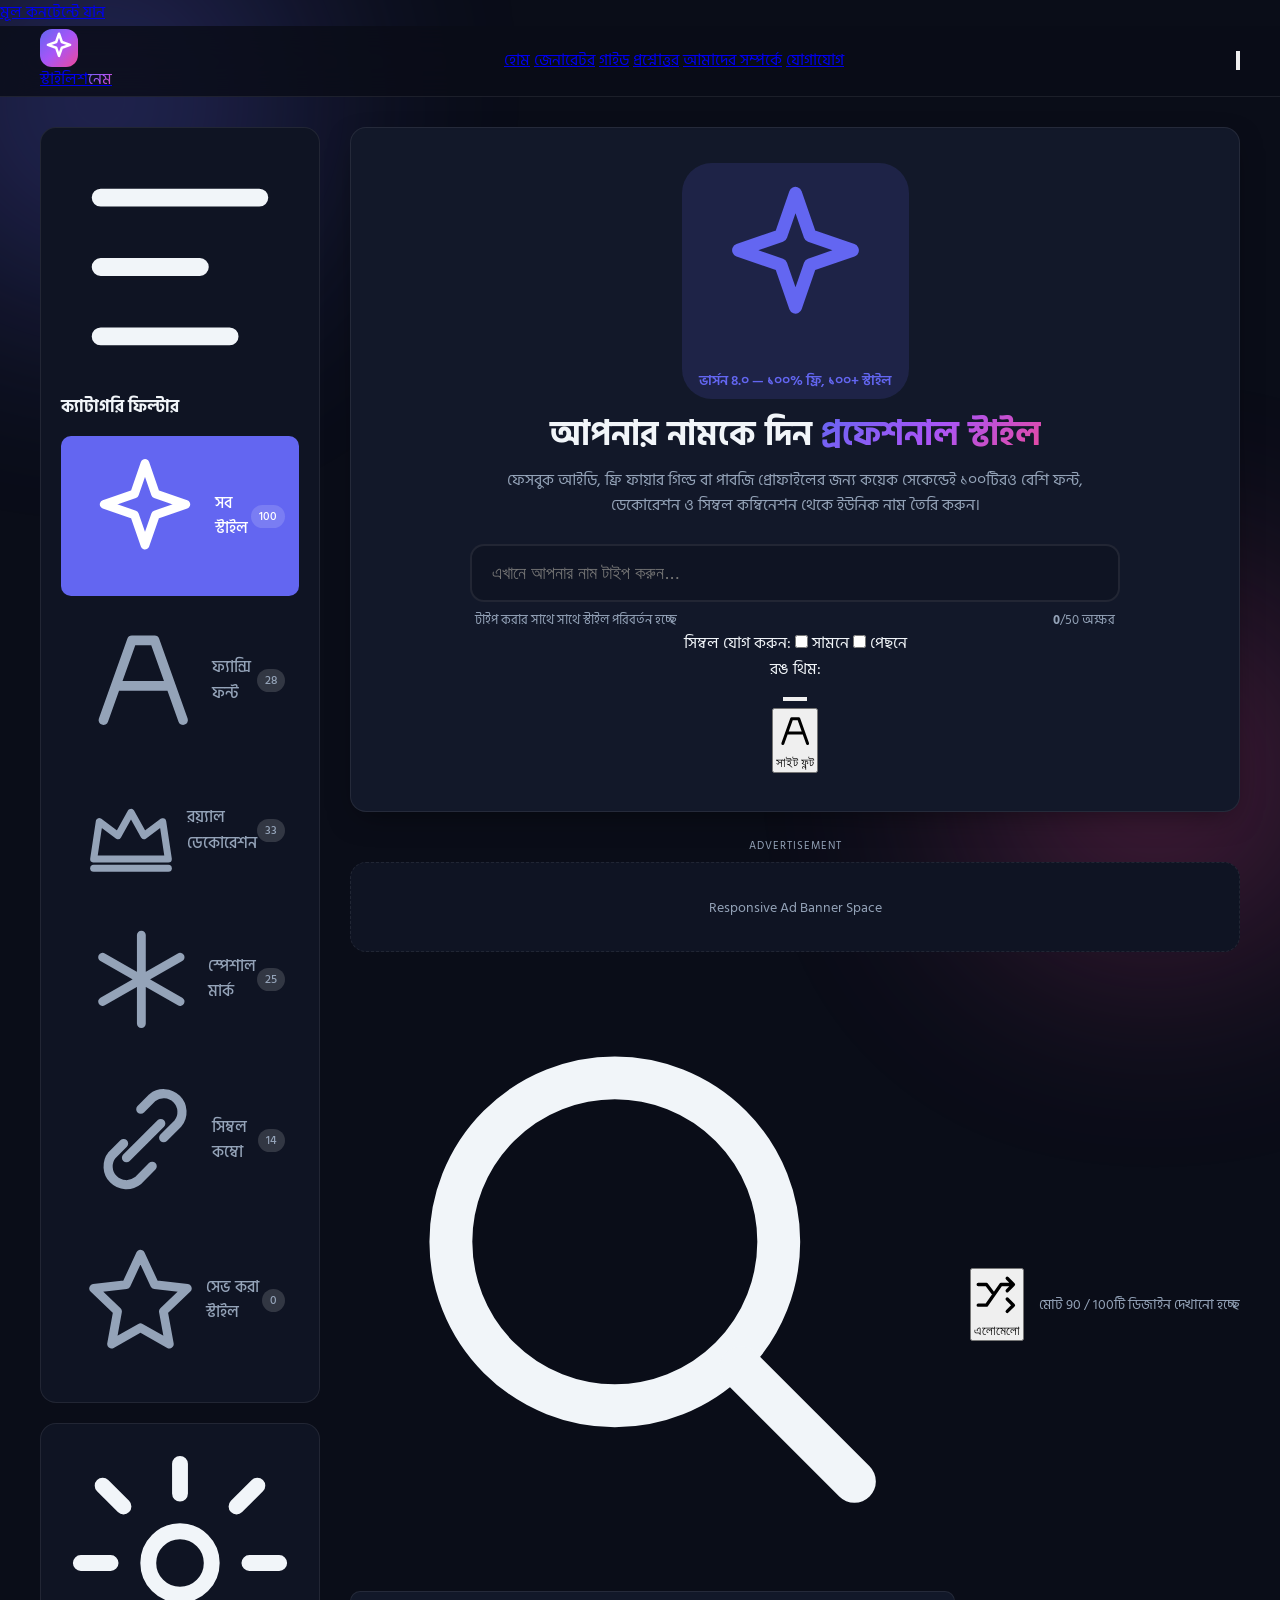
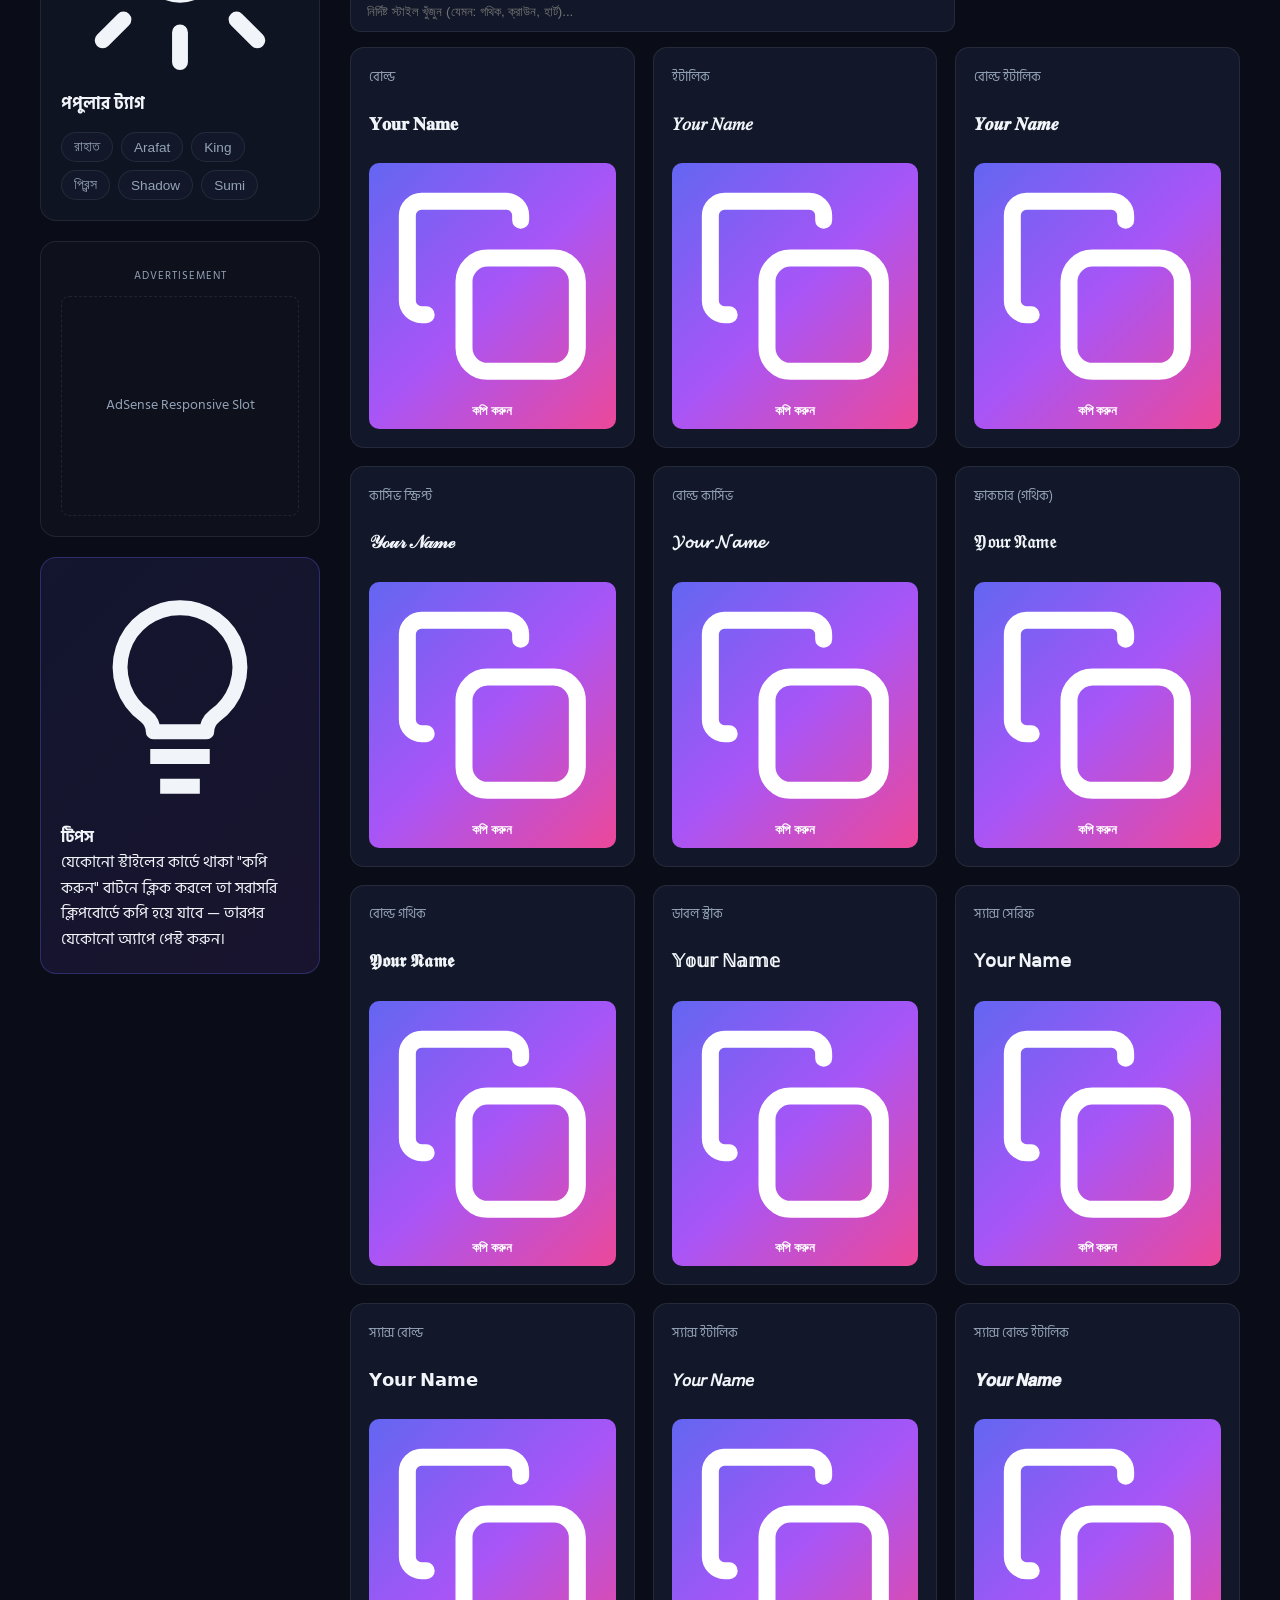
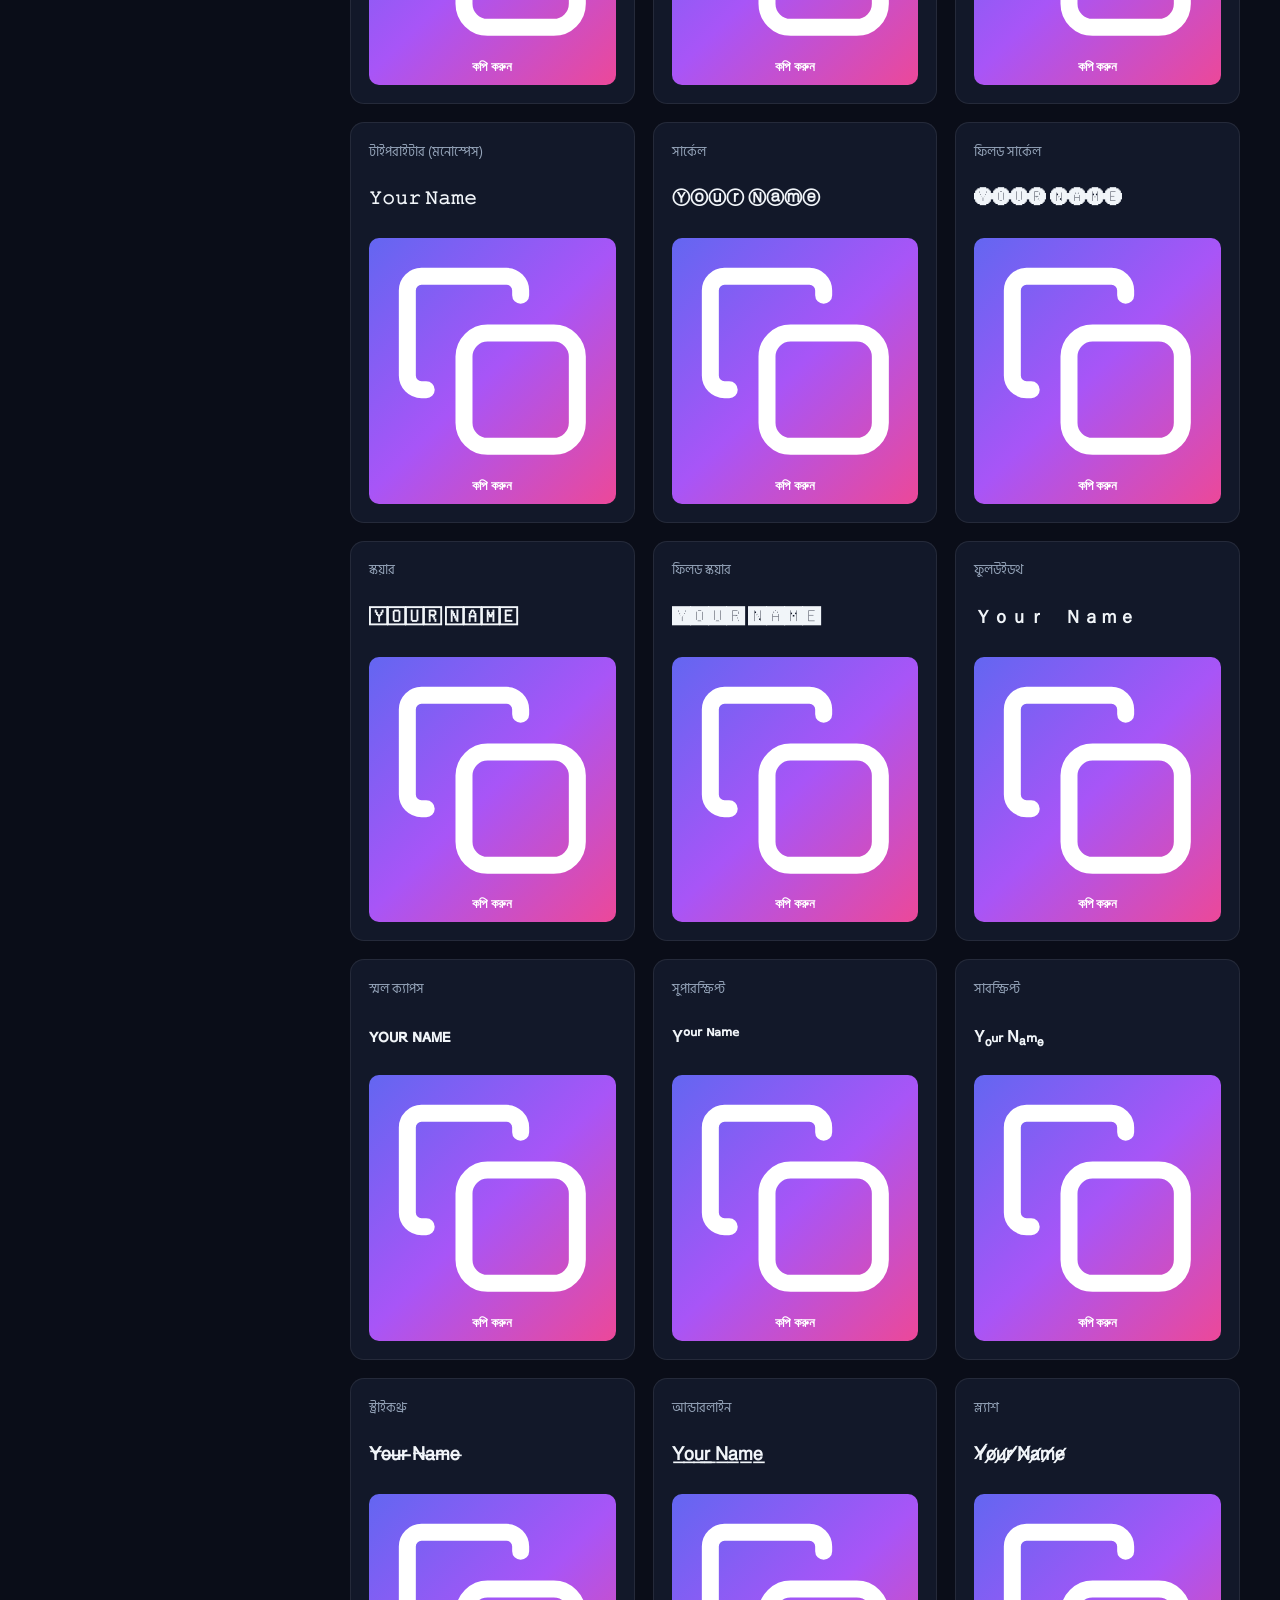
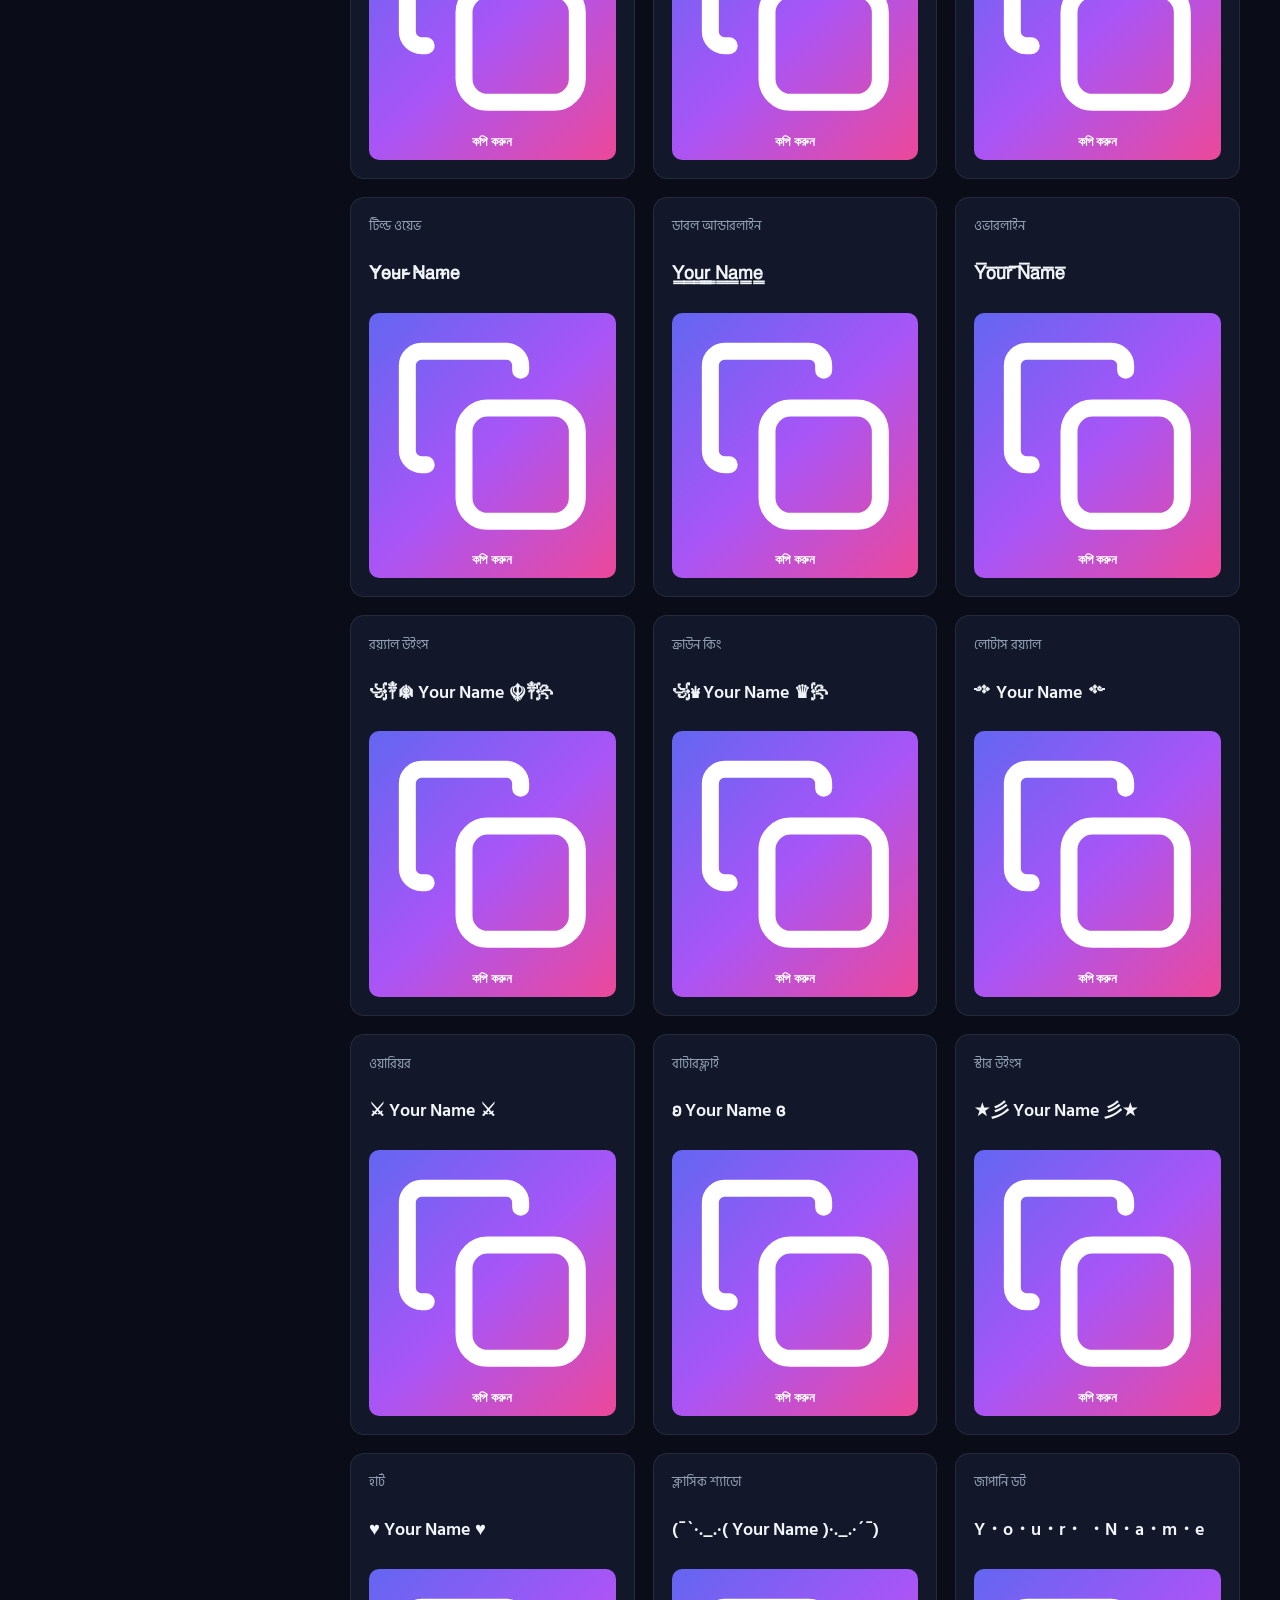
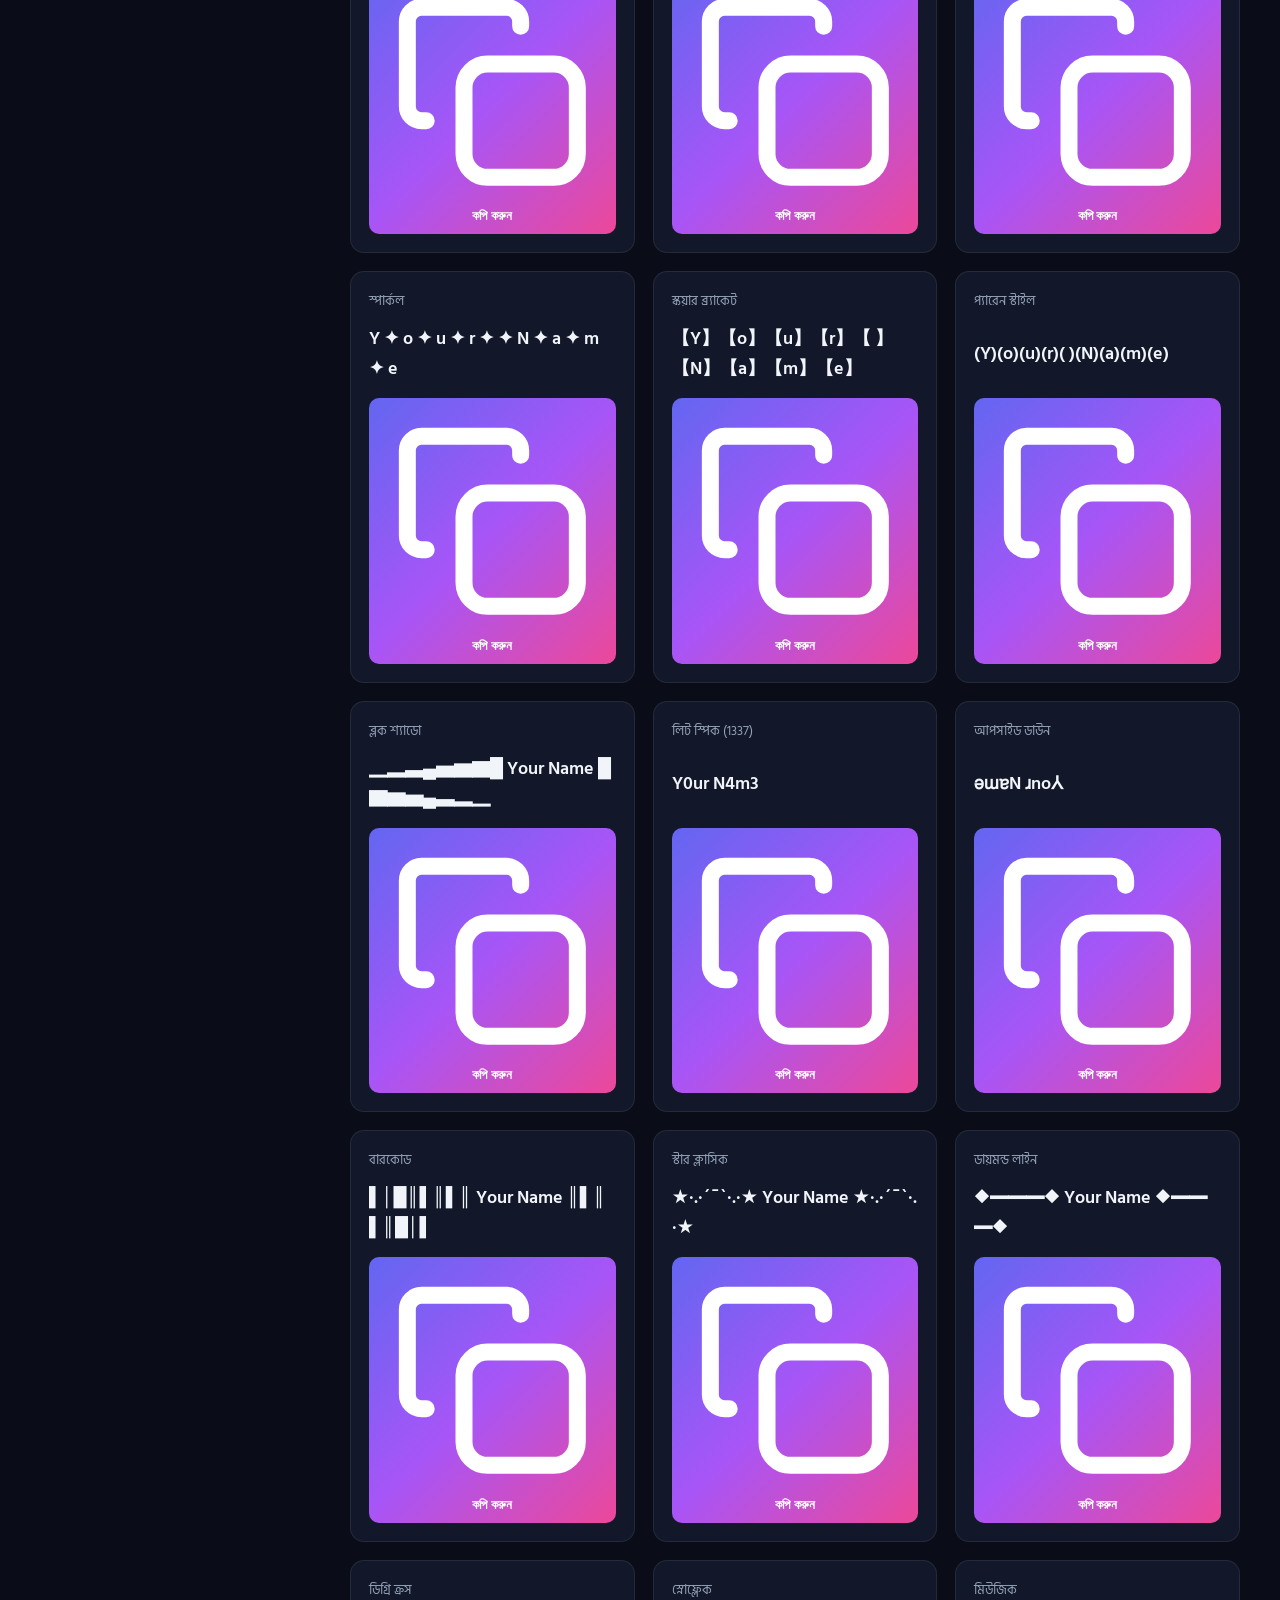
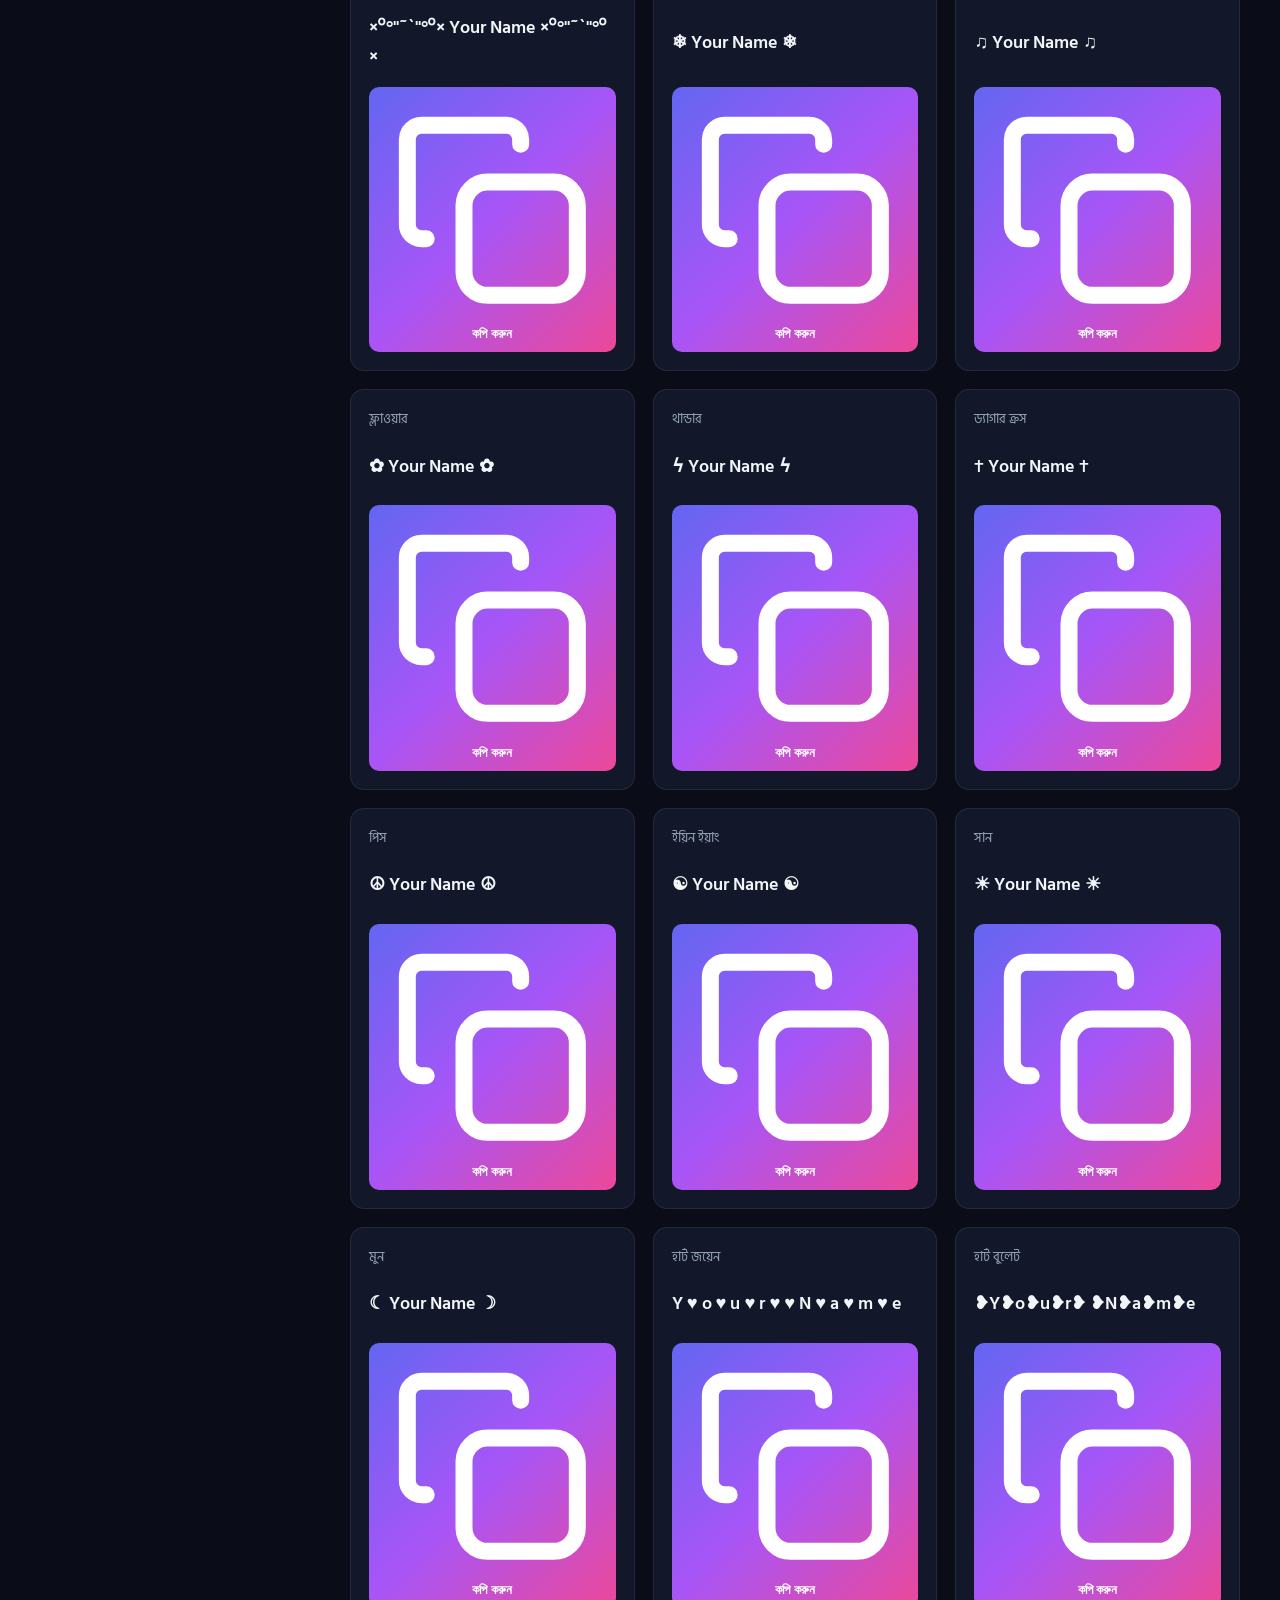
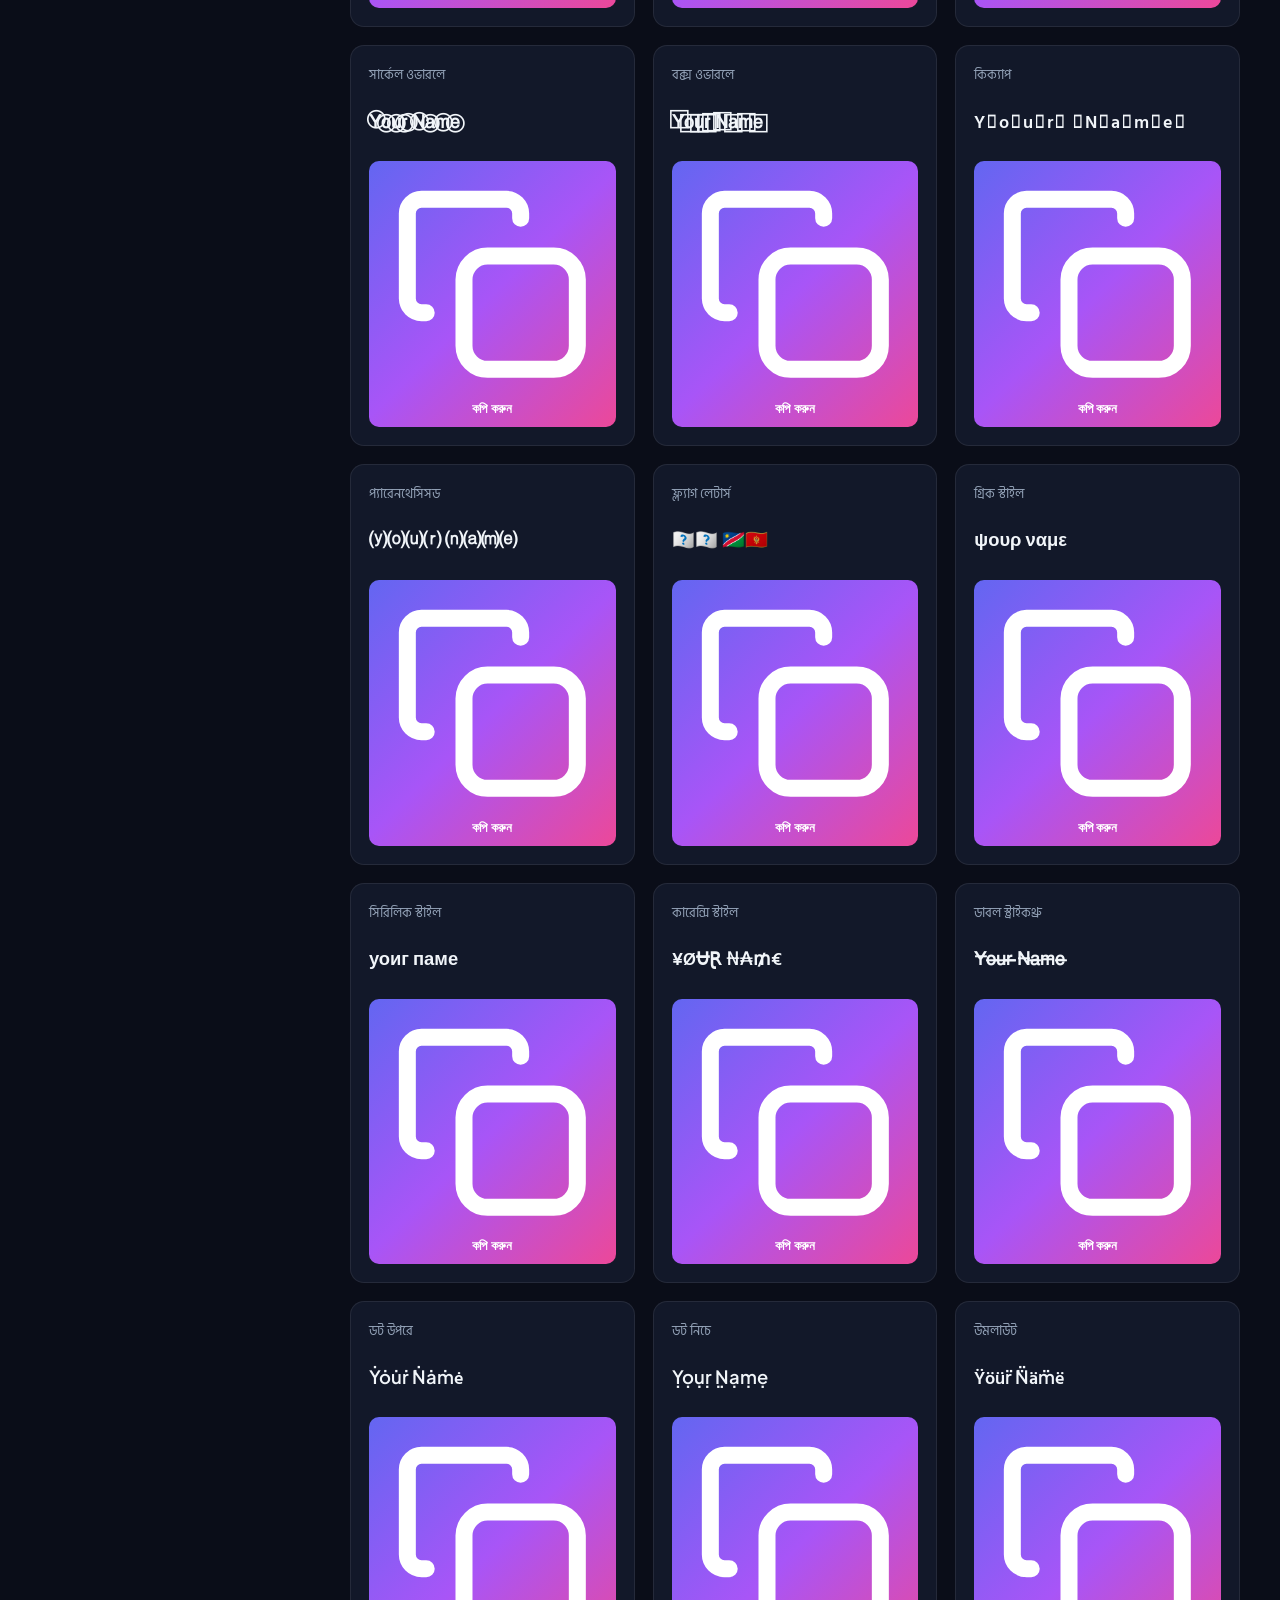
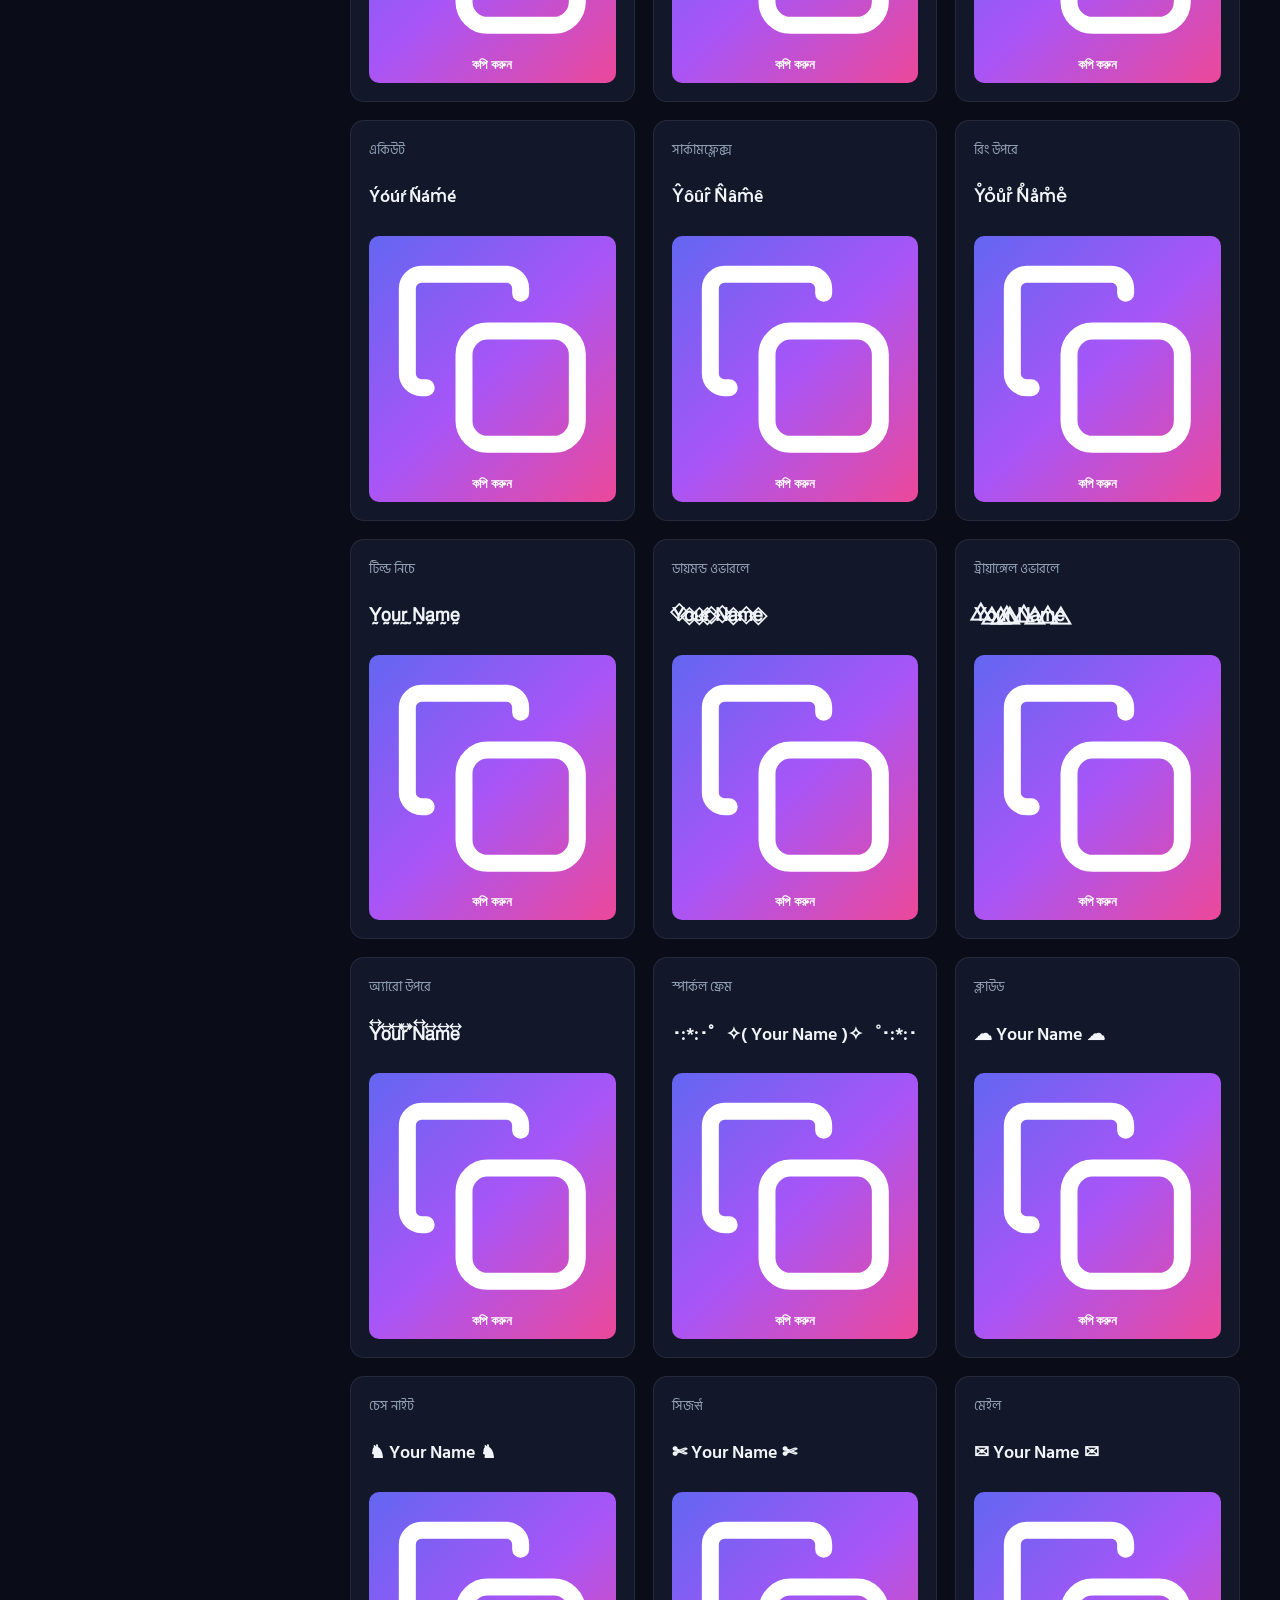
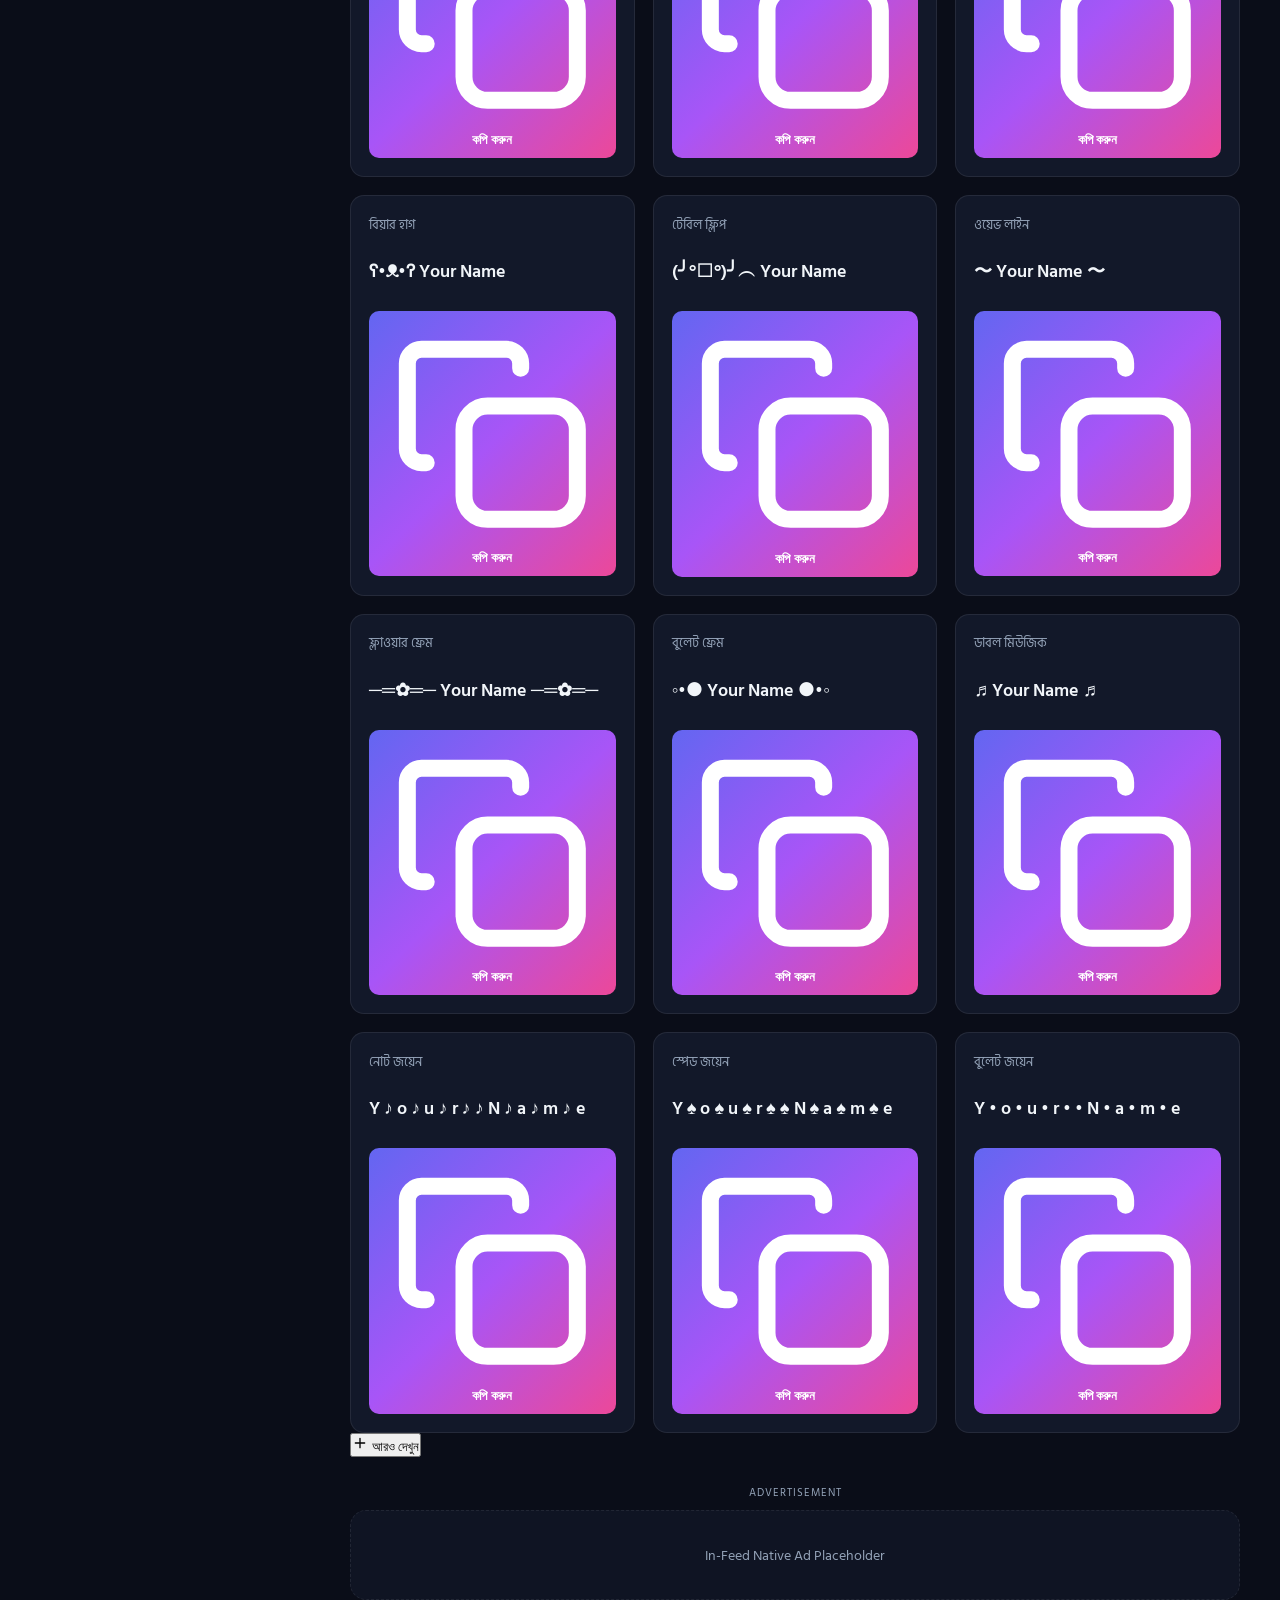
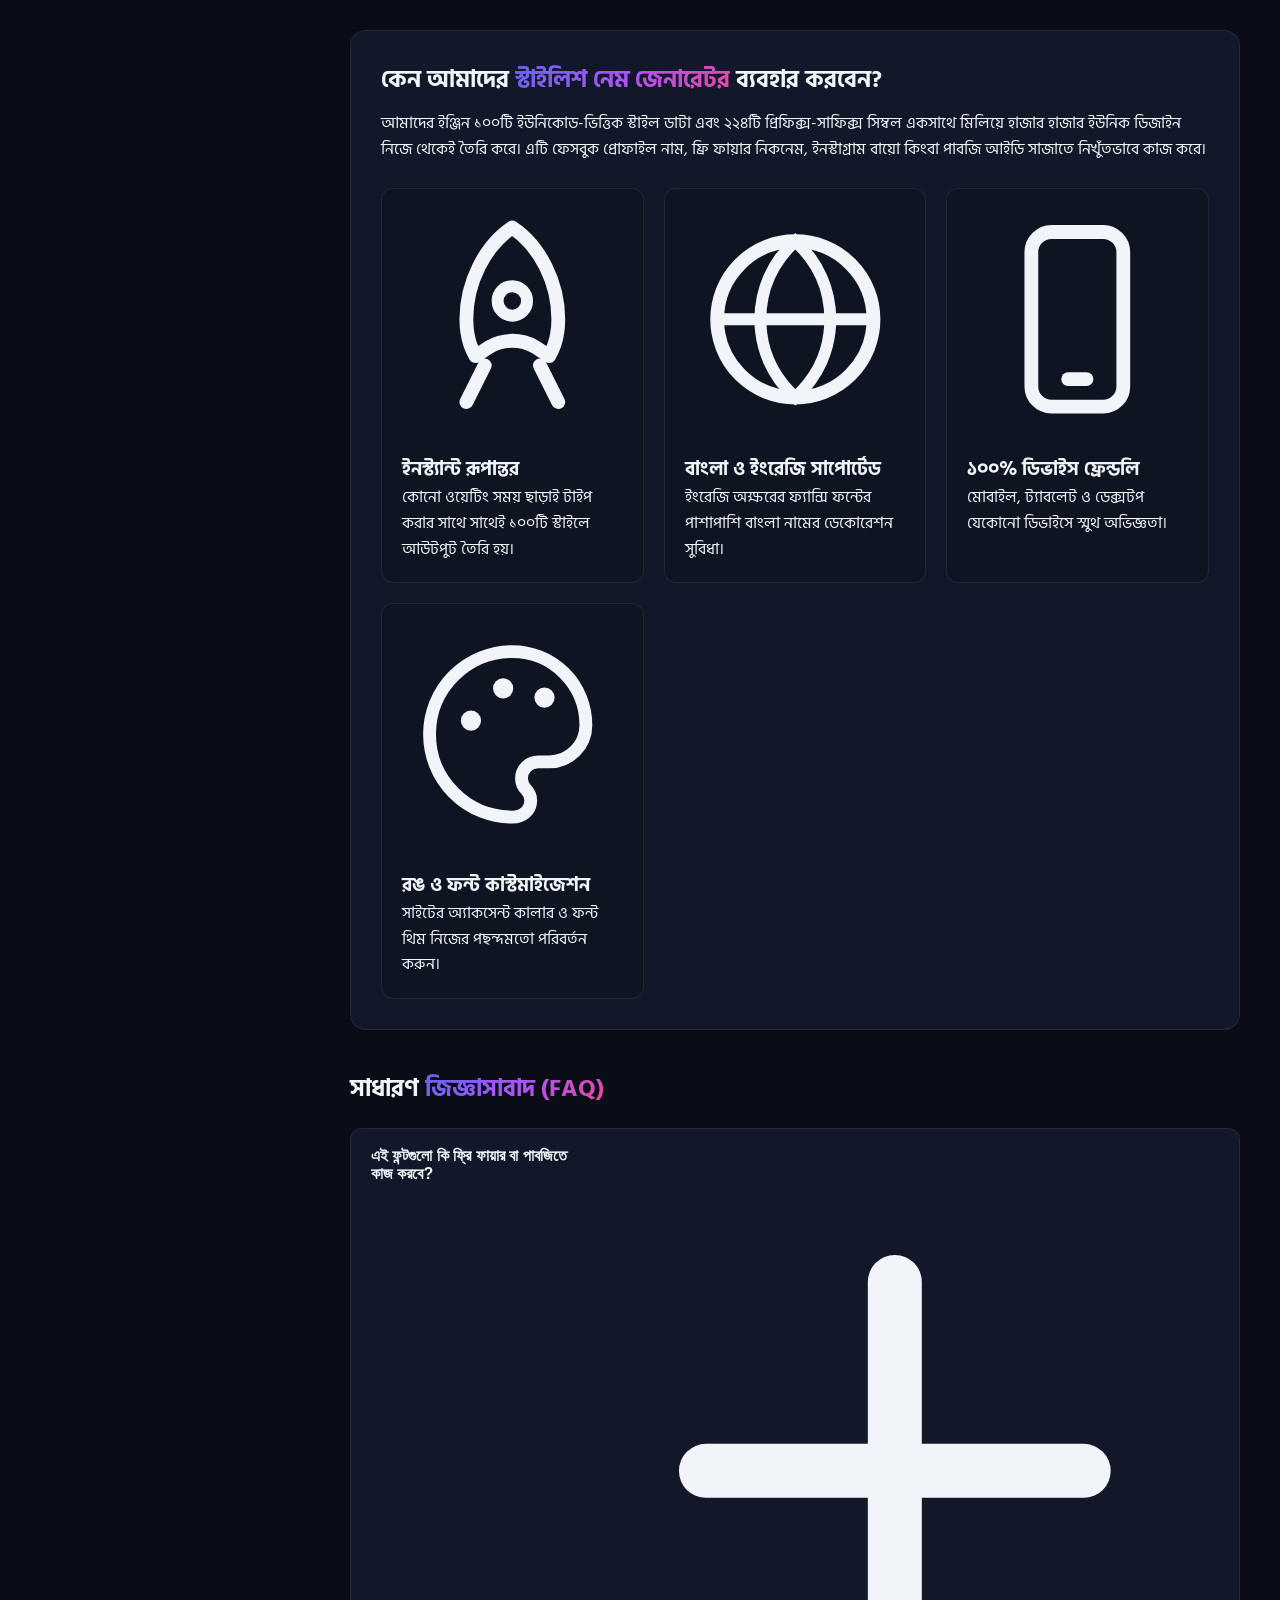
==== commit 490b4707: "Update meta tags and improve accessibility" ====
--- a/index.html
+++ b/index.html
@@ -4,19 +4,57 @@
   <meta charset="UTF-8">
   <meta name="viewport" content="width=device-width, initial-scale=1.0">
 
-  <title>স্টাইলিশ নেম জেনারেটর — ১০০+ ফ্যান্সি ফন্ট, সিম্বল ও ইউনিক নিকনেম মেকার | Steil</title>
+  <title>স্টাইলিশ নেম জেনারেটর — ফ্যান্সি ফন্ট, সিম্বল ও ইউনিক নিকনেম মেকার | Steil</title>
   <meta name="description" content="বাংলা ও ইংরেজি নামকে সেকেন্ডেই ১০০+ ফ্যান্সি ফন্ট, রয়্যাল ডেকোরেশন ও ইউনিক সিম্বল দিয়ে সাজান। ফেসবুক, ফ্রি ফায়ার, পাবজি ও সোশ্যাল মিডিয়ার জন্য সম্পূর্ণ ফ্রি স্টাইলিশ নাম মেকার — কোনো সাইন-আপ ছাড়াই।">
   <meta name="keywords" content="stylish name generator, fancy text generator, nickname maker, bangla font generator, free fire name style, pubg name style, unicode font generator">
+  <meta name="author" content="Steil">
   <meta name="robots" content="index, follow">
   <meta name="theme-color" content="#0a0d18">
-  <link rel="canonical" href="https://sagorozina-cell.github.io/steil/index.html">
+  <meta name="color-scheme" content="dark light">
+  <link rel="canonical" href="https://sagorozina-cell.github.io/steil/">
+  <link rel="icon" type="image/svg+xml" href="assets/images/favicon.svg">
+  <link rel="manifest" href="manifest.webmanifest">
 
   <meta property="og:type" content="website">
   <meta property="og:title" content="স্টাইলিশ নেম জেনারেটর — Steil">
   <meta property="og:description" content="১০০+ ফ্যান্সি ফন্ট, রয়্যাল ডেকোরেশন ও সিম্বল দিয়ে আপনার নাম স্টাইলিশ করুন — সম্পূর্ণ ফ্রি।">
-  <meta property="og:url" content="https://sagorozina-cell.github.io/steil/index.html">
-  <meta property="og:image" content="https://sagorozina-cell.github.io/steil/assets/images/og-image.png">
+  <meta property="og:url" content="https://sagorozina-cell.github.io/steil/">
+  <meta property="og:image" content="https://sagorozina-cell.github.io/steil/assets/images/og-image.svg">
   <meta property="og:locale" content="bn_BD">
+  <meta name="twitter:card" content="summary_large_image">
+  <meta name="twitter:title" content="স্টাইলিশ নেম জেনারেটর — Steil">
+  <meta name="twitter:description" content="বাংলা ও ইংরেজি নামকে মুহূর্তে ইউনিক স্টাইলে সাজান।">
+  <meta name="twitter:image" content="https://sagorozina-cell.github.io/steil/assets/images/og-image.svg">
+
+  <!-- Google Search Console: verification code পাওয়ার পর content-এ সেটি বসান।
+  <meta name="google-site-verification" content="YOUR_VERIFICATION_CODE"> -->
+
+  <script type="application/ld+json">
+  {
+    "@context": "https://schema.org",
+    "@type": "WebApplication",
+    "name": "স্টাইলিশ নেম জেনারেটর — Steil",
+    "url": "https://sagorozina-cell.github.io/steil/",
+    "description": "বাংলা ও ইংরেজি নামকে ফ্যান্সি ফন্ট, রয়্যাল ডেকোরেশন ও ইউনিক সিম্বলে সাজানোর ফ্রি অনলাইন টুল।",
+    "applicationCategory": "UtilitiesApplication",
+    "operatingSystem": "Any",
+    "browserRequirements": "Requires JavaScript",
+    "inLanguage": "bn-BD",
+    "isAccessibleForFree": true,
+    "featureList": [
+      "বাংলা ও ইংরেজি নাম স্টাইল করা",
+      "ফ্যান্সি ইউনিকোড ফন্ট",
+      "সিম্বল ও ডেকোরেশন কম্বিনেশন",
+      "এক ক্লিকে কপি",
+      "ব্রাউজারে ফেভারিট সেভ"
+    ],
+    "offers": {
+      "@type": "Offer",
+      "price": "0",
+      "priceCurrency": "BDT"
+    }
+  }
+  </script>
 
   <link rel="stylesheet" href="assets/css/style.css">
   <link rel="stylesheet" href="assets/css/responsive.css">
@@ -27,6 +65,7 @@
 </head>
 <body>
 
+  <a class="skip-link" href="#generator">মূল কনটেন্টে যান</a>
   <div class="glow-orb orb-1"></div>
   <div class="glow-orb orb-2"></div>
 
@@ -71,27 +110,27 @@
           ক্যাটাগরি ফিল্টার
         </h3>
         <ul class="category-list">
-          <li class="cat-item active" data-cat="all">
+          <li class="cat-item active" data-cat="all" role="button" tabindex="0">
             <svg class="icon" viewBox="0 0 24 24" fill="none"><path d="M12 3l1.8 5.2L19 10l-5.2 1.8L12 17l-1.8-5.2L5 10l5.2-1.8L12 3z" stroke="currentColor" stroke-width="1.5" stroke-linejoin="round"/></svg>
             <span class="cat-label">সব স্টাইল</span><small id="cntAll">0</small>
           </li>
-          <li class="cat-item" data-cat="font">
+          <li class="cat-item" data-cat="font" role="button" tabindex="0">
             <svg class="icon" viewBox="0 0 24 24" fill="none"><path d="M5 19L10 5h4l5 14M7.5 13h9" stroke="currentColor" stroke-width="1.7" stroke-linecap="round" stroke-linejoin="round"/></svg>
             <span class="cat-label">ফ্যান্সি ফন্ট</span><small id="cntFont">0</small>
           </li>
-          <li class="cat-item" data-cat="deco">
+          <li class="cat-item" data-cat="deco" role="button" tabindex="0">
             <svg class="icon" viewBox="0 0 24 24" fill="none"><path d="M4 18h16l-1.2-8-4 3-2.8-5-2.8 5-4-3L4 18z" stroke="currentColor" stroke-width="1.5" stroke-linejoin="round"/><path d="M4 20h16" stroke="currentColor" stroke-width="1.5" stroke-linecap="round"/></svg>
             <span class="cat-label">রয়্যাল ডেকোরেশন</span><small id="cntDeco">0</small>
           </li>
-          <li class="cat-item" data-cat="mark">
+          <li class="cat-item" data-cat="mark" role="button" tabindex="0">
             <svg class="icon" viewBox="0 0 24 24" fill="none"><path d="M12 4v16M5 8l14 8M19 8L5 16" stroke="currentColor" stroke-width="1.6" stroke-linecap="round"/></svg>
             <span class="cat-label">স্পেশাল মার্ক</span><small id="cntMark">0</small>
           </li>
-          <li class="cat-item" data-cat="symbol">
+          <li class="cat-item" data-cat="symbol" role="button" tabindex="0">
             <svg class="icon" viewBox="0 0 24 24" fill="none"><path d="M9 15l6-6M8.5 12.5l-2 2a3.2 3.2 0 0 0 4.5 4.5l2.5-2.5M15.5 11.5l2.5-2.5a3.2 3.2 0 0 0-4.5-4.5l-2 2" stroke="currentColor" stroke-width="1.6" stroke-linecap="round" stroke-linejoin="round"/></svg>
             <span class="cat-label">সিম্বল কম্বো</span><small id="cntSymbol">0</small>
           </li>
-          <li class="cat-item" data-cat="fav">
+          <li class="cat-item" data-cat="fav" role="button" tabindex="0">
             <svg class="icon" viewBox="0 0 24 24" fill="none"><path d="M12 3.5l2.6 5.6 6 .7-4.4 4.2 1.1 6-5.3-3-5.3 3 1.1-6L3.4 9.8l6-.7L12 3.5z" stroke="currentColor" stroke-width="1.6" stroke-linejoin="round"/></svg>
             <span class="cat-label">সেভ করা স্টাইল</span><small id="cntFav">0</small>
           </li>
@@ -104,12 +143,12 @@
           পপুলার ট্যাগ
         </h3>
         <div class="quick-tags">
-          <button class="tag-chip">রাহাত</button>
-          <button class="tag-chip">Arafat</button>
-          <button class="tag-chip">King</button>
-          <button class="tag-chip">প্রিন্স</button>
-          <button class="tag-chip">Shadow</button>
-          <button class="tag-chip">Sumi</button>
+          <button type="button" class="tag-chip">রাহাত</button>
+          <button type="button" class="tag-chip">Arafat</button>
+          <button type="button" class="tag-chip">King</button>
+          <button type="button" class="tag-chip">প্রিন্স</button>
+          <button type="button" class="tag-chip">Shadow</button>
+          <button type="button" class="tag-chip">Sumi</button>
         </div>
       </div>
 
@@ -203,7 +242,7 @@
       </div>
 
       <!-- Results Grid -->
-      <div class="style-results-grid" id="resultsGrid">
+      <div class="style-results-grid" id="resultsGrid" aria-live="polite" aria-busy="true">
         <p class="empty-msg">⏳ স্টাইল ইঞ্জিন লোড হচ্ছে...</p>
       </div>
 
@@ -260,28 +299,28 @@
         <h2>সাধারণ <span class="gradient-text">জিজ্ঞাসাবাদ (FAQ)</span></h2>
 
         <div class="faq-item">
-          <button class="faq-question">এই ফন্টগুলো কি ফ্রি ফায়ার বা পাবজিতে কাজ করবে?
+          <button type="button" class="faq-question" aria-expanded="false">এই ফন্টগুলো কি ফ্রি ফায়ার বা পাবজিতে কাজ করবে?
             <svg class="icon" viewBox="0 0 24 24" fill="none"><path d="M12 5v14M5 12h14" stroke="currentColor" stroke-width="2" stroke-linecap="round"/></svg>
           </button>
           <div class="faq-answer"><p>হ্যাঁ, আমাদের সবকটি ফন্ট এবং সিম্বল ইউনিকোড স্ট্যান্ডার্ড মেনে তৈরি, যা যেকোনো অনলাইন গেমে সহজেই ব্যবহার করা যায়।</p></div>
         </div>
 
         <div class="faq-item">
-          <button class="faq-question">এগুলো কি ফেসবুক প্রোফাইল নেমে ব্যবহার করা সম্ভব?
+          <button type="button" class="faq-question" aria-expanded="false">এগুলো কি ফেসবুক প্রোফাইল নেমে ব্যবহার করা সম্ভব?
             <svg class="icon" viewBox="0 0 24 24" fill="none"><path d="M12 5v14M5 12h14" stroke="currentColor" stroke-width="2" stroke-linecap="round"/></svg>
           </button>
           <div class="faq-answer"><p>হ্যাঁ, ডেকোরেশন ও ফ্যান্সি ফন্টগুলো ফেসবুক আইডি নাম এবং বায়োতে সরাসরি পেস্ট করে সেট করা যায়।</p></div>
         </div>
 
         <div class="faq-item">
-          <button class="faq-question">"সামনে/পেছনে সিম্বল" টগল দুটো কী করে?
+          <button type="button" class="faq-question" aria-expanded="false">"সামনে/পেছনে সিম্বল" টগল দুটো কী করে?
             <svg class="icon" viewBox="0 0 24 24" fill="none"><path d="M12 5v14M5 12h14" stroke="currentColor" stroke-width="2" stroke-linecap="round"/></svg>
           </button>
           <div class="faq-answer"><p>চালু করলে প্রতিটি স্টাইলের আগে ও পরে সুন্দর সিম্বল (যেমন ꧁༒☬ ... ☬༒꧂) যোগ হয়ে যায় — ফলে ১০০টি ফন্ট থেকেই হাজার হাজার নতুন ডিজাইন তৈরি হয়।</p></div>
         </div>
 
         <div class="faq-item">
-          <button class="faq-question">"সেভ করা স্টাইল" কোথায় সংরক্ষণ হয়?
+          <button type="button" class="faq-question" aria-expanded="false">"সেভ করা স্টাইল" কোথায় সংরক্ষণ হয়?
             <svg class="icon" viewBox="0 0 24 24" fill="none"><path d="M12 5v14M5 12h14" stroke="currentColor" stroke-width="2" stroke-linecap="round"/></svg>
           </button>
           <div class="faq-answer"><p>তারার আইকনে ক্লিক করলে স্টাইলটি আপনার ব্রাউজারেই (localStorage) সংরক্ষণ হয় — কোনো অ্যাকাউন্ট বা সার্ভার লাগে না।</p></div>
@@ -317,7 +356,7 @@
         <ul class="foot-links">
           <li><a href="policies/privacy-policy.html">Privacy Policy</a></li>
           <li><a href="policies/terms-and-conditions.html">Terms &amp; Conditions</a></li>
-          <li><a href="assets/policies/disclaimer.html">Disclaimer</a></li>
+          <li><a href="policies/disclaimer.html">Disclaimer</a></li>
           <li><a href="policies/cookie-policy.html">Cookie Policy</a></li>
         </ul>
       </div>
@@ -330,6 +369,9 @@
   <!-- Notification Toast -->
   <div id="toastNotification" class="toast">কপি হয়েছে!</div>
 
+  <noscript>
+    <div class="noscript-notice">এই টুলটি ব্যবহার করতে আপনার ব্রাউজারে JavaScript চালু করুন।</div>
+  </noscript>
   <script src="assets/js/main.js" defer></script>
 </body>
 </html>
